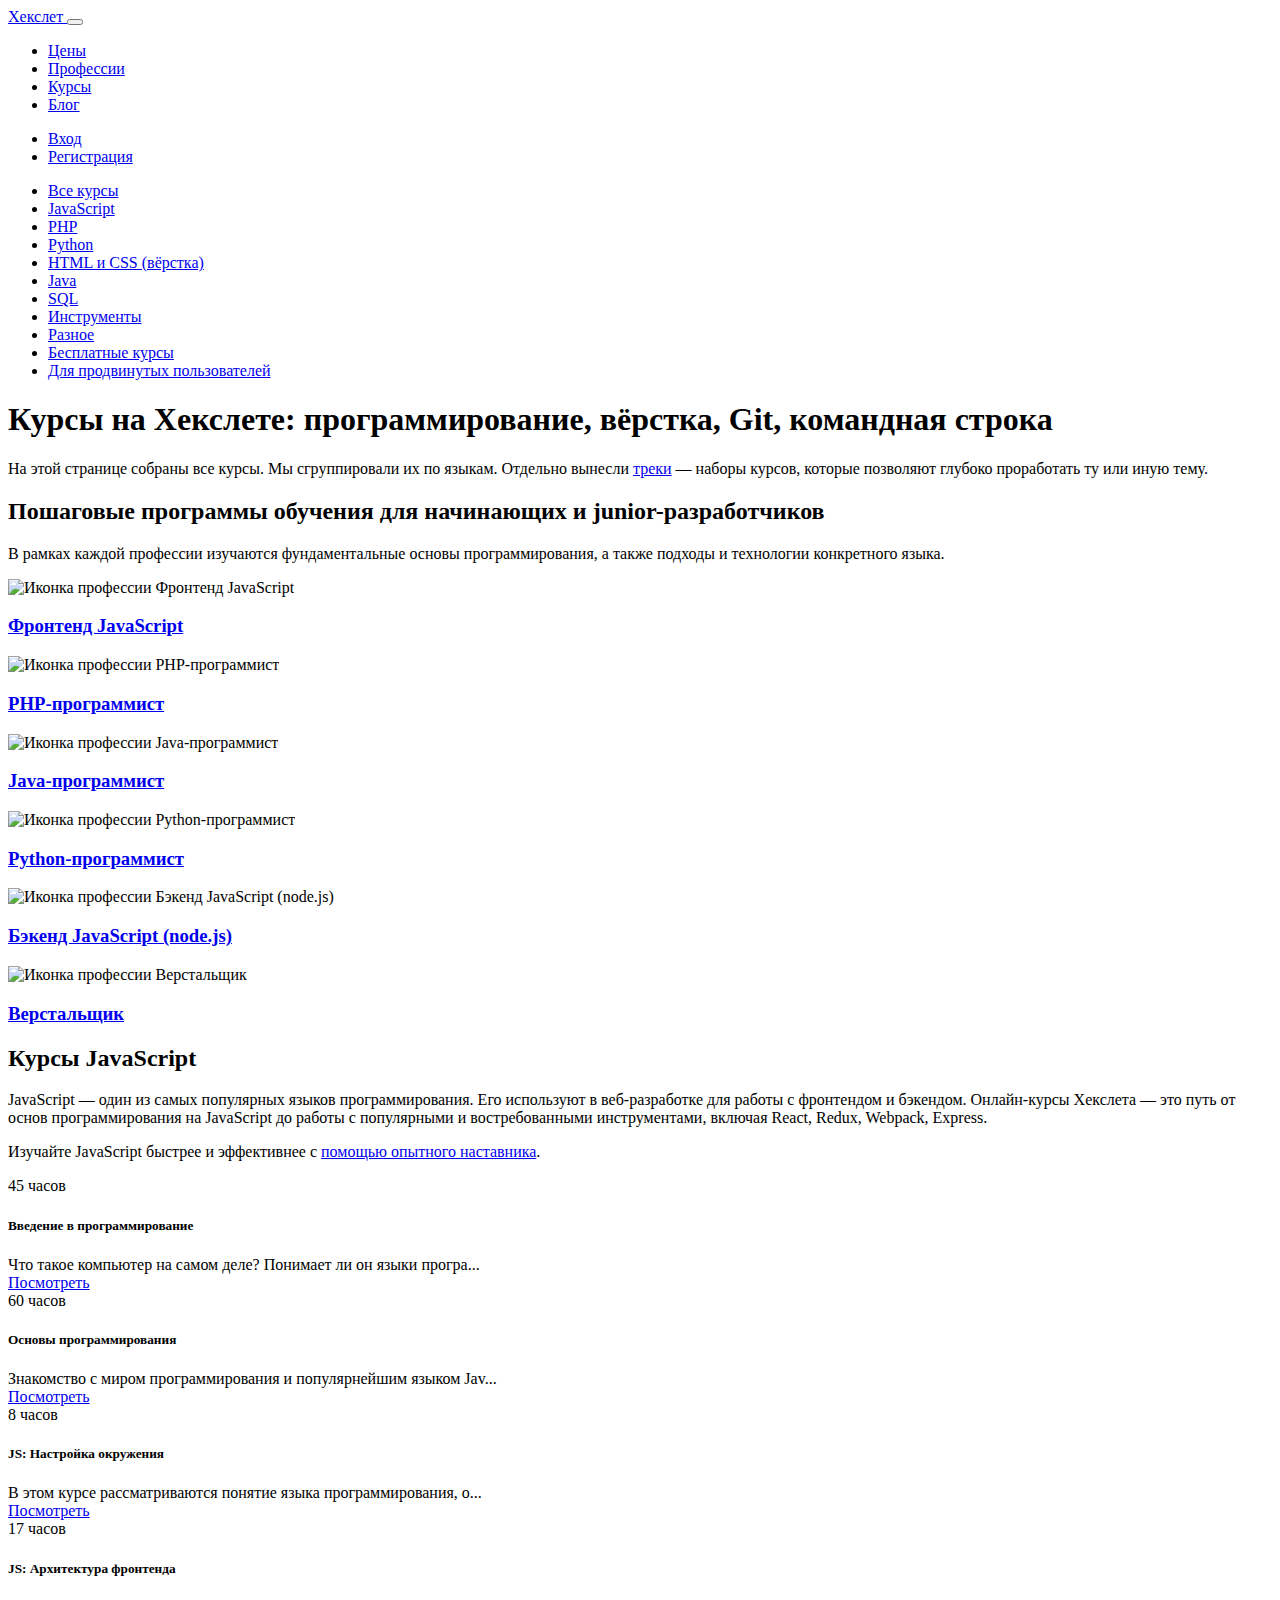
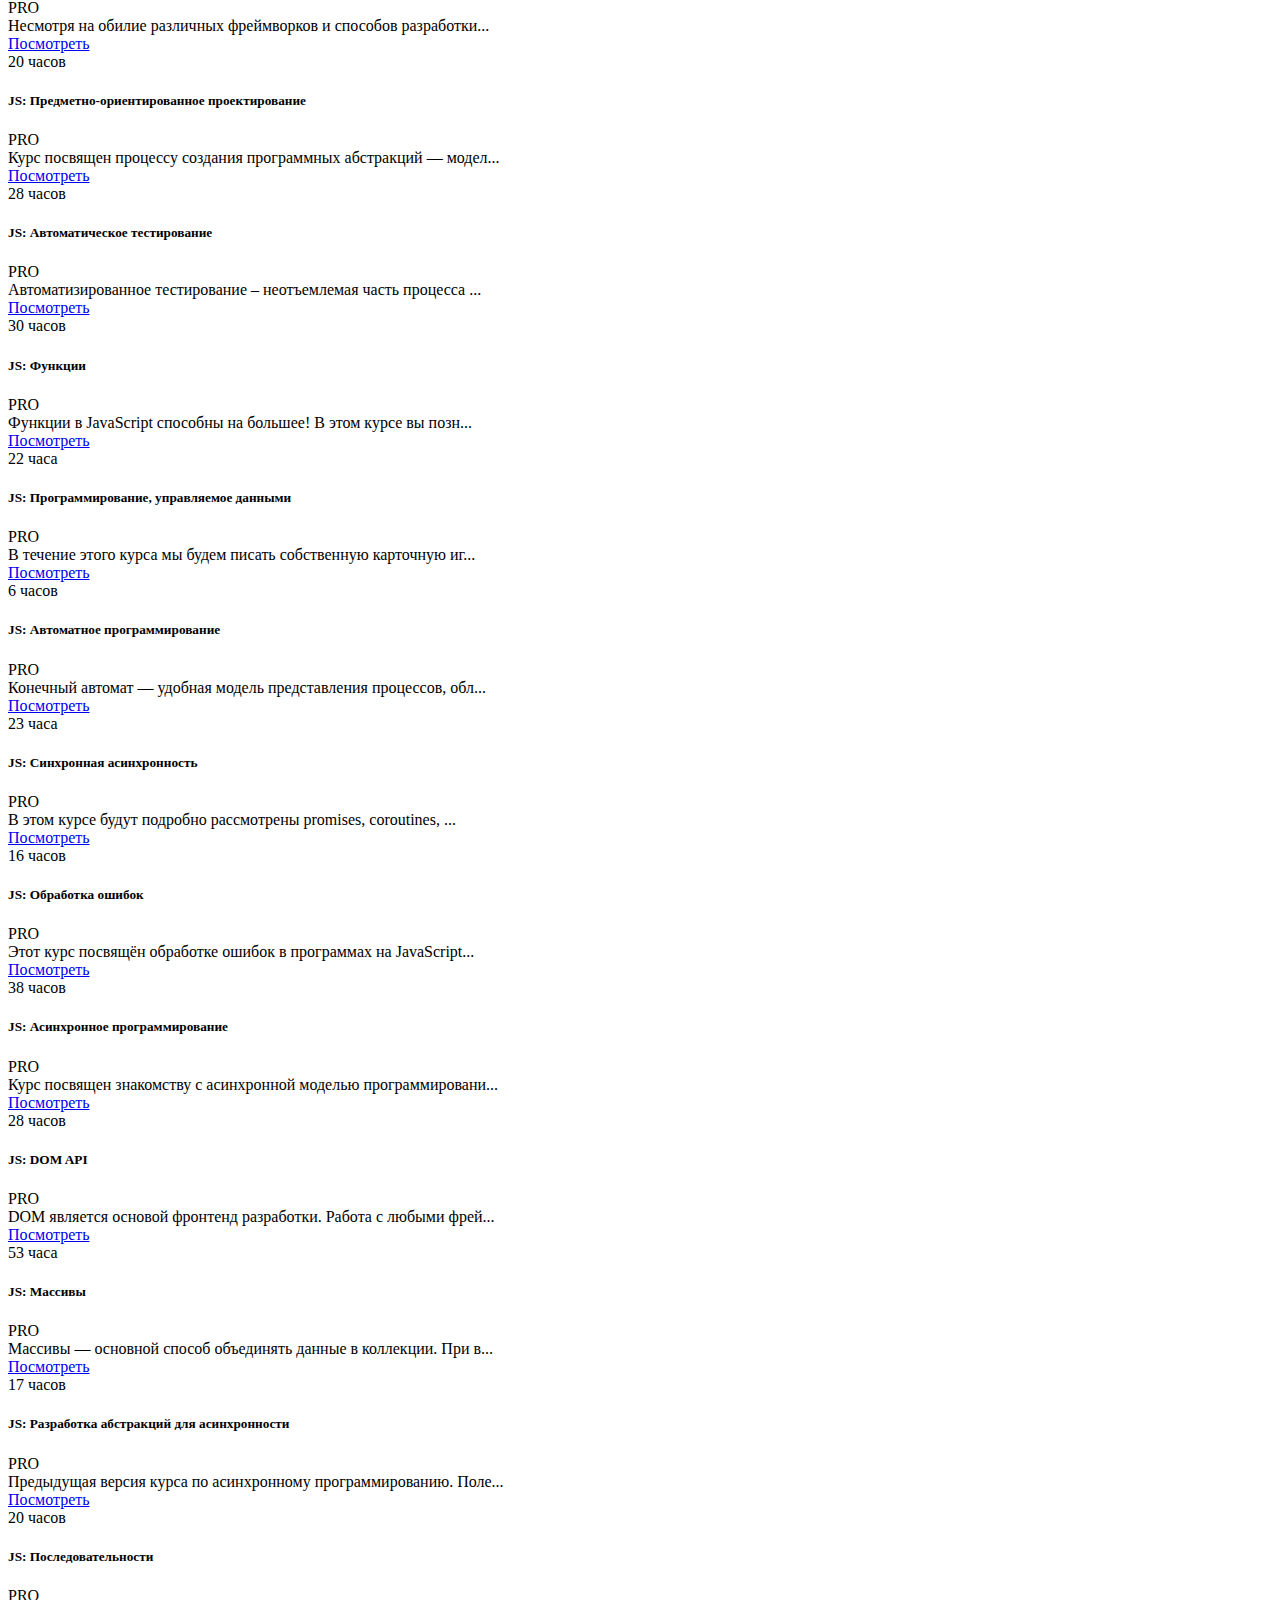
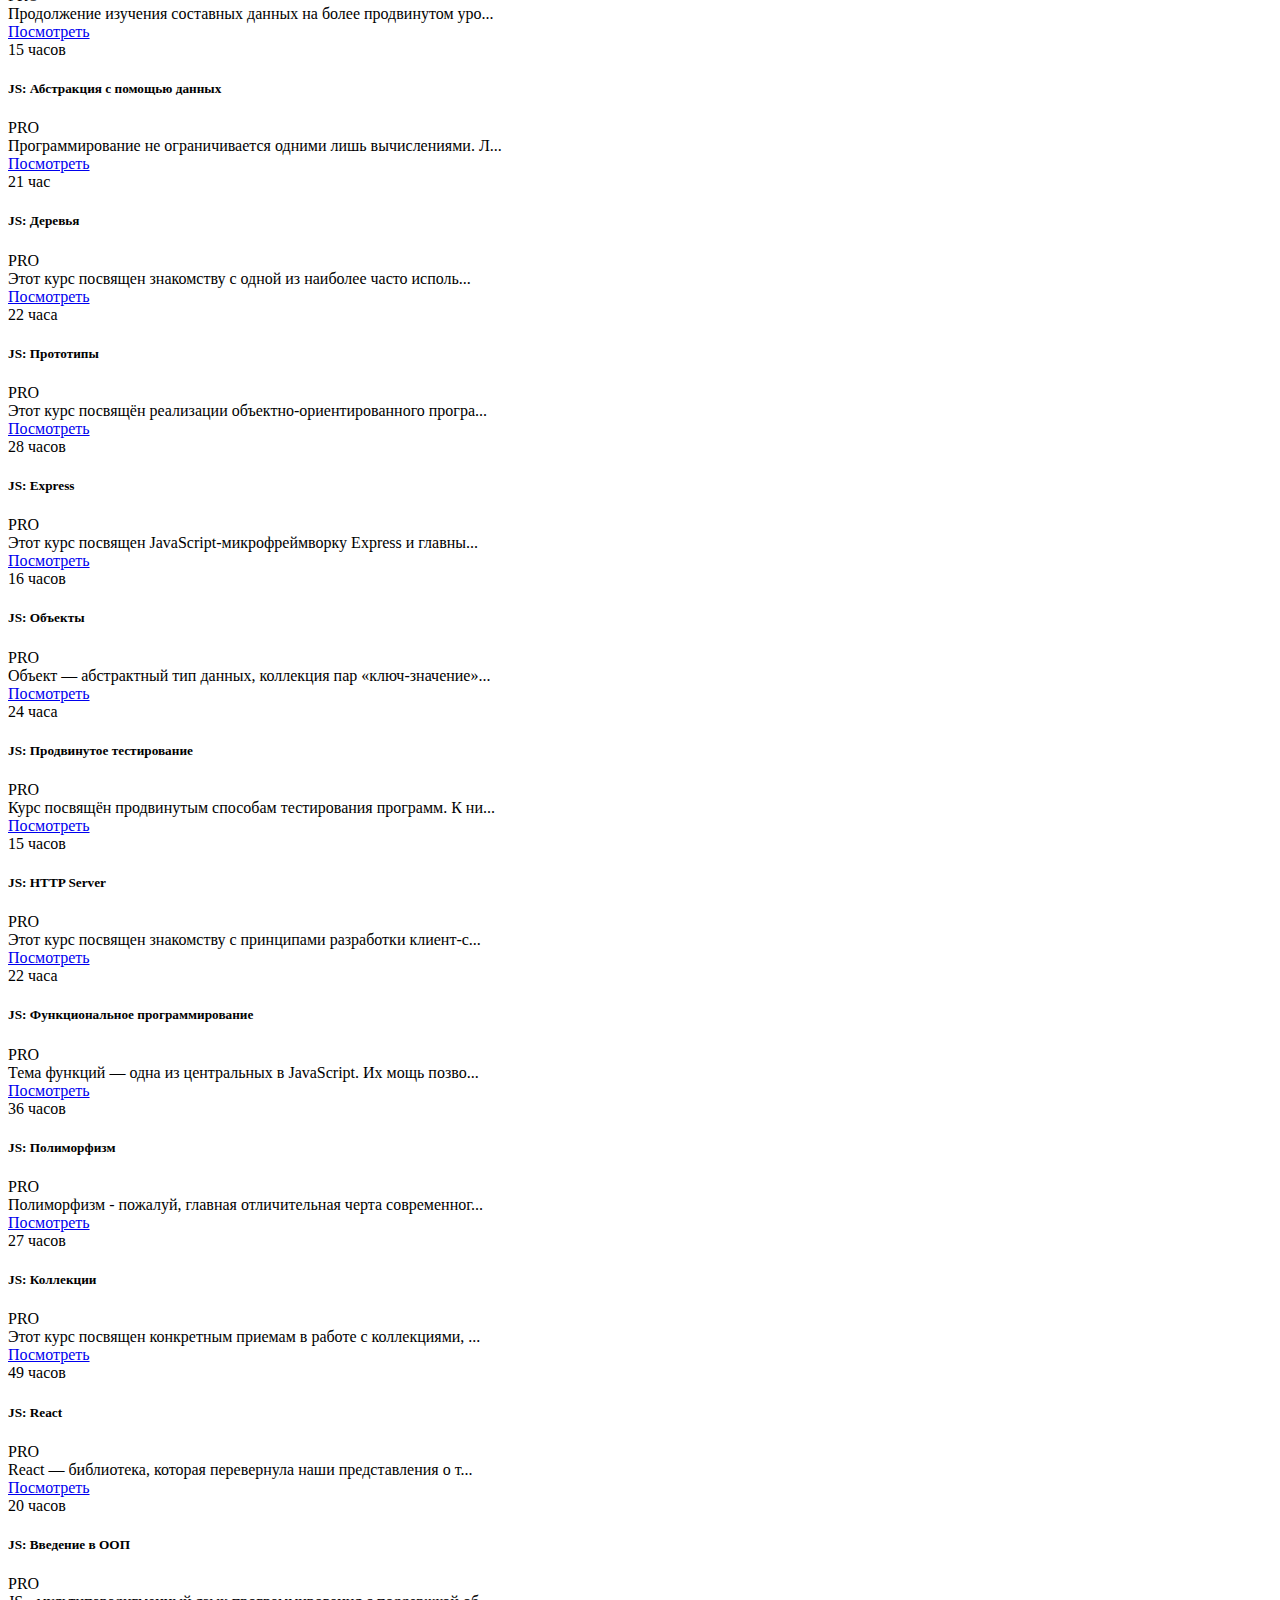
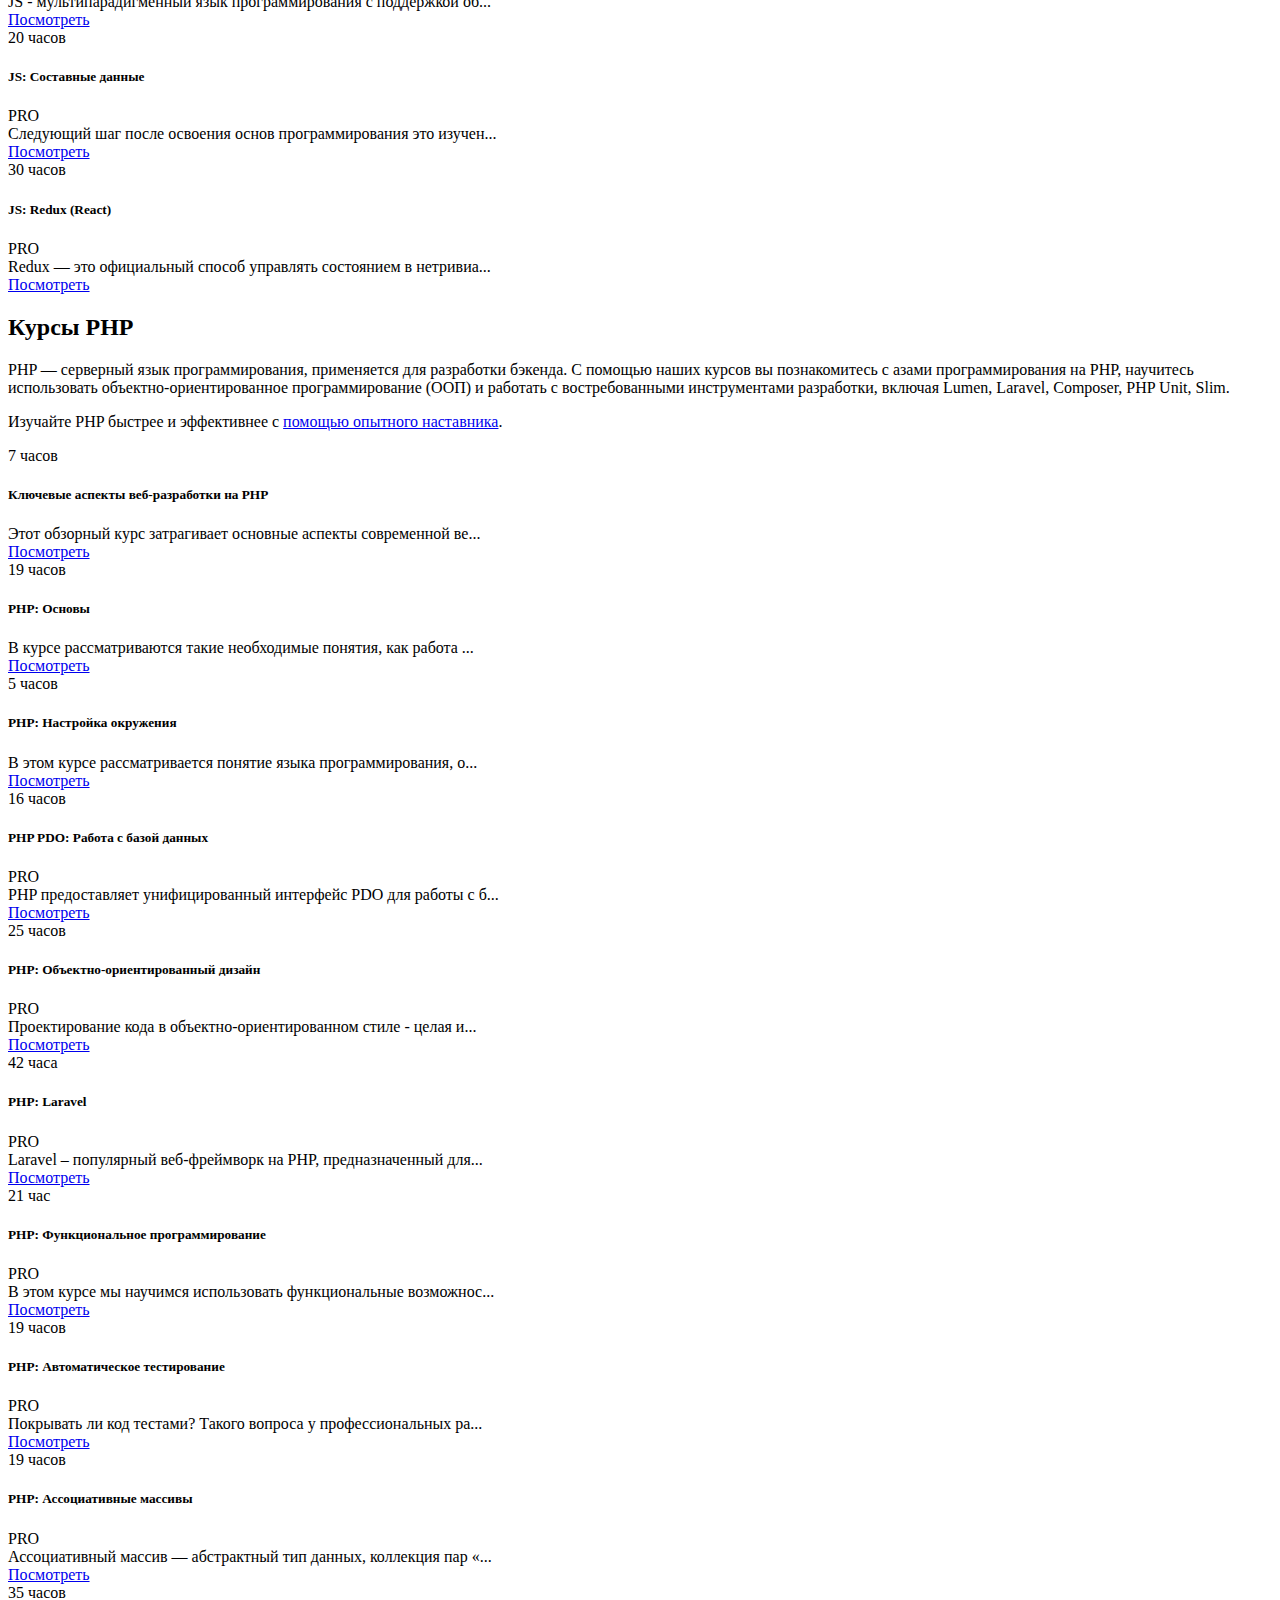
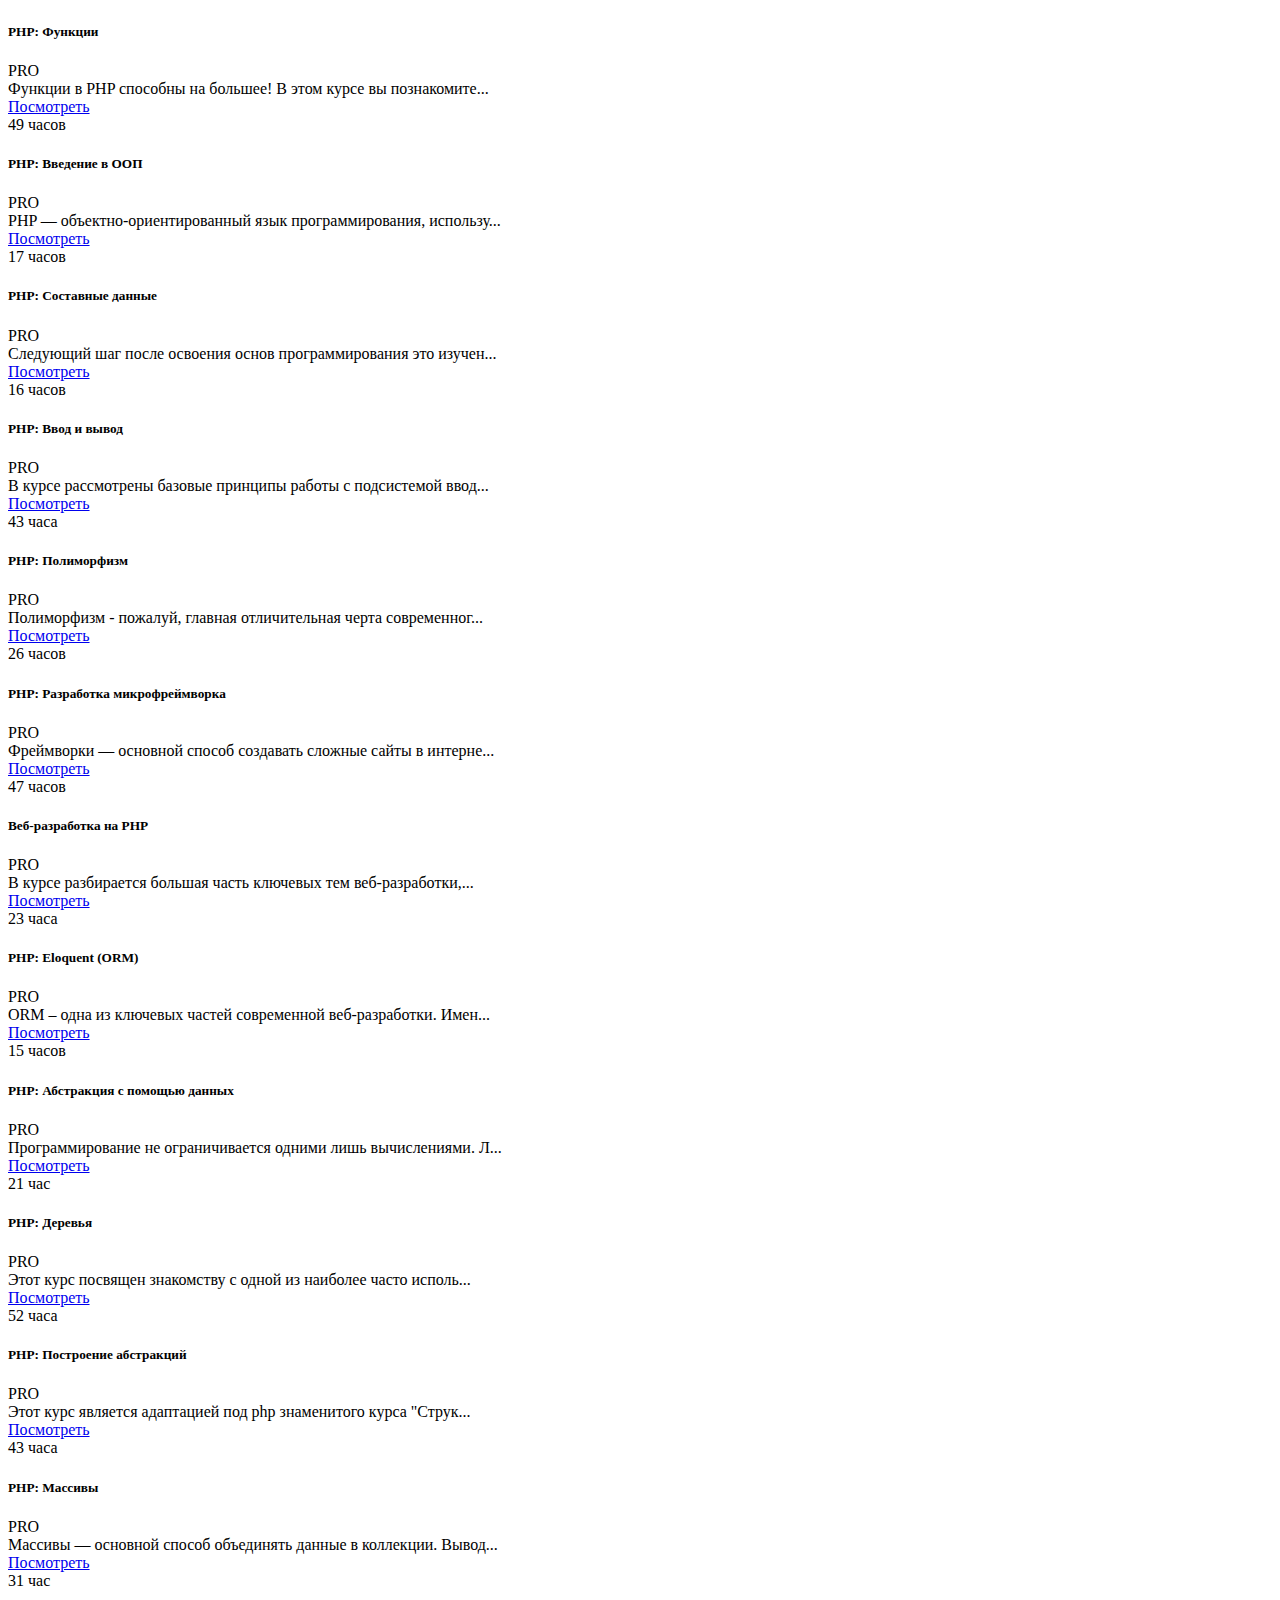
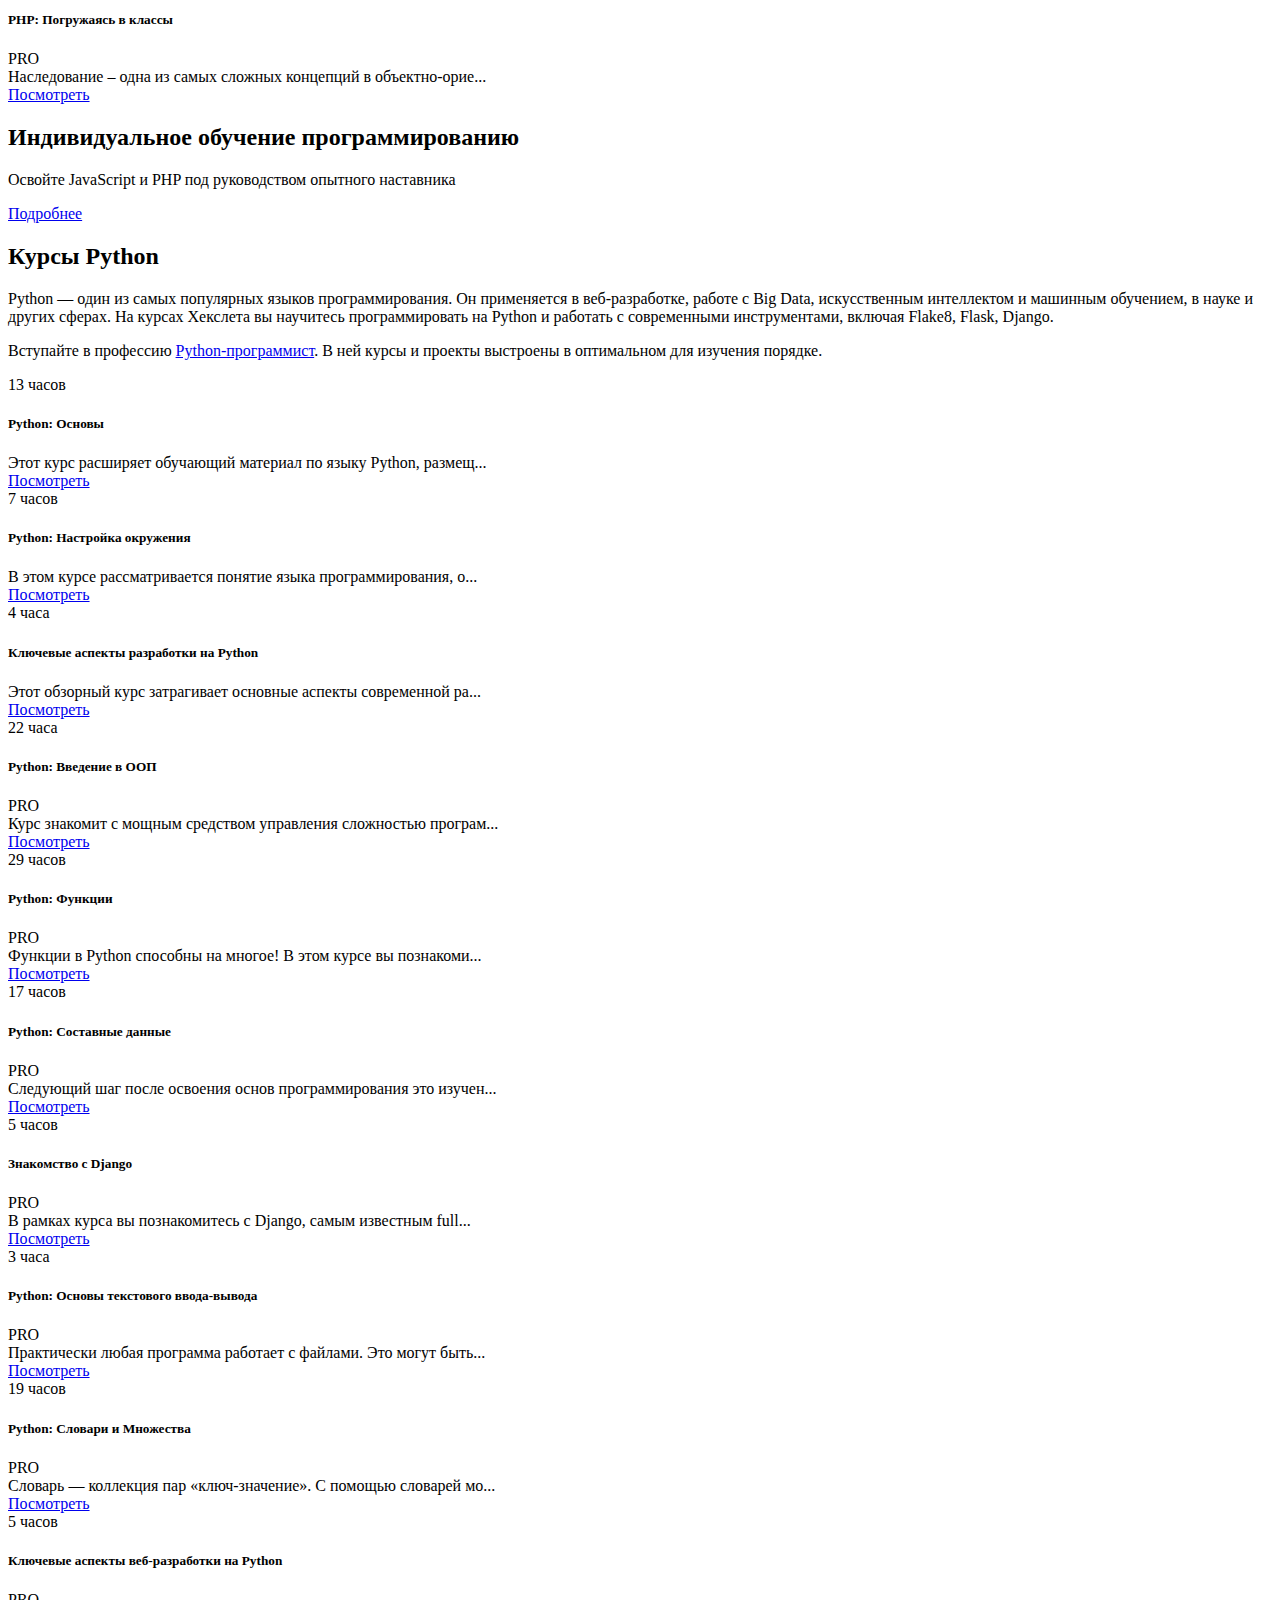
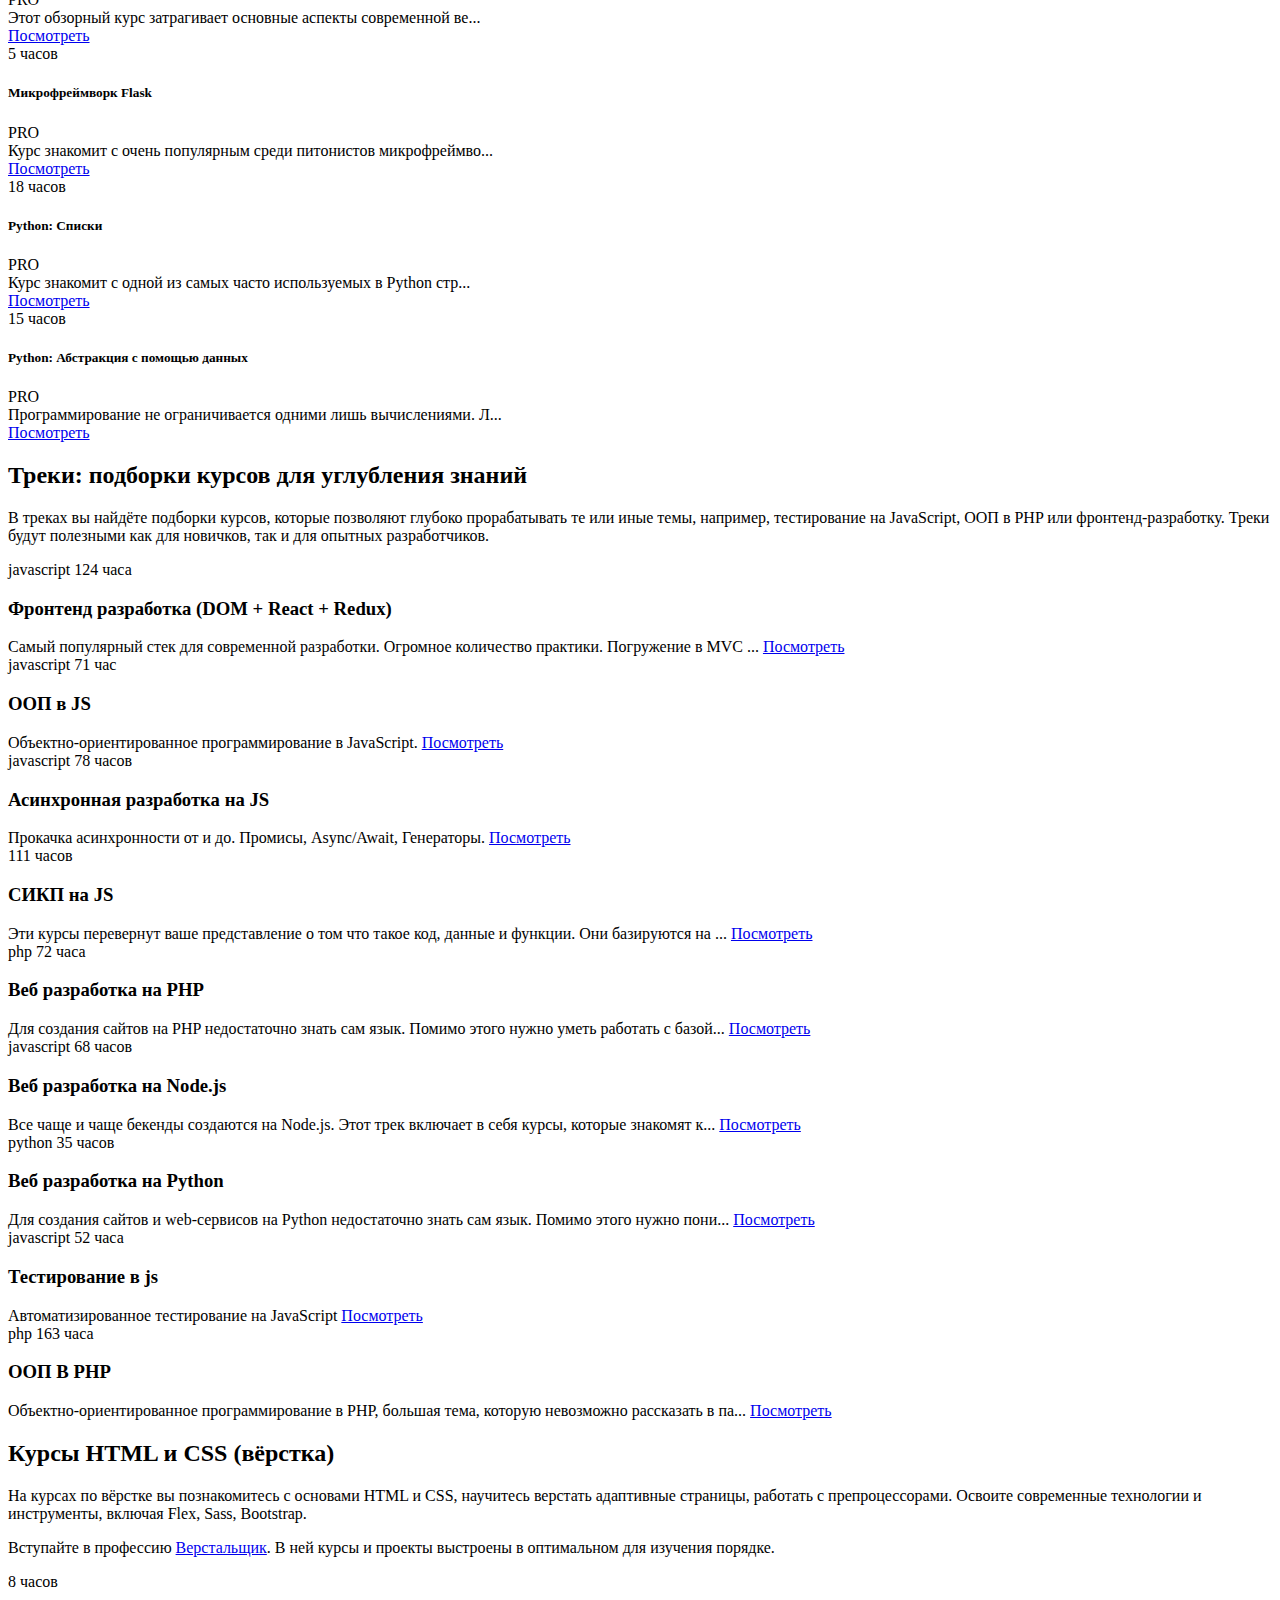
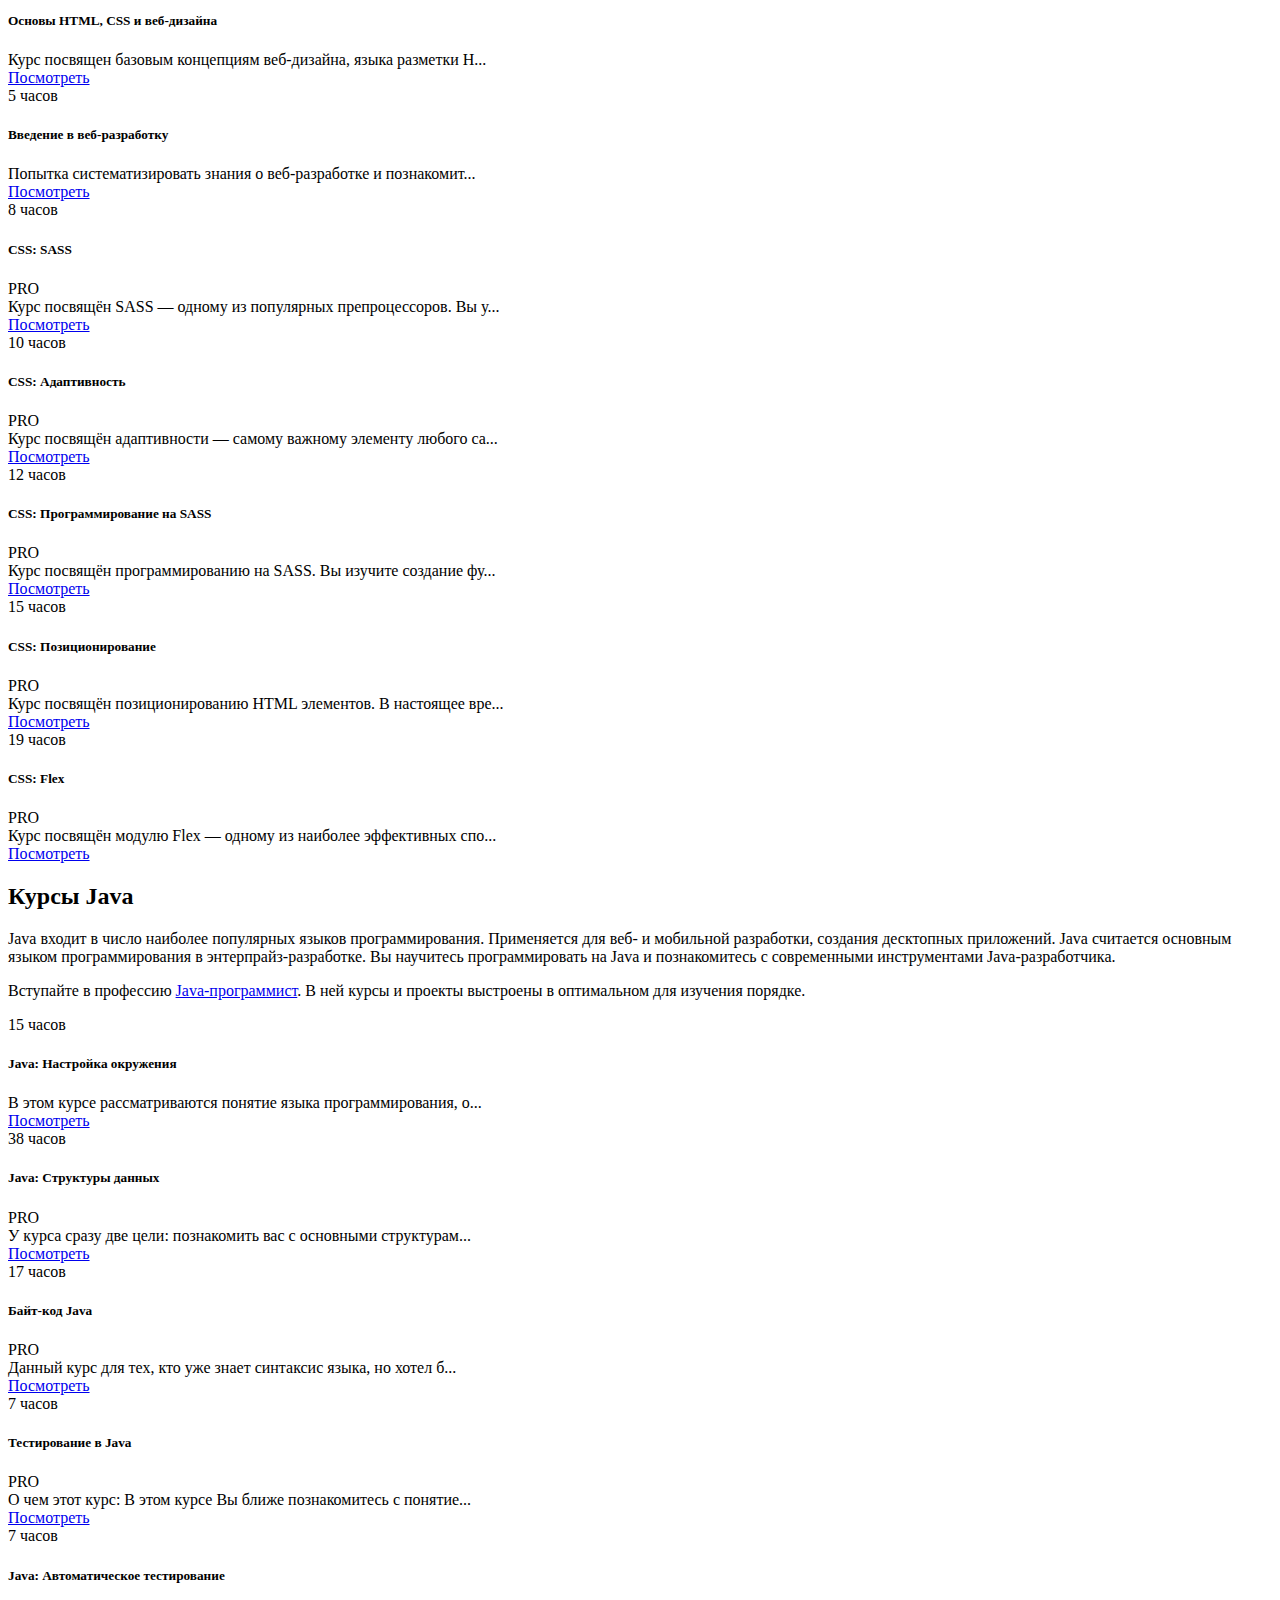
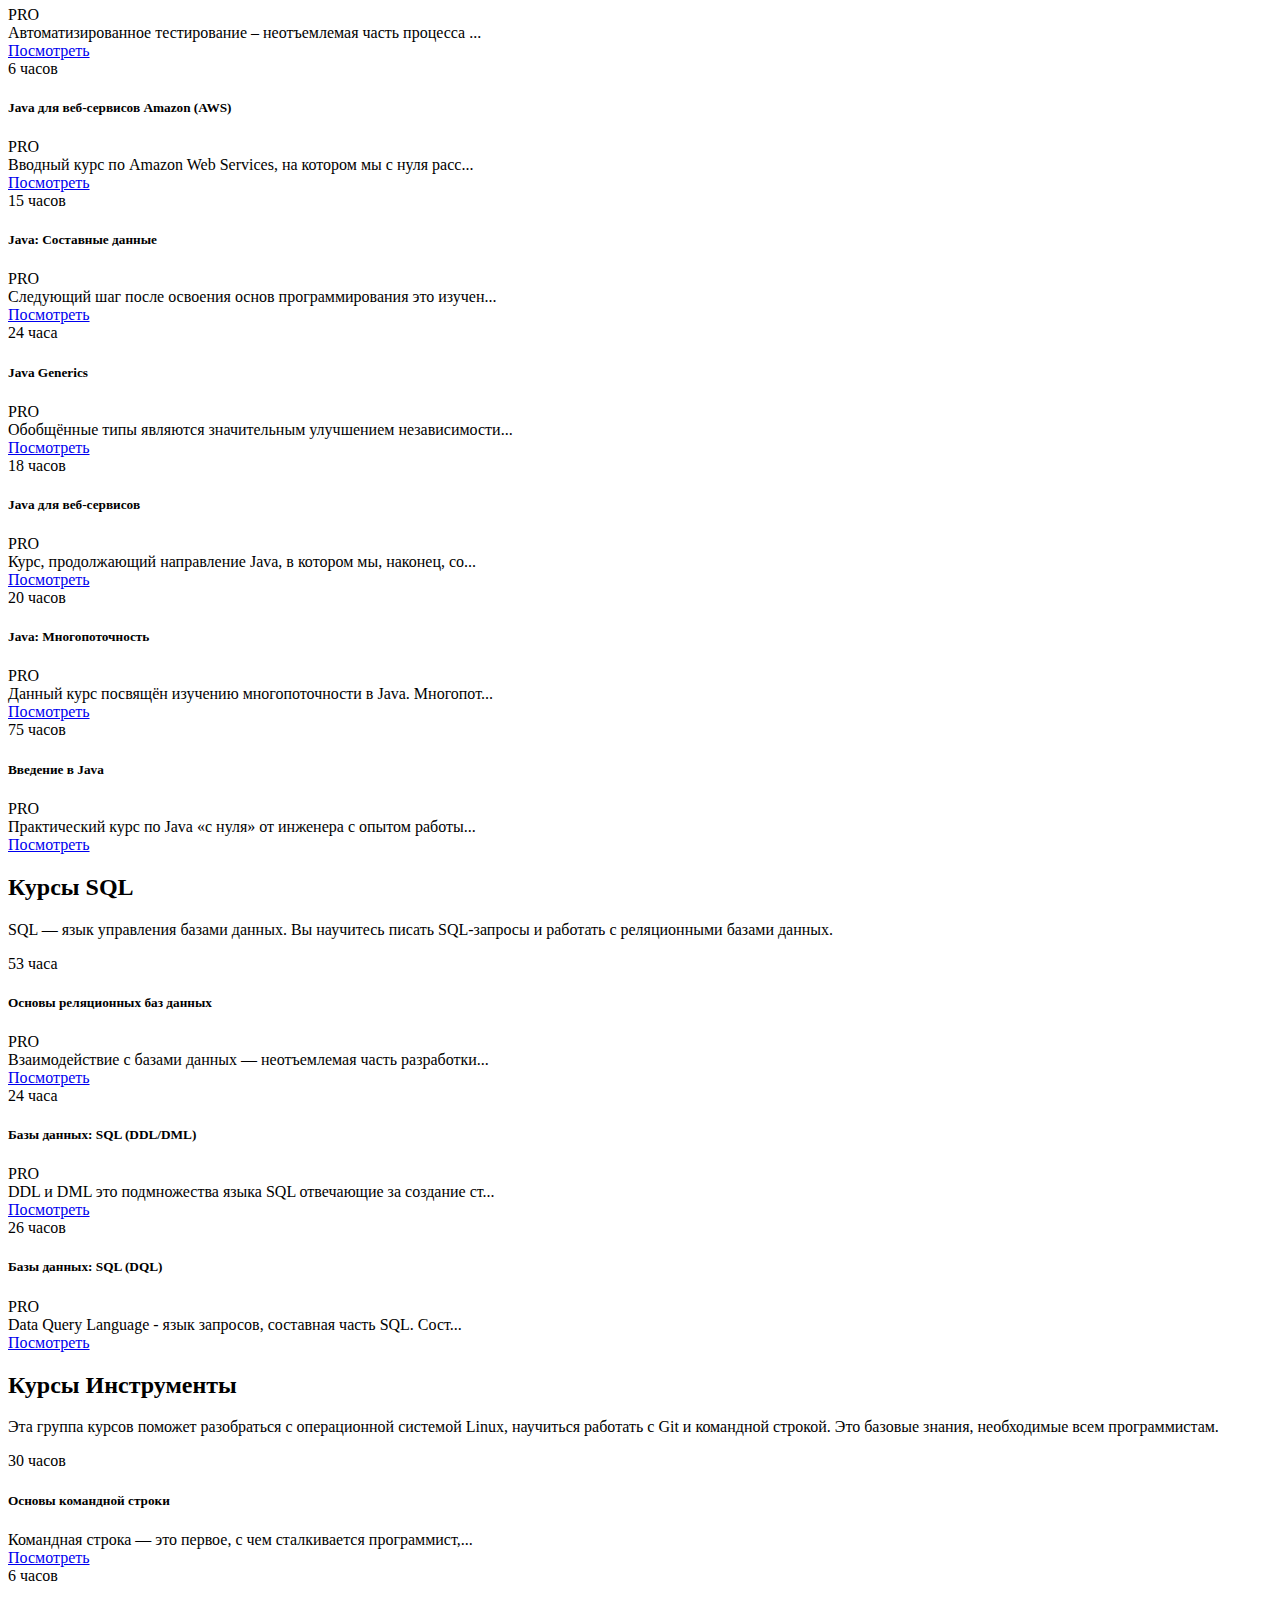
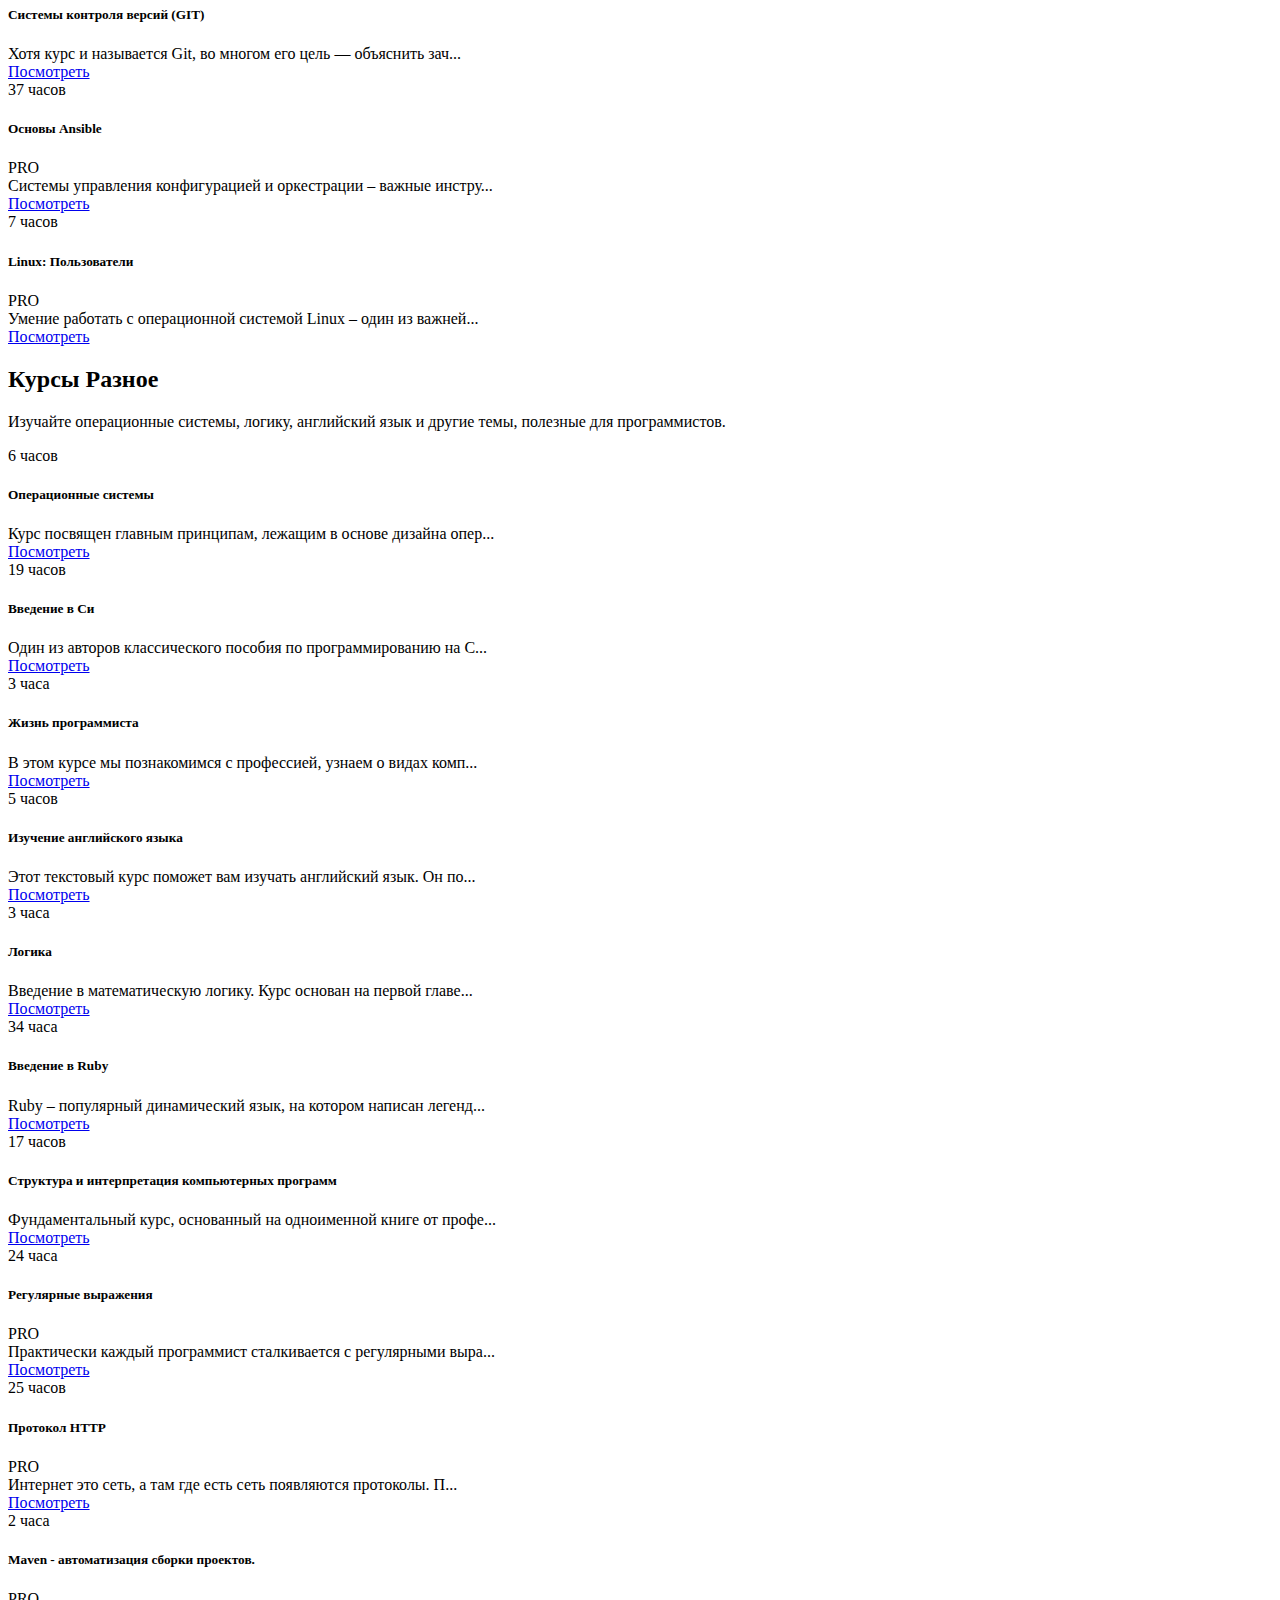
==== tests/fixtures/courses.html @ 8ec20244 "step 2 done: page-loader can load local resources" ====
<!DOCTYPE html>
<html lang='ru' prefix='og: https://ogp.me/ns#'>
<head>
<title>Курсы по программированию</title>
<meta name="csrf-param" content="authenticity_token" />
<meta name="csrf-token" content="KcvB7Uoak0bVRWDfWXspWjwSqAbfjDjwWBOIFOMQdEa9A4B7Vkry9LLe64Wi2vhyZBJsKNRGISn7KnU+q67/LA==" />
<meta name="csp-nonce" />
<link rel="shortcut icon" type="image/x-icon" href="https://cdn2.hexlet.io/assets/favicon-8fa102c058afb01de5016a155d7db433283dc7e08ddc3c4d1aef527c1b8502b6.ico" />
<meta content='width=device-width, initial-scale=1.0, shrink-to-fit=no' name='viewport'>
<meta charset='utf-8'>
<script type="text/javascript">var _rollbarConfig = {"accessToken":"fc27636027d0460bbc1578d97d0d27ad","captureUncaught":true,"captureUnhandledRejections":true,"hostWhiteList":["https://cdn2.hexlet.io"],"ignoredMessages":["Script error"],"payload":{"client":{"source_map_enabled":true,"code_version":"v4255","guess_uncaught_frames":true},"environment":"production","person":{"id":null,"username":null,"email":null}}};</script>
<script type="text/javascript">!function(r){var e={};function o(n){if(e[n])return e[n].exports;var t=e[n]={i:n,l:!1,exports:{}};return r[n].call(t.exports,t,t.exports,o),t.l=!0,t.exports}o.m=r,o.c=e,o.d=function(r,e,n){o.o(r,e)||Object.defineProperty(r,e,{enumerable:!0,get:n})},o.r=function(r){"undefined"!=typeof Symbol&&Symbol.toStringTag&&Object.defineProperty(r,Symbol.toStringTag,{value:"Module"}),Object.defineProperty(r,"__esModule",{value:!0})},o.t=function(r,e){if(1&e&&(r=o(r)),8&e)return r;if(4&e&&"object"==typeof r&&r&&r.__esModule)return r;var n=Object.create(null);if(o.r(n),Object.defineProperty(n,"default",{enumerable:!0,value:r}),2&e&&"string"!=typeof r)for(var t in r)o.d(n,t,function(e){return r[e]}.bind(null,t));return n},o.n=function(r){var e=r&&r.__esModule?function(){return r.default}:function(){return r};return o.d(e,"a",e),e},o.o=function(r,e){return Object.prototype.hasOwnProperty.call(r,e)},o.p="",o(o.s=0)}([function(r,e,o){"use strict";var n=o(1),t=o(4);_rollbarConfig=_rollbarConfig||{},_rollbarConfig.rollbarJsUrl=_rollbarConfig.rollbarJsUrl||"https://cdn.rollbar.com/rollbarjs/refs/tags/v2.15.2/rollbar.min.js",_rollbarConfig.async=void 0===_rollbarConfig.async||_rollbarConfig.async;var a=n.setupShim(window,_rollbarConfig),l=t(_rollbarConfig);window.rollbar=n.Rollbar,a.loadFull(window,document,!_rollbarConfig.async,_rollbarConfig,l)},function(r,e,o){"use strict";var n=o(2);function t(r){return function(){try{return r.apply(this,arguments)}catch(r){try{console.error("[Rollbar]: Internal error",r)}catch(r){}}}}var a=0;function l(r,e){this.options=r,this._rollbarOldOnError=null;var o=a++;this.shimId=function(){return o},"undefined"!=typeof window&&window._rollbarShims&&(window._rollbarShims[o]={handler:e,messages:[]})}var i=o(3),s=function(r,e){return new l(r,e)},d=function(r){return new i(s,r)};function c(r){return t((function(){var e=this,o=Array.prototype.slice.call(arguments,0),n={shim:e,method:r,args:o,ts:new Date};window._rollbarShims[this.shimId()].messages.push(n)}))}l.prototype.loadFull=function(r,e,o,n,a){var l=!1,i=e.createElement("script"),s=e.getElementsByTagName("script")[0],d=s.parentNode;i.crossOrigin="",i.src=n.rollbarJsUrl,o||(i.async=!0),i.onload=i.onreadystatechange=t((function(){if(!(l||this.readyState&&"loaded"!==this.readyState&&"complete"!==this.readyState)){i.onload=i.onreadystatechange=null;try{d.removeChild(i)}catch(r){}l=!0,function(){var e;if(void 0===r._rollbarDidLoad){e=new Error("rollbar.js did not load");for(var o,n,t,l,i=0;o=r._rollbarShims[i++];)for(o=o.messages||[];n=o.shift();)for(t=n.args||[],i=0;i<t.length;++i)if("function"==typeof(l=t[i])){l(e);break}}"function"==typeof a&&a(e)}()}})),d.insertBefore(i,s)},l.prototype.wrap=function(r,e,o){try{var n;if(n="function"==typeof e?e:function(){return e||{}},"function"!=typeof r)return r;if(r._isWrap)return r;if(!r._rollbar_wrapped&&(r._rollbar_wrapped=function(){o&&"function"==typeof o&&o.apply(this,arguments);try{return r.apply(this,arguments)}catch(o){var e=o;throw e&&("string"==typeof e&&(e=new String(e)),e._rollbarContext=n()||{},e._rollbarContext._wrappedSource=r.toString(),window._rollbarWrappedError=e),e}},r._rollbar_wrapped._isWrap=!0,r.hasOwnProperty))for(var t in r)r.hasOwnProperty(t)&&(r._rollbar_wrapped[t]=r[t]);return r._rollbar_wrapped}catch(e){return r}};for(var u="log,debug,info,warn,warning,error,critical,global,configure,handleUncaughtException,handleAnonymousErrors,handleUnhandledRejection,captureEvent,captureDomContentLoaded,captureLoad".split(","),p=0;p<u.length;++p)l.prototype[u[p]]=c(u[p]);r.exports={setupShim:function(r,e){if(r){var o=e.globalAlias||"Rollbar";if("object"==typeof r[o])return r[o];r._rollbarShims={},r._rollbarWrappedError=null;var a=new d(e);return t((function(){e.captureUncaught&&(a._rollbarOldOnError=r.onerror,n.captureUncaughtExceptions(r,a,!0),e.wrapGlobalEventHandlers&&n.wrapGlobals(r,a,!0)),e.captureUnhandledRejections&&n.captureUnhandledRejections(r,a,!0);var t=e.autoInstrument;return!1!==e.enabled&&(void 0===t||!0===t||"object"==typeof t&&t.network)&&r.addEventListener&&(r.addEventListener("load",a.captureLoad.bind(a)),r.addEventListener("DOMContentLoaded",a.captureDomContentLoaded.bind(a))),r[o]=a,a}))()}},Rollbar:d}},function(r,e,o){"use strict";function n(r,e,o,n){r._rollbarWrappedError&&(n[4]||(n[4]=r._rollbarWrappedError),n[5]||(n[5]=r._rollbarWrappedError._rollbarContext),r._rollbarWrappedError=null);var t=e.handleUncaughtException.apply(e,n);o&&o.apply(r,n),"anonymous"===t&&(e.anonymousErrorsPending+=1)}function t(r,e,o){if(e.hasOwnProperty&&e.hasOwnProperty("addEventListener")){for(var n=e.addEventListener;n._rollbarOldAdd&&n.belongsToShim;)n=n._rollbarOldAdd;var t=function(e,o,t){n.call(this,e,r.wrap(o),t)};t._rollbarOldAdd=n,t.belongsToShim=o,e.addEventListener=t;for(var a=e.removeEventListener;a._rollbarOldRemove&&a.belongsToShim;)a=a._rollbarOldRemove;var l=function(r,e,o){a.call(this,r,e&&e._rollbar_wrapped||e,o)};l._rollbarOldRemove=a,l.belongsToShim=o,e.removeEventListener=l}}r.exports={captureUncaughtExceptions:function(r,e,o){if(r){var t;if("function"==typeof e._rollbarOldOnError)t=e._rollbarOldOnError;else if(r.onerror){for(t=r.onerror;t._rollbarOldOnError;)t=t._rollbarOldOnError;e._rollbarOldOnError=t}e.handleAnonymousErrors();var a=function(){var o=Array.prototype.slice.call(arguments,0);n(r,e,t,o)};o&&(a._rollbarOldOnError=t),r.onerror=a}},captureUnhandledRejections:function(r,e,o){if(r){"function"==typeof r._rollbarURH&&r._rollbarURH.belongsToShim&&r.removeEventListener("unhandledrejection",r._rollbarURH);var n=function(r){var o,n,t;try{o=r.reason}catch(r){o=void 0}try{n=r.promise}catch(r){n="[unhandledrejection] error getting `promise` from event"}try{t=r.detail,!o&&t&&(o=t.reason,n=t.promise)}catch(r){}o||(o="[unhandledrejection] error getting `reason` from event"),e&&e.handleUnhandledRejection&&e.handleUnhandledRejection(o,n)};n.belongsToShim=o,r._rollbarURH=n,r.addEventListener("unhandledrejection",n)}},wrapGlobals:function(r,e,o){if(r){var n,a,l="EventTarget,Window,Node,ApplicationCache,AudioTrackList,ChannelMergerNode,CryptoOperation,EventSource,FileReader,HTMLUnknownElement,IDBDatabase,IDBRequest,IDBTransaction,KeyOperation,MediaController,MessagePort,ModalWindow,Notification,SVGElementInstance,Screen,TextTrack,TextTrackCue,TextTrackList,WebSocket,WebSocketWorker,Worker,XMLHttpRequest,XMLHttpRequestEventTarget,XMLHttpRequestUpload".split(",");for(n=0;n<l.length;++n)r[a=l[n]]&&r[a].prototype&&t(e,r[a].prototype,o)}}}},function(r,e,o){"use strict";function n(r,e){this.impl=r(e,this),this.options=e,function(r){for(var e=function(r){return function(){var e=Array.prototype.slice.call(arguments,0);if(this.impl[r])return this.impl[r].apply(this.impl,e)}},o="log,debug,info,warn,warning,error,critical,global,configure,handleUncaughtException,handleAnonymousErrors,handleUnhandledRejection,_createItem,wrap,loadFull,shimId,captureEvent,captureDomContentLoaded,captureLoad".split(","),n=0;n<o.length;n++)r[o[n]]=e(o[n])}(n.prototype)}n.prototype._swapAndProcessMessages=function(r,e){var o,n,t;for(this.impl=r(this.options);o=e.shift();)n=o.method,t=o.args,this[n]&&"function"==typeof this[n]&&("captureDomContentLoaded"===n||"captureLoad"===n?this[n].apply(this,[t[0],o.ts]):this[n].apply(this,t));return this},r.exports=n},function(r,e,o){"use strict";r.exports=function(r){return function(e){if(!e&&!window._rollbarInitialized){for(var o,n,t=(r=r||{}).globalAlias||"Rollbar",a=window.rollbar,l=function(r){return new a(r)},i=0;o=window._rollbarShims[i++];)n||(n=o.handler),o.handler._swapAndProcessMessages(l,o.messages);window[t]=n,window._rollbarInitialized=!0}}}}]);</script>
<meta content='IE=Edge' http-equiv='X-UA-Compatible'>
<link rel="stylesheet" media="all" href="https://cdn2.hexlet.io/assets/application-9202a60558522ccb6182c345fad886d05a221701333855f5dabe632f2a5489c1.css" />
<link rel="stylesheet" media="screen" href="https://cdn2.hexlet.io/packs/css/41-09f8871c.chunk.css" />
<script>
//<![CDATA[
window.gon={};gon.hs={"autoloadBeacon":true};gon.applications={};gon.current_user={"id":null,"guest":true,"isGuest":true,"admin":false};gon.token="ZaVPQYDXRFKLe9XklwI87vOKPXGHucGFegAwm359aDvxbQ7XnIcl4OzgXr5so+3Gq4r5X4xz2FzZOc2xNsPjUQ==";gon.disqus_name="hexletio";gon.locale="ru";gon.rails_env="production";gon.analytics_events="AnalyticsEvents";gon.google={"analytics_key":"UA-1360700-51","optimize_key":"GTM-5QDVFPF"};gon.social_signin=null;gon.subdomains=["en.hexlet.io","ru.hexlet.io"];
//]]>
</script>
<script type='application/ld+json'>
{"@context":"https://schema.org","@type":"Organization","name":"Hexlet","url":"https://hexlet.io","sameAs":["https://www.facebook.com/Hexlet","https://www.youtube.com/user/HexletUniversity","https://twitter.com/HexletHQ","https://soundcloud.com/hexlet"],"legalName":"Hexlet Ltd.","address":"Puolikkotie 8, 02230 Espoo, Finland","vatID":"VAT ID: FI26641607","telephone":"+44 20 3514 2938","logo":{"@type":"ImageObject","url":"https://cdn2.hexlet.io/assets/hexlet_logo-e99fc2b3b7c1eec88899f3af1435a39aaac6fd29d011dfe2342499c0884b7a96.png"}}

</script>

<script src="https://www.googletagmanager.com/gtag/js?id=UA-1360700-51" async="async"></script>
<script>
  window.dataLayer = window.dataLayer || [];
  function gtag(){dataLayer.push(arguments)};
  gtag('js', new Date());
  
  var config = {
    'optimize_id': gon.google.optimize_key
  };
  
  if (!gon.current_user.isGuest) {
    config['user_id'] = gon.current_user.id;
  }
  
  if (gon.social_signin) {
    config['page_referrer'] = window.location.origin;
  }
  
  gtag('config', gon.google.analytics_key, config);
</script>

<script>
  (function(w,d,s,l,i){w[l]=w[l]||[];w[l].push({'gtm.start':
  new Date().getTime(),event:'gtm.js'});var f=d.getElementsByTagName(s)[0],
  j=d.createElement(s),dl=l!='dataLayer'?'&l='+l:'';j.async=true;j.src=
  'https://www.googletagmanager.com/gtm.js?id='+i+dl;f.parentNode.insertBefore(j,f);
  })(window,document,'script','dataLayer','GTM-WK88TH');
</script>

<script>
  // in development mode
  if (!window.Rollbar) {
    Rollbar = {
      error: function() {
      },
      configure: function() {
      }
    }
  }
  
  Rollbar.configure({
    payload: {
      person: gon.current_user
    }
  });
</script>

<meta content='b9d3902d34' name='verify-admitad'>


<link rel="alternate" type="application/rss+xml" title="RSS" href="https://ru.hexlet.io/lessons.rss" />
<link href='/courses' rel='canonical'>
<meta content='website' property='og:type'>
<meta content='Курсы по программированию' property='og:title'>
<meta content='https://ru.hexlet.io/courses' property='og:url'>
<meta content='Практические курсы по программированию и разработке, видео-лекции, тесты и упражнения' name='description'>
<meta content='Практические курсы по программированию и разработке, видео-лекции, тесты и упражнения' property='og:description'>

</head>
<body class='min-vh-100'>
<!-- Google Tag Manager (noscript) -->
<noscript><iframe src="https://www.googletagmanager.com/ns.html?id=GTM-WK88TH"
height="0" width="0" style="display:none;visibility:hidden"></iframe></noscript>
<!-- End Google Tag Manager (noscript) -->


<nav class='navbar navbar-expand-lg navbar-light bg-white hexlet-navbar border-bottom'>
<a aria-hidden='true' class='navbar-brand mr-4' href='/'>
Хекслет
</a>
<button aria-controls='navbarResponsive' aria-expanded='false' aria-label='Toggle navigation' class='navbar-toggler' data-target='#navbarResponsive' data-toggle='collapse' type='button'>
<span class='navbar-toggler-icon'></span>
</button>
<div class='collapse navbar-collapse' id='navbarResponsive'>
<ul class='navbar-nav mr-auto'>
<li class="nav-item"><a class="nav-link hexlet-navbar-link px-3 " href="/pricing"><div class="my-2">Цены</div></a></li>
<li class="nav-item"><a class="nav-link hexlet-navbar-link px-3 " href="/professions"><div class="my-2">Профессии</div></a></li>
<li class="nav-item"><a class="nav-link hexlet-navbar-link px-3 active" href="/courses"><div class="my-2">Курсы</div></a></li>
<li class="nav-item"><a class="nav-link hexlet-navbar-link px-3 " href="/blog"><div class="my-2">Блог</div></a></li>
</ul>
<ul class='navbar-nav'>
<li class="nav-item"><a class="nav-link hexlet-navbar-link px-3 " href="https://ru.hexlet.io/session/new"><div class="my-2">Вход</div></a></li>
<li class="nav-item"><a class="nav-link hexlet-navbar-link px-3 " href="/u/new"><div class="my-2">Регистрация</div></a></li>
</ul>
</div>
</nav>


<main class='mb-5'>
<div class='row mx-0 mb-n5'>
<div class='col-12 col-md x-border-md-right hexlet-courses-sidebar bg-light'>
<ul class='nav flex-md-column sticky-top mt-md-3 pt-3 pb-md-3'>
<li class='nav-item mb-2'>
<a class="nav-link bg-white rounded shadow-sm" href="/courses">Все курсы</a>
</li>
<li class='nav-item mb-2'>
<a class="nav-link " href="/categories/javascript/courses">JavaScript</a>
</li>
<li class='nav-item mb-2'>
<a class="nav-link " href="/categories/php/courses">PHP</a>
</li>
<li class='nav-item mb-2'>
<a class="nav-link " href="/categories/python/courses">Python</a>
</li>
<li class='nav-item mb-2'>
<a class="nav-link " href="/categories/layout-design/courses">HTML и CSS (вёрстка)</a>
</li>
<li class='nav-item mb-2'>
<a class="nav-link " href="/categories/java/courses">Java</a>
</li>
<li class='nav-item mb-2'>
<a class="nav-link " href="/categories/sql/courses">SQL</a>
</li>
<li class='nav-item mb-2'>
<a class="nav-link " href="/categories/shell/courses">Инструменты</a>
</li>
<li class='nav-item mb-2'>
<a class="nav-link " href="/categories/other/courses">Разное</a>
</li>
<li class='nav-item mb-2'>
<a class="nav-link " href="/courses/free">Бесплатные курсы</a>
</li>
<li class='nav-item mb-2'>
<a class="nav-link" href="/tracks">Для продвинутых пользователей</a>
</li>
</ul>

</div>
<div class='col-12 col-md pt-3 py-md-5 px-0 px-md-3'>
<div class='container-xl'>
<section>
<h1 class='display-4 font-weight-medium mb-3'>Курсы на Хекслете: программирование, вёрстка, Git, командная строка</h1>
<p class='h4 font-weight-normal x-line-height-15'>На этой странице собраны все курсы. Мы сгруппировали их по языкам. Отдельно вынесли <a href="/tracks">треки</a> — наборы курсов, которые позволяют глубоко проработать ту или иную тему.</p>
</section>
<section class='mt-4 mt-md-5 py-3 py-md-5'>
<h2 class='font-weight-normal mb-3'>Пошаговые программы обучения для начинающих и junior-разработчиков</h2>
<p class='lead font-weight-normal'>В рамках каждой профессии изучаются фундаментальные основы программирования, а также подходы и технологии конкретного языка.</p>
<div class='row row-cols-1 row-cols-sm-2 row-cols-lg-3'>
<div class='col mb-4'>
<div class='card h-100 shadow-sm x-shadow-fade-in'>
<div class='card-body d-flex flex-column justify-content-between'>
<img class="mb-4" width="50" height="50" alt="Иконка профессии Фронтенд JavaScript" src="https://cdn2.hexlet.io/assets/prof_page/frontend-520efd145a9acda750020cf5ed957aa230b2bca6184bea822fdd467e17581443.svg" />
<h3 class='h5 font-weight-medium mb-0'>
<a class="x-link-without-decoration stretched-link" href="/professions/frontend">Фронтенд JavaScript</a>
</h3>
</div>
</div>
</div>
<div class='col mb-4'>
<div class='card h-100 shadow-sm x-shadow-fade-in'>
<div class='card-body d-flex flex-column justify-content-between'>
<img class="mb-4" width="50" height="50" alt="Иконка профессии PHP-программист" src="https://cdn2.hexlet.io/assets/prof_page/php-62c152b20d3ec890416bb2d0fed18e69bc4f6dc0299a1df53184143a19624f3b.svg" />
<h3 class='h5 font-weight-medium mb-0'>
<a class="x-link-without-decoration stretched-link" href="/professions/php">PHP-программист</a>
</h3>
</div>
</div>
</div>
<div class='col mb-4'>
<div class='card h-100 shadow-sm x-shadow-fade-in'>
<div class='card-body d-flex flex-column justify-content-between'>
<img class="mb-4" width="50" height="50" alt="Иконка профессии Java-программист" src="https://cdn2.hexlet.io/assets/prof_page/java-b0adcc13c9113edb799443891850b7d6d541ca58b5991d30c8d2462b4b607899.svg" />
<h3 class='h5 font-weight-medium mb-0'>
<a class="x-link-without-decoration stretched-link" href="/professions/java">Java-программист</a>
</h3>
</div>
</div>
</div>
<div class='col mb-4'>
<div class='card h-100 shadow-sm x-shadow-fade-in'>
<div class='card-body d-flex flex-column justify-content-between'>
<img class="mb-4" width="50" height="50" alt="Иконка профессии Python-программист" src="https://cdn2.hexlet.io/assets/prof_page/python-fbc3b698dc119b255d16fa5c26c5cb94e3dc9f9d126effea1477add4817d4fa0.svg" />
<h3 class='h5 font-weight-medium mb-0'>
<a class="x-link-without-decoration stretched-link" href="/professions/python">Python-программист</a>
</h3>
</div>
</div>
</div>
<div class='col mb-4'>
<div class='card h-100 shadow-sm x-shadow-fade-in'>
<div class='card-body d-flex flex-column justify-content-between'>
<img class="mb-4" width="50" height="50" alt="Иконка профессии Бэкенд JavaScript (node.js)" src="https://cdn2.hexlet.io/assets/prof_page/backend-d560351e49f0ab0aa68d6535f70b8cbfc0857f6c086ad13e13fea8ff2813f297.svg" />
<h3 class='h5 font-weight-medium mb-0'>
<a class="x-link-without-decoration stretched-link" href="/professions/backend">Бэкенд JavaScript (node.js)</a>
</h3>
</div>
</div>
</div>
<div class='col mb-4'>
<div class='card h-100 shadow-sm x-shadow-fade-in'>
<div class='card-body d-flex flex-column justify-content-between'>
<img class="mb-4" width="50" height="50" alt="Иконка профессии Верстальщик" src="https://cdn2.hexlet.io/assets/prof_page/layout-designer-eb93b393db7583bccda4f61d4925cd27703c67d221cb1e8ecd55017d5444111d.svg" />
<h3 class='h5 font-weight-medium mb-0'>
<a class="x-link-without-decoration stretched-link" href="/professions/layout-designer">Верстальщик</a>
</h3>
</div>
</div>
</div>
</div>
</section>
<section class='pt-3 pt-lg-5'>
<h2 class='font-weight-normal mb-3'>Курсы JavaScript</h2>
<div class='row'>
<div class='col-lg mb-3 mb-lg-0'>
<p class='lead font-weight-normal mr-lg-4'>JavaScript — один из самых популярных языков программирования. Его используют в веб-разработке для работы с фронтендом и бэкендом. Онлайн-курсы Хекслета — это путь от основ программирования на JavaScript до работы с популярными и востребованными инструментами, включая React, Redux, Webpack, Express.</p>
</div>
<div class='col-lg-4'>
<div class='row no-gutters mb-3'>
<div class='col-2 col-sm-1 col-lg-2 d-flex justify-content-center mr-3'>
<div class='fad fa-crown fa-2x text-warning'></div>
</div>
<div class='col'>
<p class='mb-0'>Изучайте JavaScript быстрее и эффективнее с <a href="https://premium.hexlet.io?utm_campaign=all_courses_newpage&amp;utm_medium=javascript_link&amp;utm_source=hexlet" target="_blank">помощью опытного наставника</a>.</p>
</div>
</div>
</div>
</div>
<div class='row row-cols-1 row-cols-sm-2 row-cols-lg-3 pt-3'>
<div class='col mb-4 mb-md-5'>
<div class='card shadow-sm x-shadow-fade-in h-100'>
<div class='bg-primary card-header d-flex flex-column py-1 text-white'>
<div class='d-flex'>
<i class='fa-2x fa-js fab'></i>
<div class='ml-auto my-auto'>
45 часов
</div>
</div>
</div>
<div class='card-body d-flex flex-column'>
<div class='row flex-wrap-reverse px-3'>
<h5 class='col-auto col-sm-10 mr-auto p-0'>Введение в программирование</h5>
</div>
<div class='text-muted mb-2'>Что такое компьютер на самом деле? Понимает ли он языки програ...</div>
<div class='mt-auto d-flex'>
<div class='ml-auto'>
<a class="x-link-without-decoration stretched-link" href="/courses/introduction_to_programming">Посмотреть
</a></div>
</div>
</div>
</div>

</div>
<div class='col mb-4 mb-md-5'>
<div class='card shadow-sm x-shadow-fade-in h-100'>
<div class='bg-primary card-header d-flex flex-column py-1 text-white'>
<div class='d-flex'>
<i class='fa-2x fa-js fab'></i>
<div class='ml-auto my-auto'>
60 часов
</div>
</div>
</div>
<div class='card-body d-flex flex-column'>
<div class='row flex-wrap-reverse px-3'>
<h5 class='col-auto col-sm-10 mr-auto p-0'>Основы программирования</h5>
</div>
<div class='text-muted mb-2'>Знакомство с миром программирования и популярнейшим языком Jav...</div>
<div class='mt-auto d-flex'>
<div class='ml-auto'>
<a class="x-link-without-decoration stretched-link" href="/courses/programming-basics">Посмотреть
</a></div>
</div>
</div>
</div>

</div>
<div class='col mb-4 mb-md-5'>
<div class='card shadow-sm x-shadow-fade-in h-100'>
<div class='bg-primary card-header d-flex flex-column py-1 text-white'>
<div class='d-flex'>
<i class='fa-2x fa-js fab'></i>
<div class='ml-auto my-auto'>
8 часов
</div>
</div>
</div>
<div class='card-body d-flex flex-column'>
<div class='row flex-wrap-reverse px-3'>
<h5 class='col-auto col-sm-10 mr-auto p-0'>JS: Настройка окружения</h5>
</div>
<div class='text-muted mb-2'>В этом курсе рассматриваются понятие языка программирования, о...</div>
<div class='mt-auto d-flex'>
<div class='ml-auto'>
<a class="x-link-without-decoration stretched-link" href="/courses/js-setup-environment">Посмотреть
</a></div>
</div>
</div>
</div>

</div>
<div class='col mb-4 mb-md-5'>
<div class='card shadow-sm x-shadow-fade-in h-100'>
<div class='bg-primary card-header d-flex flex-column py-1 text-white'>
<div class='d-flex'>
<i class='fa-2x fa-js fab'></i>
<div class='ml-auto my-auto'>
17 часов
</div>
</div>
</div>
<div class='card-body d-flex flex-column'>
<div class='row flex-wrap-reverse px-3'>
<h5 class='col-auto col-sm-10 mr-auto p-0'>JS: Архитектура фронтенда</h5>
<div>
<span class='badge badge-light p-0'>PRO</span>
</div>
</div>
<div class='text-muted mb-2'>Несмотря на обилие различных фреймворков и способов разработки...</div>
<div class='mt-auto d-flex'>
<div class='ml-auto'>
<a class="x-link-without-decoration stretched-link" href="/courses/js-frontend-architecture">Посмотреть
</a></div>
</div>
</div>
</div>

</div>
<div class='col mb-4 mb-md-5'>
<div class='card shadow-sm x-shadow-fade-in h-100'>
<div class='bg-primary card-header d-flex flex-column py-1 text-white'>
<div class='d-flex'>
<i class='fa-2x fa-js fab'></i>
<div class='ml-auto my-auto'>
20 часов
</div>
</div>
</div>
<div class='card-body d-flex flex-column'>
<div class='row flex-wrap-reverse px-3'>
<h5 class='col-auto col-sm-10 mr-auto p-0'>JS: Предметно-ориентированное проектирование</h5>
<div>
<span class='badge badge-light p-0'>PRO</span>
</div>
</div>
<div class='text-muted mb-2'>Курс посвящен процессу создания программных абстракций — модел...</div>
<div class='mt-auto d-flex'>
<div class='ml-auto'>
<a class="x-link-without-decoration stretched-link" href="/courses/js-ddd">Посмотреть
</a></div>
</div>
</div>
</div>

</div>
<div class='col mb-4 mb-md-5'>
<div class='card shadow-sm x-shadow-fade-in h-100'>
<div class='bg-primary card-header d-flex flex-column py-1 text-white'>
<div class='d-flex'>
<i class='fa-2x fa-js fab'></i>
<div class='ml-auto my-auto'>
28 часов
</div>
</div>
</div>
<div class='card-body d-flex flex-column'>
<div class='row flex-wrap-reverse px-3'>
<h5 class='col-auto col-sm-10 mr-auto p-0'>JS: Автоматическое тестирование</h5>
<div>
<span class='badge badge-light p-0'>PRO</span>
</div>
</div>
<div class='text-muted mb-2'>Автоматизированное тестирование – неотъемлемая часть процесса ...</div>
<div class='mt-auto d-flex'>
<div class='ml-auto'>
<a class="x-link-without-decoration stretched-link" href="/courses/js-testing">Посмотреть
</a></div>
</div>
</div>
</div>

</div>
<div class='col mb-4 mb-md-5'>
<div class='card shadow-sm x-shadow-fade-in h-100'>
<div class='bg-primary card-header d-flex flex-column py-1 text-white'>
<div class='d-flex'>
<i class='fa-2x fa-js fab'></i>
<div class='ml-auto my-auto'>
30 часов
</div>
</div>
</div>
<div class='card-body d-flex flex-column'>
<div class='row flex-wrap-reverse px-3'>
<h5 class='col-auto col-sm-10 mr-auto p-0'>JS: Функции</h5>
<div>
<span class='badge badge-light p-0'>PRO</span>
</div>
</div>
<div class='text-muted mb-2'>Функции в JavaScript способны на большее! В этом курсе вы позн...</div>
<div class='mt-auto d-flex'>
<div class='ml-auto'>
<a class="x-link-without-decoration stretched-link" href="/courses/js-functions">Посмотреть
</a></div>
</div>
</div>
</div>

</div>
<div class='col mb-4 mb-md-5'>
<div class='card shadow-sm x-shadow-fade-in h-100'>
<div class='bg-primary card-header d-flex flex-column py-1 text-white'>
<div class='d-flex'>
<i class='fa-2x fa-js fab'></i>
<div class='ml-auto my-auto'>
22 часа
</div>
</div>
</div>
<div class='card-body d-flex flex-column'>
<div class='row flex-wrap-reverse px-3'>
<h5 class='col-auto col-sm-10 mr-auto p-0'>JS: Программирование, управляемое данными</h5>
<div>
<span class='badge badge-light p-0'>PRO</span>
</div>
</div>
<div class='text-muted mb-2'>В течение этого курса мы будем писать собственную карточную иг...</div>
<div class='mt-auto d-flex'>
<div class='ml-auto'>
<a class="x-link-without-decoration stretched-link" href="/courses/ddp">Посмотреть
</a></div>
</div>
</div>
</div>

</div>
<div class='col mb-4 mb-md-5'>
<div class='card shadow-sm x-shadow-fade-in h-100'>
<div class='bg-primary card-header d-flex flex-column py-1 text-white'>
<div class='d-flex'>
<i class='fa-2x fa-js fab'></i>
<div class='ml-auto my-auto'>
6 часов
</div>
</div>
</div>
<div class='card-body d-flex flex-column'>
<div class='row flex-wrap-reverse px-3'>
<h5 class='col-auto col-sm-10 mr-auto p-0'>JS: Автоматное программирование</h5>
<div>
<span class='badge badge-light p-0'>PRO</span>
</div>
</div>
<div class='text-muted mb-2'>Конечный автомат — удобная модель представления процессов, обл...</div>
<div class='mt-auto d-flex'>
<div class='ml-auto'>
<a class="x-link-without-decoration stretched-link" href="/courses/js-abp">Посмотреть
</a></div>
</div>
</div>
</div>

</div>
<div class='col mb-4 mb-md-5'>
<div class='card shadow-sm x-shadow-fade-in h-100'>
<div class='bg-primary card-header d-flex flex-column py-1 text-white'>
<div class='d-flex'>
<i class='fa-2x fa-js fab'></i>
<div class='ml-auto my-auto'>
23 часа
</div>
</div>
</div>
<div class='card-body d-flex flex-column'>
<div class='row flex-wrap-reverse px-3'>
<h5 class='col-auto col-sm-10 mr-auto p-0'>JS: Синхронная асинхронность</h5>
<div>
<span class='badge badge-light p-0'>PRO</span>
</div>
</div>
<div class='text-muted mb-2'>В этом курсе будут подробно рассмотрены promises, coroutines, ...</div>
<div class='mt-auto d-flex'>
<div class='ml-auto'>
<a class="x-link-without-decoration stretched-link" href="/courses/js-sync">Посмотреть
</a></div>
</div>
</div>
</div>

</div>
<div class='col mb-4 mb-md-5'>
<div class='card shadow-sm x-shadow-fade-in h-100'>
<div class='bg-primary card-header d-flex flex-column py-1 text-white'>
<div class='d-flex'>
<i class='fa-2x fa-js fab'></i>
<div class='ml-auto my-auto'>
16 часов
</div>
</div>
</div>
<div class='card-body d-flex flex-column'>
<div class='row flex-wrap-reverse px-3'>
<h5 class='col-auto col-sm-10 mr-auto p-0'>JS: Обработка ошибок</h5>
<div>
<span class='badge badge-light p-0'>PRO</span>
</div>
</div>
<div class='text-muted mb-2'>Этот курс посвящён обработке ошибок в программах на JavaScript...</div>
<div class='mt-auto d-flex'>
<div class='ml-auto'>
<a class="x-link-without-decoration stretched-link" href="/courses/js_errors">Посмотреть
</a></div>
</div>
</div>
</div>

</div>
<div class='col mb-4 mb-md-5'>
<div class='card shadow-sm x-shadow-fade-in h-100'>
<div class='bg-primary card-header d-flex flex-column py-1 text-white'>
<div class='d-flex'>
<i class='fa-2x fa-js fab'></i>
<div class='ml-auto my-auto'>
38 часов
</div>
</div>
</div>
<div class='card-body d-flex flex-column'>
<div class='row flex-wrap-reverse px-3'>
<h5 class='col-auto col-sm-10 mr-auto p-0'>JS: Асинхронное программирование</h5>
<div>
<span class='badge badge-light p-0'>PRO</span>
</div>
</div>
<div class='text-muted mb-2'>Курс посвящен знакомству с асинхронной моделью программировани...</div>
<div class='mt-auto d-flex'>
<div class='ml-auto'>
<a class="x-link-without-decoration stretched-link" href="/courses/js-asynchronous-programming">Посмотреть
</a></div>
</div>
</div>
</div>

</div>
<div class='col mb-4 mb-md-5'>
<div class='card shadow-sm x-shadow-fade-in h-100'>
<div class='bg-primary card-header d-flex flex-column py-1 text-white'>
<div class='d-flex'>
<i class='fa-2x fa-js fab'></i>
<div class='ml-auto my-auto'>
28 часов
</div>
</div>
</div>
<div class='card-body d-flex flex-column'>
<div class='row flex-wrap-reverse px-3'>
<h5 class='col-auto col-sm-10 mr-auto p-0'>JS: DOM API</h5>
<div>
<span class='badge badge-light p-0'>PRO</span>
</div>
</div>
<div class='text-muted mb-2'>DOM является основой фронтенд разработки. Работа с любыми фрей...</div>
<div class='mt-auto d-flex'>
<div class='ml-auto'>
<a class="x-link-without-decoration stretched-link" href="/courses/js-dom">Посмотреть
</a></div>
</div>
</div>
</div>

</div>
<div class='col mb-4 mb-md-5'>
<div class='card shadow-sm x-shadow-fade-in h-100'>
<div class='bg-primary card-header d-flex flex-column py-1 text-white'>
<div class='d-flex'>
<i class='fa-2x fa-js fab'></i>
<div class='ml-auto my-auto'>
53 часа
</div>
</div>
</div>
<div class='card-body d-flex flex-column'>
<div class='row flex-wrap-reverse px-3'>
<h5 class='col-auto col-sm-10 mr-auto p-0'>JS: Массивы</h5>
<div>
<span class='badge badge-light p-0'>PRO</span>
</div>
</div>
<div class='text-muted mb-2'>Массивы — основной способ объединять данные в коллекции. При в...</div>
<div class='mt-auto d-flex'>
<div class='ml-auto'>
<a class="x-link-without-decoration stretched-link" href="/courses/js-arrays">Посмотреть
</a></div>
</div>
</div>
</div>

</div>
<div class='col mb-4 mb-md-5'>
<div class='card shadow-sm x-shadow-fade-in h-100'>
<div class='bg-primary card-header d-flex flex-column py-1 text-white'>
<div class='d-flex'>
<i class='fa-2x fa-js fab'></i>
<div class='ml-auto my-auto'>
17 часов
</div>
</div>
</div>
<div class='card-body d-flex flex-column'>
<div class='row flex-wrap-reverse px-3'>
<h5 class='col-auto col-sm-10 mr-auto p-0'>JS: Разработка абстракций для асинхронности</h5>
<div>
<span class='badge badge-light p-0'>PRO</span>
</div>
</div>
<div class='text-muted mb-2'>Предыдущая версия курса по асинхронному программированию. Поле...</div>
<div class='mt-auto d-flex'>
<div class='ml-auto'>
<a class="x-link-without-decoration stretched-link" href="/courses/js_async">Посмотреть
</a></div>
</div>
</div>
</div>

</div>
<div class='col mb-4 mb-md-5'>
<div class='card shadow-sm x-shadow-fade-in h-100'>
<div class='bg-primary card-header d-flex flex-column py-1 text-white'>
<div class='d-flex'>
<i class='fa-2x fa-js fab'></i>
<div class='ml-auto my-auto'>
20 часов
</div>
</div>
</div>
<div class='card-body d-flex flex-column'>
<div class='row flex-wrap-reverse px-3'>
<h5 class='col-auto col-sm-10 mr-auto p-0'>JS: Последовательности</h5>
<div>
<span class='badge badge-light p-0'>PRO</span>
</div>
</div>
<div class='text-muted mb-2'>Продолжение изучения составных данных на более продвинутом уро...</div>
<div class='mt-auto d-flex'>
<div class='ml-auto'>
<a class="x-link-without-decoration stretched-link" href="/courses/sequences">Посмотреть
</a></div>
</div>
</div>
</div>

</div>
<div class='col mb-4 mb-md-5'>
<div class='card shadow-sm x-shadow-fade-in h-100'>
<div class='bg-primary card-header d-flex flex-column py-1 text-white'>
<div class='d-flex'>
<i class='fa-2x fa-js fab'></i>
<div class='ml-auto my-auto'>
15 часов
</div>
</div>
</div>
<div class='card-body d-flex flex-column'>
<div class='row flex-wrap-reverse px-3'>
<h5 class='col-auto col-sm-10 mr-auto p-0'>JS: Абстракция с помощью данных</h5>
<div>
<span class='badge badge-light p-0'>PRO</span>
</div>
</div>
<div class='text-muted mb-2'>Программирование не ограничивается одними лишь вычислениями. Л...</div>
<div class='mt-auto d-flex'>
<div class='ml-auto'>
<a class="x-link-without-decoration stretched-link" href="/courses/js-data-abstraction">Посмотреть
</a></div>
</div>
</div>
</div>

</div>
<div class='col mb-4 mb-md-5'>
<div class='card shadow-sm x-shadow-fade-in h-100'>
<div class='bg-primary card-header d-flex flex-column py-1 text-white'>
<div class='d-flex'>
<i class='fa-2x fa-js fab'></i>
<div class='ml-auto my-auto'>
21 час
</div>
</div>
</div>
<div class='card-body d-flex flex-column'>
<div class='row flex-wrap-reverse px-3'>
<h5 class='col-auto col-sm-10 mr-auto p-0'>JS: Деревья</h5>
<div>
<span class='badge badge-light p-0'>PRO</span>
</div>
</div>
<div class='text-muted mb-2'>Этот курс посвящен знакомству с одной из наиболее часто исполь...</div>
<div class='mt-auto d-flex'>
<div class='ml-auto'>
<a class="x-link-without-decoration stretched-link" href="/courses/js-trees">Посмотреть
</a></div>
</div>
</div>
</div>

</div>
<div class='col mb-4 mb-md-5'>
<div class='card shadow-sm x-shadow-fade-in h-100'>
<div class='bg-primary card-header d-flex flex-column py-1 text-white'>
<div class='d-flex'>
<i class='fa-2x fa-js fab'></i>
<div class='ml-auto my-auto'>
22 часа
</div>
</div>
</div>
<div class='card-body d-flex flex-column'>
<div class='row flex-wrap-reverse px-3'>
<h5 class='col-auto col-sm-10 mr-auto p-0'>JS: Прототипы</h5>
<div>
<span class='badge badge-light p-0'>PRO</span>
</div>
</div>
<div class='text-muted mb-2'>Этот курс посвящён реализации объектно-ориентированного програ...</div>
<div class='mt-auto d-flex'>
<div class='ml-auto'>
<a class="x-link-without-decoration stretched-link" href="/courses/js_prototypes">Посмотреть
</a></div>
</div>
</div>
</div>

</div>
<div class='col mb-4 mb-md-5'>
<div class='card shadow-sm x-shadow-fade-in h-100'>
<div class='bg-primary card-header d-flex flex-column py-1 text-white'>
<div class='d-flex'>
<i class='fa-2x fa-js fab'></i>
<div class='ml-auto my-auto'>
28 часов
</div>
</div>
</div>
<div class='card-body d-flex flex-column'>
<div class='row flex-wrap-reverse px-3'>
<h5 class='col-auto col-sm-10 mr-auto p-0'>JS: Express</h5>
<div>
<span class='badge badge-light p-0'>PRO</span>
</div>
</div>
<div class='text-muted mb-2'>Этот курс посвящен JavaScript-микрофреймворку Express и главны...</div>
<div class='mt-auto d-flex'>
<div class='ml-auto'>
<a class="x-link-without-decoration stretched-link" href="/courses/js-express">Посмотреть
</a></div>
</div>
</div>
</div>

</div>
<div class='col mb-4 mb-md-5'>
<div class='card shadow-sm x-shadow-fade-in h-100'>
<div class='bg-primary card-header d-flex flex-column py-1 text-white'>
<div class='d-flex'>
<i class='fa-2x fa-js fab'></i>
<div class='ml-auto my-auto'>
16 часов
</div>
</div>
</div>
<div class='card-body d-flex flex-column'>
<div class='row flex-wrap-reverse px-3'>
<h5 class='col-auto col-sm-10 mr-auto p-0'>JS: Объекты</h5>
<div>
<span class='badge badge-light p-0'>PRO</span>
</div>
</div>
<div class='text-muted mb-2'>Объект — абстрактный тип данных, коллекция пар «ключ-значение»...</div>
<div class='mt-auto d-flex'>
<div class='ml-auto'>
<a class="x-link-without-decoration stretched-link" href="/courses/js-objects">Посмотреть
</a></div>
</div>
</div>
</div>

</div>
<div class='col mb-4 mb-md-5'>
<div class='card shadow-sm x-shadow-fade-in h-100'>
<div class='bg-primary card-header d-flex flex-column py-1 text-white'>
<div class='d-flex'>
<i class='fa-2x fa-js fab'></i>
<div class='ml-auto my-auto'>
24 часа
</div>
</div>
</div>
<div class='card-body d-flex flex-column'>
<div class='row flex-wrap-reverse px-3'>
<h5 class='col-auto col-sm-10 mr-auto p-0'>JS: Продвинутое тестирование</h5>
<div>
<span class='badge badge-light p-0'>PRO</span>
</div>
</div>
<div class='text-muted mb-2'>Курс посвящён продвинутым способам тестирования программ. К ни...</div>
<div class='mt-auto d-flex'>
<div class='ml-auto'>
<a class="x-link-without-decoration stretched-link" href="/courses/js-advanced-testing">Посмотреть
</a></div>
</div>
</div>
</div>

</div>
<div class='col mb-4 mb-md-5'>
<div class='card shadow-sm x-shadow-fade-in h-100'>
<div class='bg-primary card-header d-flex flex-column py-1 text-white'>
<div class='d-flex'>
<i class='fa-2x fa-js fab'></i>
<div class='ml-auto my-auto'>
15 часов
</div>
</div>
</div>
<div class='card-body d-flex flex-column'>
<div class='row flex-wrap-reverse px-3'>
<h5 class='col-auto col-sm-10 mr-auto p-0'>JS: HTTP Server</h5>
<div>
<span class='badge badge-light p-0'>PRO</span>
</div>
</div>
<div class='text-muted mb-2'>Этот курс посвящен знакомству с принципами разработки клиент-с...</div>
<div class='mt-auto d-flex'>
<div class='ml-auto'>
<a class="x-link-without-decoration stretched-link" href="/courses/js-http-server">Посмотреть
</a></div>
</div>
</div>
</div>

</div>
<div class='col mb-4 mb-md-5'>
<div class='card shadow-sm x-shadow-fade-in h-100'>
<div class='bg-primary card-header d-flex flex-column py-1 text-white'>
<div class='d-flex'>
<i class='fa-2x fa-js fab'></i>
<div class='ml-auto my-auto'>
22 часа
</div>
</div>
</div>
<div class='card-body d-flex flex-column'>
<div class='row flex-wrap-reverse px-3'>
<h5 class='col-auto col-sm-10 mr-auto p-0'>JS: Функциональное программирование</h5>
<div>
<span class='badge badge-light p-0'>PRO</span>
</div>
</div>
<div class='text-muted mb-2'>Тема функций — одна из центральных в JavaScript. Их мощь позво...</div>
<div class='mt-auto d-flex'>
<div class='ml-auto'>
<a class="x-link-without-decoration stretched-link" href="/courses/js-functions-hard-way">Посмотреть
</a></div>
</div>
</div>
</div>

</div>
<div class='col mb-4 mb-md-5'>
<div class='card shadow-sm x-shadow-fade-in h-100'>
<div class='bg-primary card-header d-flex flex-column py-1 text-white'>
<div class='d-flex'>
<i class='fa-2x fa-js fab'></i>
<div class='ml-auto my-auto'>
36 часов
</div>
</div>
</div>
<div class='card-body d-flex flex-column'>
<div class='row flex-wrap-reverse px-3'>
<h5 class='col-auto col-sm-10 mr-auto p-0'>JS: Полиморфизм</h5>
<div>
<span class='badge badge-light p-0'>PRO</span>
</div>
</div>
<div class='text-muted mb-2'>Полиморфизм - пожалуй, главная отличительная черта современног...</div>
<div class='mt-auto d-flex'>
<div class='ml-auto'>
<a class="x-link-without-decoration stretched-link" href="/courses/js-polymorphism">Посмотреть
</a></div>
</div>
</div>
</div>

</div>
<div class='col mb-4 mb-md-5'>
<div class='card shadow-sm x-shadow-fade-in h-100'>
<div class='bg-primary card-header d-flex flex-column py-1 text-white'>
<div class='d-flex'>
<i class='fa-2x fa-js fab'></i>
<div class='ml-auto my-auto'>
27 часов
</div>
</div>
</div>
<div class='card-body d-flex flex-column'>
<div class='row flex-wrap-reverse px-3'>
<h5 class='col-auto col-sm-10 mr-auto p-0'>JS: Коллекции</h5>
<div>
<span class='badge badge-light p-0'>PRO</span>
</div>
</div>
<div class='text-muted mb-2'>Этот курс посвящен конкретным приемам в работе с коллекциями, ...</div>
<div class='mt-auto d-flex'>
<div class='ml-auto'>
<a class="x-link-without-decoration stretched-link" href="/courses/js_collections">Посмотреть
</a></div>
</div>
</div>
</div>

</div>
<div class='col mb-4 mb-md-5'>
<div class='card shadow-sm x-shadow-fade-in h-100'>
<div class='bg-primary card-header d-flex flex-column py-1 text-white'>
<div class='d-flex'>
<i class='fa-2x fa-js fab'></i>
<div class='ml-auto my-auto'>
49 часов
</div>
</div>
</div>
<div class='card-body d-flex flex-column'>
<div class='row flex-wrap-reverse px-3'>
<h5 class='col-auto col-sm-10 mr-auto p-0'>JS: React</h5>
<div>
<span class='badge badge-light p-0'>PRO</span>
</div>
</div>
<div class='text-muted mb-2'>React — библиотека, которая перевернула наши представления о т...</div>
<div class='mt-auto d-flex'>
<div class='ml-auto'>
<a class="x-link-without-decoration stretched-link" href="/courses/js-react">Посмотреть
</a></div>
</div>
</div>
</div>

</div>
<div class='col mb-4 mb-md-5'>
<div class='card shadow-sm x-shadow-fade-in h-100'>
<div class='bg-primary card-header d-flex flex-column py-1 text-white'>
<div class='d-flex'>
<i class='fa-2x fa-js fab'></i>
<div class='ml-auto my-auto'>
20 часов
</div>
</div>
</div>
<div class='card-body d-flex flex-column'>
<div class='row flex-wrap-reverse px-3'>
<h5 class='col-auto col-sm-10 mr-auto p-0'>JS: Введение в ООП</h5>
<div>
<span class='badge badge-light p-0'>PRO</span>
</div>
</div>
<div class='text-muted mb-2'>JS - мультипарадигменный язык программирования с поддержкой об...</div>
<div class='mt-auto d-flex'>
<div class='ml-auto'>
<a class="x-link-without-decoration stretched-link" href="/courses/js-introduction-to-oop">Посмотреть
</a></div>
</div>
</div>
</div>

</div>
<div class='col mb-4 mb-md-5'>
<div class='card shadow-sm x-shadow-fade-in h-100'>
<div class='bg-primary card-header d-flex flex-column py-1 text-white'>
<div class='d-flex'>
<i class='fa-2x fa-js fab'></i>
<div class='ml-auto my-auto'>
20 часов
</div>
</div>
</div>
<div class='card-body d-flex flex-column'>
<div class='row flex-wrap-reverse px-3'>
<h5 class='col-auto col-sm-10 mr-auto p-0'>JS: Составные данные</h5>
<div>
<span class='badge badge-light p-0'>PRO</span>
</div>
</div>
<div class='text-muted mb-2'>Следующий шаг после освоения основ программирования это изучен...</div>
<div class='mt-auto d-flex'>
<div class='ml-auto'>
<a class="x-link-without-decoration stretched-link" href="/courses/compound_data">Посмотреть
</a></div>
</div>
</div>
</div>

</div>
<div class='col mb-4 mb-md-5'>
<div class='card shadow-sm x-shadow-fade-in h-100'>
<div class='bg-primary card-header d-flex flex-column py-1 text-white'>
<div class='d-flex'>
<i class='fa-2x fa-js fab'></i>
<div class='ml-auto my-auto'>
30 часов
</div>
</div>
</div>
<div class='card-body d-flex flex-column'>
<div class='row flex-wrap-reverse px-3'>
<h5 class='col-auto col-sm-10 mr-auto p-0'>JS: Redux (React)</h5>
<div>
<span class='badge badge-light p-0'>PRO</span>
</div>
</div>
<div class='text-muted mb-2'>Redux — это официальный способ управлять состоянием в нетривиа...</div>
<div class='mt-auto d-flex'>
<div class='ml-auto'>
<a class="x-link-without-decoration stretched-link" href="/courses/js-redux">Посмотреть
</a></div>
</div>
</div>
</div>

</div>
</div>
</section>

<section class='pt-3 pt-lg-5'>
<h2 class='font-weight-normal mb-3'>Курсы PHP</h2>
<div class='row'>
<div class='col-lg mb-3 mb-lg-0'>
<p class='lead font-weight-normal mr-lg-4'>PHP — серверный язык программирования, применяется для разработки бэкенда. С помощью наших курсов вы познакомитесь с азами программирования на PHP, научитесь использовать объектно-ориентированное программирование (ООП) и работать с востребованными инструментами разработки, включая Lumen, Laravel, Composer, PHP Unit, Slim.</p>
</div>
<div class='col-lg-4'>
<div class='row no-gutters mb-3'>
<div class='col-2 col-sm-1 col-lg-2 d-flex justify-content-center mr-3'>
<div class='fad fa-crown fa-2x text-warning'></div>
</div>
<div class='col'>
<p class='mb-0'>Изучайте PHP быстрее и эффективнее с <a href="https://premium.hexlet.io?utm_campaign=all_courses_newpage&amp;utm_medium=php_link&amp;utm_source=hexlet" target="_blank">помощью опытного наставника</a>.</p>
</div>
</div>
</div>
</div>
<div class='row row-cols-1 row-cols-sm-2 row-cols-lg-3 pt-3'>
<div class='col mb-4 mb-md-5'>
<div class='card shadow-sm x-shadow-fade-in h-100'>
<div class='bg-primary card-header d-flex flex-column py-1 text-white'>
<div class='d-flex'>
<i class='fa-2x fa-php fab'></i>
<div class='ml-auto my-auto'>
7 часов
</div>
</div>
</div>
<div class='card-body d-flex flex-column'>
<div class='row flex-wrap-reverse px-3'>
<h5 class='col-auto col-sm-10 mr-auto p-0'>Ключевые аспекты веб-разработки на PHP</h5>
</div>
<div class='text-muted mb-2'>Этот обзорный курс затрагивает основные аспекты современной ве...</div>
<div class='mt-auto d-flex'>
<div class='ml-auto'>
<a class="x-link-without-decoration stretched-link" href="/courses/php-overview-of-web-development">Посмотреть
</a></div>
</div>
</div>
</div>

</div>
<div class='col mb-4 mb-md-5'>
<div class='card shadow-sm x-shadow-fade-in h-100'>
<div class='bg-primary card-header d-flex flex-column py-1 text-white'>
<div class='d-flex'>
<i class='fa-2x fa-php fab'></i>
<div class='ml-auto my-auto'>
19 часов
</div>
</div>
</div>
<div class='card-body d-flex flex-column'>
<div class='row flex-wrap-reverse px-3'>
<h5 class='col-auto col-sm-10 mr-auto p-0'>PHP: Основы</h5>
</div>
<div class='text-muted mb-2'>В курсе рассматриваются такие необходимые понятия, как работа ...</div>
<div class='mt-auto d-flex'>
<div class='ml-auto'>
<a class="x-link-without-decoration stretched-link" href="/courses/php-basics">Посмотреть
</a></div>
</div>
</div>
</div>

</div>
<div class='col mb-4 mb-md-5'>
<div class='card shadow-sm x-shadow-fade-in h-100'>
<div class='bg-primary card-header d-flex flex-column py-1 text-white'>
<div class='d-flex'>
<i class='fa-2x fa-php fab'></i>
<div class='ml-auto my-auto'>
5 часов
</div>
</div>
</div>
<div class='card-body d-flex flex-column'>
<div class='row flex-wrap-reverse px-3'>
<h5 class='col-auto col-sm-10 mr-auto p-0'>PHP: Настройка окружения</h5>
</div>
<div class='text-muted mb-2'>В этом курсе рассматривается понятие языка программирования, о...</div>
<div class='mt-auto d-flex'>
<div class='ml-auto'>
<a class="x-link-without-decoration stretched-link" href="/courses/php-setup-environment">Посмотреть
</a></div>
</div>
</div>
</div>

</div>
<div class='col mb-4 mb-md-5'>
<div class='card shadow-sm x-shadow-fade-in h-100'>
<div class='bg-primary card-header d-flex flex-column py-1 text-white'>
<div class='d-flex'>
<i class='fa-2x fa-php fab'></i>
<div class='ml-auto my-auto'>
16 часов
</div>
</div>
</div>
<div class='card-body d-flex flex-column'>
<div class='row flex-wrap-reverse px-3'>
<h5 class='col-auto col-sm-10 mr-auto p-0'>PHP PDO: Работа с базой данных</h5>
<div>
<span class='badge badge-light p-0'>PRO</span>
</div>
</div>
<div class='text-muted mb-2'>PHP предоставляет унифицированный интерфейс PDO для работы с б...</div>
<div class='mt-auto d-flex'>
<div class='ml-auto'>
<a class="x-link-without-decoration stretched-link" href="/courses/php-pdo">Посмотреть
</a></div>
</div>
</div>
</div>

</div>
<div class='col mb-4 mb-md-5'>
<div class='card shadow-sm x-shadow-fade-in h-100'>
<div class='bg-primary card-header d-flex flex-column py-1 text-white'>
<div class='d-flex'>
<i class='fa-2x fa-php fab'></i>
<div class='ml-auto my-auto'>
25 часов
</div>
</div>
</div>
<div class='card-body d-flex flex-column'>
<div class='row flex-wrap-reverse px-3'>
<h5 class='col-auto col-sm-10 mr-auto p-0'>PHP: Объектно-ориентированный дизайн</h5>
<div>
<span class='badge badge-light p-0'>PRO</span>
</div>
</div>
<div class='text-muted mb-2'>Проектирование кода в объектно-ориентированном стиле - целая и...</div>
<div class='mt-auto d-flex'>
<div class='ml-auto'>
<a class="x-link-without-decoration stretched-link" href="/courses/php-object-oriented-design">Посмотреть
</a></div>
</div>
</div>
</div>

</div>
<div class='col mb-4 mb-md-5'>
<div class='card shadow-sm x-shadow-fade-in h-100'>
<div class='bg-primary card-header d-flex flex-column py-1 text-white'>
<div class='d-flex'>
<i class='fa-2x fa-php fab'></i>
<div class='ml-auto my-auto'>
42 часа
</div>
</div>
</div>
<div class='card-body d-flex flex-column'>
<div class='row flex-wrap-reverse px-3'>
<h5 class='col-auto col-sm-10 mr-auto p-0'>PHP: Laravel</h5>
<div>
<span class='badge badge-light p-0'>PRO</span>
</div>
</div>
<div class='text-muted mb-2'>Laravel – популярный веб-фреймворк на PHP, предназначенный для...</div>
<div class='mt-auto d-flex'>
<div class='ml-auto'>
<a class="x-link-without-decoration stretched-link" href="/courses/php-laravel">Посмотреть
</a></div>
</div>
</div>
</div>

</div>
<div class='col mb-4 mb-md-5'>
<div class='card shadow-sm x-shadow-fade-in h-100'>
<div class='bg-primary card-header d-flex flex-column py-1 text-white'>
<div class='d-flex'>
<i class='fa-2x fa-php fab'></i>
<div class='ml-auto my-auto'>
21 час
</div>
</div>
</div>
<div class='card-body d-flex flex-column'>
<div class='row flex-wrap-reverse px-3'>
<h5 class='col-auto col-sm-10 mr-auto p-0'>PHP: Функциональное программирование</h5>
<div>
<span class='badge badge-light p-0'>PRO</span>
</div>
</div>
<div class='text-muted mb-2'>В этом курсе мы научимся использовать функциональные возможнос...</div>
<div class='mt-auto d-flex'>
<div class='ml-auto'>
<a class="x-link-without-decoration stretched-link" href="/courses/php-functional">Посмотреть
</a></div>
</div>
</div>
</div>

</div>
<div class='col mb-4 mb-md-5'>
<div class='card shadow-sm x-shadow-fade-in h-100'>
<div class='bg-primary card-header d-flex flex-column py-1 text-white'>
<div class='d-flex'>
<i class='fa-2x fa-php fab'></i>
<div class='ml-auto my-auto'>
19 часов
</div>
</div>
</div>
<div class='card-body d-flex flex-column'>
<div class='row flex-wrap-reverse px-3'>
<h5 class='col-auto col-sm-10 mr-auto p-0'>PHP: Автоматическое тестирование</h5>
<div>
<span class='badge badge-light p-0'>PRO</span>
</div>
</div>
<div class='text-muted mb-2'>Покрывать ли код тестами? Такого вопроса у профессиональных ра...</div>
<div class='mt-auto d-flex'>
<div class='ml-auto'>
<a class="x-link-without-decoration stretched-link" href="/courses/php-testing">Посмотреть
</a></div>
</div>
</div>
</div>

</div>
<div class='col mb-4 mb-md-5'>
<div class='card shadow-sm x-shadow-fade-in h-100'>
<div class='bg-primary card-header d-flex flex-column py-1 text-white'>
<div class='d-flex'>
<i class='fa-2x fa-php fab'></i>
<div class='ml-auto my-auto'>
19 часов
</div>
</div>
</div>
<div class='card-body d-flex flex-column'>
<div class='row flex-wrap-reverse px-3'>
<h5 class='col-auto col-sm-10 mr-auto p-0'>PHP: Ассоциативные массивы</h5>
<div>
<span class='badge badge-light p-0'>PRO</span>
</div>
</div>
<div class='text-muted mb-2'>Ассоциативный массив — абстрактный тип данных, коллекция пар «...</div>
<div class='mt-auto d-flex'>
<div class='ml-auto'>
<a class="x-link-without-decoration stretched-link" href="/courses/php-associative-arrays">Посмотреть
</a></div>
</div>
</div>
</div>

</div>
<div class='col mb-4 mb-md-5'>
<div class='card shadow-sm x-shadow-fade-in h-100'>
<div class='bg-primary card-header d-flex flex-column py-1 text-white'>
<div class='d-flex'>
<i class='fa-2x fa-php fab'></i>
<div class='ml-auto my-auto'>
35 часов
</div>
</div>
</div>
<div class='card-body d-flex flex-column'>
<div class='row flex-wrap-reverse px-3'>
<h5 class='col-auto col-sm-10 mr-auto p-0'>PHP: Функции</h5>
<div>
<span class='badge badge-light p-0'>PRO</span>
</div>
</div>
<div class='text-muted mb-2'>Функции в PHP способны на большее! В этом курсе вы познакомите...</div>
<div class='mt-auto d-flex'>
<div class='ml-auto'>
<a class="x-link-without-decoration stretched-link" href="/courses/php-functions">Посмотреть
</a></div>
</div>
</div>
</div>

</div>
<div class='col mb-4 mb-md-5'>
<div class='card shadow-sm x-shadow-fade-in h-100'>
<div class='bg-primary card-header d-flex flex-column py-1 text-white'>
<div class='d-flex'>
<i class='fa-2x fa-php fab'></i>
<div class='ml-auto my-auto'>
49 часов
</div>
</div>
</div>
<div class='card-body d-flex flex-column'>
<div class='row flex-wrap-reverse px-3'>
<h5 class='col-auto col-sm-10 mr-auto p-0'>PHP: Введение в ООП</h5>
<div>
<span class='badge badge-light p-0'>PRO</span>
</div>
</div>
<div class='text-muted mb-2'>PHP — объектно-ориентированный язык программирования, использу...</div>
<div class='mt-auto d-flex'>
<div class='ml-auto'>
<a class="x-link-without-decoration stretched-link" href="/courses/php-introduction-to-oop">Посмотреть
</a></div>
</div>
</div>
</div>

</div>
<div class='col mb-4 mb-md-5'>
<div class='card shadow-sm x-shadow-fade-in h-100'>
<div class='bg-primary card-header d-flex flex-column py-1 text-white'>
<div class='d-flex'>
<i class='fa-2x fa-php fab'></i>
<div class='ml-auto my-auto'>
17 часов
</div>
</div>
</div>
<div class='card-body d-flex flex-column'>
<div class='row flex-wrap-reverse px-3'>
<h5 class='col-auto col-sm-10 mr-auto p-0'>PHP: Составные данные</h5>
<div>
<span class='badge badge-light p-0'>PRO</span>
</div>
</div>
<div class='text-muted mb-2'>Следующий шаг после освоения основ программирования это изучен...</div>
<div class='mt-auto d-flex'>
<div class='ml-auto'>
<a class="x-link-without-decoration stretched-link" href="/courses/php-compound-data">Посмотреть
</a></div>
</div>
</div>
</div>

</div>
<div class='col mb-4 mb-md-5'>
<div class='card shadow-sm x-shadow-fade-in h-100'>
<div class='bg-primary card-header d-flex flex-column py-1 text-white'>
<div class='d-flex'>
<i class='fa-2x fa-php fab'></i>
<div class='ml-auto my-auto'>
16 часов
</div>
</div>
</div>
<div class='card-body d-flex flex-column'>
<div class='row flex-wrap-reverse px-3'>
<h5 class='col-auto col-sm-10 mr-auto p-0'>PHP: Ввод и вывод</h5>
<div>
<span class='badge badge-light p-0'>PRO</span>
</div>
</div>
<div class='text-muted mb-2'>В курсе рассмотрены базовые принципы работы с подсистемой ввод...</div>
<div class='mt-auto d-flex'>
<div class='ml-auto'>
<a class="x-link-without-decoration stretched-link" href="/courses/php-io">Посмотреть
</a></div>
</div>
</div>
</div>

</div>
<div class='col mb-4 mb-md-5'>
<div class='card shadow-sm x-shadow-fade-in h-100'>
<div class='bg-primary card-header d-flex flex-column py-1 text-white'>
<div class='d-flex'>
<i class='fa-2x fa-php fab'></i>
<div class='ml-auto my-auto'>
43 часа
</div>
</div>
</div>
<div class='card-body d-flex flex-column'>
<div class='row flex-wrap-reverse px-3'>
<h5 class='col-auto col-sm-10 mr-auto p-0'>PHP: Полиморфизм</h5>
<div>
<span class='badge badge-light p-0'>PRO</span>
</div>
</div>
<div class='text-muted mb-2'>Полиморфизм - пожалуй, главная отличительная черта современног...</div>
<div class='mt-auto d-flex'>
<div class='ml-auto'>
<a class="x-link-without-decoration stretched-link" href="/courses/php-polymorphism">Посмотреть
</a></div>
</div>
</div>
</div>

</div>
<div class='col mb-4 mb-md-5'>
<div class='card shadow-sm x-shadow-fade-in h-100'>
<div class='bg-primary card-header d-flex flex-column py-1 text-white'>
<div class='d-flex'>
<i class='fa-2x fa-php fab'></i>
<div class='ml-auto my-auto'>
26 часов
</div>
</div>
</div>
<div class='card-body d-flex flex-column'>
<div class='row flex-wrap-reverse px-3'>
<h5 class='col-auto col-sm-10 mr-auto p-0'>PHP: Разработка микрофреймворка</h5>
<div>
<span class='badge badge-light p-0'>PRO</span>
</div>
</div>
<div class='text-muted mb-2'>Фреймворки — основной способ создавать сложные сайты в интерне...</div>
<div class='mt-auto d-flex'>
<div class='ml-auto'>
<a class="x-link-without-decoration stretched-link" href="/courses/php-web">Посмотреть
</a></div>
</div>
</div>
</div>

</div>
<div class='col mb-4 mb-md-5'>
<div class='card shadow-sm x-shadow-fade-in h-100'>
<div class='bg-primary card-header d-flex flex-column py-1 text-white'>
<div class='d-flex'>
<i class='fa-2x fa-php fab'></i>
<div class='ml-auto my-auto'>
47 часов
</div>
</div>
</div>
<div class='card-body d-flex flex-column'>
<div class='row flex-wrap-reverse px-3'>
<h5 class='col-auto col-sm-10 mr-auto p-0'>Веб-разработка на PHP</h5>
<div>
<span class='badge badge-light p-0'>PRO</span>
</div>
</div>
<div class='text-muted mb-2'>В курсе разбирается большая часть ключевых тем веб-разработки,...</div>
<div class='mt-auto d-flex'>
<div class='ml-auto'>
<a class="x-link-without-decoration stretched-link" href="/courses/php-mvc">Посмотреть
</a></div>
</div>
</div>
</div>

</div>
<div class='col mb-4 mb-md-5'>
<div class='card shadow-sm x-shadow-fade-in h-100'>
<div class='bg-primary card-header d-flex flex-column py-1 text-white'>
<div class='d-flex'>
<i class='fa-2x fa-php fab'></i>
<div class='ml-auto my-auto'>
23 часа
</div>
</div>
</div>
<div class='card-body d-flex flex-column'>
<div class='row flex-wrap-reverse px-3'>
<h5 class='col-auto col-sm-10 mr-auto p-0'>PHP: Eloquent (ORM)</h5>
<div>
<span class='badge badge-light p-0'>PRO</span>
</div>
</div>
<div class='text-muted mb-2'>ORM – одна из ключевых частей современной веб-разработки. Имен...</div>
<div class='mt-auto d-flex'>
<div class='ml-auto'>
<a class="x-link-without-decoration stretched-link" href="/courses/php-orm-eloquent">Посмотреть
</a></div>
</div>
</div>
</div>

</div>
<div class='col mb-4 mb-md-5'>
<div class='card shadow-sm x-shadow-fade-in h-100'>
<div class='bg-primary card-header d-flex flex-column py-1 text-white'>
<div class='d-flex'>
<i class='fa-2x fa-php fab'></i>
<div class='ml-auto my-auto'>
15 часов
</div>
</div>
</div>
<div class='card-body d-flex flex-column'>
<div class='row flex-wrap-reverse px-3'>
<h5 class='col-auto col-sm-10 mr-auto p-0'>PHP: Абстракция с помощью данных</h5>
<div>
<span class='badge badge-light p-0'>PRO</span>
</div>
</div>
<div class='text-muted mb-2'>Программирование не ограничивается одними лишь вычислениями. Л...</div>
<div class='mt-auto d-flex'>
<div class='ml-auto'>
<a class="x-link-without-decoration stretched-link" href="/courses/php-data-abstraction">Посмотреть
</a></div>
</div>
</div>
</div>

</div>
<div class='col mb-4 mb-md-5'>
<div class='card shadow-sm x-shadow-fade-in h-100'>
<div class='bg-primary card-header d-flex flex-column py-1 text-white'>
<div class='d-flex'>
<i class='fa-2x fa-php fab'></i>
<div class='ml-auto my-auto'>
21 час
</div>
</div>
</div>
<div class='card-body d-flex flex-column'>
<div class='row flex-wrap-reverse px-3'>
<h5 class='col-auto col-sm-10 mr-auto p-0'>PHP: Деревья</h5>
<div>
<span class='badge badge-light p-0'>PRO</span>
</div>
</div>
<div class='text-muted mb-2'>Этот курс посвящен знакомству с одной из наиболее часто исполь...</div>
<div class='mt-auto d-flex'>
<div class='ml-auto'>
<a class="x-link-without-decoration stretched-link" href="/courses/php-trees">Посмотреть
</a></div>
</div>
</div>
</div>

</div>
<div class='col mb-4 mb-md-5'>
<div class='card shadow-sm x-shadow-fade-in h-100'>
<div class='bg-primary card-header d-flex flex-column py-1 text-white'>
<div class='d-flex'>
<i class='fa-2x fa-php fab'></i>
<div class='ml-auto my-auto'>
52 часа
</div>
</div>
</div>
<div class='card-body d-flex flex-column'>
<div class='row flex-wrap-reverse px-3'>
<h5 class='col-auto col-sm-10 mr-auto p-0'>PHP: Построение абстракций</h5>
<div>
<span class='badge badge-light p-0'>PRO</span>
</div>
</div>
<div class='text-muted mb-2'>Этот курс является адаптацией под php знаменитого курса &quot;Струк...</div>
<div class='mt-auto d-flex'>
<div class='ml-auto'>
<a class="x-link-without-decoration stretched-link" href="/courses/php-sicp">Посмотреть
</a></div>
</div>
</div>
</div>

</div>
<div class='col mb-4 mb-md-5'>
<div class='card shadow-sm x-shadow-fade-in h-100'>
<div class='bg-primary card-header d-flex flex-column py-1 text-white'>
<div class='d-flex'>
<i class='fa-2x fa-php fab'></i>
<div class='ml-auto my-auto'>
43 часа
</div>
</div>
</div>
<div class='card-body d-flex flex-column'>
<div class='row flex-wrap-reverse px-3'>
<h5 class='col-auto col-sm-10 mr-auto p-0'>PHP: Массивы</h5>
<div>
<span class='badge badge-light p-0'>PRO</span>
</div>
</div>
<div class='text-muted mb-2'>Массивы — основной способ объединять данные в коллекции. Вывод...</div>
<div class='mt-auto d-flex'>
<div class='ml-auto'>
<a class="x-link-without-decoration stretched-link" href="/courses/php-arrays">Посмотреть
</a></div>
</div>
</div>
</div>

</div>
<div class='col mb-4 mb-md-5'>
<div class='card shadow-sm x-shadow-fade-in h-100'>
<div class='bg-primary card-header d-flex flex-column py-1 text-white'>
<div class='d-flex'>
<i class='fa-2x fa-php fab'></i>
<div class='ml-auto my-auto'>
31 час
</div>
</div>
</div>
<div class='card-body d-flex flex-column'>
<div class='row flex-wrap-reverse px-3'>
<h5 class='col-auto col-sm-10 mr-auto p-0'>PHP: Погружаясь в классы</h5>
<div>
<span class='badge badge-light p-0'>PRO</span>
</div>
</div>
<div class='text-muted mb-2'>Наследование – одна из самых сложных концепций в объектно-орие...</div>
<div class='mt-auto d-flex'>
<div class='ml-auto'>
<a class="x-link-without-decoration stretched-link" href="/courses/php-classes">Посмотреть
</a></div>
</div>
</div>
</div>

</div>
</div>
</section>

<section class='py-md-5'>
<div class='bg-dark text-light p-3 p-md-4'>
<div class='row'>
<div class='col-12 col-md'>
<h2 class='font-weight-normal'>Индивидуальное обучение программированию</h2>
<p class='lead mb-0 font-weight-normal'>Освойте JavaScript и PHP под руководством опытного наставника</p>
</div>
<div class='mt-3 mt-md-0 col-md-auto text-right'>
<a class="btn btn-lg btn-warning text-dark text-nowrap" target="_blank" href="https://premium.hexlet.io?utm_campaign=all_courses_newpage&amp;utm_medium=middle_banner&amp;utm_source=hexlet">Подробнее
<span class='fad fa-arrow-right ml-3'></span>
</a></div>
</div>
</div>
</section>
<section class='pt-3 pt-lg-5'>
<h2 class='font-weight-normal mb-3'>Курсы Python</h2>
<div class='row'>
<div class='col-lg mb-3 mb-lg-0'>
<p class='lead font-weight-normal mr-lg-4'>Python — один из самых популярных языков программирования. Он применяется в веб-разработке, работе с Big Data, искусственным интеллектом и машинным обучением, в науке и других сферах. На курсах Хекслета вы научитесь программировать на Python и работать с современными инструментами, включая Flake8, Flask, Django.</p>
</div>
<div class='col-lg-4'>
<div class='row no-gutters mb-3'>
<div class='col-2 col-sm-1 col-lg-2 d-flex justify-content-center mr-3'>
<div class='fad fa-book-reader fa-2x text-info'></div>
</div>
<div class='col'>
<p class='mb-0'>Вступайте в профессию <a href="/professions/python">Python-программист</a>. В ней курсы и проекты выстроены в оптимальном для изучения порядке.</p>
</div>
</div>
</div>
</div>
<div class='row row-cols-1 row-cols-sm-2 row-cols-lg-3 pt-3'>
<div class='col mb-4 mb-md-5'>
<div class='card shadow-sm x-shadow-fade-in h-100'>
<div class='bg-primary card-header d-flex flex-column py-1 text-white'>
<div class='d-flex'>
<i class='fa-2x fa-python fab'></i>
<div class='ml-auto my-auto'>
13 часов
</div>
</div>
</div>
<div class='card-body d-flex flex-column'>
<div class='row flex-wrap-reverse px-3'>
<h5 class='col-auto col-sm-10 mr-auto p-0'>Python: Основы</h5>
</div>
<div class='text-muted mb-2'>Этот курс расширяет обучающий материал по языку Python, размещ...</div>
<div class='mt-auto d-flex'>
<div class='ml-auto'>
<a class="x-link-without-decoration stretched-link" href="/courses/python-basics">Посмотреть
</a></div>
</div>
</div>
</div>

</div>
<div class='col mb-4 mb-md-5'>
<div class='card shadow-sm x-shadow-fade-in h-100'>
<div class='bg-primary card-header d-flex flex-column py-1 text-white'>
<div class='d-flex'>
<i class='fa-2x fa-python fab'></i>
<div class='ml-auto my-auto'>
7 часов
</div>
</div>
</div>
<div class='card-body d-flex flex-column'>
<div class='row flex-wrap-reverse px-3'>
<h5 class='col-auto col-sm-10 mr-auto p-0'>Python: Настройка окружения</h5>
</div>
<div class='text-muted mb-2'>В этом курсе рассматривается понятие языка программирования, о...</div>
<div class='mt-auto d-flex'>
<div class='ml-auto'>
<a class="x-link-without-decoration stretched-link" href="/courses/python-setup-environment">Посмотреть
</a></div>
</div>
</div>
</div>

</div>
<div class='col mb-4 mb-md-5'>
<div class='card shadow-sm x-shadow-fade-in h-100'>
<div class='bg-primary card-header d-flex flex-column py-1 text-white'>
<div class='d-flex'>
<i class='fa-2x fa-python fab'></i>
<div class='ml-auto my-auto'>
4 часа
</div>
</div>
</div>
<div class='card-body d-flex flex-column'>
<div class='row flex-wrap-reverse px-3'>
<h5 class='col-auto col-sm-10 mr-auto p-0'>Ключевые аспекты разработки на Python</h5>
</div>
<div class='text-muted mb-2'>Этот обзорный курс затрагивает основные аспекты современной ра...</div>
<div class='mt-auto d-flex'>
<div class='ml-auto'>
<a class="x-link-without-decoration stretched-link" href="/courses/python-development-course">Посмотреть
</a></div>
</div>
</div>
</div>

</div>
<div class='col mb-4 mb-md-5'>
<div class='card shadow-sm x-shadow-fade-in h-100'>
<div class='bg-primary card-header d-flex flex-column py-1 text-white'>
<div class='d-flex'>
<i class='fa-2x fa-python fab'></i>
<div class='ml-auto my-auto'>
22 часа
</div>
</div>
</div>
<div class='card-body d-flex flex-column'>
<div class='row flex-wrap-reverse px-3'>
<h5 class='col-auto col-sm-10 mr-auto p-0'>Python: Введение в ООП</h5>
<div>
<span class='badge badge-light p-0'>PRO</span>
</div>
</div>
<div class='text-muted mb-2'>Курс знакомит с мощным средством управления сложностью програм...</div>
<div class='mt-auto d-flex'>
<div class='ml-auto'>
<a class="x-link-without-decoration stretched-link" href="/courses/python-oop-basics">Посмотреть
</a></div>
</div>
</div>
</div>

</div>
<div class='col mb-4 mb-md-5'>
<div class='card shadow-sm x-shadow-fade-in h-100'>
<div class='bg-primary card-header d-flex flex-column py-1 text-white'>
<div class='d-flex'>
<i class='fa-2x fa-python fab'></i>
<div class='ml-auto my-auto'>
29 часов
</div>
</div>
</div>
<div class='card-body d-flex flex-column'>
<div class='row flex-wrap-reverse px-3'>
<h5 class='col-auto col-sm-10 mr-auto p-0'>Python: Функции</h5>
<div>
<span class='badge badge-light p-0'>PRO</span>
</div>
</div>
<div class='text-muted mb-2'>Функции в Python способны на многое! В этом курсе вы познакоми...</div>
<div class='mt-auto d-flex'>
<div class='ml-auto'>
<a class="x-link-without-decoration stretched-link" href="/courses/python-functions">Посмотреть
</a></div>
</div>
</div>
</div>

</div>
<div class='col mb-4 mb-md-5'>
<div class='card shadow-sm x-shadow-fade-in h-100'>
<div class='bg-primary card-header d-flex flex-column py-1 text-white'>
<div class='d-flex'>
<i class='fa-2x fa-python fab'></i>
<div class='ml-auto my-auto'>
17 часов
</div>
</div>
</div>
<div class='card-body d-flex flex-column'>
<div class='row flex-wrap-reverse px-3'>
<h5 class='col-auto col-sm-10 mr-auto p-0'>Python: Составные данные</h5>
<div>
<span class='badge badge-light p-0'>PRO</span>
</div>
</div>
<div class='text-muted mb-2'>Следующий шаг после освоения основ программирования это изучен...</div>
<div class='mt-auto d-flex'>
<div class='ml-auto'>
<a class="x-link-without-decoration stretched-link" href="/courses/python-compound-data">Посмотреть
</a></div>
</div>
</div>
</div>

</div>
<div class='col mb-4 mb-md-5'>
<div class='card shadow-sm x-shadow-fade-in h-100'>
<div class='bg-primary card-header d-flex flex-column py-1 text-white'>
<div class='d-flex'>
<i class='fa-2x fa-python fab'></i>
<div class='ml-auto my-auto'>
5 часов
</div>
</div>
</div>
<div class='card-body d-flex flex-column'>
<div class='row flex-wrap-reverse px-3'>
<h5 class='col-auto col-sm-10 mr-auto p-0'>Знакомство с Django</h5>
<div>
<span class='badge badge-light p-0'>PRO</span>
</div>
</div>
<div class='text-muted mb-2'>В рамках курса вы познакомитесь с Django, самым известным full...</div>
<div class='mt-auto d-flex'>
<div class='ml-auto'>
<a class="x-link-without-decoration stretched-link" href="/courses/python-django-basics">Посмотреть
</a></div>
</div>
</div>
</div>

</div>
<div class='col mb-4 mb-md-5'>
<div class='card shadow-sm x-shadow-fade-in h-100'>
<div class='bg-primary card-header d-flex flex-column py-1 text-white'>
<div class='d-flex'>
<i class='fa-2x fa-python fab'></i>
<div class='ml-auto my-auto'>
3 часа
</div>
</div>
</div>
<div class='card-body d-flex flex-column'>
<div class='row flex-wrap-reverse px-3'>
<h5 class='col-auto col-sm-10 mr-auto p-0'>Python: Основы текстового ввода-вывода</h5>
<div>
<span class='badge badge-light p-0'>PRO</span>
</div>
</div>
<div class='text-muted mb-2'>Практически любая программа работает с файлами. Это могут быть...</div>
<div class='mt-auto d-flex'>
<div class='ml-auto'>
<a class="x-link-without-decoration stretched-link" href="/courses/python-io">Посмотреть
</a></div>
</div>
</div>
</div>

</div>
<div class='col mb-4 mb-md-5'>
<div class='card shadow-sm x-shadow-fade-in h-100'>
<div class='bg-primary card-header d-flex flex-column py-1 text-white'>
<div class='d-flex'>
<i class='fa-2x fa-python fab'></i>
<div class='ml-auto my-auto'>
19 часов
</div>
</div>
</div>
<div class='card-body d-flex flex-column'>
<div class='row flex-wrap-reverse px-3'>
<h5 class='col-auto col-sm-10 mr-auto p-0'>Python: Словари и Множества</h5>
<div>
<span class='badge badge-light p-0'>PRO</span>
</div>
</div>
<div class='text-muted mb-2'>Словарь — коллекция пар «ключ-значение». С помощью словарей мо...</div>
<div class='mt-auto d-flex'>
<div class='ml-auto'>
<a class="x-link-without-decoration stretched-link" href="/courses/python-dicts">Посмотреть
</a></div>
</div>
</div>
</div>

</div>
<div class='col mb-4 mb-md-5'>
<div class='card shadow-sm x-shadow-fade-in h-100'>
<div class='bg-primary card-header d-flex flex-column py-1 text-white'>
<div class='d-flex'>
<i class='fa-2x fa-python fab'></i>
<div class='ml-auto my-auto'>
5 часов
</div>
</div>
</div>
<div class='card-body d-flex flex-column'>
<div class='row flex-wrap-reverse px-3'>
<h5 class='col-auto col-sm-10 mr-auto p-0'>Ключевые аспекты веб-разработки на Python</h5>
<div>
<span class='badge badge-light p-0'>PRO</span>
</div>
</div>
<div class='text-muted mb-2'>Этот обзорный курс затрагивает основные аспекты современной ве...</div>
<div class='mt-auto d-flex'>
<div class='ml-auto'>
<a class="x-link-without-decoration stretched-link" href="/courses/python-web-development">Посмотреть
</a></div>
</div>
</div>
</div>

</div>
<div class='col mb-4 mb-md-5'>
<div class='card shadow-sm x-shadow-fade-in h-100'>
<div class='bg-primary card-header d-flex flex-column py-1 text-white'>
<div class='d-flex'>
<i class='fa-2x fa-python fab'></i>
<div class='ml-auto my-auto'>
5 часов
</div>
</div>
</div>
<div class='card-body d-flex flex-column'>
<div class='row flex-wrap-reverse px-3'>
<h5 class='col-auto col-sm-10 mr-auto p-0'>Микрофреймворк Flask</h5>
<div>
<span class='badge badge-light p-0'>PRO</span>
</div>
</div>
<div class='text-muted mb-2'>Курс знакомит с очень популярным среди питонистов микрофреймво...</div>
<div class='mt-auto d-flex'>
<div class='ml-auto'>
<a class="x-link-without-decoration stretched-link" href="/courses/python-flask">Посмотреть
</a></div>
</div>
</div>
</div>

</div>
<div class='col mb-4 mb-md-5'>
<div class='card shadow-sm x-shadow-fade-in h-100'>
<div class='bg-primary card-header d-flex flex-column py-1 text-white'>
<div class='d-flex'>
<i class='fa-2x fa-python fab'></i>
<div class='ml-auto my-auto'>
18 часов
</div>
</div>
</div>
<div class='card-body d-flex flex-column'>
<div class='row flex-wrap-reverse px-3'>
<h5 class='col-auto col-sm-10 mr-auto p-0'>Python: Списки</h5>
<div>
<span class='badge badge-light p-0'>PRO</span>
</div>
</div>
<div class='text-muted mb-2'>Курс знакомит с одной из самых часто используемых в Python стр...</div>
<div class='mt-auto d-flex'>
<div class='ml-auto'>
<a class="x-link-without-decoration stretched-link" href="/courses/python-lists">Посмотреть
</a></div>
</div>
</div>
</div>

</div>
<div class='col mb-4 mb-md-5'>
<div class='card shadow-sm x-shadow-fade-in h-100'>
<div class='bg-primary card-header d-flex flex-column py-1 text-white'>
<div class='d-flex'>
<i class='fa-2x fa-python fab'></i>
<div class='ml-auto my-auto'>
15 часов
</div>
</div>
</div>
<div class='card-body d-flex flex-column'>
<div class='row flex-wrap-reverse px-3'>
<h5 class='col-auto col-sm-10 mr-auto p-0'>Python: Абстракция с помощью данных</h5>
<div>
<span class='badge badge-light p-0'>PRO</span>
</div>
</div>
<div class='text-muted mb-2'>Программирование не ограничивается одними лишь вычислениями. Л...</div>
<div class='mt-auto d-flex'>
<div class='ml-auto'>
<a class="x-link-without-decoration stretched-link" href="/courses/python-data-abstraction">Посмотреть
</a></div>
</div>
</div>
</div>

</div>
</div>
</section>

<section class='pt-3 pt-lg-5'>
<h2 class='font-weight-normal mb-3'>Треки: подборки курсов для углубления знаний</h2>
<p class='lead font-weight-normal'>В треках вы найдёте подборки курсов, которые позволяют глубоко прорабатывать те или иные темы, например, тестирование на JavaScript, ООП в PHP или фронтенд-разработку. Треки будут полезными как для новичков, так и для опытных разработчиков.</p>
<div class='row row-cols-1 row-cols-sm-2 row-cols-lg-3 py-4'>
<div class='col mb-4 mb-md-5'>
<div class='card h-100 shadow-sm x-shadow-fade-in'>
<div class='card-header d-flex flex-column justify-content-between px-3 py-2 bg-info text-light hexlet-track-header'>
<div class='d-flex justify-content-between align-items-center'>
<span>javascript</span>
<span>124 часа</span>
</div>
<h3 class='h5 font-weight-medium text-white'>Фронтенд разработка (DOM + React + Redux)</h3>
</div>
<div class='card-body d-flex flex-column justify-content-between align-items-start p-3'>
Самый популярный стек для современной разработки. Огромное количество практики. Погружение в MVC ...
<a class="x-link-without-decoration stretched-link mt-3" href="/tracks/dom-react-redux">Посмотреть</a>
</div>
</div>

</div>
<div class='col mb-4 mb-md-5'>
<div class='card h-100 shadow-sm x-shadow-fade-in'>
<div class='card-header d-flex flex-column justify-content-between px-3 py-2 bg-info text-light hexlet-track-header'>
<div class='d-flex justify-content-between align-items-center'>
<span>javascript</span>
<span>71 час</span>
</div>
<h3 class='h5 font-weight-medium text-white'>ООП в JS</h3>
</div>
<div class='card-body d-flex flex-column justify-content-between align-items-start p-3'>
Объектно-ориентированное программирование в JavaScript.
<a class="x-link-without-decoration stretched-link mt-3" href="/tracks/oop-in-js">Посмотреть</a>
</div>
</div>

</div>
<div class='col mb-4 mb-md-5'>
<div class='card h-100 shadow-sm x-shadow-fade-in'>
<div class='card-header d-flex flex-column justify-content-between px-3 py-2 bg-info text-light hexlet-track-header'>
<div class='d-flex justify-content-between align-items-center'>
<span>javascript</span>
<span>78 часов</span>
</div>
<h3 class='h5 font-weight-medium text-white'>Асинхронная разработка на JS</h3>
</div>
<div class='card-body d-flex flex-column justify-content-between align-items-start p-3'>
Прокачка асинхронности от и до. Промисы, Async/Await, Генераторы.
<a class="x-link-without-decoration stretched-link mt-3" href="/tracks/js-asynchronous-programming">Посмотреть</a>
</div>
</div>

</div>
<div class='col mb-4 mb-md-5'>
<div class='card h-100 shadow-sm x-shadow-fade-in'>
<div class='card-header d-flex flex-column justify-content-between px-3 py-2 bg-info text-light hexlet-track-header'>
<div class='d-flex justify-content-between align-items-center'>
<span></span>
<span>111 часов</span>
</div>
<h3 class='h5 font-weight-medium text-white'>СИКП на JS</h3>
</div>
<div class='card-body d-flex flex-column justify-content-between align-items-start p-3'>
Эти курсы перевернут ваше представление о том что такое код, данные и функции. Они базируются на ...
<a class="x-link-without-decoration stretched-link mt-3" href="/tracks/sicp-on-js">Посмотреть</a>
</div>
</div>

</div>
<div class='col mb-4 mb-md-5'>
<div class='card h-100 shadow-sm x-shadow-fade-in'>
<div class='card-header d-flex flex-column justify-content-between px-3 py-2 bg-info text-light hexlet-track-header'>
<div class='d-flex justify-content-between align-items-center'>
<span>php</span>
<span>72 часа</span>
</div>
<h3 class='h5 font-weight-medium text-white'>Веб разработка на PHP</h3>
</div>
<div class='card-body d-flex flex-column justify-content-between align-items-start p-3'>
Для создания сайтов на PHP недостаточно знать сам язык. Помимо этого нужно уметь работать с базой...
<a class="x-link-without-decoration stretched-link mt-3" href="/tracks/web-in-php">Посмотреть</a>
</div>
</div>

</div>
<div class='col mb-4 mb-md-5'>
<div class='card h-100 shadow-sm x-shadow-fade-in'>
<div class='card-header d-flex flex-column justify-content-between px-3 py-2 bg-info text-light hexlet-track-header'>
<div class='d-flex justify-content-between align-items-center'>
<span>javascript</span>
<span>68 часов</span>
</div>
<h3 class='h5 font-weight-medium text-white'>Веб разработка на Node.js</h3>
</div>
<div class='card-body d-flex flex-column justify-content-between align-items-start p-3'>
Все чаще и чаще бекенды создаются на Node.js. Этот трек включает в себя курсы, которые знакомят к...
<a class="x-link-without-decoration stretched-link mt-3" href="/tracks/web-in-js">Посмотреть</a>
</div>
</div>

</div>
<div class='col mb-4 mb-md-5'>
<div class='card h-100 shadow-sm x-shadow-fade-in'>
<div class='card-header d-flex flex-column justify-content-between px-3 py-2 bg-info text-light hexlet-track-header'>
<div class='d-flex justify-content-between align-items-center'>
<span>python</span>
<span>35 часов</span>
</div>
<h3 class='h5 font-weight-medium text-white'>Веб разработка на Python</h3>
</div>
<div class='card-body d-flex flex-column justify-content-between align-items-start p-3'>
Для создания сайтов и web-сервисов на Python недостаточно знать сам язык. Помимо этого нужно пони...
<a class="x-link-without-decoration stretched-link mt-3" href="/tracks/web-in-python">Посмотреть</a>
</div>
</div>

</div>
<div class='col mb-4 mb-md-5'>
<div class='card h-100 shadow-sm x-shadow-fade-in'>
<div class='card-header d-flex flex-column justify-content-between px-3 py-2 bg-info text-light hexlet-track-header'>
<div class='d-flex justify-content-between align-items-center'>
<span>javascript</span>
<span>52 часа</span>
</div>
<h3 class='h5 font-weight-medium text-white'>Тестирование в js</h3>
</div>
<div class='card-body d-flex flex-column justify-content-between align-items-start p-3'>
Автоматизированное тестирование на JavaScript
<a class="x-link-without-decoration stretched-link mt-3" href="/tracks/js-testing">Посмотреть</a>
</div>
</div>

</div>
<div class='col mb-4 mb-md-5'>
<div class='card h-100 shadow-sm x-shadow-fade-in'>
<div class='card-header d-flex flex-column justify-content-between px-3 py-2 bg-info text-light hexlet-track-header'>
<div class='d-flex justify-content-between align-items-center'>
<span>php</span>
<span>163 часа</span>
</div>
<h3 class='h5 font-weight-medium text-white'>ООП В PHP</h3>
</div>
<div class='card-body d-flex flex-column justify-content-between align-items-start p-3'>
Объектно-ориентированное программирование в PHP, большая тема, которую невозможно рассказать в па...
<a class="x-link-without-decoration stretched-link mt-3" href="/tracks/oop-in-php">Посмотреть</a>
</div>
</div>

</div>
</div>
</section>
<section class='pt-3 pt-lg-5'>
<h2 class='font-weight-normal mb-3'>Курсы HTML и CSS (вёрстка)</h2>
<div class='row'>
<div class='col-lg mb-3 mb-lg-0'>
<p class='lead font-weight-normal mr-lg-4'>На курсах по вёрстке вы познакомитесь с основами HTML и CSS, научитесь верстать адаптивные страницы, работать с препроцессорами. Освоите современные технологии и инструменты, включая Flex, Sass, Bootstrap.</p>
</div>
<div class='col-lg-4'>
<div class='row no-gutters mb-3'>
<div class='col-2 col-sm-1 col-lg-2 d-flex justify-content-center mr-3'>
<div class='fad fa-book-reader fa-2x text-info'></div>
</div>
<div class='col'>
<p class='mb-0'>Вступайте в профессию <a href="/professions/layout-designer">Верстальщик</a>. В ней курсы и проекты выстроены в оптимальном для изучения порядке.</p>
</div>
</div>
</div>
</div>
<div class='row row-cols-1 row-cols-sm-2 row-cols-lg-3 pt-3'>
<div class='col mb-4 mb-md-5'>
<div class='card shadow-sm x-shadow-fade-in h-100'>
<div class='bg-primary card-header d-flex flex-column py-1 text-white'>
<div class='d-flex'>
<i class='fa-2x fa-html5 fab'></i>
<div class='ml-auto my-auto'>
8 часов
</div>
</div>
</div>
<div class='card-body d-flex flex-column'>
<div class='row flex-wrap-reverse px-3'>
<h5 class='col-auto col-sm-10 mr-auto p-0'>Основы HTML, CSS и веб-дизайна</h5>
</div>
<div class='text-muted mb-2'>Курс посвящен базовым концепциям веб-дизайна, языка разметки H...</div>
<div class='mt-auto d-flex'>
<div class='ml-auto'>
<a class="x-link-without-decoration stretched-link" href="/courses/html">Посмотреть
</a></div>
</div>
</div>
</div>

</div>
<div class='col mb-4 mb-md-5'>
<div class='card shadow-sm x-shadow-fade-in h-100'>
<div class='bg-primary card-header d-flex flex-column py-1 text-white'>
<div class='d-flex'>
<i class='fa-2x fa-html5 fab'></i>
<div class='ml-auto my-auto'>
5 часов
</div>
</div>
</div>
<div class='card-body d-flex flex-column'>
<div class='row flex-wrap-reverse px-3'>
<h5 class='col-auto col-sm-10 mr-auto p-0'>Введение в веб-разработку</h5>
</div>
<div class='text-muted mb-2'>Попытка систематизировать знания о веб-разработке и познакомит...</div>
<div class='mt-auto d-flex'>
<div class='ml-auto'>
<a class="x-link-without-decoration stretched-link" href="/courses/intro_to_web_development">Посмотреть
</a></div>
</div>
</div>
</div>

</div>
<div class='col mb-4 mb-md-5'>
<div class='card shadow-sm x-shadow-fade-in h-100'>
<div class='bg-primary card-header d-flex flex-column py-1 text-white'>
<div class='d-flex'>
<i class='fa-2x fa-html5 fab'></i>
<div class='ml-auto my-auto'>
8 часов
</div>
</div>
</div>
<div class='card-body d-flex flex-column'>
<div class='row flex-wrap-reverse px-3'>
<h5 class='col-auto col-sm-10 mr-auto p-0'>CSS: SASS</h5>
<div>
<span class='badge badge-light p-0'>PRO</span>
</div>
</div>
<div class='text-muted mb-2'>Курс посвящён SASS — одному из популярных препроцессоров. Вы у...</div>
<div class='mt-auto d-flex'>
<div class='ml-auto'>
<a class="x-link-without-decoration stretched-link" href="/courses/css-sass">Посмотреть
</a></div>
</div>
</div>
</div>

</div>
<div class='col mb-4 mb-md-5'>
<div class='card shadow-sm x-shadow-fade-in h-100'>
<div class='bg-primary card-header d-flex flex-column py-1 text-white'>
<div class='d-flex'>
<i class='fa-2x fa-html5 fab'></i>
<div class='ml-auto my-auto'>
10 часов
</div>
</div>
</div>
<div class='card-body d-flex flex-column'>
<div class='row flex-wrap-reverse px-3'>
<h5 class='col-auto col-sm-10 mr-auto p-0'>CSS: Адаптивность</h5>
<div>
<span class='badge badge-light p-0'>PRO</span>
</div>
</div>
<div class='text-muted mb-2'>Курс посвящён адаптивности — самому важному элементу любого са...</div>
<div class='mt-auto d-flex'>
<div class='ml-auto'>
<a class="x-link-without-decoration stretched-link" href="/courses/css-adaptive">Посмотреть
</a></div>
</div>
</div>
</div>

</div>
<div class='col mb-4 mb-md-5'>
<div class='card shadow-sm x-shadow-fade-in h-100'>
<div class='bg-primary card-header d-flex flex-column py-1 text-white'>
<div class='d-flex'>
<i class='fa-2x fa-html5 fab'></i>
<div class='ml-auto my-auto'>
12 часов
</div>
</div>
</div>
<div class='card-body d-flex flex-column'>
<div class='row flex-wrap-reverse px-3'>
<h5 class='col-auto col-sm-10 mr-auto p-0'>CSS: Программирование на SASS</h5>
<div>
<span class='badge badge-light p-0'>PRO</span>
</div>
</div>
<div class='text-muted mb-2'>Курс посвящён программированию на SASS. Вы изучите создание фу...</div>
<div class='mt-auto d-flex'>
<div class='ml-auto'>
<a class="x-link-without-decoration stretched-link" href="/courses/sass-programming">Посмотреть
</a></div>
</div>
</div>
</div>

</div>
<div class='col mb-4 mb-md-5'>
<div class='card shadow-sm x-shadow-fade-in h-100'>
<div class='bg-primary card-header d-flex flex-column py-1 text-white'>
<div class='d-flex'>
<i class='fa-2x fa-html5 fab'></i>
<div class='ml-auto my-auto'>
15 часов
</div>
</div>
</div>
<div class='card-body d-flex flex-column'>
<div class='row flex-wrap-reverse px-3'>
<h5 class='col-auto col-sm-10 mr-auto p-0'>CSS: Позиционирование</h5>
<div>
<span class='badge badge-light p-0'>PRO</span>
</div>
</div>
<div class='text-muted mb-2'>Курс посвящён позиционированию HTML элементов. В настоящее вре...</div>
<div class='mt-auto d-flex'>
<div class='ml-auto'>
<a class="x-link-without-decoration stretched-link" href="/courses/css-positioning">Посмотреть
</a></div>
</div>
</div>
</div>

</div>
<div class='col mb-4 mb-md-5'>
<div class='card shadow-sm x-shadow-fade-in h-100'>
<div class='bg-primary card-header d-flex flex-column py-1 text-white'>
<div class='d-flex'>
<i class='fa-2x fa-html5 fab'></i>
<div class='ml-auto my-auto'>
19 часов
</div>
</div>
</div>
<div class='card-body d-flex flex-column'>
<div class='row flex-wrap-reverse px-3'>
<h5 class='col-auto col-sm-10 mr-auto p-0'>CSS: Flex</h5>
<div>
<span class='badge badge-light p-0'>PRO</span>
</div>
</div>
<div class='text-muted mb-2'>Курс посвящён модулю Flex — одному из наиболее эффективных спо...</div>
<div class='mt-auto d-flex'>
<div class='ml-auto'>
<a class="x-link-without-decoration stretched-link" href="/courses/css-flex">Посмотреть
</a></div>
</div>
</div>
</div>

</div>
</div>
</section>

<section class='pt-3 pt-lg-5'>
<h2 class='font-weight-normal mb-3'>Курсы Java</h2>
<div class='row'>
<div class='col-lg mb-3 mb-lg-0'>
<p class='lead font-weight-normal mr-lg-4'>Java входит в число наиболее популярных языков программирования. Применяется для веб- и мобильной разработки, создания десктопных приложений. Java считается основным языком программирования в энтерпрайз-разработке. Вы научитесь программировать на Java и познакомитесь с современными инструментами Java-разработчика.</p>
</div>
<div class='col-lg-4'>
<div class='row no-gutters mb-3'>
<div class='col-2 col-sm-1 col-lg-2 d-flex justify-content-center mr-3'>
<div class='fad fa-book-reader fa-2x text-info'></div>
</div>
<div class='col'>
<p class='mb-0'>Вступайте в профессию <a href="/professions/java">Java-программист</a>. В ней курсы и проекты выстроены в оптимальном для изучения порядке.</p>
</div>
</div>
</div>
</div>
<div class='row row-cols-1 row-cols-sm-2 row-cols-lg-3 pt-3'>
<div class='col mb-4 mb-md-5'>
<div class='card shadow-sm x-shadow-fade-in h-100'>
<div class='bg-primary card-header d-flex flex-column py-1 text-white'>
<div class='d-flex'>
<i class='fa-2x fa-code fal'></i>
<div class='ml-auto my-auto'>
15 часов
</div>
</div>
</div>
<div class='card-body d-flex flex-column'>
<div class='row flex-wrap-reverse px-3'>
<h5 class='col-auto col-sm-10 mr-auto p-0'>Java: Настройка окружения</h5>
</div>
<div class='text-muted mb-2'>В этом курсе рассматриваются понятие языка программирования, о...</div>
<div class='mt-auto d-flex'>
<div class='ml-auto'>
<a class="x-link-without-decoration stretched-link" href="/courses/java-env">Посмотреть
</a></div>
</div>
</div>
</div>

</div>
<div class='col mb-4 mb-md-5'>
<div class='card shadow-sm x-shadow-fade-in h-100'>
<div class='bg-primary card-header d-flex flex-column py-1 text-white'>
<div class='d-flex'>
<i class='fa-2x fa-code fal'></i>
<div class='ml-auto my-auto'>
38 часов
</div>
</div>
</div>
<div class='card-body d-flex flex-column'>
<div class='row flex-wrap-reverse px-3'>
<h5 class='col-auto col-sm-10 mr-auto p-0'>Java: Структуры данных</h5>
<div>
<span class='badge badge-light p-0'>PRO</span>
</div>
</div>
<div class='text-muted mb-2'>У курса сразу две цели: познакомить вас с основными структурам...</div>
<div class='mt-auto d-flex'>
<div class='ml-auto'>
<a class="x-link-without-decoration stretched-link" href="/courses/collections">Посмотреть
</a></div>
</div>
</div>
</div>

</div>
<div class='col mb-4 mb-md-5'>
<div class='card shadow-sm x-shadow-fade-in h-100'>
<div class='bg-primary card-header d-flex flex-column py-1 text-white'>
<div class='d-flex'>
<i class='fa-2x fa-code fal'></i>
<div class='ml-auto my-auto'>
17 часов
</div>
</div>
</div>
<div class='card-body d-flex flex-column'>
<div class='row flex-wrap-reverse px-3'>
<h5 class='col-auto col-sm-10 mr-auto p-0'>Байт-код Java</h5>
<div>
<span class='badge badge-light p-0'>PRO</span>
</div>
</div>
<div class='text-muted mb-2'>Данный курс для тех, кто уже знает синтаксис языка, но хотел б...</div>
<div class='mt-auto d-flex'>
<div class='ml-auto'>
<a class="x-link-without-decoration stretched-link" href="/courses/bytecode">Посмотреть
</a></div>
</div>
</div>
</div>

</div>
<div class='col mb-4 mb-md-5'>
<div class='card shadow-sm x-shadow-fade-in h-100'>
<div class='bg-primary card-header d-flex flex-column py-1 text-white'>
<div class='d-flex'>
<i class='fa-2x fa-code fal'></i>
<div class='ml-auto my-auto'>
7 часов
</div>
</div>
</div>
<div class='card-body d-flex flex-column'>
<div class='row flex-wrap-reverse px-3'>
<h5 class='col-auto col-sm-10 mr-auto p-0'>Тестирование в Java</h5>
<div>
<span class='badge badge-light p-0'>PRO</span>
</div>
</div>
<div class='text-muted mb-2'>О чем этот курс: В этом курсе Вы ближе познакомитесь с понятие...</div>
<div class='mt-auto d-flex'>
<div class='ml-auto'>
<a class="x-link-without-decoration stretched-link" href="/courses/javaTesting">Посмотреть
</a></div>
</div>
</div>
</div>

</div>
<div class='col mb-4 mb-md-5'>
<div class='card shadow-sm x-shadow-fade-in h-100'>
<div class='bg-primary card-header d-flex flex-column py-1 text-white'>
<div class='d-flex'>
<i class='fa-2x fa-code fal'></i>
<div class='ml-auto my-auto'>
7 часов
</div>
</div>
</div>
<div class='card-body d-flex flex-column'>
<div class='row flex-wrap-reverse px-3'>
<h5 class='col-auto col-sm-10 mr-auto p-0'>Java: Автоматическое тестирование</h5>
<div>
<span class='badge badge-light p-0'>PRO</span>
</div>
</div>
<div class='text-muted mb-2'>Автоматизированное тестирование – неотъемлемая часть процесса ...</div>
<div class='mt-auto d-flex'>
<div class='ml-auto'>
<a class="x-link-without-decoration stretched-link" href="/courses/java-testing">Посмотреть
</a></div>
</div>
</div>
</div>

</div>
<div class='col mb-4 mb-md-5'>
<div class='card shadow-sm x-shadow-fade-in h-100'>
<div class='bg-primary card-header d-flex flex-column py-1 text-white'>
<div class='d-flex'>
<i class='fa-2x fa-code fal'></i>
<div class='ml-auto my-auto'>
6 часов
</div>
</div>
</div>
<div class='card-body d-flex flex-column'>
<div class='row flex-wrap-reverse px-3'>
<h5 class='col-auto col-sm-10 mr-auto p-0'>Java для веб-сервисов Amazon (AWS)</h5>
<div>
<span class='badge badge-light p-0'>PRO</span>
</div>
</div>
<div class='text-muted mb-2'>Вводный курс по Amazon Web Services, на котором мы с нуля расс...</div>
<div class='mt-auto d-flex'>
<div class='ml-auto'>
<a class="x-link-without-decoration stretched-link" href="/courses/aws">Посмотреть
</a></div>
</div>
</div>
</div>

</div>
<div class='col mb-4 mb-md-5'>
<div class='card shadow-sm x-shadow-fade-in h-100'>
<div class='bg-primary card-header d-flex flex-column py-1 text-white'>
<div class='d-flex'>
<i class='fa-2x fa-code fal'></i>
<div class='ml-auto my-auto'>
15 часов
</div>
</div>
</div>
<div class='card-body d-flex flex-column'>
<div class='row flex-wrap-reverse px-3'>
<h5 class='col-auto col-sm-10 mr-auto p-0'>Java: Составные данные</h5>
<div>
<span class='badge badge-light p-0'>PRO</span>
</div>
</div>
<div class='text-muted mb-2'>Следующий шаг после освоения основ программирования это изучен...</div>
<div class='mt-auto d-flex'>
<div class='ml-auto'>
<a class="x-link-without-decoration stretched-link" href="/courses/java-compound-data">Посмотреть
</a></div>
</div>
</div>
</div>

</div>
<div class='col mb-4 mb-md-5'>
<div class='card shadow-sm x-shadow-fade-in h-100'>
<div class='bg-primary card-header d-flex flex-column py-1 text-white'>
<div class='d-flex'>
<i class='fa-2x fa-code fal'></i>
<div class='ml-auto my-auto'>
24 часа
</div>
</div>
</div>
<div class='card-body d-flex flex-column'>
<div class='row flex-wrap-reverse px-3'>
<h5 class='col-auto col-sm-10 mr-auto p-0'>Java Generics</h5>
<div>
<span class='badge badge-light p-0'>PRO</span>
</div>
</div>
<div class='text-muted mb-2'>Обобщённые типы являются значительным улучшением независимости...</div>
<div class='mt-auto d-flex'>
<div class='ml-auto'>
<a class="x-link-without-decoration stretched-link" href="/courses/java_generics">Посмотреть
</a></div>
</div>
</div>
</div>

</div>
<div class='col mb-4 mb-md-5'>
<div class='card shadow-sm x-shadow-fade-in h-100'>
<div class='bg-primary card-header d-flex flex-column py-1 text-white'>
<div class='d-flex'>
<i class='fa-2x fa-code fal'></i>
<div class='ml-auto my-auto'>
18 часов
</div>
</div>
</div>
<div class='card-body d-flex flex-column'>
<div class='row flex-wrap-reverse px-3'>
<h5 class='col-auto col-sm-10 mr-auto p-0'>Java для веб-сервисов</h5>
<div>
<span class='badge badge-light p-0'>PRO</span>
</div>
</div>
<div class='text-muted mb-2'>Курс, продолжающий направление Java, в котором мы, наконец, со...</div>
<div class='mt-auto d-flex'>
<div class='ml-auto'>
<a class="x-link-without-decoration stretched-link" href="/courses/java-webservices">Посмотреть
</a></div>
</div>
</div>
</div>

</div>
<div class='col mb-4 mb-md-5'>
<div class='card shadow-sm x-shadow-fade-in h-100'>
<div class='bg-primary card-header d-flex flex-column py-1 text-white'>
<div class='d-flex'>
<i class='fa-2x fa-code fal'></i>
<div class='ml-auto my-auto'>
20 часов
</div>
</div>
</div>
<div class='card-body d-flex flex-column'>
<div class='row flex-wrap-reverse px-3'>
<h5 class='col-auto col-sm-10 mr-auto p-0'>Java: Многопоточность</h5>
<div>
<span class='badge badge-light p-0'>PRO</span>
</div>
</div>
<div class='text-muted mb-2'>Данный курс посвящён изучению многопоточности в Java. Многопот...</div>
<div class='mt-auto d-flex'>
<div class='ml-auto'>
<a class="x-link-without-decoration stretched-link" href="/courses/concurrency">Посмотреть
</a></div>
</div>
</div>
</div>

</div>
<div class='col mb-4 mb-md-5'>
<div class='card shadow-sm x-shadow-fade-in h-100'>
<div class='bg-primary card-header d-flex flex-column py-1 text-white'>
<div class='d-flex'>
<i class='fa-2x fa-code fal'></i>
<div class='ml-auto my-auto'>
75 часов
</div>
</div>
</div>
<div class='card-body d-flex flex-column'>
<div class='row flex-wrap-reverse px-3'>
<h5 class='col-auto col-sm-10 mr-auto p-0'>Введение в Java</h5>
<div>
<span class='badge badge-light p-0'>PRO</span>
</div>
</div>
<div class='text-muted mb-2'>Практический курс по Java «с нуля» от инженера с опытом работы...</div>
<div class='mt-auto d-flex'>
<div class='ml-auto'>
<a class="x-link-without-decoration stretched-link" href="/courses/java_101">Посмотреть
</a></div>
</div>
</div>
</div>

</div>
</div>
</section>

<section class='pt-3 pt-lg-5'>
<h2 class='font-weight-normal mb-3'>Курсы SQL</h2>
<div class='row'>
<div class='col-lg mb-3 mb-lg-0'>
<p class='lead font-weight-normal mr-lg-4'>SQL — язык управления базами данных. Вы научитесь писать SQL-запросы и работать с реляционными базами данных.</p>
</div>
</div>
<div class='row row-cols-1 row-cols-sm-2 row-cols-lg-3 pt-3'>
<div class='col mb-4 mb-md-5'>
<div class='card shadow-sm x-shadow-fade-in h-100'>
<div class='bg-primary card-header d-flex flex-column py-1 text-white'>
<div class='d-flex'>
<i class='fa-2x fa-terminal fal'></i>
<div class='ml-auto my-auto'>
53 часа
</div>
</div>
</div>
<div class='card-body d-flex flex-column'>
<div class='row flex-wrap-reverse px-3'>
<h5 class='col-auto col-sm-10 mr-auto p-0'>Основы реляционных баз данных</h5>
<div>
<span class='badge badge-light p-0'>PRO</span>
</div>
</div>
<div class='text-muted mb-2'>Взаимодействие с базами данных — неотъемлемая часть разработки...</div>
<div class='mt-auto d-flex'>
<div class='ml-auto'>
<a class="x-link-without-decoration stretched-link" href="/courses/rdb-basics">Посмотреть
</a></div>
</div>
</div>
</div>

</div>
<div class='col mb-4 mb-md-5'>
<div class='card shadow-sm x-shadow-fade-in h-100'>
<div class='bg-primary card-header d-flex flex-column py-1 text-white'>
<div class='d-flex'>
<i class='fa-2x fa-terminal fal'></i>
<div class='ml-auto my-auto'>
24 часа
</div>
</div>
</div>
<div class='card-body d-flex flex-column'>
<div class='row flex-wrap-reverse px-3'>
<h5 class='col-auto col-sm-10 mr-auto p-0'>Базы данных: SQL (DDL/DML)</h5>
<div>
<span class='badge badge-light p-0'>PRO</span>
</div>
</div>
<div class='text-muted mb-2'>DDL и DML это подмножества языка SQL отвечающие за создание ст...</div>
<div class='mt-auto d-flex'>
<div class='ml-auto'>
<a class="x-link-without-decoration stretched-link" href="/courses/postgresql-ddl">Посмотреть
</a></div>
</div>
</div>
</div>

</div>
<div class='col mb-4 mb-md-5'>
<div class='card shadow-sm x-shadow-fade-in h-100'>
<div class='bg-primary card-header d-flex flex-column py-1 text-white'>
<div class='d-flex'>
<i class='fa-2x fa-terminal fal'></i>
<div class='ml-auto my-auto'>
26 часов
</div>
</div>
</div>
<div class='card-body d-flex flex-column'>
<div class='row flex-wrap-reverse px-3'>
<h5 class='col-auto col-sm-10 mr-auto p-0'>Базы данных: SQL (DQL)</h5>
<div>
<span class='badge badge-light p-0'>PRO</span>
</div>
</div>
<div class='text-muted mb-2'>Data Query Language - язык запросов, составная часть SQL. Сост...</div>
<div class='mt-auto d-flex'>
<div class='ml-auto'>
<a class="x-link-without-decoration stretched-link" href="/courses/sql-dql">Посмотреть
</a></div>
</div>
</div>
</div>

</div>
</div>
</section>

<section class='pt-3 pt-lg-5'>
<h2 class='font-weight-normal mb-3'>Курсы Инструменты</h2>
<div class='row'>
<div class='col-lg mb-3 mb-lg-0'>
<p class='lead font-weight-normal mr-lg-4'>Эта группа курсов поможет разобраться с операционной системой Linux, научиться работать с Git и командной строкой. Это базовые знания, необходимые всем программистам.</p>
</div>
</div>
<div class='row row-cols-1 row-cols-sm-2 row-cols-lg-3 pt-3'>
<div class='col mb-4 mb-md-5'>
<div class='card shadow-sm x-shadow-fade-in h-100'>
<div class='bg-primary card-header d-flex flex-column py-1 text-white'>
<div class='d-flex'>
<i class='fa-2x fa-terminal fal'></i>
<div class='ml-auto my-auto'>
30 часов
</div>
</div>
</div>
<div class='card-body d-flex flex-column'>
<div class='row flex-wrap-reverse px-3'>
<h5 class='col-auto col-sm-10 mr-auto p-0'>Основы командной строки</h5>
</div>
<div class='text-muted mb-2'>Командная строка — это первое, с чем сталкивается программист,...</div>
<div class='mt-auto d-flex'>
<div class='ml-auto'>
<a class="x-link-without-decoration stretched-link" href="/courses/cli-basics">Посмотреть
</a></div>
</div>
</div>
</div>

</div>
<div class='col mb-4 mb-md-5'>
<div class='card shadow-sm x-shadow-fade-in h-100'>
<div class='bg-primary card-header d-flex flex-column py-1 text-white'>
<div class='d-flex'>
<i class='fa-2x fa-terminal fal'></i>
<div class='ml-auto my-auto'>
6 часов
</div>
</div>
</div>
<div class='card-body d-flex flex-column'>
<div class='row flex-wrap-reverse px-3'>
<h5 class='col-auto col-sm-10 mr-auto p-0'>Системы контроля версий (GIT)</h5>
</div>
<div class='text-muted mb-2'>Хотя курс и называется Git, во многом его цель — объяснить зач...</div>
<div class='mt-auto d-flex'>
<div class='ml-auto'>
<a class="x-link-without-decoration stretched-link" href="/courses/intro_to_git">Посмотреть
</a></div>
</div>
</div>
</div>

</div>
<div class='col mb-4 mb-md-5'>
<div class='card shadow-sm x-shadow-fade-in h-100'>
<div class='bg-primary card-header d-flex flex-column py-1 text-white'>
<div class='d-flex'>
<i class='fa-2x fa-terminal fal'></i>
<div class='ml-auto my-auto'>
37 часов
</div>
</div>
</div>
<div class='card-body d-flex flex-column'>
<div class='row flex-wrap-reverse px-3'>
<h5 class='col-auto col-sm-10 mr-auto p-0'>Основы Ansible</h5>
<div>
<span class='badge badge-light p-0'>PRO</span>
</div>
</div>
<div class='text-muted mb-2'>Системы управления конфигурацией и оркестрации – важные инстру...</div>
<div class='mt-auto d-flex'>
<div class='ml-auto'>
<a class="x-link-without-decoration stretched-link" href="/courses/ansible">Посмотреть
</a></div>
</div>
</div>
</div>

</div>
<div class='col mb-4 mb-md-5'>
<div class='card shadow-sm x-shadow-fade-in h-100'>
<div class='bg-primary card-header d-flex flex-column py-1 text-white'>
<div class='d-flex'>
<i class='fa-2x fa-terminal fal'></i>
<div class='ml-auto my-auto'>
7 часов
</div>
</div>
</div>
<div class='card-body d-flex flex-column'>
<div class='row flex-wrap-reverse px-3'>
<h5 class='col-auto col-sm-10 mr-auto p-0'>Linux: Пользователи</h5>
<div>
<span class='badge badge-light p-0'>PRO</span>
</div>
</div>
<div class='text-muted mb-2'>Умение работать с операционной системой Linux – один из важней...</div>
<div class='mt-auto d-flex'>
<div class='ml-auto'>
<a class="x-link-without-decoration stretched-link" href="/courses/linux-users">Посмотреть
</a></div>
</div>
</div>
</div>

</div>
</div>
</section>

<section class='pt-3 pt-lg-5'>
<h2 class='font-weight-normal mb-3'>Курсы Разное</h2>
<div class='row'>
<div class='col-lg mb-3 mb-lg-0'>
<p class='lead font-weight-normal mr-lg-4'>Изучайте операционные системы, логику, английский язык и другие темы, полезные для программистов.</p>
</div>
</div>
<div class='row row-cols-1 row-cols-sm-2 row-cols-lg-3 pt-3'>
<div class='col mb-4 mb-md-5'>
<div class='card shadow-sm x-shadow-fade-in h-100'>
<div class='bg-primary card-header d-flex flex-column py-1 text-white'>
<div class='d-flex'>
<i class='fa-2x fa-code fal'></i>
<div class='ml-auto my-auto'>
6 часов
</div>
</div>
</div>
<div class='card-body d-flex flex-column'>
<div class='row flex-wrap-reverse px-3'>
<h5 class='col-auto col-sm-10 mr-auto p-0'>Операционные системы</h5>
</div>
<div class='text-muted mb-2'>Курс посвящен главным принципам, лежащим в основе дизайна опер...</div>
<div class='mt-auto d-flex'>
<div class='ml-auto'>
<a class="x-link-without-decoration stretched-link" href="/courses/operating_systems">Посмотреть
</a></div>
</div>
</div>
</div>

</div>
<div class='col mb-4 mb-md-5'>
<div class='card shadow-sm x-shadow-fade-in h-100'>
<div class='bg-primary card-header d-flex flex-column py-1 text-white'>
<div class='d-flex'>
<i class='fa-2x fa-code fal'></i>
<div class='ml-auto my-auto'>
19 часов
</div>
</div>
</div>
<div class='card-body d-flex flex-column'>
<div class='row flex-wrap-reverse px-3'>
<h5 class='col-auto col-sm-10 mr-auto p-0'>Введение в Си</h5>
</div>
<div class='text-muted mb-2'>Один из авторов классического пособия по программированию на С...</div>
<div class='mt-auto d-flex'>
<div class='ml-auto'>
<a class="x-link-without-decoration stretched-link" href="/courses/introduction_to_c">Посмотреть
</a></div>
</div>
</div>
</div>

</div>
<div class='col mb-4 mb-md-5'>
<div class='card shadow-sm x-shadow-fade-in h-100'>
<div class='bg-primary card-header d-flex flex-column py-1 text-white'>
<div class='d-flex'>
<i class='fa-2x fa-code fal'></i>
<div class='ml-auto my-auto'>
3 часа
</div>
</div>
</div>
<div class='card-body d-flex flex-column'>
<div class='row flex-wrap-reverse px-3'>
<h5 class='col-auto col-sm-10 mr-auto p-0'>Жизнь программиста</h5>
</div>
<div class='text-muted mb-2'>В этом курсе мы познакомимся с профессией, узнаем о видах комп...</div>
<div class='mt-auto d-flex'>
<div class='ml-auto'>
<a class="x-link-without-decoration stretched-link" href="/courses/prog-life">Посмотреть
</a></div>
</div>
</div>
</div>

</div>
<div class='col mb-4 mb-md-5'>
<div class='card shadow-sm x-shadow-fade-in h-100'>
<div class='bg-primary card-header d-flex flex-column py-1 text-white'>
<div class='d-flex'>
<i class='fa-2x fa-code fal'></i>
<div class='ml-auto my-auto'>
5 часов
</div>
</div>
</div>
<div class='card-body d-flex flex-column'>
<div class='row flex-wrap-reverse px-3'>
<h5 class='col-auto col-sm-10 mr-auto p-0'>Изучение английского языка</h5>
</div>
<div class='text-muted mb-2'>Этот текстовый курс поможет вам изучать английский язык. Он по...</div>
<div class='mt-auto d-flex'>
<div class='ml-auto'>
<a class="x-link-without-decoration stretched-link" href="/courses/learning_english">Посмотреть
</a></div>
</div>
</div>
</div>

</div>
<div class='col mb-4 mb-md-5'>
<div class='card shadow-sm x-shadow-fade-in h-100'>
<div class='bg-primary card-header d-flex flex-column py-1 text-white'>
<div class='d-flex'>
<i class='fa-2x fa-code fal'></i>
<div class='ml-auto my-auto'>
3 часа
</div>
</div>
</div>
<div class='card-body d-flex flex-column'>
<div class='row flex-wrap-reverse px-3'>
<h5 class='col-auto col-sm-10 mr-auto p-0'>Логика</h5>
</div>
<div class='text-muted mb-2'>Введение в математическую логику. Курс основан на первой главе...</div>
<div class='mt-auto d-flex'>
<div class='ml-auto'>
<a class="x-link-without-decoration stretched-link" href="/courses/logic">Посмотреть
</a></div>
</div>
</div>
</div>

</div>
<div class='col mb-4 mb-md-5'>
<div class='card shadow-sm x-shadow-fade-in h-100'>
<div class='bg-primary card-header d-flex flex-column py-1 text-white'>
<div class='d-flex'>
<i class='fa-2x fa-code fal'></i>
<div class='ml-auto my-auto'>
34 часа
</div>
</div>
</div>
<div class='card-body d-flex flex-column'>
<div class='row flex-wrap-reverse px-3'>
<h5 class='col-auto col-sm-10 mr-auto p-0'>Введение в Ruby</h5>
</div>
<div class='text-muted mb-2'>Ruby – популярный динамический язык, на котором написан легенд...</div>
<div class='mt-auto d-flex'>
<div class='ml-auto'>
<a class="x-link-without-decoration stretched-link" href="/courses/ruby">Посмотреть
</a></div>
</div>
</div>
</div>

</div>
<div class='col mb-4 mb-md-5'>
<div class='card shadow-sm x-shadow-fade-in h-100'>
<div class='bg-primary card-header d-flex flex-column py-1 text-white'>
<div class='d-flex'>
<i class='fa-2x fa-code fal'></i>
<div class='ml-auto my-auto'>
17 часов
</div>
</div>
</div>
<div class='card-body d-flex flex-column'>
<div class='row flex-wrap-reverse px-3'>
<h5 class='col-auto col-sm-10 mr-auto p-0'>Структура и интерпретация компьютерных программ</h5>
</div>
<div class='text-muted mb-2'>Фундаментальный курс, основанный на одноименной книге от профе...</div>
<div class='mt-auto d-flex'>
<div class='ml-auto'>
<a class="x-link-without-decoration stretched-link" href="/courses/sicp">Посмотреть
</a></div>
</div>
</div>
</div>

</div>
<div class='col mb-4 mb-md-5'>
<div class='card shadow-sm x-shadow-fade-in h-100'>
<div class='bg-primary card-header d-flex flex-column py-1 text-white'>
<div class='d-flex'>
<i class='fa-2x fa-code fal'></i>
<div class='ml-auto my-auto'>
24 часа
</div>
</div>
</div>
<div class='card-body d-flex flex-column'>
<div class='row flex-wrap-reverse px-3'>
<h5 class='col-auto col-sm-10 mr-auto p-0'>Регулярные выражения</h5>
<div>
<span class='badge badge-light p-0'>PRO</span>
</div>
</div>
<div class='text-muted mb-2'>Практически каждый программист сталкивается с регулярными выра...</div>
<div class='mt-auto d-flex'>
<div class='ml-auto'>
<a class="x-link-without-decoration stretched-link" href="/courses/regexp">Посмотреть
</a></div>
</div>
</div>
</div>

</div>
<div class='col mb-4 mb-md-5'>
<div class='card shadow-sm x-shadow-fade-in h-100'>
<div class='bg-primary card-header d-flex flex-column py-1 text-white'>
<div class='d-flex'>
<i class='fa-2x fa-code fal'></i>
<div class='ml-auto my-auto'>
25 часов
</div>
</div>
</div>
<div class='card-body d-flex flex-column'>
<div class='row flex-wrap-reverse px-3'>
<h5 class='col-auto col-sm-10 mr-auto p-0'>Протокол HTTP</h5>
<div>
<span class='badge badge-light p-0'>PRO</span>
</div>
</div>
<div class='text-muted mb-2'>Интернет это сеть, а там где есть сеть появляются протоколы. П...</div>
<div class='mt-auto d-flex'>
<div class='ml-auto'>
<a class="x-link-without-decoration stretched-link" href="/courses/http_protocol">Посмотреть
</a></div>
</div>
</div>
</div>

</div>
<div class='col mb-4 mb-md-5'>
<div class='card shadow-sm x-shadow-fade-in h-100'>
<div class='bg-primary card-header d-flex flex-column py-1 text-white'>
<div class='d-flex'>
<i class='fa-2x fa-code fal'></i>
<div class='ml-auto my-auto'>
2 часа
</div>
</div>
</div>
<div class='card-body d-flex flex-column'>
<div class='row flex-wrap-reverse px-3'>
<h5 class='col-auto col-sm-10 mr-auto p-0'>Maven - автоматизация сборки проектов.</h5>
<div>
<span class='badge badge-light p-0'>PRO</span>
</div>
</div>
<div class='text-muted mb-2'>Этот курс необходим для тех, кто хочет изучить инструмент авто...</div>
<div class='mt-auto d-flex'>
<div class='ml-auto'>
<a class="x-link-without-decoration stretched-link" href="/courses/maven">Посмотреть
</a></div>
</div>
</div>
</div>

</div>
</div>
</section>

<section class='py-3 py-lg-5'>
<div class='row row-cols-1 row-cols-lg-3'>
<div class='col mb-4'>
<div class='card h-100 shadow-sm bg-primary'>
<div class='card-body d-flex flex-column'>
<h2 class='h5 mb-3 text-light font-weight-bold'>Индивидуальное обучение программированию</h2>
<p class='mb-4 text-white'>Освойте JavaScript и PHP под руководством опытного наставника</p>
<a class="btn btn-light btn-block stretched-link mt-auto" href="https://premium.hexlet.io?utm_campaign=all_courses_newpage&amp;utm_medium=bottom_banner&amp;utm_source=hexlet"><span class='fad fa-award mr-2 text-primary'></span>
Подробнее
</a></div>
</div>
</div>

<div class='col mb-4'>
<div class='card h-100 shadow-sm bg-secondary'>
<div class='card-body d-flex flex-column'>
<h2 class='h5 mb-3 text-light font-weight-bold'>Хотите освоить новую профессию?</h2>
<p class='mb-4 text-white'>Самые актуальные профессии в разработке веб-приложений</p>
<a class="btn btn-light btn-block stretched-link mt-auto" href="/professions"><span class='fad fa-graduation-cap mr-2 text-secondary'></span>
Все профессии
</a></div>
</div>
</div>

<div class='col mb-4'>
<div class='card h-100 shadow-sm bg-info'>
<div class='card-body d-flex flex-column'>
<h2 class='h5 mb-3 text-light font-weight-bold'>Хотите углубить знания?</h2>
<p class='mb-4 text-white'>Треки — ваш выбор. Это готовые наборы курсов для прокачивания знаний и умений</p>
<a class="btn btn-light btn-block stretched-link mt-auto" href="/tracks"><span class='fad fa-code mr-2 text-info'></span>
Все треки
</a></div>
</div>
</div>

</div>
</section>
</div>
</div>
</div>


</main>
<footer class='bg-light border-top py-4'>
<div class='container-xl'>
<div class='row row-cols-1 row-cols-sm-2 row-cols-lg-4 pt-3'>
<div class='col'>
<ul class='list-unstyled h3 text-left d-flex flex-wrap'>
<li class='mr-4 mb-2'>
<a target="_blank" class="x-link-without-decoration" rel="noopener noreferrer" href="https://slack-ru.hexlet.io/"><span class='fab fa-slack fa-1x'></span>
</a></li>
<li class='mr-4 mb-2'>
<a target="_blank" class="x-link-without-decoration" rel="noopener noreferrer" href="https://www.youtube.com/user/HexletUniversity"><span class='fab fa-youtube fa-1x'></span>
</a></li>
<li class='mr-4 mb-2'>
<a target="_blank" class="x-link-without-decoration" rel="noopener noreferrer" href="https://twitter.com/HexletHQ"><span class='fab fa-twitter fa-1x'></span>
</a></li>
<li class='mr-4 mb-2'>
<a target="_blank" class="x-link-without-decoration" rel="noopener noreferrer" href="https://t.me/hexlet_ru"><span class='fab fa-telegram fa-1x'></span>
</a></li>
<li class='mr-4 mb-2'>
<a target="_blank" class="x-link-without-decoration" rel="noopener noreferrer" href="https://www.facebook.com/Hexlet"><span class='fab fa-facebook fa-1x'></span>
</a></li>
<li class='mr-4 mb-2'>
<a id="VK95731912" target="_blank" class="x-link-without-decoration" rel="noopener noreferrer" href="https://vk.com/hexlet"><span class='fab fa-vk fa-1x'></span>
</a></li>
<li class='mr-4 mb-2'>
<a target="_blank" class="x-link-without-decoration" rel="noopener noreferrer" href="https://www.instagram.com/hexlethq"><span class='fab fa-instagram fa-1x'></span>
</a></li>
</ul>
<ul class='list-unstyled'>
<li class='mb-1'>
<a class="x-link-only-hover" href="/pages/about">О проекте</a>
</li>
<li class='mb-1'>
<a class="x-link-only-hover" href="/pages/careers">Карьера в Хекслете</a>
</li>
<li class='mb-1'>
<a class="x-link-only-hover" href="/testimonials">Отзывы студентов</a>
</li>
<li class='mb-1'>
<a class="x-link-only-hover" href="/blog/categories/success">Истории успеха</a>
</li>
<li class='mb-1'>
<a class="x-link-only-hover" href="https://hexlet.printdirect.ru/?partner_id=615497">Магазин мерча</a>
</li>
</ul>
<p class='mt-3 text-muted'>
<span class='d-block'>Hexlet Ltd.</span>
<span class='d-block'>Puolikkotie 8, 02230 Espoo, Finland</span>
<span class='d-block'>VAT ID: FI26641607</span>
<span class='d-block'><a href="tel:+7(499)609-12-31">+7 (499) 609-12-31</a></span>
</p>
<ul class='list-unstyled'>
<li class='mb-1'>
<a class="x-link-only-hover" href="/pages/tos">Условия использования</a>
</li>
<li class='mb-1'>
<a class="x-link-only-hover" href="/pages/privacy">Политика конфиденциальности</a>
</li>
</ul>
</div>
<div class='col'>
<ul class='list-unstyled'>
<li class='mb-1'>
<a class="x-link-only-hover" href="/pages/projects">Проекты по JavaScript, PHP, Node.js, Python, HTML/CSS</a>
</li>
<li class='mb-1'>
<a class="x-link-only-hover" href="/courses">Курсы</a>
</li>
<li class='mb-1'>
<a class="x-link-only-hover" href="/tracks">Треки</a>
</li>
<li class='mb-1'>
<a class="x-link-only-hover" href="/pricing">Цены</a>
</li>
</ul>
<div class='font-weight-bold mb-2'>Компаниям</div>
<ul class='list-unstyled'>
<li class='mb-1'>
<a class="x-link-only-hover" href="/teams">Хекслет для компаний</a>
</li>
<li class='mb-1'>
<a class="x-link-only-hover" href="/hr">База выпускников</a>
</li>
</ul>
</div>
<div class='col'>
<div class='font-weight-bold mb-2'>Профессии</div>
<ul class='list-unstyled'>
<li class='mb-1 mb-sm-2 mb-lg-3'>
<a class="x-link-only-hover text-primary" target="_blank" href="https://premium.hexlet.io?utm_campaign=link&amp;utm_medium=footer_menu&amp;utm_source=hexlet">Индивидуальное обучение программированию</a>
</li>
<li class='mb-1'>
<a class="x-link-only-hover" href="/professions/frontend">Фронтенд JavaScript</a>
</li>
<li class='mb-1'>
<a class="x-link-only-hover" href="/professions/php">PHP-программист</a>
</li>
<li class='mb-1'>
<a class="x-link-only-hover" href="/professions/python">Python-программист</a>
</li>
<li class='mb-1'>
<a class="x-link-only-hover" href="/professions/backend">Бэкенд JavaScript (Node.js)</a>
</li>
<li class='mb-1'>
<a class="x-link-only-hover" href="/professions/layout-designer">Верстальщик HTML/CSS</a>
</li>
<li class='mb-1'>
<a class="x-link-only-hover" href="/professions/java">Java-программист</a>
</li>
</ul>
</div>
<div class='col'>
<div class='font-weight-bold mb-2'>Полезно</div>
<ul class='list-unstyled'>
<li class='mb-1'>
<a class="x-link-only-hover" target="_blank" rel="noopener noreferrer" href="https://ru.code-basics.com/">Code Basics</a>
</li>
<li class='mb-1'>
<a class="x-link-only-hover" target="_blank" rel="noopener noreferrer" href="https://codebattle.hexlet.io">Code Battle</a>
</li>
<li class='mb-1'>
<a class="x-link-only-hover" target="_blank" rel="noopener noreferrer" href="https://guides.hexlet.io/">Hexlet Guides</a>
</li>
<li class='mb-1'>
<a class="x-link-only-hover" href="/categories/sandbox/courses">Песочница</a>
</li>
<li class='mb-1'>
<a class="x-link-only-hover" target="_blank" rel="noopener noreferrer" href="https://cv.hexlet.io/">Хекслет-резюме</a>
</li>
</ul>
<div class='font-weight-bold mb-2'>Помощь</div>
<ul class='list-unstyled'>
<li class='mb-1'>
<a class="x-link-only-hover" href="/knowledge">База знаний</a>
</li>
<li class='mb-1'>
<a class="x-link-only-hover" target="_blank" rel="noopener noreferrer" href="https://help.hexlet.io">Справка</a>
</li>
<li class='mb-1'>
<a class="x-link-only-hover" href="/community">Вопросы по урокам</a>
</li>
<li class='mb-1'>
<a rel="nofollow" class="x-link-only-hover" href="/cdn-cgi/l/email-protection#d1a2a4a1a1bea3a591b9b4a9bdb4a5ffb8be">Поддержка</a>
</li>
</ul>
</div>
</div>
</div>
</footer>

<script data-cfasync="false" src="/cdn-cgi/scripts/5c5dd728/cloudflare-static/email-decode.min.js"></script><script src="https://cdn2.hexlet.io/assets/application-2dadeb644a458a449aa119deab79fa11c3f63e121e284fa145f630bdf6e62cf8.js"></script>
<script src="https://cdn2.hexlet.io/packs/js/runtime~application-8d2b76ae2d935f174ec1.js"></script>
<script src="https://cdn2.hexlet.io/packs/js/2-fbd6f457f189de4cd4b2.chunk.js"></script>
<script src="https://cdn2.hexlet.io/packs/js/41-a08c3262d29a3576c367.chunk.js"></script>
<script src="https://cdn2.hexlet.io/packs/js/application-ae190b2a982ea00c62bd.chunk.js"></script>


</body>
</html>
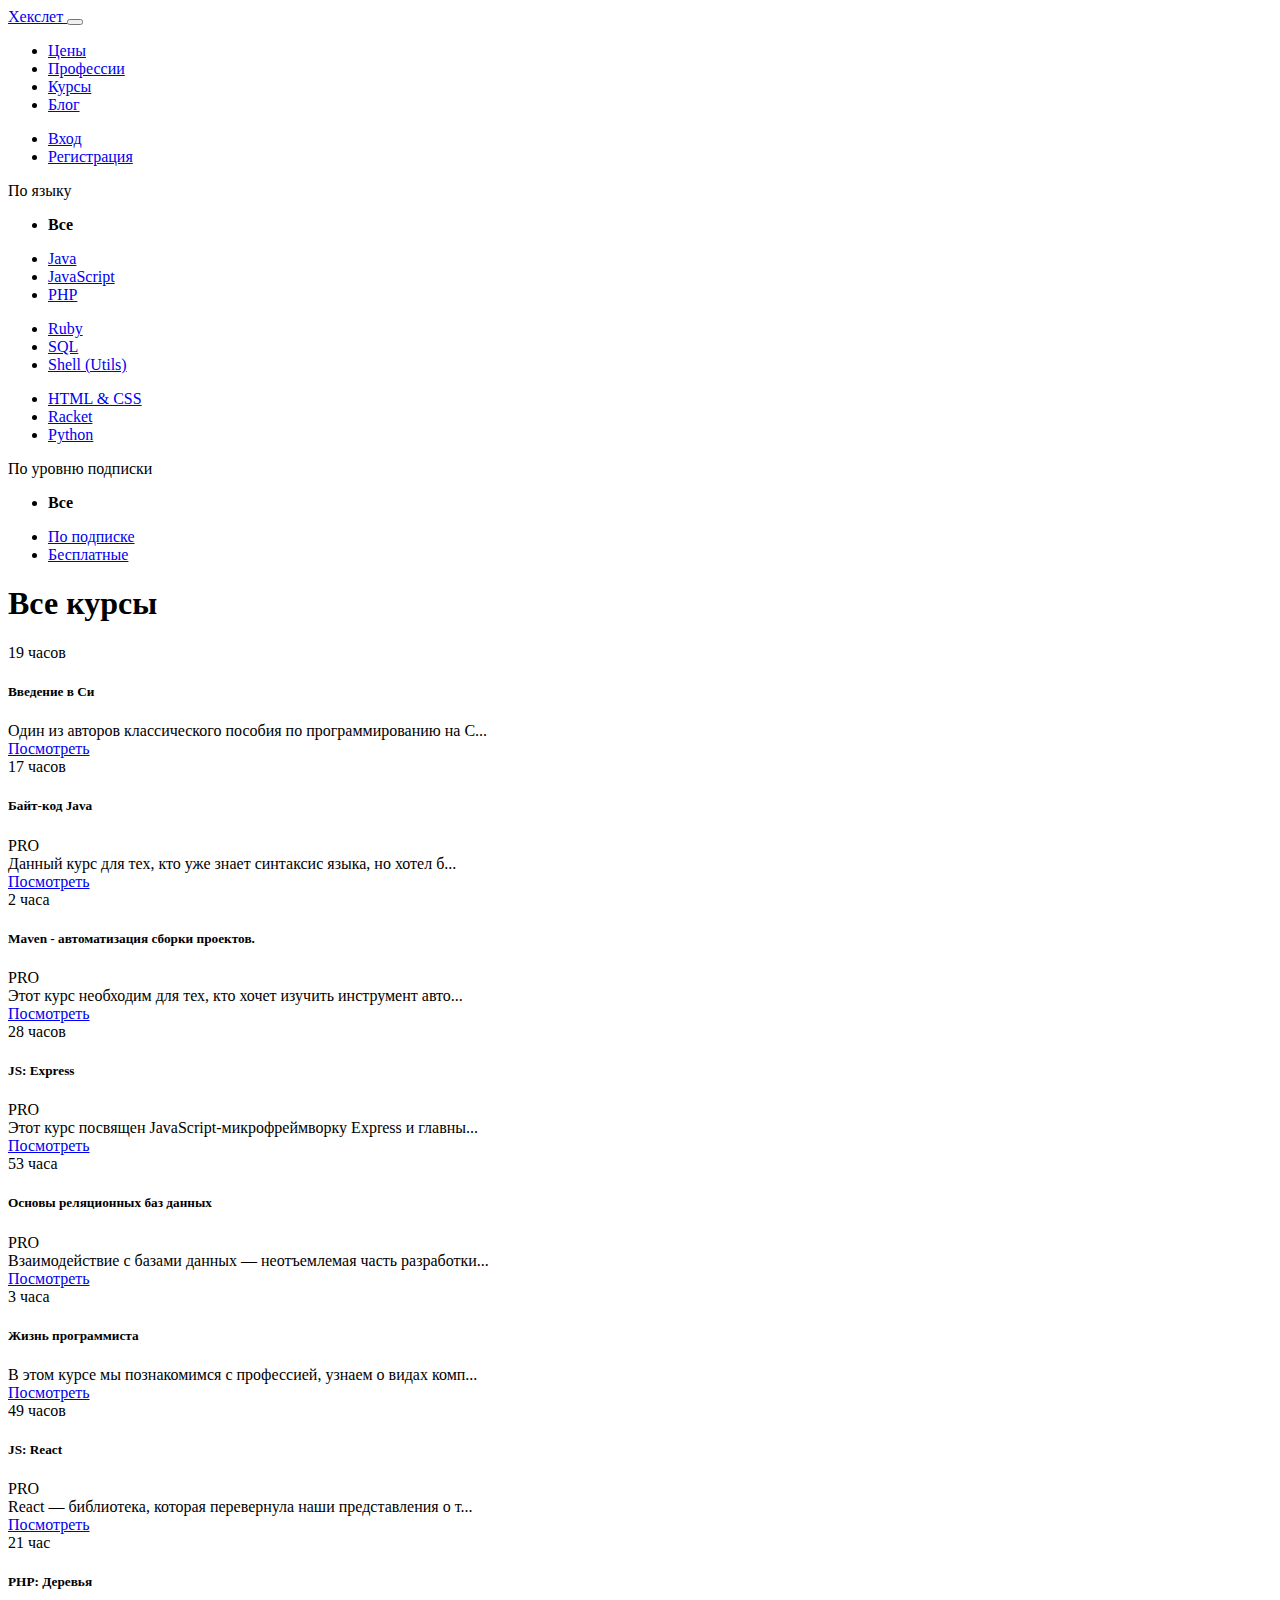
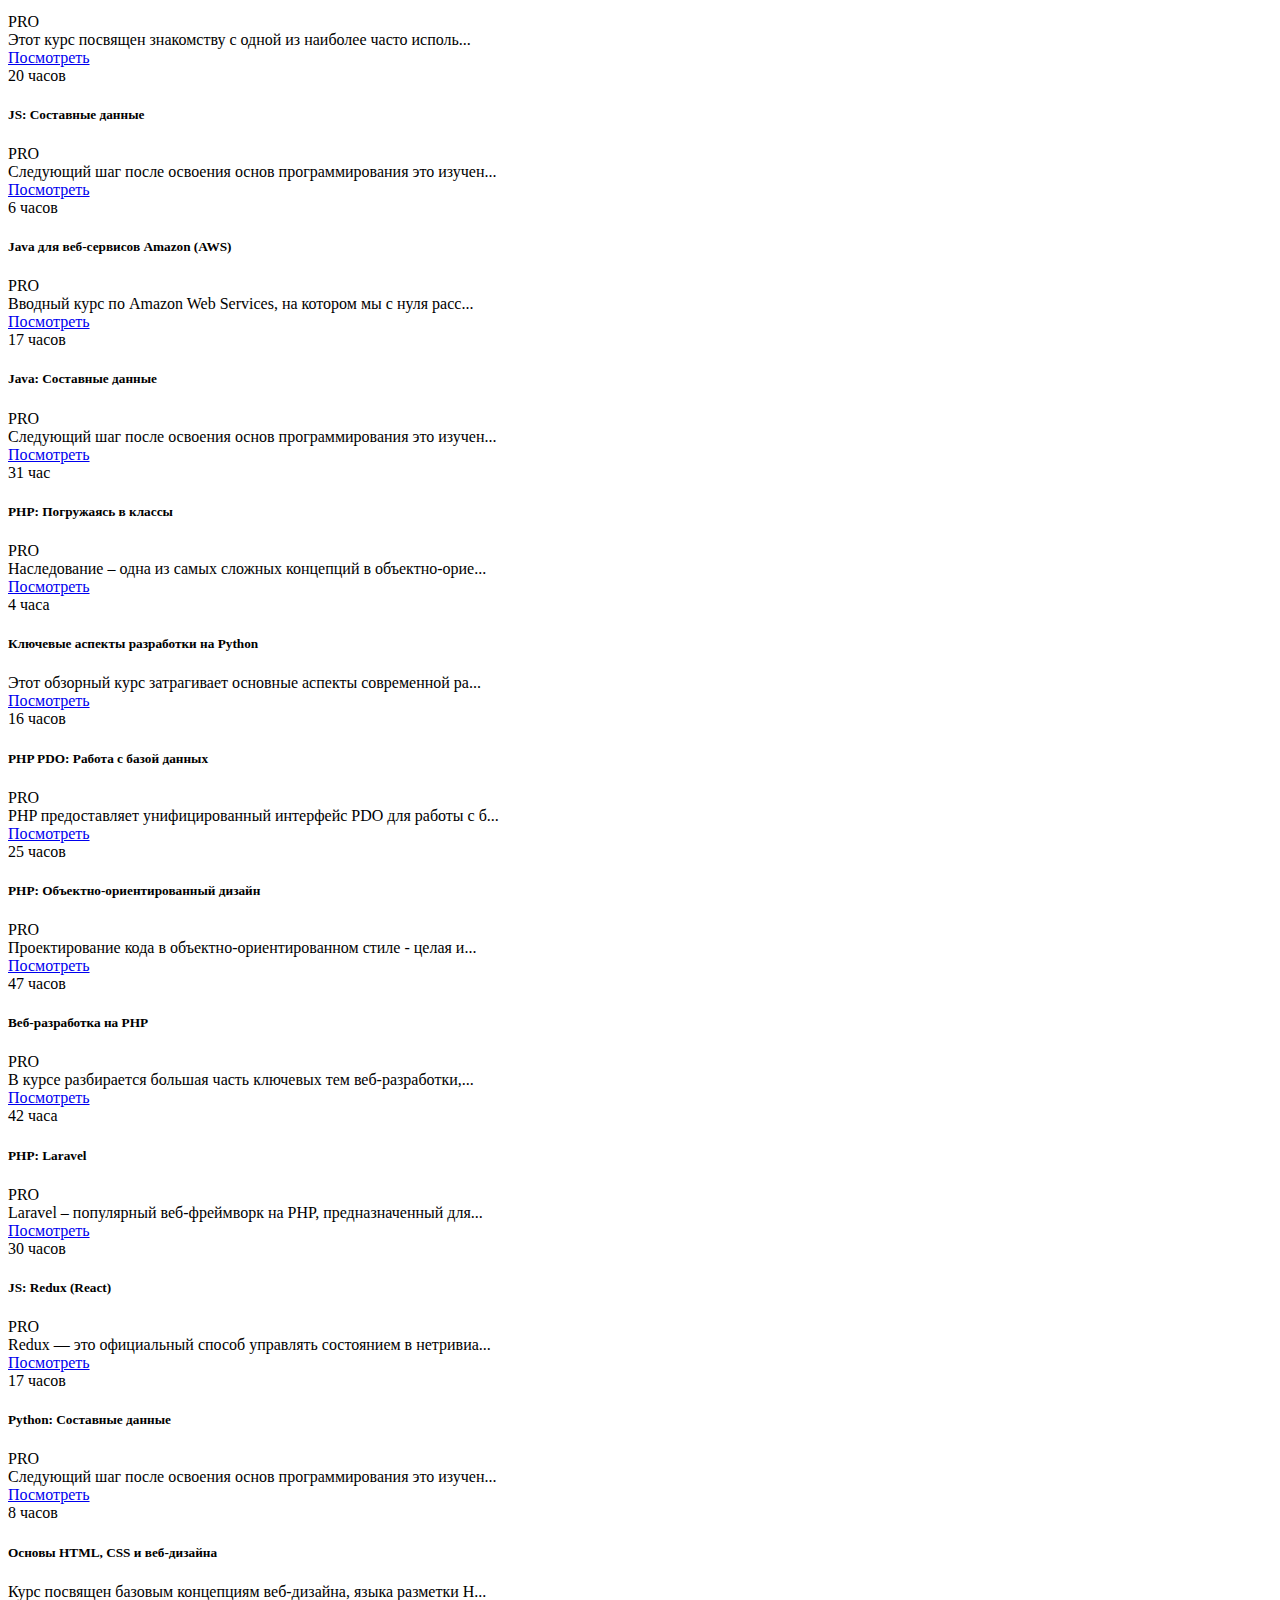
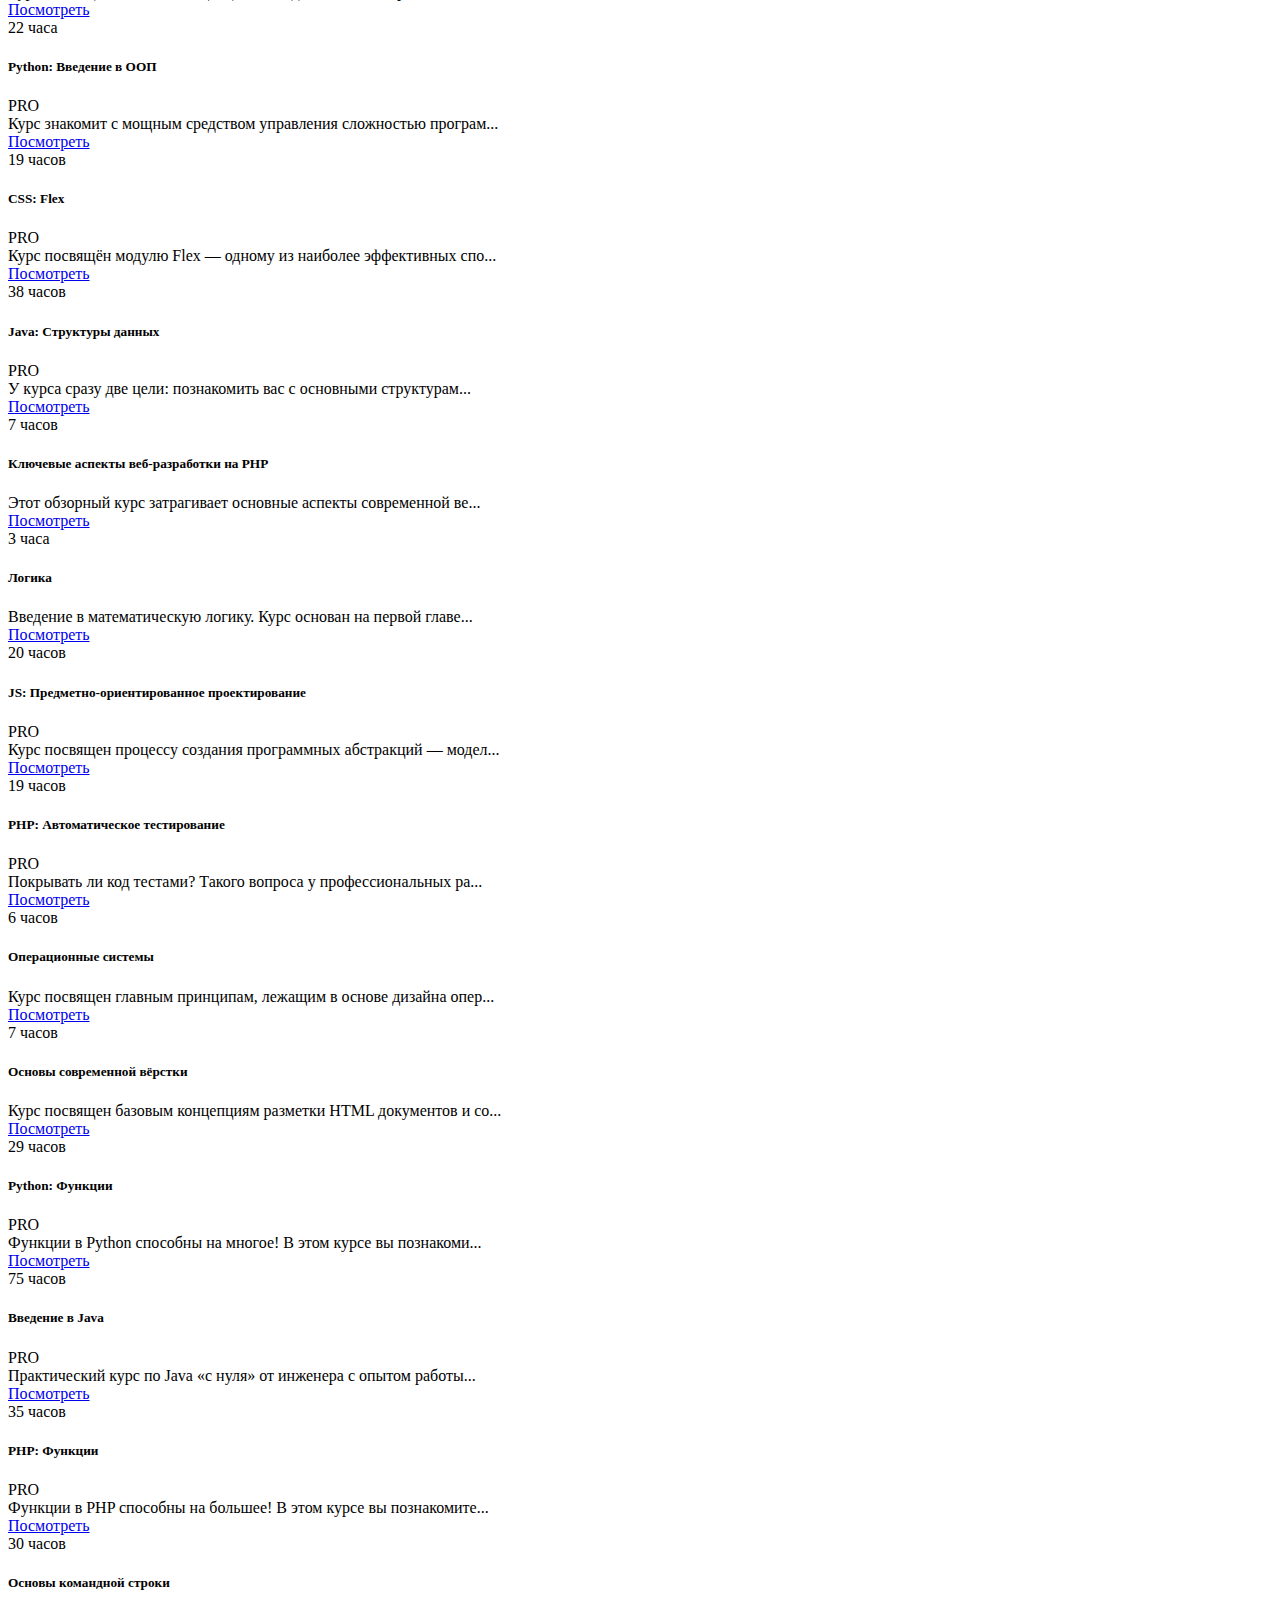
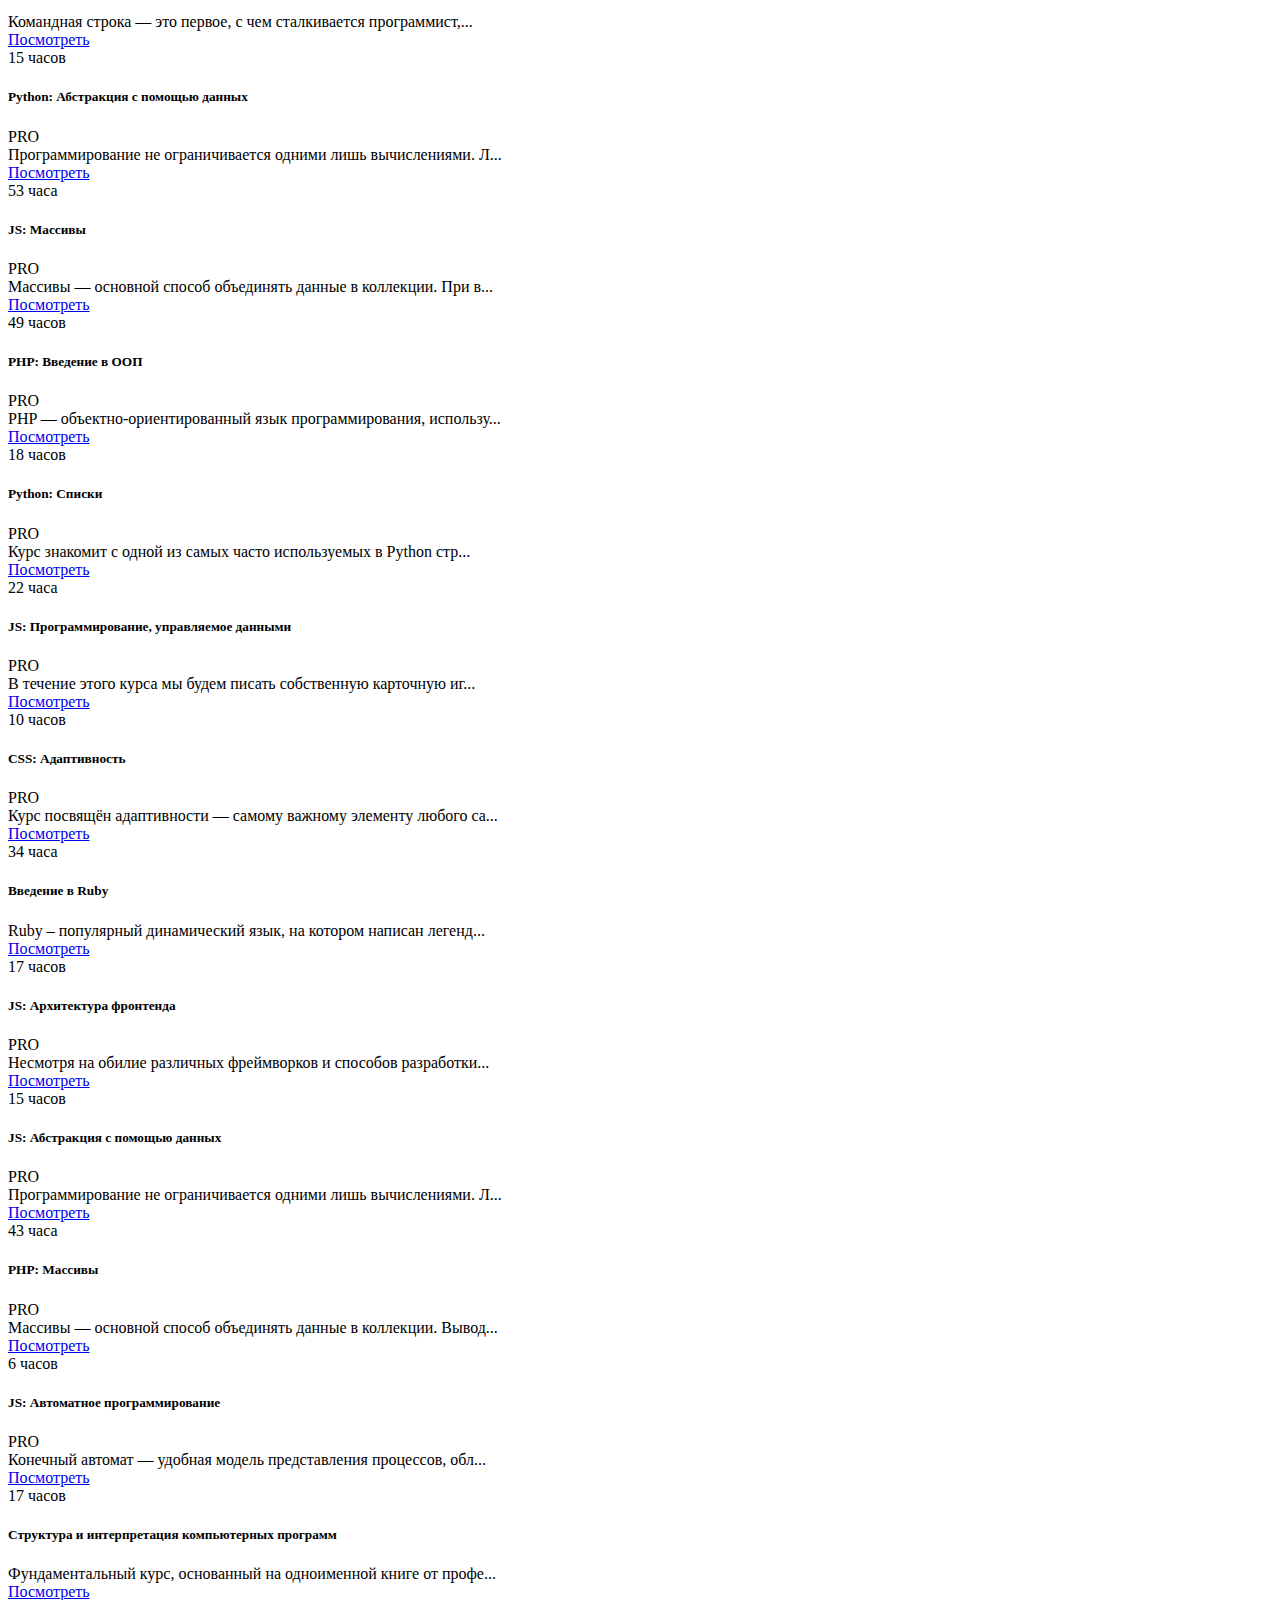
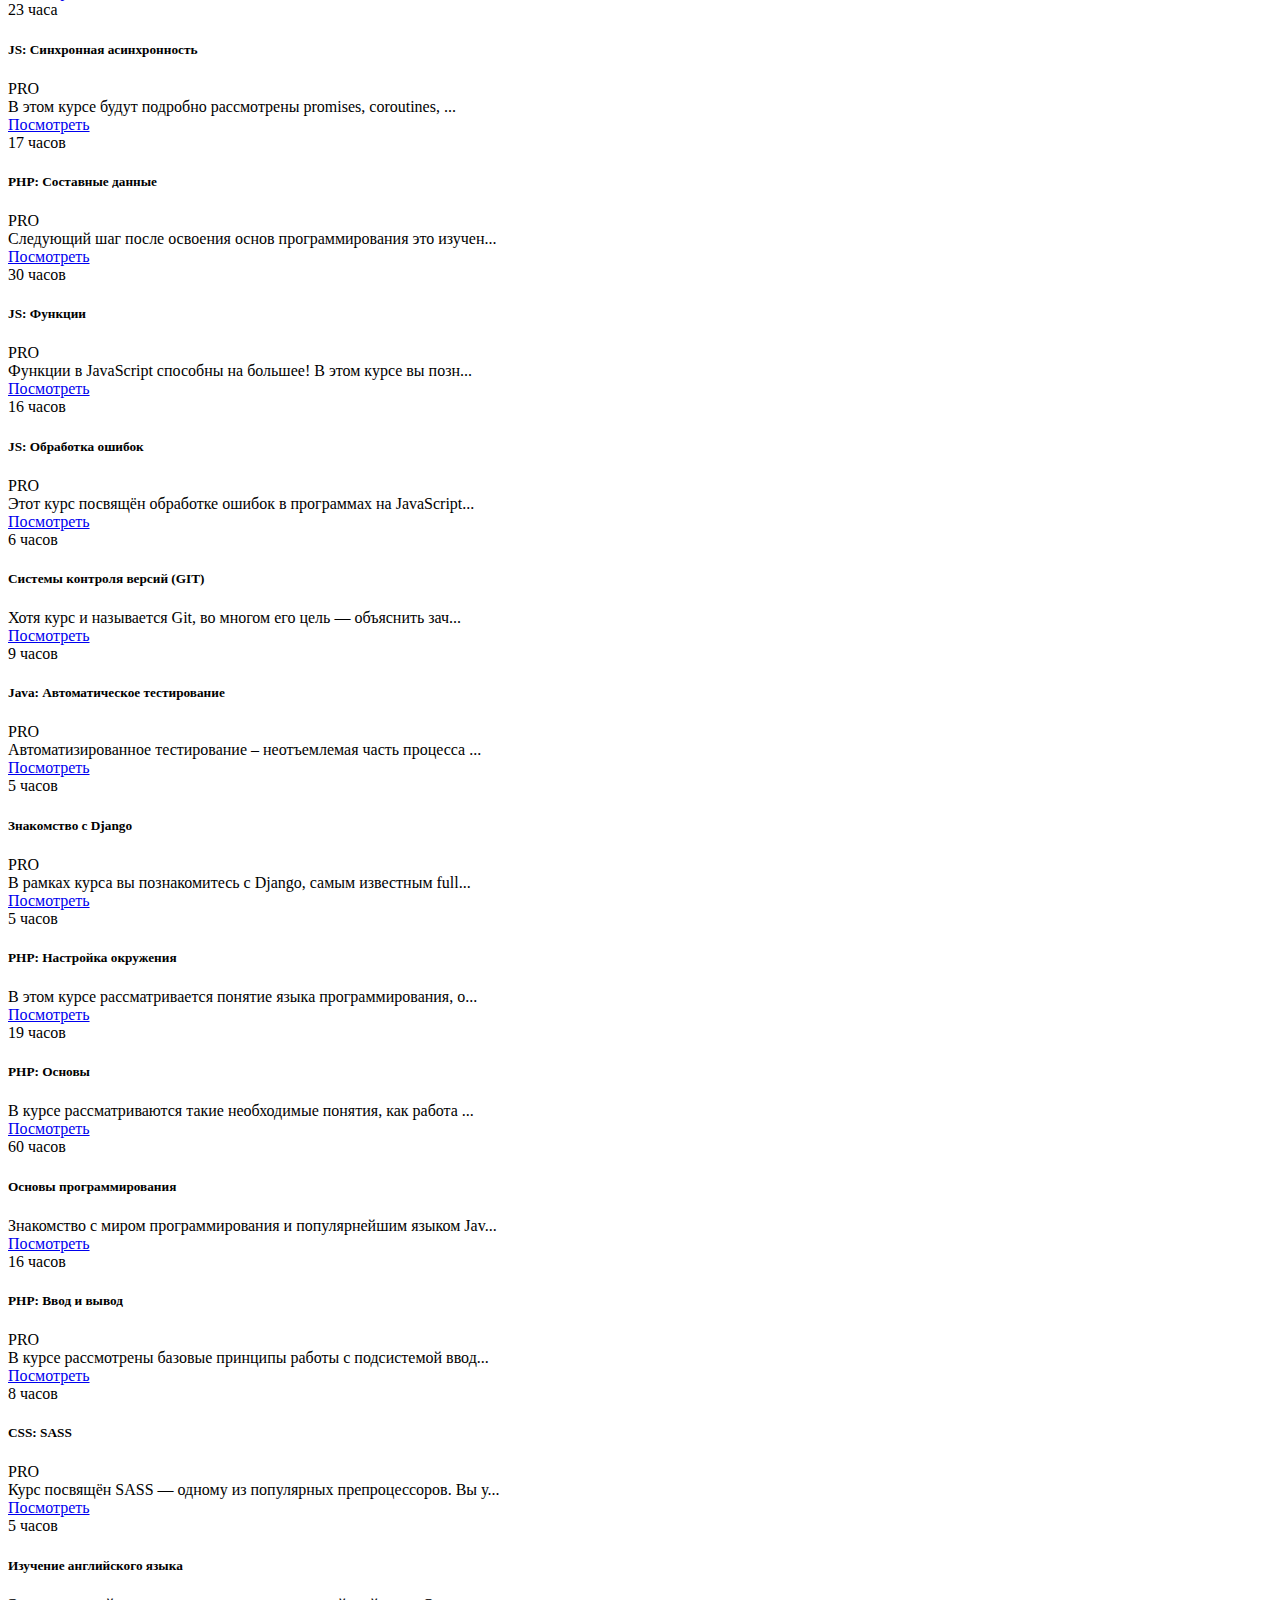
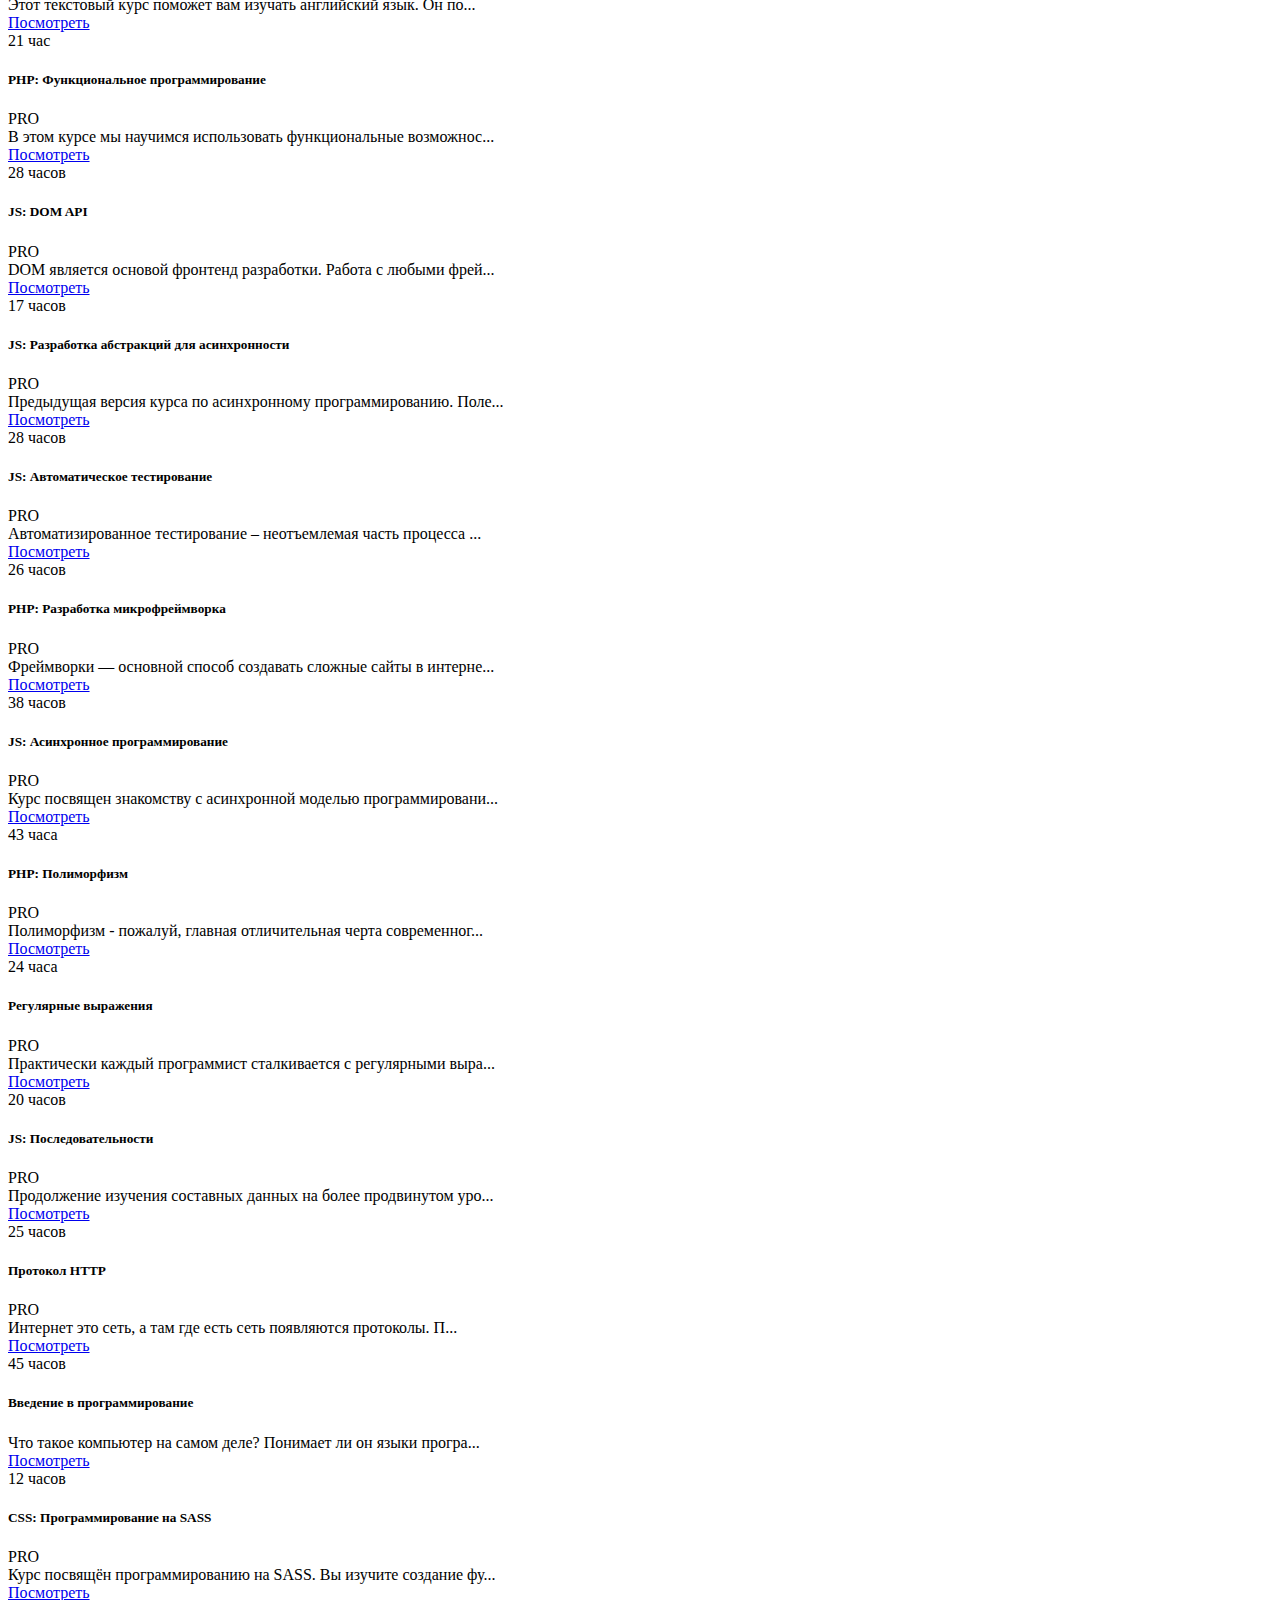
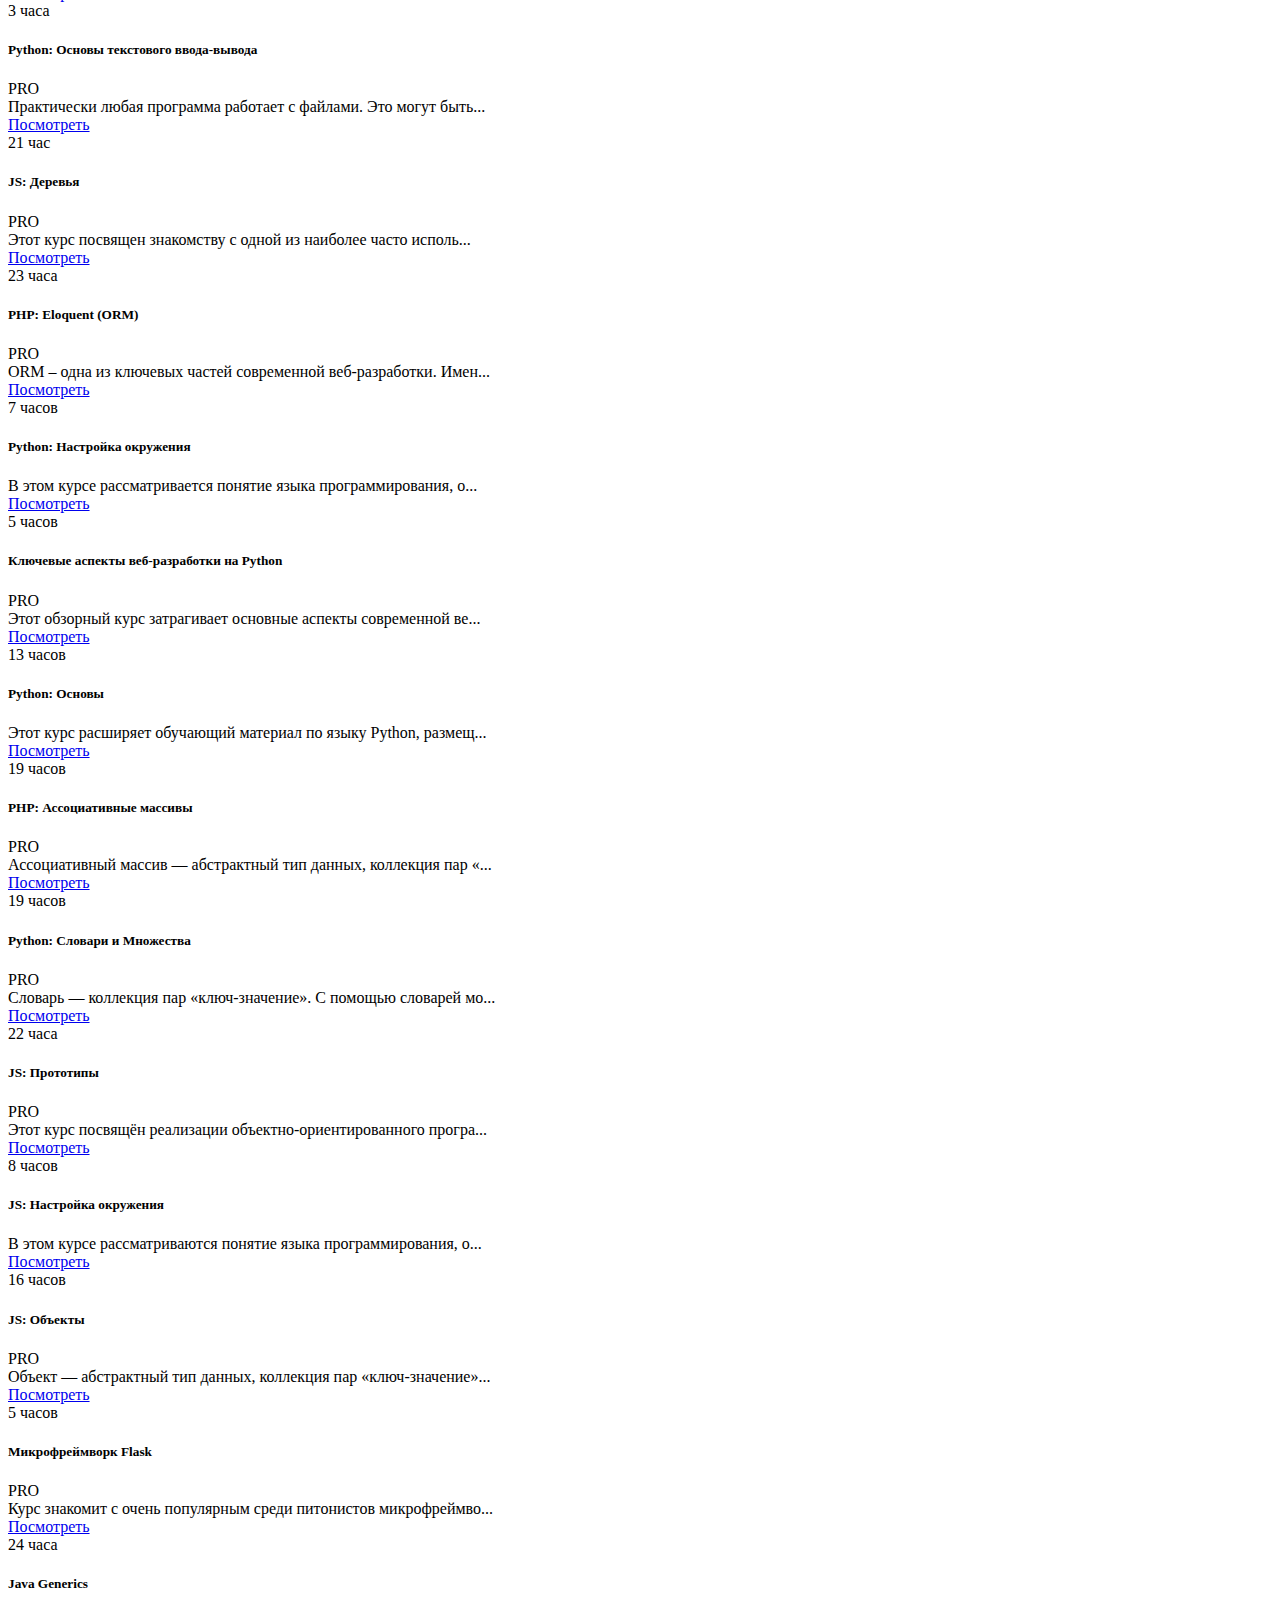
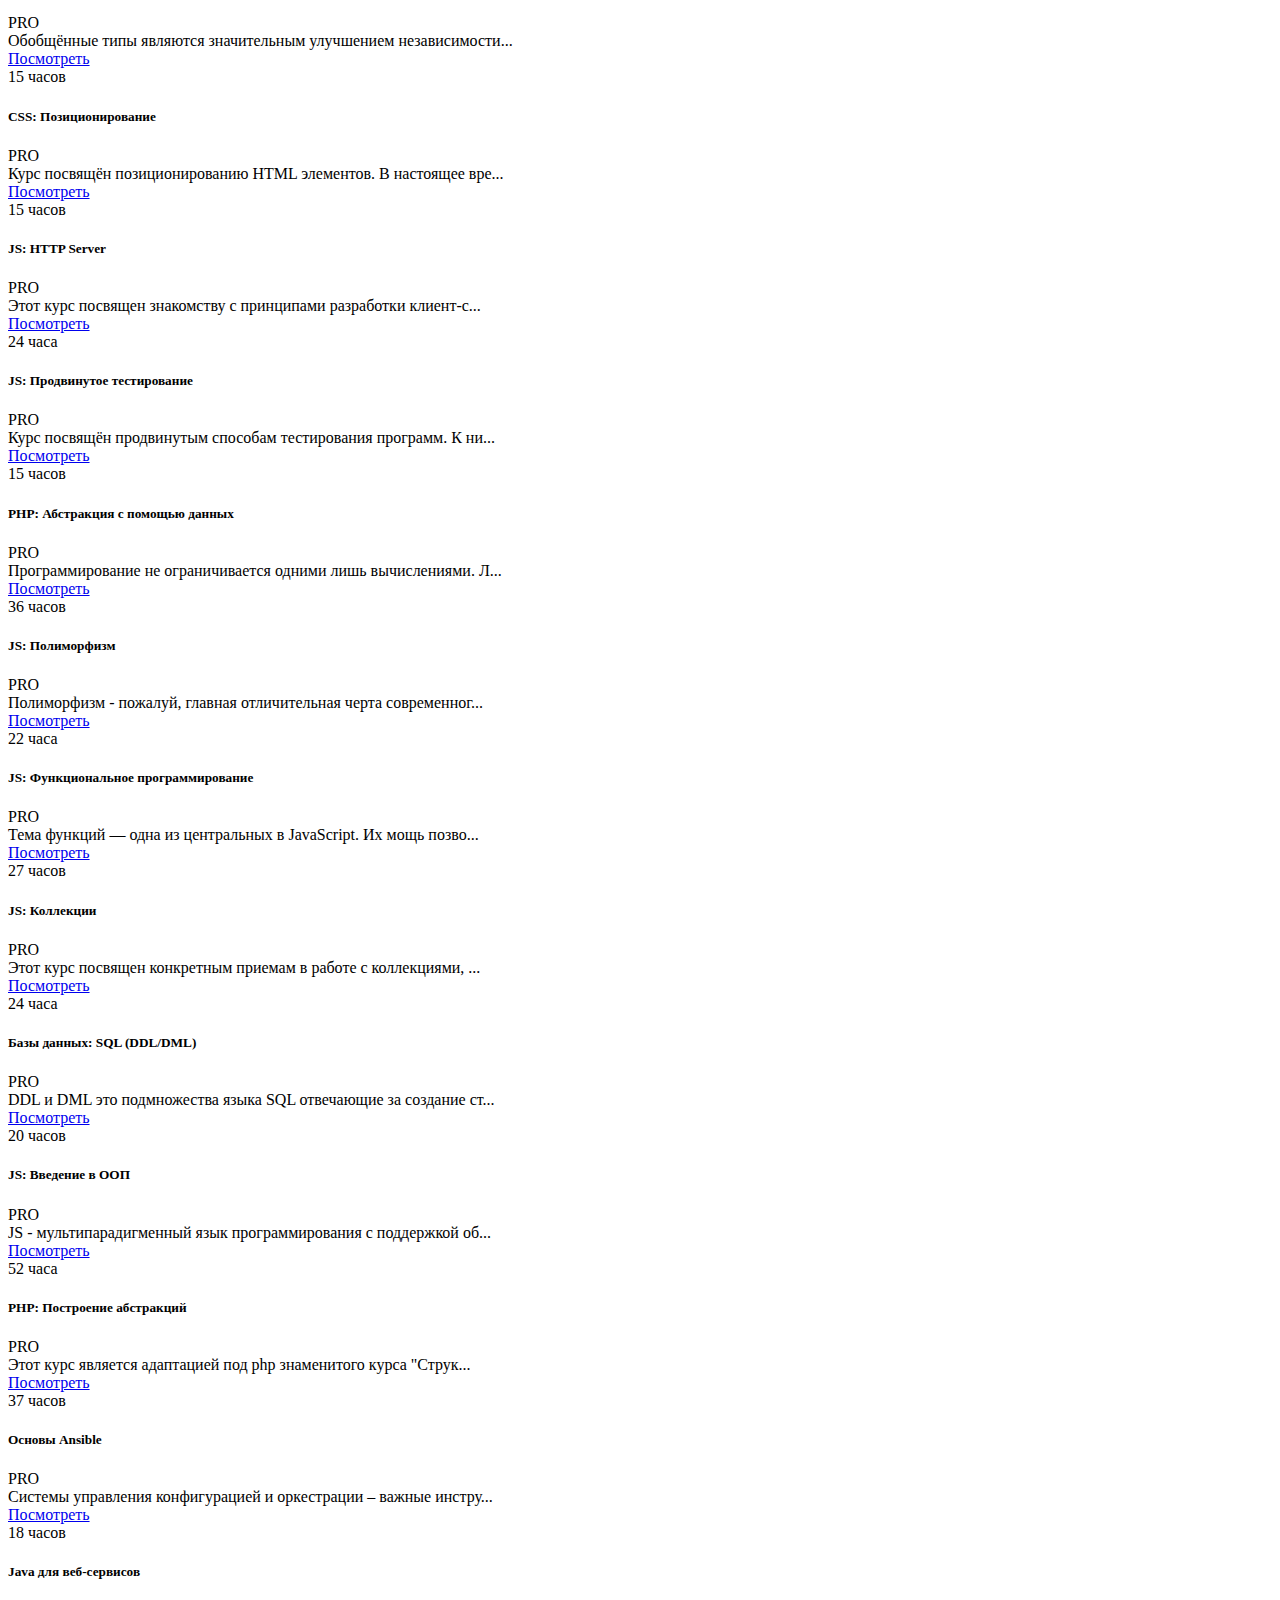
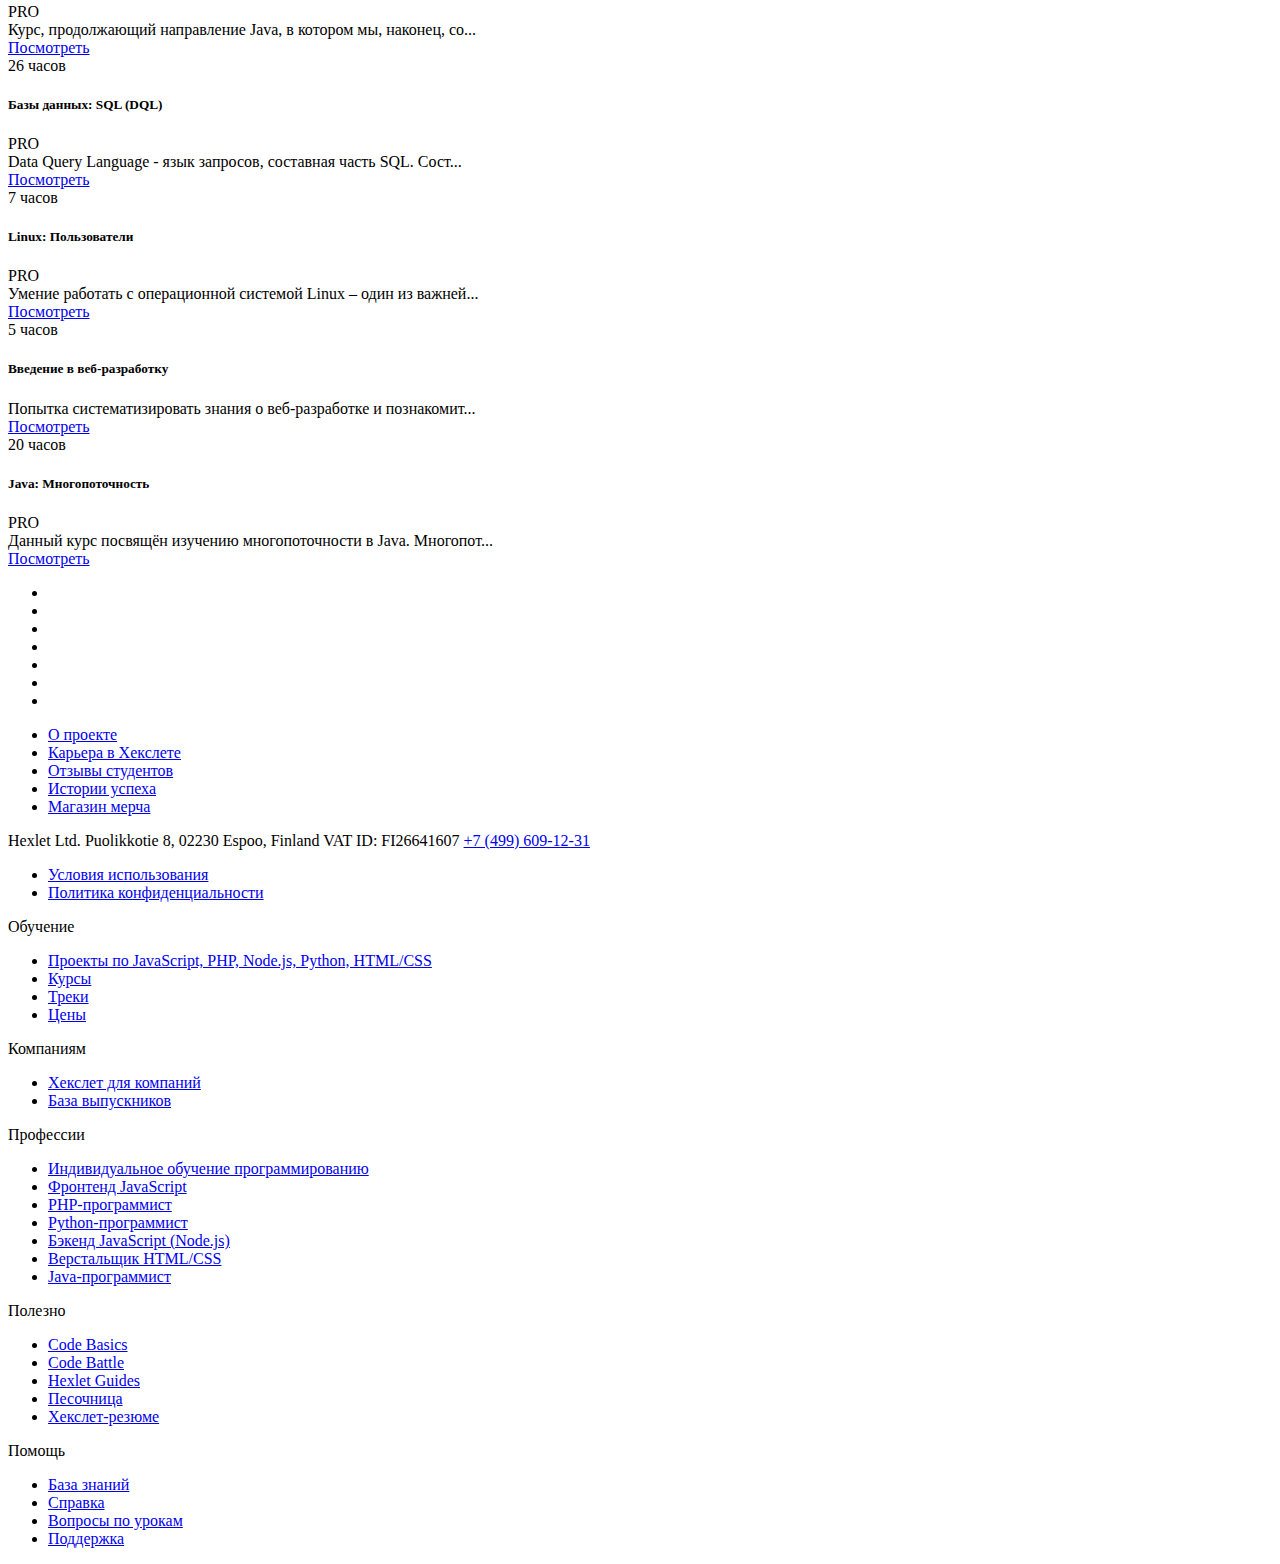
==== commit bb341190: "add logger to project" ====
--- a/tests/fixtures/courses.html
+++ b/tests/fixtures/courses.html
@@ -1,29 +1,29 @@
 <!DOCTYPE html>
-<html lang='ru' prefix='og: https://ogp.me/ns#'>
+
+<html lang="ru" prefix="og: https://ogp.me/ns#">
 <head>
 <title>Курсы по программированию</title>
-<meta name="csrf-param" content="authenticity_token" />
-<meta name="csrf-token" content="KcvB7Uoak0bVRWDfWXspWjwSqAbfjDjwWBOIFOMQdEa9A4B7Vkry9LLe64Wi2vhyZBJsKNRGISn7KnU+q67/LA==" />
-<meta name="csp-nonce" />
-<link rel="shortcut icon" type="image/x-icon" href="https://cdn2.hexlet.io/assets/favicon-8fa102c058afb01de5016a155d7db433283dc7e08ddc3c4d1aef527c1b8502b6.ico" />
-<meta content='width=device-width, initial-scale=1.0, shrink-to-fit=no' name='viewport'>
-<meta charset='utf-8'>
-<script type="text/javascript">var _rollbarConfig = {"accessToken":"fc27636027d0460bbc1578d97d0d27ad","captureUncaught":true,"captureUnhandledRejections":true,"hostWhiteList":["https://cdn2.hexlet.io"],"ignoredMessages":["Script error"],"payload":{"client":{"source_map_enabled":true,"code_version":"v4255","guess_uncaught_frames":true},"environment":"production","person":{"id":null,"username":null,"email":null}}};</script>
+<meta content="authenticity_token" name="csrf-param"/>
+<meta content="dLfWJdqeQuATzy1AymVAwIbgWyFLp4QUIKHjNxtmvb+idWpTrCcc46vrXzhR2+p031mVtBHQcmTlgWb0Gqlytg==" name="csrf-token"/>
+<meta name="csp-nonce"/>
+<link href="https://cdn2.hexlet.io/assets/favicon-8fa102c058afb01de5016a155d7db433283dc7e08ddc3c4d1aef527c1b8502b6.ico" rel="shortcut icon" type="image/x-icon"/>
+<meta content="width=device-width, initial-scale=1.0, shrink-to-fit=no" name="viewport"/>
+<meta charset="utf-8"/>
+<script type="text/javascript">var _rollbarConfig = {"accessToken":"fc27636027d0460bbc1578d97d0d27ad","captureUncaught":true,"captureUnhandledRejections":true,"hostWhiteList":["https://cdn2.hexlet.io"],"ignoredMessages":["Script error"],"payload":{"client":{"source_map_enabled":true,"code_version":"v4266","guess_uncaught_frames":true},"environment":"production","person":{"id":null,"username":null,"email":null}}};</script>
 <script type="text/javascript">!function(r){var e={};function o(n){if(e[n])return e[n].exports;var t=e[n]={i:n,l:!1,exports:{}};return r[n].call(t.exports,t,t.exports,o),t.l=!0,t.exports}o.m=r,o.c=e,o.d=function(r,e,n){o.o(r,e)||Object.defineProperty(r,e,{enumerable:!0,get:n})},o.r=function(r){"undefined"!=typeof Symbol&&Symbol.toStringTag&&Object.defineProperty(r,Symbol.toStringTag,{value:"Module"}),Object.defineProperty(r,"__esModule",{value:!0})},o.t=function(r,e){if(1&e&&(r=o(r)),8&e)return r;if(4&e&&"object"==typeof r&&r&&r.__esModule)return r;var n=Object.create(null);if(o.r(n),Object.defineProperty(n,"default",{enumerable:!0,value:r}),2&e&&"string"!=typeof r)for(var t in r)o.d(n,t,function(e){return r[e]}.bind(null,t));return n},o.n=function(r){var e=r&&r.__esModule?function(){return r.default}:function(){return r};return o.d(e,"a",e),e},o.o=function(r,e){return Object.prototype.hasOwnProperty.call(r,e)},o.p="",o(o.s=0)}([function(r,e,o){"use strict";var n=o(1),t=o(4);_rollbarConfig=_rollbarConfig||{},_rollbarConfig.rollbarJsUrl=_rollbarConfig.rollbarJsUrl||"https://cdn.rollbar.com/rollbarjs/refs/tags/v2.15.2/rollbar.min.js",_rollbarConfig.async=void 0===_rollbarConfig.async||_rollbarConfig.async;var a=n.setupShim(window,_rollbarConfig),l=t(_rollbarConfig);window.rollbar=n.Rollbar,a.loadFull(window,document,!_rollbarConfig.async,_rollbarConfig,l)},function(r,e,o){"use strict";var n=o(2);function t(r){return function(){try{return r.apply(this,arguments)}catch(r){try{console.error("[Rollbar]: Internal error",r)}catch(r){}}}}var a=0;function l(r,e){this.options=r,this._rollbarOldOnError=null;var o=a++;this.shimId=function(){return o},"undefined"!=typeof window&&window._rollbarShims&&(window._rollbarShims[o]={handler:e,messages:[]})}var i=o(3),s=function(r,e){return new l(r,e)},d=function(r){return new i(s,r)};function c(r){return t((function(){var e=this,o=Array.prototype.slice.call(arguments,0),n={shim:e,method:r,args:o,ts:new Date};window._rollbarShims[this.shimId()].messages.push(n)}))}l.prototype.loadFull=function(r,e,o,n,a){var l=!1,i=e.createElement("script"),s=e.getElementsByTagName("script")[0],d=s.parentNode;i.crossOrigin="",i.src=n.rollbarJsUrl,o||(i.async=!0),i.onload=i.onreadystatechange=t((function(){if(!(l||this.readyState&&"loaded"!==this.readyState&&"complete"!==this.readyState)){i.onload=i.onreadystatechange=null;try{d.removeChild(i)}catch(r){}l=!0,function(){var e;if(void 0===r._rollbarDidLoad){e=new Error("rollbar.js did not load");for(var o,n,t,l,i=0;o=r._rollbarShims[i++];)for(o=o.messages||[];n=o.shift();)for(t=n.args||[],i=0;i<t.length;++i)if("function"==typeof(l=t[i])){l(e);break}}"function"==typeof a&&a(e)}()}})),d.insertBefore(i,s)},l.prototype.wrap=function(r,e,o){try{var n;if(n="function"==typeof e?e:function(){return e||{}},"function"!=typeof r)return r;if(r._isWrap)return r;if(!r._rollbar_wrapped&&(r._rollbar_wrapped=function(){o&&"function"==typeof o&&o.apply(this,arguments);try{return r.apply(this,arguments)}catch(o){var e=o;throw e&&("string"==typeof e&&(e=new String(e)),e._rollbarContext=n()||{},e._rollbarContext._wrappedSource=r.toString(),window._rollbarWrappedError=e),e}},r._rollbar_wrapped._isWrap=!0,r.hasOwnProperty))for(var t in r)r.hasOwnProperty(t)&&(r._rollbar_wrapped[t]=r[t]);return r._rollbar_wrapped}catch(e){return r}};for(var u="log,debug,info,warn,warning,error,critical,global,configure,handleUncaughtException,handleAnonymousErrors,handleUnhandledRejection,captureEvent,captureDomContentLoaded,captureLoad".split(","),p=0;p<u.length;++p)l.prototype[u[p]]=c(u[p]);r.exports={setupShim:function(r,e){if(r){var o=e.globalAlias||"Rollbar";if("object"==typeof r[o])return r[o];r._rollbarShims={},r._rollbarWrappedError=null;var a=new d(e);return t((function(){e.captureUncaught&&(a._rollbarOldOnError=r.onerror,n.captureUncaughtExceptions(r,a,!0),e.wrapGlobalEventHandlers&&n.wrapGlobals(r,a,!0)),e.captureUnhandledRejections&&n.captureUnhandledRejections(r,a,!0);var t=e.autoInstrument;return!1!==e.enabled&&(void 0===t||!0===t||"object"==typeof t&&t.network)&&r.addEventListener&&(r.addEventListener("load",a.captureLoad.bind(a)),r.addEventListener("DOMContentLoaded",a.captureDomContentLoaded.bind(a))),r[o]=a,a}))()}},Rollbar:d}},function(r,e,o){"use strict";function n(r,e,o,n){r._rollbarWrappedError&&(n[4]||(n[4]=r._rollbarWrappedError),n[5]||(n[5]=r._rollbarWrappedError._rollbarContext),r._rollbarWrappedError=null);var t=e.handleUncaughtException.apply(e,n);o&&o.apply(r,n),"anonymous"===t&&(e.anonymousErrorsPending+=1)}function t(r,e,o){if(e.hasOwnProperty&&e.hasOwnProperty("addEventListener")){for(var n=e.addEventListener;n._rollbarOldAdd&&n.belongsToShim;)n=n._rollbarOldAdd;var t=function(e,o,t){n.call(this,e,r.wrap(o),t)};t._rollbarOldAdd=n,t.belongsToShim=o,e.addEventListener=t;for(var a=e.removeEventListener;a._rollbarOldRemove&&a.belongsToShim;)a=a._rollbarOldRemove;var l=function(r,e,o){a.call(this,r,e&&e._rollbar_wrapped||e,o)};l._rollbarOldRemove=a,l.belongsToShim=o,e.removeEventListener=l}}r.exports={captureUncaughtExceptions:function(r,e,o){if(r){var t;if("function"==typeof e._rollbarOldOnError)t=e._rollbarOldOnError;else if(r.onerror){for(t=r.onerror;t._rollbarOldOnError;)t=t._rollbarOldOnError;e._rollbarOldOnError=t}e.handleAnonymousErrors();var a=function(){var o=Array.prototype.slice.call(arguments,0);n(r,e,t,o)};o&&(a._rollbarOldOnError=t),r.onerror=a}},captureUnhandledRejections:function(r,e,o){if(r){"function"==typeof r._rollbarURH&&r._rollbarURH.belongsToShim&&r.removeEventListener("unhandledrejection",r._rollbarURH);var n=function(r){var o,n,t;try{o=r.reason}catch(r){o=void 0}try{n=r.promise}catch(r){n="[unhandledrejection] error getting `promise` from event"}try{t=r.detail,!o&&t&&(o=t.reason,n=t.promise)}catch(r){}o||(o="[unhandledrejection] error getting `reason` from event"),e&&e.handleUnhandledRejection&&e.handleUnhandledRejection(o,n)};n.belongsToShim=o,r._rollbarURH=n,r.addEventListener("unhandledrejection",n)}},wrapGlobals:function(r,e,o){if(r){var n,a,l="EventTarget,Window,Node,ApplicationCache,AudioTrackList,ChannelMergerNode,CryptoOperation,EventSource,FileReader,HTMLUnknownElement,IDBDatabase,IDBRequest,IDBTransaction,KeyOperation,MediaController,MessagePort,ModalWindow,Notification,SVGElementInstance,Screen,TextTrack,TextTrackCue,TextTrackList,WebSocket,WebSocketWorker,Worker,XMLHttpRequest,XMLHttpRequestEventTarget,XMLHttpRequestUpload".split(",");for(n=0;n<l.length;++n)r[a=l[n]]&&r[a].prototype&&t(e,r[a].prototype,o)}}}},function(r,e,o){"use strict";function n(r,e){this.impl=r(e,this),this.options=e,function(r){for(var e=function(r){return function(){var e=Array.prototype.slice.call(arguments,0);if(this.impl[r])return this.impl[r].apply(this.impl,e)}},o="log,debug,info,warn,warning,error,critical,global,configure,handleUncaughtException,handleAnonymousErrors,handleUnhandledRejection,_createItem,wrap,loadFull,shimId,captureEvent,captureDomContentLoaded,captureLoad".split(","),n=0;n<o.length;n++)r[o[n]]=e(o[n])}(n.prototype)}n.prototype._swapAndProcessMessages=function(r,e){var o,n,t;for(this.impl=r(this.options);o=e.shift();)n=o.method,t=o.args,this[n]&&"function"==typeof this[n]&&("captureDomContentLoaded"===n||"captureLoad"===n?this[n].apply(this,[t[0],o.ts]):this[n].apply(this,t));return this},r.exports=n},function(r,e,o){"use strict";r.exports=function(r){return function(e){if(!e&&!window._rollbarInitialized){for(var o,n,t=(r=r||{}).globalAlias||"Rollbar",a=window.rollbar,l=function(r){return new a(r)},i=0;o=window._rollbarShims[i++];)n||(n=o.handler),o.handler._swapAndProcessMessages(l,o.messages);window[t]=n,window._rollbarInitialized=!0}}}}]);</script>
-<meta content='IE=Edge' http-equiv='X-UA-Compatible'>
-<link rel="stylesheet" media="all" href="https://cdn2.hexlet.io/assets/application-9202a60558522ccb6182c345fad886d05a221701333855f5dabe632f2a5489c1.css" />
-<link rel="stylesheet" media="screen" href="https://cdn2.hexlet.io/packs/css/41-09f8871c.chunk.css" />
+<meta content="IE=Edge" http-equiv="X-UA-Compatible"/>
+<link href="https://cdn2.hexlet.io/assets/application-9202a60558522ccb6182c345fad886d05a221701333855f5dabe632f2a5489c1.css" media="all" rel="stylesheet"/>
+<link href="https://cdn2.hexlet.io/packs/css/41-09f8871c.chunk.css" media="screen" rel="stylesheet"/>
 <script>
 //<![CDATA[
-window.gon={};gon.hs={"autoloadBeacon":true};gon.applications={};gon.current_user={"id":null,"guest":true,"isGuest":true,"admin":false};gon.token="ZaVPQYDXRFKLe9XklwI87vOKPXGHucGFegAwm359aDvxbQ7XnIcl4OzgXr5so+3Gq4r5X4xz2FzZOc2xNsPjUQ==";gon.disqus_name="hexletio";gon.locale="ru";gon.rails_env="production";gon.analytics_events="AnalyticsEvents";gon.google={"analytics_key":"UA-1360700-51","optimize_key":"GTM-5QDVFPF"};gon.social_signin=null;gon.subdomains=["en.hexlet.io","ru.hexlet.io"];
+window.gon={};gon.applications={};gon.hs={"autoloadBeacon":true};gon.current_user={"id":null,"email":null,"username":null,"created_at":"2020-05-27T21:11:15.512Z","last_viewed_notification_id":null,"paid_days_count":0,"full_name":"","text":" ()","is_guest":true,"is_mentor":false,"current_company":null,"can_use_paid_features":false};gon.token="Ng/4XNXH73UDtH3ZyR7gyv4fgROgATxGZ94NSUW6LFHgzUQqo36xdruQD6FSoEp+p6ZPhvp2yjai/oiKRHXjWA==";gon.disqus_name="hexletio";gon.locale="ru";gon.rails_env="production";gon.google={"analytics_key":"UA-1360700-51","optimize_key":"GTM-5QDVFPF"};gon.social_signin=false;
 //]]>
 </script>
-<script type='application/ld+json'>
+<script type="application/ld+json">
 {"@context":"https://schema.org","@type":"Organization","name":"Hexlet","url":"https://hexlet.io","sameAs":["https://www.facebook.com/Hexlet","https://www.youtube.com/user/HexletUniversity","https://twitter.com/HexletHQ","https://soundcloud.com/hexlet"],"legalName":"Hexlet Ltd.","address":"Puolikkotie 8, 02230 Espoo, Finland","vatID":"VAT ID: FI26641607","telephone":"+44 20 3514 2938","logo":{"@type":"ImageObject","url":"https://cdn2.hexlet.io/assets/hexlet_logo-e99fc2b3b7c1eec88899f3af1435a39aaac6fd29d011dfe2342499c0884b7a96.png"}}
 
 </script>
-
-<script src="https://www.googletagmanager.com/gtag/js?id=UA-1360700-51" async="async"></script>
+<script async="async" src="https://www.googletagmanager.com/gtag/js?id=UA-1360700-51"></script>
 <script>
   window.dataLayer = window.dataLayer || [];
   function gtag(){dataLayer.push(arguments)};
@@ -33,7 +33,7 @@
     'optimize_id': gon.google.optimize_key
   };
   
-  if (!gon.current_user.isGuest) {
+  if (!gon.current_user.is_guest) {
     config['user_id'] = gon.current_user.id;
   }
   
@@ -43,7 +43,6 @@
   
   gtag('config', gon.google.analytics_key, config);
 </script>
-
 <script>
   (function(w,d,s,l,i){w[l]=w[l]||[];w[l].push({'gtm.start':
   new Date().getTime(),event:'gtm.js'});var f=d.getElementsByTagName(s)[0],
@@ -51,7 +50,6 @@
   'https://www.googletagmanager.com/gtm.js?id='+i+dl;f.parentNode.insertBefore(j,f);
   })(window,document,'script','dataLayer','GTM-WK88TH');
 </script>
-
 <script>
   // in development mode
   if (!window.Rollbar) {
@@ -69,3297 +67,2795 @@
     }
   });
 </script>
-
-<meta content='b9d3902d34' name='verify-admitad'>
-
-
-<link rel="alternate" type="application/rss+xml" title="RSS" href="https://ru.hexlet.io/lessons.rss" />
-<link href='/courses' rel='canonical'>
-<meta content='website' property='og:type'>
-<meta content='Курсы по программированию' property='og:title'>
-<meta content='https://ru.hexlet.io/courses' property='og:url'>
-<meta content='Практические курсы по программированию и разработке, видео-лекции, тесты и упражнения' name='description'>
-<meta content='Практические курсы по программированию и разработке, видео-лекции, тесты и упражнения' property='og:description'>
-
+<meta content="b9d3902d34" name="verify-admitad"/>
+<link href="https://ru.hexlet.io/lessons.rss" rel="alternate" title="RSS" type="application/rss+xml"/>
+<link href="/courses" rel="canonical"/>
+<meta content="website" property="og:type"/>
+<meta content="Курсы по программированию" property="og:title"/>
+<meta content="https://ru.hexlet.io/courses" property="og:url"/>
+<meta content="Практические курсы по программированию и разработке, видео-лекции, тесты и упражнения" name="description"/>
+<meta content="Практические курсы по программированию и разработке, видео-лекции, тесты и упражнения" property="og:description"/>
 </head>
-<body class='min-vh-100'>
+<body class="min-vh-100">
 <!-- Google Tag Manager (noscript) -->
-<noscript><iframe src="https://www.googletagmanager.com/ns.html?id=GTM-WK88TH"
-height="0" width="0" style="display:none;visibility:hidden"></iframe></noscript>
+<noscript><iframe height="0" src="https://www.googletagmanager.com/ns.html?id=GTM-WK88TH" style="display:none;visibility:hidden" width="0"></iframe></noscript>
 <!-- End Google Tag Manager (noscript) -->
-
-
-<nav class='navbar navbar-expand-lg navbar-light bg-white hexlet-navbar border-bottom'>
-<a aria-hidden='true' class='navbar-brand mr-4' href='/'>
+<nav class="navbar navbar-expand-lg navbar-light bg-white hexlet-navbar border-bottom">
+<a aria-hidden="true" class="navbar-brand mr-4" href="/">
 Хекслет
 </a>
-<button aria-controls='navbarResponsive' aria-expanded='false' aria-label='Toggle navigation' class='navbar-toggler' data-target='#navbarResponsive' data-toggle='collapse' type='button'>
-<span class='navbar-toggler-icon'></span>
+<button aria-controls="navbarResponsive" aria-expanded="false" aria-label="Toggle navigation" class="navbar-toggler" data-target="#navbarResponsive" data-toggle="collapse" type="button">
+<span class="navbar-toggler-icon"></span>
 </button>
-<div class='collapse navbar-collapse' id='navbarResponsive'>
-<ul class='navbar-nav mr-auto'>
-<li class="nav-item"><a class="nav-link hexlet-navbar-link px-3 " href="/pricing"><div class="my-2">Цены</div></a></li>
-<li class="nav-item"><a class="nav-link hexlet-navbar-link px-3 " href="/professions"><div class="my-2">Профессии</div></a></li>
+<div class="collapse navbar-collapse" id="navbarResponsive">
+<ul class="navbar-nav mr-auto">
+<li class="nav-item"><a class="nav-link hexlet-navbar-link px-3" href="/pricing"><div class="my-2">Цены</div></a></li>
+<li class="nav-item"><a class="nav-link hexlet-navbar-link px-3" href="/professions"><div class="my-2">Профессии</div></a></li>
 <li class="nav-item"><a class="nav-link hexlet-navbar-link px-3 active" href="/courses"><div class="my-2">Курсы</div></a></li>
-<li class="nav-item"><a class="nav-link hexlet-navbar-link px-3 " href="/blog"><div class="my-2">Блог</div></a></li>
+<li class="nav-item"><a class="nav-link hexlet-navbar-link px-3" href="/blog"><div class="my-2">Блог</div></a></li>
 </ul>
-<ul class='navbar-nav'>
-<li class="nav-item"><a class="nav-link hexlet-navbar-link px-3 " href="https://ru.hexlet.io/session/new"><div class="my-2">Вход</div></a></li>
-<li class="nav-item"><a class="nav-link hexlet-navbar-link px-3 " href="/u/new"><div class="my-2">Регистрация</div></a></li>
+<ul class="navbar-nav">
+<li class="nav-item"><a class="nav-link hexlet-navbar-link px-3" href="https://ru.hexlet.io/session/new"><div class="my-2">Вход</div></a></li>
+<li class="nav-item"><a class="nav-link hexlet-navbar-link px-3" href="/u/new"><div class="my-2">Регистрация</div></a></li>
 </ul>
 </div>
 </nav>
-
-
-<main class='mb-5'>
-<div class='row mx-0 mb-n5'>
-<div class='col-12 col-md x-border-md-right hexlet-courses-sidebar bg-light'>
-<ul class='nav flex-md-column sticky-top mt-md-3 pt-3 pb-md-3'>
-<li class='nav-item mb-2'>
-<a class="nav-link bg-white rounded shadow-sm" href="/courses">Все курсы</a>
-</li>
-<li class='nav-item mb-2'>
-<a class="nav-link " href="/categories/javascript/courses">JavaScript</a>
-</li>
-<li class='nav-item mb-2'>
-<a class="nav-link " href="/categories/php/courses">PHP</a>
-</li>
-<li class='nav-item mb-2'>
-<a class="nav-link " href="/categories/python/courses">Python</a>
-</li>
-<li class='nav-item mb-2'>
-<a class="nav-link " href="/categories/layout-design/courses">HTML и CSS (вёрстка)</a>
-</li>
-<li class='nav-item mb-2'>
-<a class="nav-link " href="/categories/java/courses">Java</a>
-</li>
-<li class='nav-item mb-2'>
-<a class="nav-link " href="/categories/sql/courses">SQL</a>
-</li>
-<li class='nav-item mb-2'>
-<a class="nav-link " href="/categories/shell/courses">Инструменты</a>
-</li>
-<li class='nav-item mb-2'>
-<a class="nav-link " href="/categories/other/courses">Разное</a>
-</li>
-<li class='nav-item mb-2'>
-<a class="nav-link " href="/courses/free">Бесплатные курсы</a>
-</li>
-<li class='nav-item mb-2'>
-<a class="nav-link" href="/tracks">Для продвинутых пользователей</a>
+<main class="mb-5">
+<div class="container mt-4">
+<div class="row justify-content-center">
+<div class="col-12 col-md-7 col-lg-6 border-left">
+<div class="h5 text-center">По языку</div>
+<div class="row mt-4">
+<div class="col-2">
+<ul class="list-unstyled">
+<li class="m-2">
+<b>Все</b>
 </li>
 </ul>
-
-</div>
-<div class='col-12 col-md pt-3 py-md-5 px-0 px-md-3'>
-<div class='container-xl'>
-<section>
-<h1 class='display-4 font-weight-medium mb-3'>Курсы на Хекслете: программирование, вёрстка, Git, командная строка</h1>
-<p class='h4 font-weight-normal x-line-height-15'>На этой странице собраны все курсы. Мы сгруппировали их по языкам. Отдельно вынесли <a href="/tracks">треки</a> — наборы курсов, которые позволяют глубоко проработать ту или иную тему.</p>
-</section>
-<section class='mt-4 mt-md-5 py-3 py-md-5'>
-<h2 class='font-weight-normal mb-3'>Пошаговые программы обучения для начинающих и junior-разработчиков</h2>
-<p class='lead font-weight-normal'>В рамках каждой профессии изучаются фундаментальные основы программирования, а также подходы и технологии конкретного языка.</p>
-<div class='row row-cols-1 row-cols-sm-2 row-cols-lg-3'>
-<div class='col mb-4'>
-<div class='card h-100 shadow-sm x-shadow-fade-in'>
-<div class='card-body d-flex flex-column justify-content-between'>
-<img class="mb-4" width="50" height="50" alt="Иконка профессии Фронтенд JavaScript" src="https://cdn2.hexlet.io/assets/prof_page/frontend-520efd145a9acda750020cf5ed957aa230b2bca6184bea822fdd467e17581443.svg" />
-<h3 class='h5 font-weight-medium mb-0'>
-<a class="x-link-without-decoration stretched-link" href="/professions/frontend">Фронтенд JavaScript</a>
-</h3>
-</div>
-</div>
-</div>
-<div class='col mb-4'>
-<div class='card h-100 shadow-sm x-shadow-fade-in'>
-<div class='card-body d-flex flex-column justify-content-between'>
-<img class="mb-4" width="50" height="50" alt="Иконка профессии PHP-программист" src="https://cdn2.hexlet.io/assets/prof_page/php-62c152b20d3ec890416bb2d0fed18e69bc4f6dc0299a1df53184143a19624f3b.svg" />
-<h3 class='h5 font-weight-medium mb-0'>
-<a class="x-link-without-decoration stretched-link" href="/professions/php">PHP-программист</a>
-</h3>
-</div>
-</div>
-</div>
-<div class='col mb-4'>
-<div class='card h-100 shadow-sm x-shadow-fade-in'>
-<div class='card-body d-flex flex-column justify-content-between'>
-<img class="mb-4" width="50" height="50" alt="Иконка профессии Java-программист" src="https://cdn2.hexlet.io/assets/prof_page/java-b0adcc13c9113edb799443891850b7d6d541ca58b5991d30c8d2462b4b607899.svg" />
-<h3 class='h5 font-weight-medium mb-0'>
-<a class="x-link-without-decoration stretched-link" href="/professions/java">Java-программист</a>
-</h3>
-</div>
-</div>
-</div>
-<div class='col mb-4'>
-<div class='card h-100 shadow-sm x-shadow-fade-in'>
-<div class='card-body d-flex flex-column justify-content-between'>
-<img class="mb-4" width="50" height="50" alt="Иконка профессии Python-программист" src="https://cdn2.hexlet.io/assets/prof_page/python-fbc3b698dc119b255d16fa5c26c5cb94e3dc9f9d126effea1477add4817d4fa0.svg" />
-<h3 class='h5 font-weight-medium mb-0'>
-<a class="x-link-without-decoration stretched-link" href="/professions/python">Python-программист</a>
-</h3>
-</div>
-</div>
-</div>
-<div class='col mb-4'>
-<div class='card h-100 shadow-sm x-shadow-fade-in'>
-<div class='card-body d-flex flex-column justify-content-between'>
-<img class="mb-4" width="50" height="50" alt="Иконка профессии Бэкенд JavaScript (node.js)" src="https://cdn2.hexlet.io/assets/prof_page/backend-d560351e49f0ab0aa68d6535f70b8cbfc0857f6c086ad13e13fea8ff2813f297.svg" />
-<h3 class='h5 font-weight-medium mb-0'>
-<a class="x-link-without-decoration stretched-link" href="/professions/backend">Бэкенд JavaScript (node.js)</a>
-</h3>
-</div>
-</div>
-</div>
-<div class='col mb-4'>
-<div class='card h-100 shadow-sm x-shadow-fade-in'>
-<div class='card-body d-flex flex-column justify-content-between'>
-<img class="mb-4" width="50" height="50" alt="Иконка профессии Верстальщик" src="https://cdn2.hexlet.io/assets/prof_page/layout-designer-eb93b393db7583bccda4f61d4925cd27703c67d221cb1e8ecd55017d5444111d.svg" />
-<h3 class='h5 font-weight-medium mb-0'>
-<a class="x-link-without-decoration stretched-link" href="/professions/layout-designer">Верстальщик</a>
-</h3>
-</div>
-</div>
-</div>
-</div>
-</section>
-<section class='pt-3 pt-lg-5'>
-<h2 class='font-weight-normal mb-3'>Курсы JavaScript</h2>
-<div class='row'>
-<div class='col-lg mb-3 mb-lg-0'>
-<p class='lead font-weight-normal mr-lg-4'>JavaScript — один из самых популярных языков программирования. Его используют в веб-разработке для работы с фронтендом и бэкендом. Онлайн-курсы Хекслета — это путь от основ программирования на JavaScript до работы с популярными и востребованными инструментами, включая React, Redux, Webpack, Express.</p>
-</div>
-<div class='col-lg-4'>
-<div class='row no-gutters mb-3'>
-<div class='col-2 col-sm-1 col-lg-2 d-flex justify-content-center mr-3'>
-<div class='fad fa-crown fa-2x text-warning'></div>
-</div>
-<div class='col'>
-<p class='mb-0'>Изучайте JavaScript быстрее и эффективнее с <a href="https://premium.hexlet.io?utm_campaign=all_courses_newpage&amp;utm_medium=javascript_link&amp;utm_source=hexlet" target="_blank">помощью опытного наставника</a>.</p>
-</div>
-</div>
-</div>
-</div>
-<div class='row row-cols-1 row-cols-sm-2 row-cols-lg-3 pt-3'>
-<div class='col mb-4 mb-md-5'>
-<div class='card shadow-sm x-shadow-fade-in h-100'>
-<div class='bg-primary card-header d-flex flex-column py-1 text-white'>
-<div class='d-flex'>
-<i class='fa-2x fa-js fab'></i>
-<div class='ml-auto my-auto'>
+</div>
+<div class="col-10">
+<div class="row">
+<div class="col">
+<ul class="list-unstyled">
+<li class="m-2">
+<a class="x-link-without-decoration" href="/courses?language_eq=java">Java</a>
+</li>
+<li class="m-2">
+<a class="x-link-without-decoration" href="/courses?language_eq=javascript">JavaScript</a>
+</li>
+<li class="m-2">
+<a class="x-link-without-decoration" href="/courses?language_eq=php">PHP</a>
+</li>
+</ul>
+</div>
+<div class="col">
+<ul class="list-unstyled">
+<li class="m-2">
+<a class="x-link-without-decoration" href="/courses?language_eq=ruby">Ruby</a>
+</li>
+<li class="m-2">
+<a class="x-link-without-decoration" href="/courses?language_eq=sql">SQL</a>
+</li>
+<li class="m-2">
+<a class="x-link-without-decoration" href="/courses?language_eq=shell">Shell (Utils)</a>
+</li>
+</ul>
+</div>
+<div class="col">
+<ul class="list-unstyled">
+<li class="m-2">
+<a class="x-link-without-decoration" href="/courses?language_eq=html">HTML &amp; CSS</a>
+</li>
+<li class="m-2">
+<a class="x-link-without-decoration" href="/courses?language_eq=racket">Racket</a>
+</li>
+<li class="m-2">
+<a class="x-link-without-decoration" href="/courses?language_eq=python">Python</a>
+</li>
+</ul>
+</div>
+</div>
+</div>
+</div>
+</div>
+<div class="col-12 col-md-5 col-lg-4 mt-4 mt-md-0 border-left border-right">
+<div class="h5 text-center">По уровню подписки</div>
+<div class="row mt-4">
+<div class="col-2">
+<ul class="list-unstyled">
+<li class="m-2">
+<b>Все</b>
+</li>
+</ul>
+</div>
+<div class="col-10">
+<div class="row">
+<div class="col">
+<ul class="list-unstyled">
+<li class="m-2">
+<a class="x-link-without-decoration" href="/courses?pricing_type_eq=paid">По подписке</a>
+</li>
+<li class="m-2">
+<a class="x-link-without-decoration" href="/courses?pricing_type_eq=free">Бесплатные</a>
+</li>
+</ul>
+</div>
+</div>
+</div>
+</div>
+</div>
+</div>
+<div class="mt-4">
+<h1 class="mb-3 h4">Все курсы</h1>
+<div class="row">
+<div class="mb-4 mb-md-5 col-lg-4 col-sm-6 col-12">
+<div class="card shadow-sm x-shadow-fade-in h-100">
+<div class="bg-primary card-header d-flex flex-column py-1 text-white">
+<div class="d-flex">
+<i class="fa-2x fa-code fal"></i>
+<div class="ml-auto my-auto">
+19 часов
+</div>
+</div>
+</div>
+<div class="card-body d-flex flex-column">
+<div class="row flex-wrap-reverse px-3">
+<h5 class="col-auto col-sm-10 mr-auto p-0">Введение в Си</h5>
+</div>
+<div class="text-muted mb-2">Один из авторов классического пособия по программированию на С...</div>
+<div class="mt-auto d-flex">
+<div class="ml-auto">
+<a class="x-link-without-decoration stretched-link" href="/courses/introduction_to_c">Посмотреть
+</a></div>
+</div>
+</div>
+</div>
+</div>
+<div class="mb-4 mb-md-5 col-lg-4 col-sm-6 col-12">
+<div class="card shadow-sm x-shadow-fade-in h-100">
+<div class="bg-primary card-header d-flex flex-column py-1 text-white">
+<div class="d-flex">
+<i class="fa-2x fa-code fal"></i>
+<div class="ml-auto my-auto">
+17 часов
+</div>
+</div>
+</div>
+<div class="card-body d-flex flex-column">
+<div class="row flex-wrap-reverse px-3">
+<h5 class="col-auto col-sm-10 mr-auto p-0">Байт-код Java</h5>
+<div>
+<span class="badge badge-light p-0">PRO</span>
+</div>
+</div>
+<div class="text-muted mb-2">Данный курс для тех, кто уже знает синтаксис языка, но хотел б...</div>
+<div class="mt-auto d-flex">
+<div class="ml-auto">
+<a class="x-link-without-decoration stretched-link" href="/courses/bytecode">Посмотреть
+</a></div>
+</div>
+</div>
+</div>
+</div>
+<div class="mb-4 mb-md-5 col-lg-4 col-sm-6 col-12">
+<div class="card shadow-sm x-shadow-fade-in h-100">
+<div class="bg-primary card-header d-flex flex-column py-1 text-white">
+<div class="d-flex">
+<i class="fa-2x fa-code fal"></i>
+<div class="ml-auto my-auto">
+2 часа
+</div>
+</div>
+</div>
+<div class="card-body d-flex flex-column">
+<div class="row flex-wrap-reverse px-3">
+<h5 class="col-auto col-sm-10 mr-auto p-0">Maven - автоматизация сборки проектов.</h5>
+<div>
+<span class="badge badge-light p-0">PRO</span>
+</div>
+</div>
+<div class="text-muted mb-2">Этот курс необходим для тех, кто хочет изучить инструмент авто...</div>
+<div class="mt-auto d-flex">
+<div class="ml-auto">
+<a class="x-link-without-decoration stretched-link" href="/courses/maven">Посмотреть
+</a></div>
+</div>
+</div>
+</div>
+</div>
+<div class="mb-4 mb-md-5 col-lg-4 col-sm-6 col-12">
+<div class="card shadow-sm x-shadow-fade-in h-100">
+<div class="bg-primary card-header d-flex flex-column py-1 text-white">
+<div class="d-flex">
+<i class="fa-2x fa-js fab"></i>
+<div class="ml-auto my-auto">
+28 часов
+</div>
+</div>
+</div>
+<div class="card-body d-flex flex-column">
+<div class="row flex-wrap-reverse px-3">
+<h5 class="col-auto col-sm-10 mr-auto p-0">JS: Express</h5>
+<div>
+<span class="badge badge-light p-0">PRO</span>
+</div>
+</div>
+<div class="text-muted mb-2">Этот курс посвящен JavaScript-микрофреймворку Express и главны...</div>
+<div class="mt-auto d-flex">
+<div class="ml-auto">
+<a class="x-link-without-decoration stretched-link" href="/courses/js-express">Посмотреть
+</a></div>
+</div>
+</div>
+</div>
+</div>
+<div class="mb-4 mb-md-5 col-lg-4 col-sm-6 col-12">
+<div class="card shadow-sm x-shadow-fade-in h-100">
+<div class="bg-primary card-header d-flex flex-column py-1 text-white">
+<div class="d-flex">
+<i class="fa-2x fa-terminal fal"></i>
+<div class="ml-auto my-auto">
+53 часа
+</div>
+</div>
+</div>
+<div class="card-body d-flex flex-column">
+<div class="row flex-wrap-reverse px-3">
+<h5 class="col-auto col-sm-10 mr-auto p-0">Основы реляционных баз данных</h5>
+<div>
+<span class="badge badge-light p-0">PRO</span>
+</div>
+</div>
+<div class="text-muted mb-2">Взаимодействие с базами данных — неотъемлемая часть разработки...</div>
+<div class="mt-auto d-flex">
+<div class="ml-auto">
+<a class="x-link-without-decoration stretched-link" href="/courses/rdb-basics">Посмотреть
+</a></div>
+</div>
+</div>
+</div>
+</div>
+<div class="mb-4 mb-md-5 col-lg-4 col-sm-6 col-12">
+<div class="card shadow-sm x-shadow-fade-in h-100">
+<div class="bg-primary card-header d-flex flex-column py-1 text-white">
+<div class="d-flex">
+<i class="fa-2x fa-code fal"></i>
+<div class="ml-auto my-auto">
+3 часа
+</div>
+</div>
+</div>
+<div class="card-body d-flex flex-column">
+<div class="row flex-wrap-reverse px-3">
+<h5 class="col-auto col-sm-10 mr-auto p-0">Жизнь программиста</h5>
+</div>
+<div class="text-muted mb-2">В этом курсе мы познакомимся с профессией, узнаем о видах комп...</div>
+<div class="mt-auto d-flex">
+<div class="ml-auto">
+<a class="x-link-without-decoration stretched-link" href="/courses/prog-life">Посмотреть
+</a></div>
+</div>
+</div>
+</div>
+</div>
+<div class="mb-4 mb-md-5 col-lg-4 col-sm-6 col-12">
+<div class="card shadow-sm x-shadow-fade-in h-100">
+<div class="bg-primary card-header d-flex flex-column py-1 text-white">
+<div class="d-flex">
+<i class="fa-2x fa-js fab"></i>
+<div class="ml-auto my-auto">
+49 часов
+</div>
+</div>
+</div>
+<div class="card-body d-flex flex-column">
+<div class="row flex-wrap-reverse px-3">
+<h5 class="col-auto col-sm-10 mr-auto p-0">JS: React</h5>
+<div>
+<span class="badge badge-light p-0">PRO</span>
+</div>
+</div>
+<div class="text-muted mb-2">React — библиотека, которая перевернула наши представления о т...</div>
+<div class="mt-auto d-flex">
+<div class="ml-auto">
+<a class="x-link-without-decoration stretched-link" href="/courses/js-react">Посмотреть
+</a></div>
+</div>
+</div>
+</div>
+</div>
+<div class="mb-4 mb-md-5 col-lg-4 col-sm-6 col-12">
+<div class="card shadow-sm x-shadow-fade-in h-100">
+<div class="bg-primary card-header d-flex flex-column py-1 text-white">
+<div class="d-flex">
+<i class="fa-2x fa-php fab"></i>
+<div class="ml-auto my-auto">
+21 час
+</div>
+</div>
+</div>
+<div class="card-body d-flex flex-column">
+<div class="row flex-wrap-reverse px-3">
+<h5 class="col-auto col-sm-10 mr-auto p-0">PHP: Деревья</h5>
+<div>
+<span class="badge badge-light p-0">PRO</span>
+</div>
+</div>
+<div class="text-muted mb-2">Этот курс посвящен знакомству с одной из наиболее часто исполь...</div>
+<div class="mt-auto d-flex">
+<div class="ml-auto">
+<a class="x-link-without-decoration stretched-link" href="/courses/php-trees">Посмотреть
+</a></div>
+</div>
+</div>
+</div>
+</div>
+<div class="mb-4 mb-md-5 col-lg-4 col-sm-6 col-12">
+<div class="card shadow-sm x-shadow-fade-in h-100">
+<div class="bg-primary card-header d-flex flex-column py-1 text-white">
+<div class="d-flex">
+<i class="fa-2x fa-js fab"></i>
+<div class="ml-auto my-auto">
+20 часов
+</div>
+</div>
+</div>
+<div class="card-body d-flex flex-column">
+<div class="row flex-wrap-reverse px-3">
+<h5 class="col-auto col-sm-10 mr-auto p-0">JS: Составные данные</h5>
+<div>
+<span class="badge badge-light p-0">PRO</span>
+</div>
+</div>
+<div class="text-muted mb-2">Следующий шаг после освоения основ программирования это изучен...</div>
+<div class="mt-auto d-flex">
+<div class="ml-auto">
+<a class="x-link-without-decoration stretched-link" href="/courses/compound_data">Посмотреть
+</a></div>
+</div>
+</div>
+</div>
+</div>
+<div class="mb-4 mb-md-5 col-lg-4 col-sm-6 col-12">
+<div class="card shadow-sm x-shadow-fade-in h-100">
+<div class="bg-primary card-header d-flex flex-column py-1 text-white">
+<div class="d-flex">
+<i class="fa-2x fa-code fal"></i>
+<div class="ml-auto my-auto">
+6 часов
+</div>
+</div>
+</div>
+<div class="card-body d-flex flex-column">
+<div class="row flex-wrap-reverse px-3">
+<h5 class="col-auto col-sm-10 mr-auto p-0">Java для веб-сервисов Amazon (AWS)</h5>
+<div>
+<span class="badge badge-light p-0">PRO</span>
+</div>
+</div>
+<div class="text-muted mb-2">Вводный курс по Amazon Web Services, на котором мы с нуля расс...</div>
+<div class="mt-auto d-flex">
+<div class="ml-auto">
+<a class="x-link-without-decoration stretched-link" href="/courses/aws">Посмотреть
+</a></div>
+</div>
+</div>
+</div>
+</div>
+<div class="mb-4 mb-md-5 col-lg-4 col-sm-6 col-12">
+<div class="card shadow-sm x-shadow-fade-in h-100">
+<div class="bg-primary card-header d-flex flex-column py-1 text-white">
+<div class="d-flex">
+<i class="fa-2x fa-code fal"></i>
+<div class="ml-auto my-auto">
+17 часов
+</div>
+</div>
+</div>
+<div class="card-body d-flex flex-column">
+<div class="row flex-wrap-reverse px-3">
+<h5 class="col-auto col-sm-10 mr-auto p-0">Java: Составные данные</h5>
+<div>
+<span class="badge badge-light p-0">PRO</span>
+</div>
+</div>
+<div class="text-muted mb-2">Следующий шаг после освоения основ программирования это изучен...</div>
+<div class="mt-auto d-flex">
+<div class="ml-auto">
+<a class="x-link-without-decoration stretched-link" href="/courses/java-compound-data">Посмотреть
+</a></div>
+</div>
+</div>
+</div>
+</div>
+<div class="mb-4 mb-md-5 col-lg-4 col-sm-6 col-12">
+<div class="card shadow-sm x-shadow-fade-in h-100">
+<div class="bg-primary card-header d-flex flex-column py-1 text-white">
+<div class="d-flex">
+<i class="fa-2x fa-php fab"></i>
+<div class="ml-auto my-auto">
+31 час
+</div>
+</div>
+</div>
+<div class="card-body d-flex flex-column">
+<div class="row flex-wrap-reverse px-3">
+<h5 class="col-auto col-sm-10 mr-auto p-0">PHP: Погружаясь в классы</h5>
+<div>
+<span class="badge badge-light p-0">PRO</span>
+</div>
+</div>
+<div class="text-muted mb-2">Наследование – одна из самых сложных концепций в объектно-орие...</div>
+<div class="mt-auto d-flex">
+<div class="ml-auto">
+<a class="x-link-without-decoration stretched-link" href="/courses/php-classes">Посмотреть
+</a></div>
+</div>
+</div>
+</div>
+</div>
+<div class="mb-4 mb-md-5 col-lg-4 col-sm-6 col-12">
+<div class="card shadow-sm x-shadow-fade-in h-100">
+<div class="bg-primary card-header d-flex flex-column py-1 text-white">
+<div class="d-flex">
+<i class="fa-2x fa-python fab"></i>
+<div class="ml-auto my-auto">
+4 часа
+</div>
+</div>
+</div>
+<div class="card-body d-flex flex-column">
+<div class="row flex-wrap-reverse px-3">
+<h5 class="col-auto col-sm-10 mr-auto p-0">Ключевые аспекты разработки на Python</h5>
+</div>
+<div class="text-muted mb-2">Этот обзорный курс затрагивает основные аспекты современной ра...</div>
+<div class="mt-auto d-flex">
+<div class="ml-auto">
+<a class="x-link-without-decoration stretched-link" href="/courses/python-development-course">Посмотреть
+</a></div>
+</div>
+</div>
+</div>
+</div>
+<div class="mb-4 mb-md-5 col-lg-4 col-sm-6 col-12">
+<div class="card shadow-sm x-shadow-fade-in h-100">
+<div class="bg-primary card-header d-flex flex-column py-1 text-white">
+<div class="d-flex">
+<i class="fa-2x fa-php fab"></i>
+<div class="ml-auto my-auto">
+16 часов
+</div>
+</div>
+</div>
+<div class="card-body d-flex flex-column">
+<div class="row flex-wrap-reverse px-3">
+<h5 class="col-auto col-sm-10 mr-auto p-0">PHP PDO: Работа с базой данных</h5>
+<div>
+<span class="badge badge-light p-0">PRO</span>
+</div>
+</div>
+<div class="text-muted mb-2">PHP предоставляет унифицированный интерфейс PDO для работы с б...</div>
+<div class="mt-auto d-flex">
+<div class="ml-auto">
+<a class="x-link-without-decoration stretched-link" href="/courses/php-pdo">Посмотреть
+</a></div>
+</div>
+</div>
+</div>
+</div>
+<div class="mb-4 mb-md-5 col-lg-4 col-sm-6 col-12">
+<div class="card shadow-sm x-shadow-fade-in h-100">
+<div class="bg-primary card-header d-flex flex-column py-1 text-white">
+<div class="d-flex">
+<i class="fa-2x fa-php fab"></i>
+<div class="ml-auto my-auto">
+25 часов
+</div>
+</div>
+</div>
+<div class="card-body d-flex flex-column">
+<div class="row flex-wrap-reverse px-3">
+<h5 class="col-auto col-sm-10 mr-auto p-0">PHP: Объектно-ориентированный дизайн</h5>
+<div>
+<span class="badge badge-light p-0">PRO</span>
+</div>
+</div>
+<div class="text-muted mb-2">Проектирование кода в объектно-ориентированном стиле - целая и...</div>
+<div class="mt-auto d-flex">
+<div class="ml-auto">
+<a class="x-link-without-decoration stretched-link" href="/courses/php-object-oriented-design">Посмотреть
+</a></div>
+</div>
+</div>
+</div>
+</div>
+<div class="mb-4 mb-md-5 col-lg-4 col-sm-6 col-12">
+<div class="card shadow-sm x-shadow-fade-in h-100">
+<div class="bg-primary card-header d-flex flex-column py-1 text-white">
+<div class="d-flex">
+<i class="fa-2x fa-php fab"></i>
+<div class="ml-auto my-auto">
+47 часов
+</div>
+</div>
+</div>
+<div class="card-body d-flex flex-column">
+<div class="row flex-wrap-reverse px-3">
+<h5 class="col-auto col-sm-10 mr-auto p-0">Веб-разработка на PHP</h5>
+<div>
+<span class="badge badge-light p-0">PRO</span>
+</div>
+</div>
+<div class="text-muted mb-2">В курсе разбирается большая часть ключевых тем веб-разработки,...</div>
+<div class="mt-auto d-flex">
+<div class="ml-auto">
+<a class="x-link-without-decoration stretched-link" href="/courses/php-mvc">Посмотреть
+</a></div>
+</div>
+</div>
+</div>
+</div>
+<div class="mb-4 mb-md-5 col-lg-4 col-sm-6 col-12">
+<div class="card shadow-sm x-shadow-fade-in h-100">
+<div class="bg-primary card-header d-flex flex-column py-1 text-white">
+<div class="d-flex">
+<i class="fa-2x fa-php fab"></i>
+<div class="ml-auto my-auto">
+42 часа
+</div>
+</div>
+</div>
+<div class="card-body d-flex flex-column">
+<div class="row flex-wrap-reverse px-3">
+<h5 class="col-auto col-sm-10 mr-auto p-0">PHP: Laravel</h5>
+<div>
+<span class="badge badge-light p-0">PRO</span>
+</div>
+</div>
+<div class="text-muted mb-2">Laravel – популярный веб-фреймворк на PHP, предназначенный для...</div>
+<div class="mt-auto d-flex">
+<div class="ml-auto">
+<a class="x-link-without-decoration stretched-link" href="/courses/php-laravel">Посмотреть
+</a></div>
+</div>
+</div>
+</div>
+</div>
+<div class="mb-4 mb-md-5 col-lg-4 col-sm-6 col-12">
+<div class="card shadow-sm x-shadow-fade-in h-100">
+<div class="bg-primary card-header d-flex flex-column py-1 text-white">
+<div class="d-flex">
+<i class="fa-2x fa-js fab"></i>
+<div class="ml-auto my-auto">
+30 часов
+</div>
+</div>
+</div>
+<div class="card-body d-flex flex-column">
+<div class="row flex-wrap-reverse px-3">
+<h5 class="col-auto col-sm-10 mr-auto p-0">JS: Redux (React)</h5>
+<div>
+<span class="badge badge-light p-0">PRO</span>
+</div>
+</div>
+<div class="text-muted mb-2">Redux — это официальный способ управлять состоянием в нетривиа...</div>
+<div class="mt-auto d-flex">
+<div class="ml-auto">
+<a class="x-link-without-decoration stretched-link" href="/courses/js-redux">Посмотреть
+</a></div>
+</div>
+</div>
+</div>
+</div>
+<div class="mb-4 mb-md-5 col-lg-4 col-sm-6 col-12">
+<div class="card shadow-sm x-shadow-fade-in h-100">
+<div class="bg-primary card-header d-flex flex-column py-1 text-white">
+<div class="d-flex">
+<i class="fa-2x fa-python fab"></i>
+<div class="ml-auto my-auto">
+17 часов
+</div>
+</div>
+</div>
+<div class="card-body d-flex flex-column">
+<div class="row flex-wrap-reverse px-3">
+<h5 class="col-auto col-sm-10 mr-auto p-0">Python: Составные данные</h5>
+<div>
+<span class="badge badge-light p-0">PRO</span>
+</div>
+</div>
+<div class="text-muted mb-2">Следующий шаг после освоения основ программирования это изучен...</div>
+<div class="mt-auto d-flex">
+<div class="ml-auto">
+<a class="x-link-without-decoration stretched-link" href="/courses/python-compound-data">Посмотреть
+</a></div>
+</div>
+</div>
+</div>
+</div>
+<div class="mb-4 mb-md-5 col-lg-4 col-sm-6 col-12">
+<div class="card shadow-sm x-shadow-fade-in h-100">
+<div class="bg-primary card-header d-flex flex-column py-1 text-white">
+<div class="d-flex">
+<i class="fa-2x fa-html5 fab"></i>
+<div class="ml-auto my-auto">
+8 часов
+</div>
+</div>
+</div>
+<div class="card-body d-flex flex-column">
+<div class="row flex-wrap-reverse px-3">
+<h5 class="col-auto col-sm-10 mr-auto p-0">Основы HTML, CSS и веб-дизайна</h5>
+</div>
+<div class="text-muted mb-2">Курс посвящен базовым концепциям веб-дизайна, языка разметки H...</div>
+<div class="mt-auto d-flex">
+<div class="ml-auto">
+<a class="x-link-without-decoration stretched-link" href="/courses/html">Посмотреть
+</a></div>
+</div>
+</div>
+</div>
+</div>
+<div class="mb-4 mb-md-5 col-lg-4 col-sm-6 col-12">
+<div class="card shadow-sm x-shadow-fade-in h-100">
+<div class="bg-primary card-header d-flex flex-column py-1 text-white">
+<div class="d-flex">
+<i class="fa-2x fa-python fab"></i>
+<div class="ml-auto my-auto">
+22 часа
+</div>
+</div>
+</div>
+<div class="card-body d-flex flex-column">
+<div class="row flex-wrap-reverse px-3">
+<h5 class="col-auto col-sm-10 mr-auto p-0">Python: Введение в ООП</h5>
+<div>
+<span class="badge badge-light p-0">PRO</span>
+</div>
+</div>
+<div class="text-muted mb-2">Курс знакомит с мощным средством управления сложностью програм...</div>
+<div class="mt-auto d-flex">
+<div class="ml-auto">
+<a class="x-link-without-decoration stretched-link" href="/courses/python-oop-basics">Посмотреть
+</a></div>
+</div>
+</div>
+</div>
+</div>
+<div class="mb-4 mb-md-5 col-lg-4 col-sm-6 col-12">
+<div class="card shadow-sm x-shadow-fade-in h-100">
+<div class="bg-primary card-header d-flex flex-column py-1 text-white">
+<div class="d-flex">
+<i class="fa-2x fa-html5 fab"></i>
+<div class="ml-auto my-auto">
+19 часов
+</div>
+</div>
+</div>
+<div class="card-body d-flex flex-column">
+<div class="row flex-wrap-reverse px-3">
+<h5 class="col-auto col-sm-10 mr-auto p-0">CSS: Flex</h5>
+<div>
+<span class="badge badge-light p-0">PRO</span>
+</div>
+</div>
+<div class="text-muted mb-2">Курс посвящён модулю Flex — одному из наиболее эффективных спо...</div>
+<div class="mt-auto d-flex">
+<div class="ml-auto">
+<a class="x-link-without-decoration stretched-link" href="/courses/css-flex">Посмотреть
+</a></div>
+</div>
+</div>
+</div>
+</div>
+<div class="mb-4 mb-md-5 col-lg-4 col-sm-6 col-12">
+<div class="card shadow-sm x-shadow-fade-in h-100">
+<div class="bg-primary card-header d-flex flex-column py-1 text-white">
+<div class="d-flex">
+<i class="fa-2x fa-code fal"></i>
+<div class="ml-auto my-auto">
+38 часов
+</div>
+</div>
+</div>
+<div class="card-body d-flex flex-column">
+<div class="row flex-wrap-reverse px-3">
+<h5 class="col-auto col-sm-10 mr-auto p-0">Java: Структуры данных</h5>
+<div>
+<span class="badge badge-light p-0">PRO</span>
+</div>
+</div>
+<div class="text-muted mb-2">У курса сразу две цели: познакомить вас с основными структурам...</div>
+<div class="mt-auto d-flex">
+<div class="ml-auto">
+<a class="x-link-without-decoration stretched-link" href="/courses/collections">Посмотреть
+</a></div>
+</div>
+</div>
+</div>
+</div>
+<div class="mb-4 mb-md-5 col-lg-4 col-sm-6 col-12">
+<div class="card shadow-sm x-shadow-fade-in h-100">
+<div class="bg-primary card-header d-flex flex-column py-1 text-white">
+<div class="d-flex">
+<i class="fa-2x fa-php fab"></i>
+<div class="ml-auto my-auto">
+7 часов
+</div>
+</div>
+</div>
+<div class="card-body d-flex flex-column">
+<div class="row flex-wrap-reverse px-3">
+<h5 class="col-auto col-sm-10 mr-auto p-0">Ключевые аспекты веб-разработки на PHP</h5>
+</div>
+<div class="text-muted mb-2">Этот обзорный курс затрагивает основные аспекты современной ве...</div>
+<div class="mt-auto d-flex">
+<div class="ml-auto">
+<a class="x-link-without-decoration stretched-link" href="/courses/php-overview-of-web-development">Посмотреть
+</a></div>
+</div>
+</div>
+</div>
+</div>
+<div class="mb-4 mb-md-5 col-lg-4 col-sm-6 col-12">
+<div class="card shadow-sm x-shadow-fade-in h-100">
+<div class="bg-primary card-header d-flex flex-column py-1 text-white">
+<div class="d-flex">
+<i class="fa-2x fa-code fal"></i>
+<div class="ml-auto my-auto">
+3 часа
+</div>
+</div>
+</div>
+<div class="card-body d-flex flex-column">
+<div class="row flex-wrap-reverse px-3">
+<h5 class="col-auto col-sm-10 mr-auto p-0">Логика</h5>
+</div>
+<div class="text-muted mb-2">Введение в математическую логику. Курс основан на первой главе...</div>
+<div class="mt-auto d-flex">
+<div class="ml-auto">
+<a class="x-link-without-decoration stretched-link" href="/courses/logic">Посмотреть
+</a></div>
+</div>
+</div>
+</div>
+</div>
+<div class="mb-4 mb-md-5 col-lg-4 col-sm-6 col-12">
+<div class="card shadow-sm x-shadow-fade-in h-100">
+<div class="bg-primary card-header d-flex flex-column py-1 text-white">
+<div class="d-flex">
+<i class="fa-2x fa-js fab"></i>
+<div class="ml-auto my-auto">
+20 часов
+</div>
+</div>
+</div>
+<div class="card-body d-flex flex-column">
+<div class="row flex-wrap-reverse px-3">
+<h5 class="col-auto col-sm-10 mr-auto p-0">JS: Предметно-ориентированное проектирование</h5>
+<div>
+<span class="badge badge-light p-0">PRO</span>
+</div>
+</div>
+<div class="text-muted mb-2">Курс посвящен процессу создания программных абстракций — модел...</div>
+<div class="mt-auto d-flex">
+<div class="ml-auto">
+<a class="x-link-without-decoration stretched-link" href="/courses/js-ddd">Посмотреть
+</a></div>
+</div>
+</div>
+</div>
+</div>
+<div class="mb-4 mb-md-5 col-lg-4 col-sm-6 col-12">
+<div class="card shadow-sm x-shadow-fade-in h-100">
+<div class="bg-primary card-header d-flex flex-column py-1 text-white">
+<div class="d-flex">
+<i class="fa-2x fa-php fab"></i>
+<div class="ml-auto my-auto">
+19 часов
+</div>
+</div>
+</div>
+<div class="card-body d-flex flex-column">
+<div class="row flex-wrap-reverse px-3">
+<h5 class="col-auto col-sm-10 mr-auto p-0">PHP: Автоматическое тестирование</h5>
+<div>
+<span class="badge badge-light p-0">PRO</span>
+</div>
+</div>
+<div class="text-muted mb-2">Покрывать ли код тестами? Такого вопроса у профессиональных ра...</div>
+<div class="mt-auto d-flex">
+<div class="ml-auto">
+<a class="x-link-without-decoration stretched-link" href="/courses/php-testing">Посмотреть
+</a></div>
+</div>
+</div>
+</div>
+</div>
+<div class="mb-4 mb-md-5 col-lg-4 col-sm-6 col-12">
+<div class="card shadow-sm x-shadow-fade-in h-100">
+<div class="bg-primary card-header d-flex flex-column py-1 text-white">
+<div class="d-flex">
+<i class="fa-2x fa-code fal"></i>
+<div class="ml-auto my-auto">
+6 часов
+</div>
+</div>
+</div>
+<div class="card-body d-flex flex-column">
+<div class="row flex-wrap-reverse px-3">
+<h5 class="col-auto col-sm-10 mr-auto p-0">Операционные системы</h5>
+</div>
+<div class="text-muted mb-2">Курс посвящен главным принципам, лежащим в основе дизайна опер...</div>
+<div class="mt-auto d-flex">
+<div class="ml-auto">
+<a class="x-link-without-decoration stretched-link" href="/courses/operating_systems">Посмотреть
+</a></div>
+</div>
+</div>
+</div>
+</div>
+<div class="mb-4 mb-md-5 col-lg-4 col-sm-6 col-12">
+<div class="card shadow-sm x-shadow-fade-in h-100">
+<div class="bg-primary card-header d-flex flex-column py-1 text-white">
+<div class="d-flex">
+<i class="fa-2x fa-html5 fab"></i>
+<div class="ml-auto my-auto">
+7 часов
+</div>
+</div>
+</div>
+<div class="card-body d-flex flex-column">
+<div class="row flex-wrap-reverse px-3">
+<h5 class="col-auto col-sm-10 mr-auto p-0">Основы современной вёрстки</h5>
+</div>
+<div class="text-muted mb-2">Курс посвящен базовым концепциям разметки HTML документов и со...</div>
+<div class="mt-auto d-flex">
+<div class="ml-auto">
+<a class="x-link-without-decoration stretched-link" href="/courses/layout-designer-basics">Посмотреть
+</a></div>
+</div>
+</div>
+</div>
+</div>
+<div class="mb-4 mb-md-5 col-lg-4 col-sm-6 col-12">
+<div class="card shadow-sm x-shadow-fade-in h-100">
+<div class="bg-primary card-header d-flex flex-column py-1 text-white">
+<div class="d-flex">
+<i class="fa-2x fa-python fab"></i>
+<div class="ml-auto my-auto">
+29 часов
+</div>
+</div>
+</div>
+<div class="card-body d-flex flex-column">
+<div class="row flex-wrap-reverse px-3">
+<h5 class="col-auto col-sm-10 mr-auto p-0">Python: Функции</h5>
+<div>
+<span class="badge badge-light p-0">PRO</span>
+</div>
+</div>
+<div class="text-muted mb-2">Функции в Python способны на многое! В этом курсе вы познакоми...</div>
+<div class="mt-auto d-flex">
+<div class="ml-auto">
+<a class="x-link-without-decoration stretched-link" href="/courses/python-functions">Посмотреть
+</a></div>
+</div>
+</div>
+</div>
+</div>
+<div class="mb-4 mb-md-5 col-lg-4 col-sm-6 col-12">
+<div class="card shadow-sm x-shadow-fade-in h-100">
+<div class="bg-primary card-header d-flex flex-column py-1 text-white">
+<div class="d-flex">
+<i class="fa-2x fa-code fal"></i>
+<div class="ml-auto my-auto">
+75 часов
+</div>
+</div>
+</div>
+<div class="card-body d-flex flex-column">
+<div class="row flex-wrap-reverse px-3">
+<h5 class="col-auto col-sm-10 mr-auto p-0">Введение в Java</h5>
+<div>
+<span class="badge badge-light p-0">PRO</span>
+</div>
+</div>
+<div class="text-muted mb-2">Практический курс по Java «с нуля» от инженера с опытом работы...</div>
+<div class="mt-auto d-flex">
+<div class="ml-auto">
+<a class="x-link-without-decoration stretched-link" href="/courses/java_101">Посмотреть
+</a></div>
+</div>
+</div>
+</div>
+</div>
+<div class="mb-4 mb-md-5 col-lg-4 col-sm-6 col-12">
+<div class="card shadow-sm x-shadow-fade-in h-100">
+<div class="bg-primary card-header d-flex flex-column py-1 text-white">
+<div class="d-flex">
+<i class="fa-2x fa-php fab"></i>
+<div class="ml-auto my-auto">
+35 часов
+</div>
+</div>
+</div>
+<div class="card-body d-flex flex-column">
+<div class="row flex-wrap-reverse px-3">
+<h5 class="col-auto col-sm-10 mr-auto p-0">PHP: Функции</h5>
+<div>
+<span class="badge badge-light p-0">PRO</span>
+</div>
+</div>
+<div class="text-muted mb-2">Функции в PHP способны на большее! В этом курсе вы познакомите...</div>
+<div class="mt-auto d-flex">
+<div class="ml-auto">
+<a class="x-link-without-decoration stretched-link" href="/courses/php-functions">Посмотреть
+</a></div>
+</div>
+</div>
+</div>
+</div>
+<div class="mb-4 mb-md-5 col-lg-4 col-sm-6 col-12">
+<div class="card shadow-sm x-shadow-fade-in h-100">
+<div class="bg-primary card-header d-flex flex-column py-1 text-white">
+<div class="d-flex">
+<i class="fa-2x fa-terminal fal"></i>
+<div class="ml-auto my-auto">
+30 часов
+</div>
+</div>
+</div>
+<div class="card-body d-flex flex-column">
+<div class="row flex-wrap-reverse px-3">
+<h5 class="col-auto col-sm-10 mr-auto p-0">Основы командной строки</h5>
+</div>
+<div class="text-muted mb-2">Командная строка — это первое, с чем сталкивается программист,...</div>
+<div class="mt-auto d-flex">
+<div class="ml-auto">
+<a class="x-link-without-decoration stretched-link" href="/courses/cli-basics">Посмотреть
+</a></div>
+</div>
+</div>
+</div>
+</div>
+<div class="mb-4 mb-md-5 col-lg-4 col-sm-6 col-12">
+<div class="card shadow-sm x-shadow-fade-in h-100">
+<div class="bg-primary card-header d-flex flex-column py-1 text-white">
+<div class="d-flex">
+<i class="fa-2x fa-python fab"></i>
+<div class="ml-auto my-auto">
+15 часов
+</div>
+</div>
+</div>
+<div class="card-body d-flex flex-column">
+<div class="row flex-wrap-reverse px-3">
+<h5 class="col-auto col-sm-10 mr-auto p-0">Python: Абстракция с помощью данных</h5>
+<div>
+<span class="badge badge-light p-0">PRO</span>
+</div>
+</div>
+<div class="text-muted mb-2">Программирование не ограничивается одними лишь вычислениями. Л...</div>
+<div class="mt-auto d-flex">
+<div class="ml-auto">
+<a class="x-link-without-decoration stretched-link" href="/courses/python-data-abstraction">Посмотреть
+</a></div>
+</div>
+</div>
+</div>
+</div>
+<div class="mb-4 mb-md-5 col-lg-4 col-sm-6 col-12">
+<div class="card shadow-sm x-shadow-fade-in h-100">
+<div class="bg-primary card-header d-flex flex-column py-1 text-white">
+<div class="d-flex">
+<i class="fa-2x fa-js fab"></i>
+<div class="ml-auto my-auto">
+53 часа
+</div>
+</div>
+</div>
+<div class="card-body d-flex flex-column">
+<div class="row flex-wrap-reverse px-3">
+<h5 class="col-auto col-sm-10 mr-auto p-0">JS: Массивы</h5>
+<div>
+<span class="badge badge-light p-0">PRO</span>
+</div>
+</div>
+<div class="text-muted mb-2">Массивы — основной способ объединять данные в коллекции. При в...</div>
+<div class="mt-auto d-flex">
+<div class="ml-auto">
+<a class="x-link-without-decoration stretched-link" href="/courses/js-arrays">Посмотреть
+</a></div>
+</div>
+</div>
+</div>
+</div>
+<div class="mb-4 mb-md-5 col-lg-4 col-sm-6 col-12">
+<div class="card shadow-sm x-shadow-fade-in h-100">
+<div class="bg-primary card-header d-flex flex-column py-1 text-white">
+<div class="d-flex">
+<i class="fa-2x fa-php fab"></i>
+<div class="ml-auto my-auto">
+49 часов
+</div>
+</div>
+</div>
+<div class="card-body d-flex flex-column">
+<div class="row flex-wrap-reverse px-3">
+<h5 class="col-auto col-sm-10 mr-auto p-0">PHP: Введение в ООП</h5>
+<div>
+<span class="badge badge-light p-0">PRO</span>
+</div>
+</div>
+<div class="text-muted mb-2">PHP — объектно-ориентированный язык программирования, использу...</div>
+<div class="mt-auto d-flex">
+<div class="ml-auto">
+<a class="x-link-without-decoration stretched-link" href="/courses/php-introduction-to-oop">Посмотреть
+</a></div>
+</div>
+</div>
+</div>
+</div>
+<div class="mb-4 mb-md-5 col-lg-4 col-sm-6 col-12">
+<div class="card shadow-sm x-shadow-fade-in h-100">
+<div class="bg-primary card-header d-flex flex-column py-1 text-white">
+<div class="d-flex">
+<i class="fa-2x fa-python fab"></i>
+<div class="ml-auto my-auto">
+18 часов
+</div>
+</div>
+</div>
+<div class="card-body d-flex flex-column">
+<div class="row flex-wrap-reverse px-3">
+<h5 class="col-auto col-sm-10 mr-auto p-0">Python: Списки</h5>
+<div>
+<span class="badge badge-light p-0">PRO</span>
+</div>
+</div>
+<div class="text-muted mb-2">Курс знакомит с одной из самых часто используемых в Python стр...</div>
+<div class="mt-auto d-flex">
+<div class="ml-auto">
+<a class="x-link-without-decoration stretched-link" href="/courses/python-lists">Посмотреть
+</a></div>
+</div>
+</div>
+</div>
+</div>
+<div class="mb-4 mb-md-5 col-lg-4 col-sm-6 col-12">
+<div class="card shadow-sm x-shadow-fade-in h-100">
+<div class="bg-primary card-header d-flex flex-column py-1 text-white">
+<div class="d-flex">
+<i class="fa-2x fa-js fab"></i>
+<div class="ml-auto my-auto">
+22 часа
+</div>
+</div>
+</div>
+<div class="card-body d-flex flex-column">
+<div class="row flex-wrap-reverse px-3">
+<h5 class="col-auto col-sm-10 mr-auto p-0">JS: Программирование, управляемое данными</h5>
+<div>
+<span class="badge badge-light p-0">PRO</span>
+</div>
+</div>
+<div class="text-muted mb-2">В течение этого курса мы будем писать собственную карточную иг...</div>
+<div class="mt-auto d-flex">
+<div class="ml-auto">
+<a class="x-link-without-decoration stretched-link" href="/courses/ddp">Посмотреть
+</a></div>
+</div>
+</div>
+</div>
+</div>
+<div class="mb-4 mb-md-5 col-lg-4 col-sm-6 col-12">
+<div class="card shadow-sm x-shadow-fade-in h-100">
+<div class="bg-primary card-header d-flex flex-column py-1 text-white">
+<div class="d-flex">
+<i class="fa-2x fa-html5 fab"></i>
+<div class="ml-auto my-auto">
+10 часов
+</div>
+</div>
+</div>
+<div class="card-body d-flex flex-column">
+<div class="row flex-wrap-reverse px-3">
+<h5 class="col-auto col-sm-10 mr-auto p-0">CSS: Адаптивность</h5>
+<div>
+<span class="badge badge-light p-0">PRO</span>
+</div>
+</div>
+<div class="text-muted mb-2">Курс посвящён адаптивности — самому важному элементу любого са...</div>
+<div class="mt-auto d-flex">
+<div class="ml-auto">
+<a class="x-link-without-decoration stretched-link" href="/courses/css-adaptive">Посмотреть
+</a></div>
+</div>
+</div>
+</div>
+</div>
+<div class="mb-4 mb-md-5 col-lg-4 col-sm-6 col-12">
+<div class="card shadow-sm x-shadow-fade-in h-100">
+<div class="bg-primary card-header d-flex flex-column py-1 text-white">
+<div class="d-flex">
+<i class="fa-2x fa-code fal"></i>
+<div class="ml-auto my-auto">
+34 часа
+</div>
+</div>
+</div>
+<div class="card-body d-flex flex-column">
+<div class="row flex-wrap-reverse px-3">
+<h5 class="col-auto col-sm-10 mr-auto p-0">Введение в Ruby</h5>
+</div>
+<div class="text-muted mb-2">Ruby – популярный динамический язык, на котором написан легенд...</div>
+<div class="mt-auto d-flex">
+<div class="ml-auto">
+<a class="x-link-without-decoration stretched-link" href="/courses/ruby">Посмотреть
+</a></div>
+</div>
+</div>
+</div>
+</div>
+<div class="mb-4 mb-md-5 col-lg-4 col-sm-6 col-12">
+<div class="card shadow-sm x-shadow-fade-in h-100">
+<div class="bg-primary card-header d-flex flex-column py-1 text-white">
+<div class="d-flex">
+<i class="fa-2x fa-js fab"></i>
+<div class="ml-auto my-auto">
+17 часов
+</div>
+</div>
+</div>
+<div class="card-body d-flex flex-column">
+<div class="row flex-wrap-reverse px-3">
+<h5 class="col-auto col-sm-10 mr-auto p-0">JS: Архитектура фронтенда</h5>
+<div>
+<span class="badge badge-light p-0">PRO</span>
+</div>
+</div>
+<div class="text-muted mb-2">Несмотря на обилие различных фреймворков и способов разработки...</div>
+<div class="mt-auto d-flex">
+<div class="ml-auto">
+<a class="x-link-without-decoration stretched-link" href="/courses/js-frontend-architecture">Посмотреть
+</a></div>
+</div>
+</div>
+</div>
+</div>
+<div class="mb-4 mb-md-5 col-lg-4 col-sm-6 col-12">
+<div class="card shadow-sm x-shadow-fade-in h-100">
+<div class="bg-primary card-header d-flex flex-column py-1 text-white">
+<div class="d-flex">
+<i class="fa-2x fa-js fab"></i>
+<div class="ml-auto my-auto">
+15 часов
+</div>
+</div>
+</div>
+<div class="card-body d-flex flex-column">
+<div class="row flex-wrap-reverse px-3">
+<h5 class="col-auto col-sm-10 mr-auto p-0">JS: Абстракция с помощью данных</h5>
+<div>
+<span class="badge badge-light p-0">PRO</span>
+</div>
+</div>
+<div class="text-muted mb-2">Программирование не ограничивается одними лишь вычислениями. Л...</div>
+<div class="mt-auto d-flex">
+<div class="ml-auto">
+<a class="x-link-without-decoration stretched-link" href="/courses/js-data-abstraction">Посмотреть
+</a></div>
+</div>
+</div>
+</div>
+</div>
+<div class="mb-4 mb-md-5 col-lg-4 col-sm-6 col-12">
+<div class="card shadow-sm x-shadow-fade-in h-100">
+<div class="bg-primary card-header d-flex flex-column py-1 text-white">
+<div class="d-flex">
+<i class="fa-2x fa-php fab"></i>
+<div class="ml-auto my-auto">
+43 часа
+</div>
+</div>
+</div>
+<div class="card-body d-flex flex-column">
+<div class="row flex-wrap-reverse px-3">
+<h5 class="col-auto col-sm-10 mr-auto p-0">PHP: Массивы</h5>
+<div>
+<span class="badge badge-light p-0">PRO</span>
+</div>
+</div>
+<div class="text-muted mb-2">Массивы — основной способ объединять данные в коллекции. Вывод...</div>
+<div class="mt-auto d-flex">
+<div class="ml-auto">
+<a class="x-link-without-decoration stretched-link" href="/courses/php-arrays">Посмотреть
+</a></div>
+</div>
+</div>
+</div>
+</div>
+<div class="mb-4 mb-md-5 col-lg-4 col-sm-6 col-12">
+<div class="card shadow-sm x-shadow-fade-in h-100">
+<div class="bg-primary card-header d-flex flex-column py-1 text-white">
+<div class="d-flex">
+<i class="fa-2x fa-js fab"></i>
+<div class="ml-auto my-auto">
+6 часов
+</div>
+</div>
+</div>
+<div class="card-body d-flex flex-column">
+<div class="row flex-wrap-reverse px-3">
+<h5 class="col-auto col-sm-10 mr-auto p-0">JS: Автоматное программирование</h5>
+<div>
+<span class="badge badge-light p-0">PRO</span>
+</div>
+</div>
+<div class="text-muted mb-2">Конечный автомат — удобная модель представления процессов, обл...</div>
+<div class="mt-auto d-flex">
+<div class="ml-auto">
+<a class="x-link-without-decoration stretched-link" href="/courses/js-abp">Посмотреть
+</a></div>
+</div>
+</div>
+</div>
+</div>
+<div class="mb-4 mb-md-5 col-lg-4 col-sm-6 col-12">
+<div class="card shadow-sm x-shadow-fade-in h-100">
+<div class="bg-primary card-header d-flex flex-column py-1 text-white">
+<div class="d-flex">
+<i class="fa-2x fa-code fal"></i>
+<div class="ml-auto my-auto">
+17 часов
+</div>
+</div>
+</div>
+<div class="card-body d-flex flex-column">
+<div class="row flex-wrap-reverse px-3">
+<h5 class="col-auto col-sm-10 mr-auto p-0">Структура и интерпретация компьютерных программ</h5>
+</div>
+<div class="text-muted mb-2">Фундаментальный курс, основанный на одноименной книге от профе...</div>
+<div class="mt-auto d-flex">
+<div class="ml-auto">
+<a class="x-link-without-decoration stretched-link" href="/courses/sicp">Посмотреть
+</a></div>
+</div>
+</div>
+</div>
+</div>
+<div class="mb-4 mb-md-5 col-lg-4 col-sm-6 col-12">
+<div class="card shadow-sm x-shadow-fade-in h-100">
+<div class="bg-primary card-header d-flex flex-column py-1 text-white">
+<div class="d-flex">
+<i class="fa-2x fa-js fab"></i>
+<div class="ml-auto my-auto">
+23 часа
+</div>
+</div>
+</div>
+<div class="card-body d-flex flex-column">
+<div class="row flex-wrap-reverse px-3">
+<h5 class="col-auto col-sm-10 mr-auto p-0">JS: Синхронная асинхронность</h5>
+<div>
+<span class="badge badge-light p-0">PRO</span>
+</div>
+</div>
+<div class="text-muted mb-2">В этом курсе будут подробно рассмотрены promises, coroutines, ...</div>
+<div class="mt-auto d-flex">
+<div class="ml-auto">
+<a class="x-link-without-decoration stretched-link" href="/courses/js-sync">Посмотреть
+</a></div>
+</div>
+</div>
+</div>
+</div>
+<div class="mb-4 mb-md-5 col-lg-4 col-sm-6 col-12">
+<div class="card shadow-sm x-shadow-fade-in h-100">
+<div class="bg-primary card-header d-flex flex-column py-1 text-white">
+<div class="d-flex">
+<i class="fa-2x fa-php fab"></i>
+<div class="ml-auto my-auto">
+17 часов
+</div>
+</div>
+</div>
+<div class="card-body d-flex flex-column">
+<div class="row flex-wrap-reverse px-3">
+<h5 class="col-auto col-sm-10 mr-auto p-0">PHP: Составные данные</h5>
+<div>
+<span class="badge badge-light p-0">PRO</span>
+</div>
+</div>
+<div class="text-muted mb-2">Следующий шаг после освоения основ программирования это изучен...</div>
+<div class="mt-auto d-flex">
+<div class="ml-auto">
+<a class="x-link-without-decoration stretched-link" href="/courses/php-compound-data">Посмотреть
+</a></div>
+</div>
+</div>
+</div>
+</div>
+<div class="mb-4 mb-md-5 col-lg-4 col-sm-6 col-12">
+<div class="card shadow-sm x-shadow-fade-in h-100">
+<div class="bg-primary card-header d-flex flex-column py-1 text-white">
+<div class="d-flex">
+<i class="fa-2x fa-js fab"></i>
+<div class="ml-auto my-auto">
+30 часов
+</div>
+</div>
+</div>
+<div class="card-body d-flex flex-column">
+<div class="row flex-wrap-reverse px-3">
+<h5 class="col-auto col-sm-10 mr-auto p-0">JS: Функции</h5>
+<div>
+<span class="badge badge-light p-0">PRO</span>
+</div>
+</div>
+<div class="text-muted mb-2">Функции в JavaScript способны на большее! В этом курсе вы позн...</div>
+<div class="mt-auto d-flex">
+<div class="ml-auto">
+<a class="x-link-without-decoration stretched-link" href="/courses/js-functions">Посмотреть
+</a></div>
+</div>
+</div>
+</div>
+</div>
+<div class="mb-4 mb-md-5 col-lg-4 col-sm-6 col-12">
+<div class="card shadow-sm x-shadow-fade-in h-100">
+<div class="bg-primary card-header d-flex flex-column py-1 text-white">
+<div class="d-flex">
+<i class="fa-2x fa-js fab"></i>
+<div class="ml-auto my-auto">
+16 часов
+</div>
+</div>
+</div>
+<div class="card-body d-flex flex-column">
+<div class="row flex-wrap-reverse px-3">
+<h5 class="col-auto col-sm-10 mr-auto p-0">JS: Обработка ошибок</h5>
+<div>
+<span class="badge badge-light p-0">PRO</span>
+</div>
+</div>
+<div class="text-muted mb-2">Этот курс посвящён обработке ошибок в программах на JavaScript...</div>
+<div class="mt-auto d-flex">
+<div class="ml-auto">
+<a class="x-link-without-decoration stretched-link" href="/courses/js_errors">Посмотреть
+</a></div>
+</div>
+</div>
+</div>
+</div>
+<div class="mb-4 mb-md-5 col-lg-4 col-sm-6 col-12">
+<div class="card shadow-sm x-shadow-fade-in h-100">
+<div class="bg-primary card-header d-flex flex-column py-1 text-white">
+<div class="d-flex">
+<i class="fa-2x fa-terminal fal"></i>
+<div class="ml-auto my-auto">
+6 часов
+</div>
+</div>
+</div>
+<div class="card-body d-flex flex-column">
+<div class="row flex-wrap-reverse px-3">
+<h5 class="col-auto col-sm-10 mr-auto p-0">Системы контроля версий (GIT)</h5>
+</div>
+<div class="text-muted mb-2">Хотя курс и называется Git, во многом его цель — объяснить зач...</div>
+<div class="mt-auto d-flex">
+<div class="ml-auto">
+<a class="x-link-without-decoration stretched-link" href="/courses/intro_to_git">Посмотреть
+</a></div>
+</div>
+</div>
+</div>
+</div>
+<div class="mb-4 mb-md-5 col-lg-4 col-sm-6 col-12">
+<div class="card shadow-sm x-shadow-fade-in h-100">
+<div class="bg-primary card-header d-flex flex-column py-1 text-white">
+<div class="d-flex">
+<i class="fa-2x fa-code fal"></i>
+<div class="ml-auto my-auto">
+9 часов
+</div>
+</div>
+</div>
+<div class="card-body d-flex flex-column">
+<div class="row flex-wrap-reverse px-3">
+<h5 class="col-auto col-sm-10 mr-auto p-0">Java: Автоматическое тестирование</h5>
+<div>
+<span class="badge badge-light p-0">PRO</span>
+</div>
+</div>
+<div class="text-muted mb-2">Автоматизированное тестирование – неотъемлемая часть процесса ...</div>
+<div class="mt-auto d-flex">
+<div class="ml-auto">
+<a class="x-link-without-decoration stretched-link" href="/courses/java-testing">Посмотреть
+</a></div>
+</div>
+</div>
+</div>
+</div>
+<div class="mb-4 mb-md-5 col-lg-4 col-sm-6 col-12">
+<div class="card shadow-sm x-shadow-fade-in h-100">
+<div class="bg-primary card-header d-flex flex-column py-1 text-white">
+<div class="d-flex">
+<i class="fa-2x fa-python fab"></i>
+<div class="ml-auto my-auto">
+5 часов
+</div>
+</div>
+</div>
+<div class="card-body d-flex flex-column">
+<div class="row flex-wrap-reverse px-3">
+<h5 class="col-auto col-sm-10 mr-auto p-0">Знакомство с Django</h5>
+<div>
+<span class="badge badge-light p-0">PRO</span>
+</div>
+</div>
+<div class="text-muted mb-2">В рамках курса вы познакомитесь с Django, самым известным full...</div>
+<div class="mt-auto d-flex">
+<div class="ml-auto">
+<a class="x-link-without-decoration stretched-link" href="/courses/python-django-basics">Посмотреть
+</a></div>
+</div>
+</div>
+</div>
+</div>
+<div class="mb-4 mb-md-5 col-lg-4 col-sm-6 col-12">
+<div class="card shadow-sm x-shadow-fade-in h-100">
+<div class="bg-primary card-header d-flex flex-column py-1 text-white">
+<div class="d-flex">
+<i class="fa-2x fa-php fab"></i>
+<div class="ml-auto my-auto">
+5 часов
+</div>
+</div>
+</div>
+<div class="card-body d-flex flex-column">
+<div class="row flex-wrap-reverse px-3">
+<h5 class="col-auto col-sm-10 mr-auto p-0">PHP: Настройка окружения</h5>
+</div>
+<div class="text-muted mb-2">В этом курсе рассматривается понятие языка программирования, о...</div>
+<div class="mt-auto d-flex">
+<div class="ml-auto">
+<a class="x-link-without-decoration stretched-link" href="/courses/php-setup-environment">Посмотреть
+</a></div>
+</div>
+</div>
+</div>
+</div>
+<div class="mb-4 mb-md-5 col-lg-4 col-sm-6 col-12">
+<div class="card shadow-sm x-shadow-fade-in h-100">
+<div class="bg-primary card-header d-flex flex-column py-1 text-white">
+<div class="d-flex">
+<i class="fa-2x fa-php fab"></i>
+<div class="ml-auto my-auto">
+19 часов
+</div>
+</div>
+</div>
+<div class="card-body d-flex flex-column">
+<div class="row flex-wrap-reverse px-3">
+<h5 class="col-auto col-sm-10 mr-auto p-0">PHP: Основы</h5>
+</div>
+<div class="text-muted mb-2">В курсе рассматриваются такие необходимые понятия, как работа ...</div>
+<div class="mt-auto d-flex">
+<div class="ml-auto">
+<a class="x-link-without-decoration stretched-link" href="/courses/php-basics">Посмотреть
+</a></div>
+</div>
+</div>
+</div>
+</div>
+<div class="mb-4 mb-md-5 col-lg-4 col-sm-6 col-12">
+<div class="card shadow-sm x-shadow-fade-in h-100">
+<div class="bg-primary card-header d-flex flex-column py-1 text-white">
+<div class="d-flex">
+<i class="fa-2x fa-js fab"></i>
+<div class="ml-auto my-auto">
+60 часов
+</div>
+</div>
+</div>
+<div class="card-body d-flex flex-column">
+<div class="row flex-wrap-reverse px-3">
+<h5 class="col-auto col-sm-10 mr-auto p-0">Основы программирования</h5>
+</div>
+<div class="text-muted mb-2">Знакомство с миром программирования и популярнейшим языком Jav...</div>
+<div class="mt-auto d-flex">
+<div class="ml-auto">
+<a class="x-link-without-decoration stretched-link" href="/courses/programming-basics">Посмотреть
+</a></div>
+</div>
+</div>
+</div>
+</div>
+<div class="mb-4 mb-md-5 col-lg-4 col-sm-6 col-12">
+<div class="card shadow-sm x-shadow-fade-in h-100">
+<div class="bg-primary card-header d-flex flex-column py-1 text-white">
+<div class="d-flex">
+<i class="fa-2x fa-php fab"></i>
+<div class="ml-auto my-auto">
+16 часов
+</div>
+</div>
+</div>
+<div class="card-body d-flex flex-column">
+<div class="row flex-wrap-reverse px-3">
+<h5 class="col-auto col-sm-10 mr-auto p-0">PHP: Ввод и вывод</h5>
+<div>
+<span class="badge badge-light p-0">PRO</span>
+</div>
+</div>
+<div class="text-muted mb-2">В курсе рассмотрены базовые принципы работы с подсистемой ввод...</div>
+<div class="mt-auto d-flex">
+<div class="ml-auto">
+<a class="x-link-without-decoration stretched-link" href="/courses/php-io">Посмотреть
+</a></div>
+</div>
+</div>
+</div>
+</div>
+<div class="mb-4 mb-md-5 col-lg-4 col-sm-6 col-12">
+<div class="card shadow-sm x-shadow-fade-in h-100">
+<div class="bg-primary card-header d-flex flex-column py-1 text-white">
+<div class="d-flex">
+<i class="fa-2x fa-html5 fab"></i>
+<div class="ml-auto my-auto">
+8 часов
+</div>
+</div>
+</div>
+<div class="card-body d-flex flex-column">
+<div class="row flex-wrap-reverse px-3">
+<h5 class="col-auto col-sm-10 mr-auto p-0">CSS: SASS</h5>
+<div>
+<span class="badge badge-light p-0">PRO</span>
+</div>
+</div>
+<div class="text-muted mb-2">Курс посвящён SASS — одному из популярных препроцессоров. Вы у...</div>
+<div class="mt-auto d-flex">
+<div class="ml-auto">
+<a class="x-link-without-decoration stretched-link" href="/courses/css-sass">Посмотреть
+</a></div>
+</div>
+</div>
+</div>
+</div>
+<div class="mb-4 mb-md-5 col-lg-4 col-sm-6 col-12">
+<div class="card shadow-sm x-shadow-fade-in h-100">
+<div class="bg-primary card-header d-flex flex-column py-1 text-white">
+<div class="d-flex">
+<i class="fa-2x fa-code fal"></i>
+<div class="ml-auto my-auto">
+5 часов
+</div>
+</div>
+</div>
+<div class="card-body d-flex flex-column">
+<div class="row flex-wrap-reverse px-3">
+<h5 class="col-auto col-sm-10 mr-auto p-0">Изучение английского языка</h5>
+</div>
+<div class="text-muted mb-2">Этот текстовый курс поможет вам изучать английский язык. Он по...</div>
+<div class="mt-auto d-flex">
+<div class="ml-auto">
+<a class="x-link-without-decoration stretched-link" href="/courses/learning_english">Посмотреть
+</a></div>
+</div>
+</div>
+</div>
+</div>
+<div class="mb-4 mb-md-5 col-lg-4 col-sm-6 col-12">
+<div class="card shadow-sm x-shadow-fade-in h-100">
+<div class="bg-primary card-header d-flex flex-column py-1 text-white">
+<div class="d-flex">
+<i class="fa-2x fa-php fab"></i>
+<div class="ml-auto my-auto">
+21 час
+</div>
+</div>
+</div>
+<div class="card-body d-flex flex-column">
+<div class="row flex-wrap-reverse px-3">
+<h5 class="col-auto col-sm-10 mr-auto p-0">PHP: Функциональное программирование</h5>
+<div>
+<span class="badge badge-light p-0">PRO</span>
+</div>
+</div>
+<div class="text-muted mb-2">В этом курсе мы научимся использовать функциональные возможнос...</div>
+<div class="mt-auto d-flex">
+<div class="ml-auto">
+<a class="x-link-without-decoration stretched-link" href="/courses/php-functional">Посмотреть
+</a></div>
+</div>
+</div>
+</div>
+</div>
+<div class="mb-4 mb-md-5 col-lg-4 col-sm-6 col-12">
+<div class="card shadow-sm x-shadow-fade-in h-100">
+<div class="bg-primary card-header d-flex flex-column py-1 text-white">
+<div class="d-flex">
+<i class="fa-2x fa-js fab"></i>
+<div class="ml-auto my-auto">
+28 часов
+</div>
+</div>
+</div>
+<div class="card-body d-flex flex-column">
+<div class="row flex-wrap-reverse px-3">
+<h5 class="col-auto col-sm-10 mr-auto p-0">JS: DOM API</h5>
+<div>
+<span class="badge badge-light p-0">PRO</span>
+</div>
+</div>
+<div class="text-muted mb-2">DOM является основой фронтенд разработки. Работа с любыми фрей...</div>
+<div class="mt-auto d-flex">
+<div class="ml-auto">
+<a class="x-link-without-decoration stretched-link" href="/courses/js-dom">Посмотреть
+</a></div>
+</div>
+</div>
+</div>
+</div>
+<div class="mb-4 mb-md-5 col-lg-4 col-sm-6 col-12">
+<div class="card shadow-sm x-shadow-fade-in h-100">
+<div class="bg-primary card-header d-flex flex-column py-1 text-white">
+<div class="d-flex">
+<i class="fa-2x fa-js fab"></i>
+<div class="ml-auto my-auto">
+17 часов
+</div>
+</div>
+</div>
+<div class="card-body d-flex flex-column">
+<div class="row flex-wrap-reverse px-3">
+<h5 class="col-auto col-sm-10 mr-auto p-0">JS: Разработка абстракций для асинхронности</h5>
+<div>
+<span class="badge badge-light p-0">PRO</span>
+</div>
+</div>
+<div class="text-muted mb-2">Предыдущая версия курса по асинхронному программированию. Поле...</div>
+<div class="mt-auto d-flex">
+<div class="ml-auto">
+<a class="x-link-without-decoration stretched-link" href="/courses/js_async">Посмотреть
+</a></div>
+</div>
+</div>
+</div>
+</div>
+<div class="mb-4 mb-md-5 col-lg-4 col-sm-6 col-12">
+<div class="card shadow-sm x-shadow-fade-in h-100">
+<div class="bg-primary card-header d-flex flex-column py-1 text-white">
+<div class="d-flex">
+<i class="fa-2x fa-js fab"></i>
+<div class="ml-auto my-auto">
+28 часов
+</div>
+</div>
+</div>
+<div class="card-body d-flex flex-column">
+<div class="row flex-wrap-reverse px-3">
+<h5 class="col-auto col-sm-10 mr-auto p-0">JS: Автоматическое тестирование</h5>
+<div>
+<span class="badge badge-light p-0">PRO</span>
+</div>
+</div>
+<div class="text-muted mb-2">Автоматизированное тестирование – неотъемлемая часть процесса ...</div>
+<div class="mt-auto d-flex">
+<div class="ml-auto">
+<a class="x-link-without-decoration stretched-link" href="/courses/js-testing">Посмотреть
+</a></div>
+</div>
+</div>
+</div>
+</div>
+<div class="mb-4 mb-md-5 col-lg-4 col-sm-6 col-12">
+<div class="card shadow-sm x-shadow-fade-in h-100">
+<div class="bg-primary card-header d-flex flex-column py-1 text-white">
+<div class="d-flex">
+<i class="fa-2x fa-php fab"></i>
+<div class="ml-auto my-auto">
+26 часов
+</div>
+</div>
+</div>
+<div class="card-body d-flex flex-column">
+<div class="row flex-wrap-reverse px-3">
+<h5 class="col-auto col-sm-10 mr-auto p-0">PHP: Разработка микрофреймворка</h5>
+<div>
+<span class="badge badge-light p-0">PRO</span>
+</div>
+</div>
+<div class="text-muted mb-2">Фреймворки — основной способ создавать сложные сайты в интерне...</div>
+<div class="mt-auto d-flex">
+<div class="ml-auto">
+<a class="x-link-without-decoration stretched-link" href="/courses/php-web">Посмотреть
+</a></div>
+</div>
+</div>
+</div>
+</div>
+<div class="mb-4 mb-md-5 col-lg-4 col-sm-6 col-12">
+<div class="card shadow-sm x-shadow-fade-in h-100">
+<div class="bg-primary card-header d-flex flex-column py-1 text-white">
+<div class="d-flex">
+<i class="fa-2x fa-js fab"></i>
+<div class="ml-auto my-auto">
+38 часов
+</div>
+</div>
+</div>
+<div class="card-body d-flex flex-column">
+<div class="row flex-wrap-reverse px-3">
+<h5 class="col-auto col-sm-10 mr-auto p-0">JS: Асинхронное программирование</h5>
+<div>
+<span class="badge badge-light p-0">PRO</span>
+</div>
+</div>
+<div class="text-muted mb-2">Курс посвящен знакомству с асинхронной моделью программировани...</div>
+<div class="mt-auto d-flex">
+<div class="ml-auto">
+<a class="x-link-without-decoration stretched-link" href="/courses/js-asynchronous-programming">Посмотреть
+</a></div>
+</div>
+</div>
+</div>
+</div>
+<div class="mb-4 mb-md-5 col-lg-4 col-sm-6 col-12">
+<div class="card shadow-sm x-shadow-fade-in h-100">
+<div class="bg-primary card-header d-flex flex-column py-1 text-white">
+<div class="d-flex">
+<i class="fa-2x fa-php fab"></i>
+<div class="ml-auto my-auto">
+43 часа
+</div>
+</div>
+</div>
+<div class="card-body d-flex flex-column">
+<div class="row flex-wrap-reverse px-3">
+<h5 class="col-auto col-sm-10 mr-auto p-0">PHP: Полиморфизм</h5>
+<div>
+<span class="badge badge-light p-0">PRO</span>
+</div>
+</div>
+<div class="text-muted mb-2">Полиморфизм - пожалуй, главная отличительная черта современног...</div>
+<div class="mt-auto d-flex">
+<div class="ml-auto">
+<a class="x-link-without-decoration stretched-link" href="/courses/php-polymorphism">Посмотреть
+</a></div>
+</div>
+</div>
+</div>
+</div>
+<div class="mb-4 mb-md-5 col-lg-4 col-sm-6 col-12">
+<div class="card shadow-sm x-shadow-fade-in h-100">
+<div class="bg-primary card-header d-flex flex-column py-1 text-white">
+<div class="d-flex">
+<i class="fa-2x fa-code fal"></i>
+<div class="ml-auto my-auto">
+24 часа
+</div>
+</div>
+</div>
+<div class="card-body d-flex flex-column">
+<div class="row flex-wrap-reverse px-3">
+<h5 class="col-auto col-sm-10 mr-auto p-0">Регулярные выражения</h5>
+<div>
+<span class="badge badge-light p-0">PRO</span>
+</div>
+</div>
+<div class="text-muted mb-2">Практически каждый программист сталкивается с регулярными выра...</div>
+<div class="mt-auto d-flex">
+<div class="ml-auto">
+<a class="x-link-without-decoration stretched-link" href="/courses/regexp">Посмотреть
+</a></div>
+</div>
+</div>
+</div>
+</div>
+<div class="mb-4 mb-md-5 col-lg-4 col-sm-6 col-12">
+<div class="card shadow-sm x-shadow-fade-in h-100">
+<div class="bg-primary card-header d-flex flex-column py-1 text-white">
+<div class="d-flex">
+<i class="fa-2x fa-js fab"></i>
+<div class="ml-auto my-auto">
+20 часов
+</div>
+</div>
+</div>
+<div class="card-body d-flex flex-column">
+<div class="row flex-wrap-reverse px-3">
+<h5 class="col-auto col-sm-10 mr-auto p-0">JS: Последовательности</h5>
+<div>
+<span class="badge badge-light p-0">PRO</span>
+</div>
+</div>
+<div class="text-muted mb-2">Продолжение изучения составных данных на более продвинутом уро...</div>
+<div class="mt-auto d-flex">
+<div class="ml-auto">
+<a class="x-link-without-decoration stretched-link" href="/courses/sequences">Посмотреть
+</a></div>
+</div>
+</div>
+</div>
+</div>
+<div class="mb-4 mb-md-5 col-lg-4 col-sm-6 col-12">
+<div class="card shadow-sm x-shadow-fade-in h-100">
+<div class="bg-primary card-header d-flex flex-column py-1 text-white">
+<div class="d-flex">
+<i class="fa-2x fa-code fal"></i>
+<div class="ml-auto my-auto">
+25 часов
+</div>
+</div>
+</div>
+<div class="card-body d-flex flex-column">
+<div class="row flex-wrap-reverse px-3">
+<h5 class="col-auto col-sm-10 mr-auto p-0">Протокол HTTP</h5>
+<div>
+<span class="badge badge-light p-0">PRO</span>
+</div>
+</div>
+<div class="text-muted mb-2">Интернет это сеть, а там где есть сеть появляются протоколы. П...</div>
+<div class="mt-auto d-flex">
+<div class="ml-auto">
+<a class="x-link-without-decoration stretched-link" href="/courses/http_protocol">Посмотреть
+</a></div>
+</div>
+</div>
+</div>
+</div>
+<div class="mb-4 mb-md-5 col-lg-4 col-sm-6 col-12">
+<div class="card shadow-sm x-shadow-fade-in h-100">
+<div class="bg-primary card-header d-flex flex-column py-1 text-white">
+<div class="d-flex">
+<i class="fa-2x fa-js fab"></i>
+<div class="ml-auto my-auto">
 45 часов
 </div>
 </div>
 </div>
-<div class='card-body d-flex flex-column'>
-<div class='row flex-wrap-reverse px-3'>
-<h5 class='col-auto col-sm-10 mr-auto p-0'>Введение в программирование</h5>
-</div>
-<div class='text-muted mb-2'>Что такое компьютер на самом деле? Понимает ли он языки програ...</div>
-<div class='mt-auto d-flex'>
-<div class='ml-auto'>
+<div class="card-body d-flex flex-column">
+<div class="row flex-wrap-reverse px-3">
+<h5 class="col-auto col-sm-10 mr-auto p-0">Введение в программирование</h5>
+</div>
+<div class="text-muted mb-2">Что такое компьютер на самом деле? Понимает ли он языки програ...</div>
+<div class="mt-auto d-flex">
+<div class="ml-auto">
 <a class="x-link-without-decoration stretched-link" href="/courses/introduction_to_programming">Посмотреть
 </a></div>
 </div>
 </div>
 </div>
-
-</div>
-<div class='col mb-4 mb-md-5'>
-<div class='card shadow-sm x-shadow-fade-in h-100'>
-<div class='bg-primary card-header d-flex flex-column py-1 text-white'>
-<div class='d-flex'>
-<i class='fa-2x fa-js fab'></i>
-<div class='ml-auto my-auto'>
-60 часов
-</div>
-</div>
-</div>
-<div class='card-body d-flex flex-column'>
-<div class='row flex-wrap-reverse px-3'>
-<h5 class='col-auto col-sm-10 mr-auto p-0'>Основы программирования</h5>
-</div>
-<div class='text-muted mb-2'>Знакомство с миром программирования и популярнейшим языком Jav...</div>
-<div class='mt-auto d-flex'>
-<div class='ml-auto'>
-<a class="x-link-without-decoration stretched-link" href="/courses/programming-basics">Посмотреть
-</a></div>
-</div>
-</div>
-</div>
-
-</div>
-<div class='col mb-4 mb-md-5'>
-<div class='card shadow-sm x-shadow-fade-in h-100'>
-<div class='bg-primary card-header d-flex flex-column py-1 text-white'>
-<div class='d-flex'>
-<i class='fa-2x fa-js fab'></i>
-<div class='ml-auto my-auto'>
+</div>
+<div class="mb-4 mb-md-5 col-lg-4 col-sm-6 col-12">
+<div class="card shadow-sm x-shadow-fade-in h-100">
+<div class="bg-primary card-header d-flex flex-column py-1 text-white">
+<div class="d-flex">
+<i class="fa-2x fa-html5 fab"></i>
+<div class="ml-auto my-auto">
+12 часов
+</div>
+</div>
+</div>
+<div class="card-body d-flex flex-column">
+<div class="row flex-wrap-reverse px-3">
+<h5 class="col-auto col-sm-10 mr-auto p-0">CSS: Программирование на SASS</h5>
+<div>
+<span class="badge badge-light p-0">PRO</span>
+</div>
+</div>
+<div class="text-muted mb-2">Курс посвящён программированию на SASS. Вы изучите создание фу...</div>
+<div class="mt-auto d-flex">
+<div class="ml-auto">
+<a class="x-link-without-decoration stretched-link" href="/courses/sass-programming">Посмотреть
+</a></div>
+</div>
+</div>
+</div>
+</div>
+<div class="mb-4 mb-md-5 col-lg-4 col-sm-6 col-12">
+<div class="card shadow-sm x-shadow-fade-in h-100">
+<div class="bg-primary card-header d-flex flex-column py-1 text-white">
+<div class="d-flex">
+<i class="fa-2x fa-python fab"></i>
+<div class="ml-auto my-auto">
+3 часа
+</div>
+</div>
+</div>
+<div class="card-body d-flex flex-column">
+<div class="row flex-wrap-reverse px-3">
+<h5 class="col-auto col-sm-10 mr-auto p-0">Python: Основы текстового ввода-вывода</h5>
+<div>
+<span class="badge badge-light p-0">PRO</span>
+</div>
+</div>
+<div class="text-muted mb-2">Практически любая программа работает с файлами. Это могут быть...</div>
+<div class="mt-auto d-flex">
+<div class="ml-auto">
+<a class="x-link-without-decoration stretched-link" href="/courses/python-io">Посмотреть
+</a></div>
+</div>
+</div>
+</div>
+</div>
+<div class="mb-4 mb-md-5 col-lg-4 col-sm-6 col-12">
+<div class="card shadow-sm x-shadow-fade-in h-100">
+<div class="bg-primary card-header d-flex flex-column py-1 text-white">
+<div class="d-flex">
+<i class="fa-2x fa-js fab"></i>
+<div class="ml-auto my-auto">
+21 час
+</div>
+</div>
+</div>
+<div class="card-body d-flex flex-column">
+<div class="row flex-wrap-reverse px-3">
+<h5 class="col-auto col-sm-10 mr-auto p-0">JS: Деревья</h5>
+<div>
+<span class="badge badge-light p-0">PRO</span>
+</div>
+</div>
+<div class="text-muted mb-2">Этот курс посвящен знакомству с одной из наиболее часто исполь...</div>
+<div class="mt-auto d-flex">
+<div class="ml-auto">
+<a class="x-link-without-decoration stretched-link" href="/courses/js-trees">Посмотреть
+</a></div>
+</div>
+</div>
+</div>
+</div>
+<div class="mb-4 mb-md-5 col-lg-4 col-sm-6 col-12">
+<div class="card shadow-sm x-shadow-fade-in h-100">
+<div class="bg-primary card-header d-flex flex-column py-1 text-white">
+<div class="d-flex">
+<i class="fa-2x fa-php fab"></i>
+<div class="ml-auto my-auto">
+23 часа
+</div>
+</div>
+</div>
+<div class="card-body d-flex flex-column">
+<div class="row flex-wrap-reverse px-3">
+<h5 class="col-auto col-sm-10 mr-auto p-0">PHP: Eloquent (ORM)</h5>
+<div>
+<span class="badge badge-light p-0">PRO</span>
+</div>
+</div>
+<div class="text-muted mb-2">ORM – одна из ключевых частей современной веб-разработки. Имен...</div>
+<div class="mt-auto d-flex">
+<div class="ml-auto">
+<a class="x-link-without-decoration stretched-link" href="/courses/php-orm-eloquent">Посмотреть
+</a></div>
+</div>
+</div>
+</div>
+</div>
+<div class="mb-4 mb-md-5 col-lg-4 col-sm-6 col-12">
+<div class="card shadow-sm x-shadow-fade-in h-100">
+<div class="bg-primary card-header d-flex flex-column py-1 text-white">
+<div class="d-flex">
+<i class="fa-2x fa-python fab"></i>
+<div class="ml-auto my-auto">
+7 часов
+</div>
+</div>
+</div>
+<div class="card-body d-flex flex-column">
+<div class="row flex-wrap-reverse px-3">
+<h5 class="col-auto col-sm-10 mr-auto p-0">Python: Настройка окружения</h5>
+</div>
+<div class="text-muted mb-2">В этом курсе рассматривается понятие языка программирования, о...</div>
+<div class="mt-auto d-flex">
+<div class="ml-auto">
+<a class="x-link-without-decoration stretched-link" href="/courses/python-setup-environment">Посмотреть
+</a></div>
+</div>
+</div>
+</div>
+</div>
+<div class="mb-4 mb-md-5 col-lg-4 col-sm-6 col-12">
+<div class="card shadow-sm x-shadow-fade-in h-100">
+<div class="bg-primary card-header d-flex flex-column py-1 text-white">
+<div class="d-flex">
+<i class="fa-2x fa-python fab"></i>
+<div class="ml-auto my-auto">
+5 часов
+</div>
+</div>
+</div>
+<div class="card-body d-flex flex-column">
+<div class="row flex-wrap-reverse px-3">
+<h5 class="col-auto col-sm-10 mr-auto p-0">Ключевые аспекты веб-разработки на Python</h5>
+<div>
+<span class="badge badge-light p-0">PRO</span>
+</div>
+</div>
+<div class="text-muted mb-2">Этот обзорный курс затрагивает основные аспекты современной ве...</div>
+<div class="mt-auto d-flex">
+<div class="ml-auto">
+<a class="x-link-without-decoration stretched-link" href="/courses/python-web-development">Посмотреть
+</a></div>
+</div>
+</div>
+</div>
+</div>
+<div class="mb-4 mb-md-5 col-lg-4 col-sm-6 col-12">
+<div class="card shadow-sm x-shadow-fade-in h-100">
+<div class="bg-primary card-header d-flex flex-column py-1 text-white">
+<div class="d-flex">
+<i class="fa-2x fa-python fab"></i>
+<div class="ml-auto my-auto">
+13 часов
+</div>
+</div>
+</div>
+<div class="card-body d-flex flex-column">
+<div class="row flex-wrap-reverse px-3">
+<h5 class="col-auto col-sm-10 mr-auto p-0">Python: Основы</h5>
+</div>
+<div class="text-muted mb-2">Этот курс расширяет обучающий материал по языку Python, размещ...</div>
+<div class="mt-auto d-flex">
+<div class="ml-auto">
+<a class="x-link-without-decoration stretched-link" href="/courses/python-basics">Посмотреть
+</a></div>
+</div>
+</div>
+</div>
+</div>
+<div class="mb-4 mb-md-5 col-lg-4 col-sm-6 col-12">
+<div class="card shadow-sm x-shadow-fade-in h-100">
+<div class="bg-primary card-header d-flex flex-column py-1 text-white">
+<div class="d-flex">
+<i class="fa-2x fa-php fab"></i>
+<div class="ml-auto my-auto">
+19 часов
+</div>
+</div>
+</div>
+<div class="card-body d-flex flex-column">
+<div class="row flex-wrap-reverse px-3">
+<h5 class="col-auto col-sm-10 mr-auto p-0">PHP: Ассоциативные массивы</h5>
+<div>
+<span class="badge badge-light p-0">PRO</span>
+</div>
+</div>
+<div class="text-muted mb-2">Ассоциативный массив — абстрактный тип данных, коллекция пар «...</div>
+<div class="mt-auto d-flex">
+<div class="ml-auto">
+<a class="x-link-without-decoration stretched-link" href="/courses/php-associative-arrays">Посмотреть
+</a></div>
+</div>
+</div>
+</div>
+</div>
+<div class="mb-4 mb-md-5 col-lg-4 col-sm-6 col-12">
+<div class="card shadow-sm x-shadow-fade-in h-100">
+<div class="bg-primary card-header d-flex flex-column py-1 text-white">
+<div class="d-flex">
+<i class="fa-2x fa-python fab"></i>
+<div class="ml-auto my-auto">
+19 часов
+</div>
+</div>
+</div>
+<div class="card-body d-flex flex-column">
+<div class="row flex-wrap-reverse px-3">
+<h5 class="col-auto col-sm-10 mr-auto p-0">Python: Словари и Множества</h5>
+<div>
+<span class="badge badge-light p-0">PRO</span>
+</div>
+</div>
+<div class="text-muted mb-2">Словарь — коллекция пар «ключ-значение». С помощью словарей мо...</div>
+<div class="mt-auto d-flex">
+<div class="ml-auto">
+<a class="x-link-without-decoration stretched-link" href="/courses/python-dicts">Посмотреть
+</a></div>
+</div>
+</div>
+</div>
+</div>
+<div class="mb-4 mb-md-5 col-lg-4 col-sm-6 col-12">
+<div class="card shadow-sm x-shadow-fade-in h-100">
+<div class="bg-primary card-header d-flex flex-column py-1 text-white">
+<div class="d-flex">
+<i class="fa-2x fa-js fab"></i>
+<div class="ml-auto my-auto">
+22 часа
+</div>
+</div>
+</div>
+<div class="card-body d-flex flex-column">
+<div class="row flex-wrap-reverse px-3">
+<h5 class="col-auto col-sm-10 mr-auto p-0">JS: Прототипы</h5>
+<div>
+<span class="badge badge-light p-0">PRO</span>
+</div>
+</div>
+<div class="text-muted mb-2">Этот курс посвящён реализации объектно-ориентированного програ...</div>
+<div class="mt-auto d-flex">
+<div class="ml-auto">
+<a class="x-link-without-decoration stretched-link" href="/courses/js_prototypes">Посмотреть
+</a></div>
+</div>
+</div>
+</div>
+</div>
+<div class="mb-4 mb-md-5 col-lg-4 col-sm-6 col-12">
+<div class="card shadow-sm x-shadow-fade-in h-100">
+<div class="bg-primary card-header d-flex flex-column py-1 text-white">
+<div class="d-flex">
+<i class="fa-2x fa-js fab"></i>
+<div class="ml-auto my-auto">
 8 часов
 </div>
 </div>
 </div>
-<div class='card-body d-flex flex-column'>
-<div class='row flex-wrap-reverse px-3'>
-<h5 class='col-auto col-sm-10 mr-auto p-0'>JS: Настройка окружения</h5>
-</div>
-<div class='text-muted mb-2'>В этом курсе рассматриваются понятие языка программирования, о...</div>
-<div class='mt-auto d-flex'>
-<div class='ml-auto'>
+<div class="card-body d-flex flex-column">
+<div class="row flex-wrap-reverse px-3">
+<h5 class="col-auto col-sm-10 mr-auto p-0">JS: Настройка окружения</h5>
+</div>
+<div class="text-muted mb-2">В этом курсе рассматриваются понятие языка программирования, о...</div>
+<div class="mt-auto d-flex">
+<div class="ml-auto">
 <a class="x-link-without-decoration stretched-link" href="/courses/js-setup-environment">Посмотреть
 </a></div>
 </div>
 </div>
 </div>
-
-</div>
-<div class='col mb-4 mb-md-5'>
-<div class='card shadow-sm x-shadow-fade-in h-100'>
-<div class='bg-primary card-header d-flex flex-column py-1 text-white'>
-<div class='d-flex'>
-<i class='fa-2x fa-js fab'></i>
-<div class='ml-auto my-auto'>
-17 часов
-</div>
-</div>
-</div>
-<div class='card-body d-flex flex-column'>
-<div class='row flex-wrap-reverse px-3'>
-<h5 class='col-auto col-sm-10 mr-auto p-0'>JS: Архитектура фронтенда</h5>
-<div>
-<span class='badge badge-light p-0'>PRO</span>
-</div>
-</div>
-<div class='text-muted mb-2'>Несмотря на обилие различных фреймворков и способов разработки...</div>
-<div class='mt-auto d-flex'>
-<div class='ml-auto'>
-<a class="x-link-without-decoration stretched-link" href="/courses/js-frontend-architecture">Посмотреть
-</a></div>
-</div>
-</div>
-</div>
-
-</div>
-<div class='col mb-4 mb-md-5'>
-<div class='card shadow-sm x-shadow-fade-in h-100'>
-<div class='bg-primary card-header d-flex flex-column py-1 text-white'>
-<div class='d-flex'>
-<i class='fa-2x fa-js fab'></i>
-<div class='ml-auto my-auto'>
+</div>
+<div class="mb-4 mb-md-5 col-lg-4 col-sm-6 col-12">
+<div class="card shadow-sm x-shadow-fade-in h-100">
+<div class="bg-primary card-header d-flex flex-column py-1 text-white">
+<div class="d-flex">
+<i class="fa-2x fa-js fab"></i>
+<div class="ml-auto my-auto">
+16 часов
+</div>
+</div>
+</div>
+<div class="card-body d-flex flex-column">
+<div class="row flex-wrap-reverse px-3">
+<h5 class="col-auto col-sm-10 mr-auto p-0">JS: Объекты</h5>
+<div>
+<span class="badge badge-light p-0">PRO</span>
+</div>
+</div>
+<div class="text-muted mb-2">Объект — абстрактный тип данных, коллекция пар «ключ-значение»...</div>
+<div class="mt-auto d-flex">
+<div class="ml-auto">
+<a class="x-link-without-decoration stretched-link" href="/courses/js-objects">Посмотреть
+</a></div>
+</div>
+</div>
+</div>
+</div>
+<div class="mb-4 mb-md-5 col-lg-4 col-sm-6 col-12">
+<div class="card shadow-sm x-shadow-fade-in h-100">
+<div class="bg-primary card-header d-flex flex-column py-1 text-white">
+<div class="d-flex">
+<i class="fa-2x fa-python fab"></i>
+<div class="ml-auto my-auto">
+5 часов
+</div>
+</div>
+</div>
+<div class="card-body d-flex flex-column">
+<div class="row flex-wrap-reverse px-3">
+<h5 class="col-auto col-sm-10 mr-auto p-0">Микрофреймворк Flask</h5>
+<div>
+<span class="badge badge-light p-0">PRO</span>
+</div>
+</div>
+<div class="text-muted mb-2">Курс знакомит с очень популярным среди питонистов микрофреймво...</div>
+<div class="mt-auto d-flex">
+<div class="ml-auto">
+<a class="x-link-without-decoration stretched-link" href="/courses/python-flask">Посмотреть
+</a></div>
+</div>
+</div>
+</div>
+</div>
+<div class="mb-4 mb-md-5 col-lg-4 col-sm-6 col-12">
+<div class="card shadow-sm x-shadow-fade-in h-100">
+<div class="bg-primary card-header d-flex flex-column py-1 text-white">
+<div class="d-flex">
+<i class="fa-2x fa-code fal"></i>
+<div class="ml-auto my-auto">
+24 часа
+</div>
+</div>
+</div>
+<div class="card-body d-flex flex-column">
+<div class="row flex-wrap-reverse px-3">
+<h5 class="col-auto col-sm-10 mr-auto p-0">Java Generics</h5>
+<div>
+<span class="badge badge-light p-0">PRO</span>
+</div>
+</div>
+<div class="text-muted mb-2">Обобщённые типы являются значительным улучшением независимости...</div>
+<div class="mt-auto d-flex">
+<div class="ml-auto">
+<a class="x-link-without-decoration stretched-link" href="/courses/java_generics">Посмотреть
+</a></div>
+</div>
+</div>
+</div>
+</div>
+<div class="mb-4 mb-md-5 col-lg-4 col-sm-6 col-12">
+<div class="card shadow-sm x-shadow-fade-in h-100">
+<div class="bg-primary card-header d-flex flex-column py-1 text-white">
+<div class="d-flex">
+<i class="fa-2x fa-html5 fab"></i>
+<div class="ml-auto my-auto">
+15 часов
+</div>
+</div>
+</div>
+<div class="card-body d-flex flex-column">
+<div class="row flex-wrap-reverse px-3">
+<h5 class="col-auto col-sm-10 mr-auto p-0">CSS: Позиционирование</h5>
+<div>
+<span class="badge badge-light p-0">PRO</span>
+</div>
+</div>
+<div class="text-muted mb-2">Курс посвящён позиционированию HTML элементов. В настоящее вре...</div>
+<div class="mt-auto d-flex">
+<div class="ml-auto">
+<a class="x-link-without-decoration stretched-link" href="/courses/css-positioning">Посмотреть
+</a></div>
+</div>
+</div>
+</div>
+</div>
+<div class="mb-4 mb-md-5 col-lg-4 col-sm-6 col-12">
+<div class="card shadow-sm x-shadow-fade-in h-100">
+<div class="bg-primary card-header d-flex flex-column py-1 text-white">
+<div class="d-flex">
+<i class="fa-2x fa-js fab"></i>
+<div class="ml-auto my-auto">
+15 часов
+</div>
+</div>
+</div>
+<div class="card-body d-flex flex-column">
+<div class="row flex-wrap-reverse px-3">
+<h5 class="col-auto col-sm-10 mr-auto p-0">JS: HTTP Server</h5>
+<div>
+<span class="badge badge-light p-0">PRO</span>
+</div>
+</div>
+<div class="text-muted mb-2">Этот курс посвящен знакомству с принципами разработки клиент-с...</div>
+<div class="mt-auto d-flex">
+<div class="ml-auto">
+<a class="x-link-without-decoration stretched-link" href="/courses/js-http-server">Посмотреть
+</a></div>
+</div>
+</div>
+</div>
+</div>
+<div class="mb-4 mb-md-5 col-lg-4 col-sm-6 col-12">
+<div class="card shadow-sm x-shadow-fade-in h-100">
+<div class="bg-primary card-header d-flex flex-column py-1 text-white">
+<div class="d-flex">
+<i class="fa-2x fa-js fab"></i>
+<div class="ml-auto my-auto">
+24 часа
+</div>
+</div>
+</div>
+<div class="card-body d-flex flex-column">
+<div class="row flex-wrap-reverse px-3">
+<h5 class="col-auto col-sm-10 mr-auto p-0">JS: Продвинутое тестирование</h5>
+<div>
+<span class="badge badge-light p-0">PRO</span>
+</div>
+</div>
+<div class="text-muted mb-2">Курс посвящён продвинутым способам тестирования программ. К ни...</div>
+<div class="mt-auto d-flex">
+<div class="ml-auto">
+<a class="x-link-without-decoration stretched-link" href="/courses/js-advanced-testing">Посмотреть
+</a></div>
+</div>
+</div>
+</div>
+</div>
+<div class="mb-4 mb-md-5 col-lg-4 col-sm-6 col-12">
+<div class="card shadow-sm x-shadow-fade-in h-100">
+<div class="bg-primary card-header d-flex flex-column py-1 text-white">
+<div class="d-flex">
+<i class="fa-2x fa-php fab"></i>
+<div class="ml-auto my-auto">
+15 часов
+</div>
+</div>
+</div>
+<div class="card-body d-flex flex-column">
+<div class="row flex-wrap-reverse px-3">
+<h5 class="col-auto col-sm-10 mr-auto p-0">PHP: Абстракция с помощью данных</h5>
+<div>
+<span class="badge badge-light p-0">PRO</span>
+</div>
+</div>
+<div class="text-muted mb-2">Программирование не ограничивается одними лишь вычислениями. Л...</div>
+<div class="mt-auto d-flex">
+<div class="ml-auto">
+<a class="x-link-without-decoration stretched-link" href="/courses/php-data-abstraction">Посмотреть
+</a></div>
+</div>
+</div>
+</div>
+</div>
+<div class="mb-4 mb-md-5 col-lg-4 col-sm-6 col-12">
+<div class="card shadow-sm x-shadow-fade-in h-100">
+<div class="bg-primary card-header d-flex flex-column py-1 text-white">
+<div class="d-flex">
+<i class="fa-2x fa-js fab"></i>
+<div class="ml-auto my-auto">
+36 часов
+</div>
+</div>
+</div>
+<div class="card-body d-flex flex-column">
+<div class="row flex-wrap-reverse px-3">
+<h5 class="col-auto col-sm-10 mr-auto p-0">JS: Полиморфизм</h5>
+<div>
+<span class="badge badge-light p-0">PRO</span>
+</div>
+</div>
+<div class="text-muted mb-2">Полиморфизм - пожалуй, главная отличительная черта современног...</div>
+<div class="mt-auto d-flex">
+<div class="ml-auto">
+<a class="x-link-without-decoration stretched-link" href="/courses/js-polymorphism">Посмотреть
+</a></div>
+</div>
+</div>
+</div>
+</div>
+<div class="mb-4 mb-md-5 col-lg-4 col-sm-6 col-12">
+<div class="card shadow-sm x-shadow-fade-in h-100">
+<div class="bg-primary card-header d-flex flex-column py-1 text-white">
+<div class="d-flex">
+<i class="fa-2x fa-js fab"></i>
+<div class="ml-auto my-auto">
+22 часа
+</div>
+</div>
+</div>
+<div class="card-body d-flex flex-column">
+<div class="row flex-wrap-reverse px-3">
+<h5 class="col-auto col-sm-10 mr-auto p-0">JS: Функциональное программирование</h5>
+<div>
+<span class="badge badge-light p-0">PRO</span>
+</div>
+</div>
+<div class="text-muted mb-2">Тема функций — одна из центральных в JavaScript. Их мощь позво...</div>
+<div class="mt-auto d-flex">
+<div class="ml-auto">
+<a class="x-link-without-decoration stretched-link" href="/courses/js-functions-hard-way">Посмотреть
+</a></div>
+</div>
+</div>
+</div>
+</div>
+<div class="mb-4 mb-md-5 col-lg-4 col-sm-6 col-12">
+<div class="card shadow-sm x-shadow-fade-in h-100">
+<div class="bg-primary card-header d-flex flex-column py-1 text-white">
+<div class="d-flex">
+<i class="fa-2x fa-js fab"></i>
+<div class="ml-auto my-auto">
+27 часов
+</div>
+</div>
+</div>
+<div class="card-body d-flex flex-column">
+<div class="row flex-wrap-reverse px-3">
+<h5 class="col-auto col-sm-10 mr-auto p-0">JS: Коллекции</h5>
+<div>
+<span class="badge badge-light p-0">PRO</span>
+</div>
+</div>
+<div class="text-muted mb-2">Этот курс посвящен конкретным приемам в работе с коллекциями, ...</div>
+<div class="mt-auto d-flex">
+<div class="ml-auto">
+<a class="x-link-without-decoration stretched-link" href="/courses/js_collections">Посмотреть
+</a></div>
+</div>
+</div>
+</div>
+</div>
+<div class="mb-4 mb-md-5 col-lg-4 col-sm-6 col-12">
+<div class="card shadow-sm x-shadow-fade-in h-100">
+<div class="bg-primary card-header d-flex flex-column py-1 text-white">
+<div class="d-flex">
+<i class="fa-2x fa-terminal fal"></i>
+<div class="ml-auto my-auto">
+24 часа
+</div>
+</div>
+</div>
+<div class="card-body d-flex flex-column">
+<div class="row flex-wrap-reverse px-3">
+<h5 class="col-auto col-sm-10 mr-auto p-0">Базы данных: SQL (DDL/DML)</h5>
+<div>
+<span class="badge badge-light p-0">PRO</span>
+</div>
+</div>
+<div class="text-muted mb-2">DDL и DML это подмножества языка SQL отвечающие за создание ст...</div>
+<div class="mt-auto d-flex">
+<div class="ml-auto">
+<a class="x-link-without-decoration stretched-link" href="/courses/postgresql-ddl">Посмотреть
+</a></div>
+</div>
+</div>
+</div>
+</div>
+<div class="mb-4 mb-md-5 col-lg-4 col-sm-6 col-12">
+<div class="card shadow-sm x-shadow-fade-in h-100">
+<div class="bg-primary card-header d-flex flex-column py-1 text-white">
+<div class="d-flex">
+<i class="fa-2x fa-js fab"></i>
+<div class="ml-auto my-auto">
 20 часов
 </div>
 </div>
 </div>
-<div class='card-body d-flex flex-column'>
-<div class='row flex-wrap-reverse px-3'>
-<h5 class='col-auto col-sm-10 mr-auto p-0'>JS: Предметно-ориентированное проектирование</h5>
-<div>
-<span class='badge badge-light p-0'>PRO</span>
-</div>
-</div>
-<div class='text-muted mb-2'>Курс посвящен процессу создания программных абстракций — модел...</div>
-<div class='mt-auto d-flex'>
-<div class='ml-auto'>
-<a class="x-link-without-decoration stretched-link" href="/courses/js-ddd">Посмотреть
-</a></div>
-</div>
-</div>
-</div>
-
-</div>
-<div class='col mb-4 mb-md-5'>
-<div class='card shadow-sm x-shadow-fade-in h-100'>
-<div class='bg-primary card-header d-flex flex-column py-1 text-white'>
-<div class='d-flex'>
-<i class='fa-2x fa-js fab'></i>
-<div class='ml-auto my-auto'>
-28 часов
-</div>
-</div>
-</div>
-<div class='card-body d-flex flex-column'>
-<div class='row flex-wrap-reverse px-3'>
-<h5 class='col-auto col-sm-10 mr-auto p-0'>JS: Автоматическое тестирование</h5>
-<div>
-<span class='badge badge-light p-0'>PRO</span>
-</div>
-</div>
-<div class='text-muted mb-2'>Автоматизированное тестирование – неотъемлемая часть процесса ...</div>
-<div class='mt-auto d-flex'>
-<div class='ml-auto'>
-<a class="x-link-without-decoration stretched-link" href="/courses/js-testing">Посмотреть
-</a></div>
-</div>
-</div>
-</div>
-
-</div>
-<div class='col mb-4 mb-md-5'>
-<div class='card shadow-sm x-shadow-fade-in h-100'>
-<div class='bg-primary card-header d-flex flex-column py-1 text-white'>
-<div class='d-flex'>
-<i class='fa-2x fa-js fab'></i>
-<div class='ml-auto my-auto'>
-30 часов
-</div>
-</div>
-</div>
-<div class='card-body d-flex flex-column'>
-<div class='row flex-wrap-reverse px-3'>
-<h5 class='col-auto col-sm-10 mr-auto p-0'>JS: Функции</h5>
-<div>
-<span class='badge badge-light p-0'>PRO</span>
-</div>
-</div>
-<div class='text-muted mb-2'>Функции в JavaScript способны на большее! В этом курсе вы позн...</div>
-<div class='mt-auto d-flex'>
-<div class='ml-auto'>
-<a class="x-link-without-decoration stretched-link" href="/courses/js-functions">Посмотреть
-</a></div>
-</div>
-</div>
-</div>
-
-</div>
-<div class='col mb-4 mb-md-5'>
-<div class='card shadow-sm x-shadow-fade-in h-100'>
-<div class='bg-primary card-header d-flex flex-column py-1 text-white'>
-<div class='d-flex'>
-<i class='fa-2x fa-js fab'></i>
-<div class='ml-auto my-auto'>
-22 часа
-</div>
-</div>
-</div>
-<div class='card-body d-flex flex-column'>
-<div class='row flex-wrap-reverse px-3'>
-<h5 class='col-auto col-sm-10 mr-auto p-0'>JS: Программирование, управляемое данными</h5>
-<div>
-<span class='badge badge-light p-0'>PRO</span>
-</div>
-</div>
-<div class='text-muted mb-2'>В течение этого курса мы будем писать собственную карточную иг...</div>
-<div class='mt-auto d-flex'>
-<div class='ml-auto'>
-<a class="x-link-without-decoration stretched-link" href="/courses/ddp">Посмотреть
-</a></div>
-</div>
-</div>
-</div>
-
-</div>
-<div class='col mb-4 mb-md-5'>
-<div class='card shadow-sm x-shadow-fade-in h-100'>
-<div class='bg-primary card-header d-flex flex-column py-1 text-white'>
-<div class='d-flex'>
-<i class='fa-2x fa-js fab'></i>
-<div class='ml-auto my-auto'>
-6 часов
-</div>
-</div>
-</div>
-<div class='card-body d-flex flex-column'>
-<div class='row flex-wrap-reverse px-3'>
-<h5 class='col-auto col-sm-10 mr-auto p-0'>JS: Автоматное программирование</h5>
-<div>
-<span class='badge badge-light p-0'>PRO</span>
-</div>
-</div>
-<div class='text-muted mb-2'>Конечный автомат — удобная модель представления процессов, обл...</div>
-<div class='mt-auto d-flex'>
-<div class='ml-auto'>
-<a class="x-link-without-decoration stretched-link" href="/courses/js-abp">Посмотреть
-</a></div>
-</div>
-</div>
-</div>
-
-</div>
-<div class='col mb-4 mb-md-5'>
-<div class='card shadow-sm x-shadow-fade-in h-100'>
-<div class='bg-primary card-header d-flex flex-column py-1 text-white'>
-<div class='d-flex'>
-<i class='fa-2x fa-js fab'></i>
-<div class='ml-auto my-auto'>
-23 часа
-</div>
-</div>
-</div>
-<div class='card-body d-flex flex-column'>
-<div class='row flex-wrap-reverse px-3'>
-<h5 class='col-auto col-sm-10 mr-auto p-0'>JS: Синхронная асинхронность</h5>
-<div>
-<span class='badge badge-light p-0'>PRO</span>
-</div>
-</div>
-<div class='text-muted mb-2'>В этом курсе будут подробно рассмотрены promises, coroutines, ...</div>
-<div class='mt-auto d-flex'>
-<div class='ml-auto'>
-<a class="x-link-without-decoration stretched-link" href="/courses/js-sync">Посмотреть
-</a></div>
-</div>
-</div>
-</div>
-
-</div>
-<div class='col mb-4 mb-md-5'>
-<div class='card shadow-sm x-shadow-fade-in h-100'>
-<div class='bg-primary card-header d-flex flex-column py-1 text-white'>
-<div class='d-flex'>
-<i class='fa-2x fa-js fab'></i>
-<div class='ml-auto my-auto'>
-16 часов
-</div>
-</div>
-</div>
-<div class='card-body d-flex flex-column'>
-<div class='row flex-wrap-reverse px-3'>
-<h5 class='col-auto col-sm-10 mr-auto p-0'>JS: Обработка ошибок</h5>
-<div>
-<span class='badge badge-light p-0'>PRO</span>
-</div>
-</div>
-<div class='text-muted mb-2'>Этот курс посвящён обработке ошибок в программах на JavaScript...</div>
-<div class='mt-auto d-flex'>
-<div class='ml-auto'>
-<a class="x-link-without-decoration stretched-link" href="/courses/js_errors">Посмотреть
-</a></div>
-</div>
-</div>
-</div>
-
-</div>
-<div class='col mb-4 mb-md-5'>
-<div class='card shadow-sm x-shadow-fade-in h-100'>
-<div class='bg-primary card-header d-flex flex-column py-1 text-white'>
-<div class='d-flex'>
-<i class='fa-2x fa-js fab'></i>
-<div class='ml-auto my-auto'>
-38 часов
-</div>
-</div>
-</div>
-<div class='card-body d-flex flex-column'>
-<div class='row flex-wrap-reverse px-3'>
-<h5 class='col-auto col-sm-10 mr-auto p-0'>JS: Асинхронное программирование</h5>
-<div>
-<span class='badge badge-light p-0'>PRO</span>
-</div>
-</div>
-<div class='text-muted mb-2'>Курс посвящен знакомству с асинхронной моделью программировани...</div>
-<div class='mt-auto d-flex'>
-<div class='ml-auto'>
-<a class="x-link-without-decoration stretched-link" href="/courses/js-asynchronous-programming">Посмотреть
-</a></div>
-</div>
-</div>
-</div>
-
-</div>
-<div class='col mb-4 mb-md-5'>
-<div class='card shadow-sm x-shadow-fade-in h-100'>
-<div class='bg-primary card-header d-flex flex-column py-1 text-white'>
-<div class='d-flex'>
-<i class='fa-2x fa-js fab'></i>
-<div class='ml-auto my-auto'>
-28 часов
-</div>
-</div>
-</div>
-<div class='card-body d-flex flex-column'>
-<div class='row flex-wrap-reverse px-3'>
-<h5 class='col-auto col-sm-10 mr-auto p-0'>JS: DOM API</h5>
-<div>
-<span class='badge badge-light p-0'>PRO</span>
-</div>
-</div>
-<div class='text-muted mb-2'>DOM является основой фронтенд разработки. Работа с любыми фрей...</div>
-<div class='mt-auto d-flex'>
-<div class='ml-auto'>
-<a class="x-link-without-decoration stretched-link" href="/courses/js-dom">Посмотреть
-</a></div>
-</div>
-</div>
-</div>
-
-</div>
-<div class='col mb-4 mb-md-5'>
-<div class='card shadow-sm x-shadow-fade-in h-100'>
-<div class='bg-primary card-header d-flex flex-column py-1 text-white'>
-<div class='d-flex'>
-<i class='fa-2x fa-js fab'></i>
-<div class='ml-auto my-auto'>
-53 часа
-</div>
-</div>
-</div>
-<div class='card-body d-flex flex-column'>
-<div class='row flex-wrap-reverse px-3'>
-<h5 class='col-auto col-sm-10 mr-auto p-0'>JS: Массивы</h5>
-<div>
-<span class='badge badge-light p-0'>PRO</span>
-</div>
-</div>
-<div class='text-muted mb-2'>Массивы — основной способ объединять данные в коллекции. При в...</div>
-<div class='mt-auto d-flex'>
-<div class='ml-auto'>
-<a class="x-link-without-decoration stretched-link" href="/courses/js-arrays">Посмотреть
-</a></div>
-</div>
-</div>
-</div>
-
-</div>
-<div class='col mb-4 mb-md-5'>
-<div class='card shadow-sm x-shadow-fade-in h-100'>
-<div class='bg-primary card-header d-flex flex-column py-1 text-white'>
-<div class='d-flex'>
-<i class='fa-2x fa-js fab'></i>
-<div class='ml-auto my-auto'>
-17 часов
-</div>
-</div>
-</div>
-<div class='card-body d-flex flex-column'>
-<div class='row flex-wrap-reverse px-3'>
-<h5 class='col-auto col-sm-10 mr-auto p-0'>JS: Разработка абстракций для асинхронности</h5>
-<div>
-<span class='badge badge-light p-0'>PRO</span>
-</div>
-</div>
-<div class='text-muted mb-2'>Предыдущая версия курса по асинхронному программированию. Поле...</div>
-<div class='mt-auto d-flex'>
-<div class='ml-auto'>
-<a class="x-link-without-decoration stretched-link" href="/courses/js_async">Посмотреть
-</a></div>
-</div>
-</div>
-</div>
-
-</div>
-<div class='col mb-4 mb-md-5'>
-<div class='card shadow-sm x-shadow-fade-in h-100'>
-<div class='bg-primary card-header d-flex flex-column py-1 text-white'>
-<div class='d-flex'>
-<i class='fa-2x fa-js fab'></i>
-<div class='ml-auto my-auto'>
+<div class="card-body d-flex flex-column">
+<div class="row flex-wrap-reverse px-3">
+<h5 class="col-auto col-sm-10 mr-auto p-0">JS: Введение в ООП</h5>
+<div>
+<span class="badge badge-light p-0">PRO</span>
+</div>
+</div>
+<div class="text-muted mb-2">JS - мультипарадигменный язык программирования с поддержкой об...</div>
+<div class="mt-auto d-flex">
+<div class="ml-auto">
+<a class="x-link-without-decoration stretched-link" href="/courses/js-introduction-to-oop">Посмотреть
+</a></div>
+</div>
+</div>
+</div>
+</div>
+<div class="mb-4 mb-md-5 col-lg-4 col-sm-6 col-12">
+<div class="card shadow-sm x-shadow-fade-in h-100">
+<div class="bg-primary card-header d-flex flex-column py-1 text-white">
+<div class="d-flex">
+<i class="fa-2x fa-php fab"></i>
+<div class="ml-auto my-auto">
+52 часа
+</div>
+</div>
+</div>
+<div class="card-body d-flex flex-column">
+<div class="row flex-wrap-reverse px-3">
+<h5 class="col-auto col-sm-10 mr-auto p-0">PHP: Построение абстракций</h5>
+<div>
+<span class="badge badge-light p-0">PRO</span>
+</div>
+</div>
+<div class="text-muted mb-2">Этот курс является адаптацией под php знаменитого курса "Струк...</div>
+<div class="mt-auto d-flex">
+<div class="ml-auto">
+<a class="x-link-without-decoration stretched-link" href="/courses/php-sicp">Посмотреть
+</a></div>
+</div>
+</div>
+</div>
+</div>
+<div class="mb-4 mb-md-5 col-lg-4 col-sm-6 col-12">
+<div class="card shadow-sm x-shadow-fade-in h-100">
+<div class="bg-primary card-header d-flex flex-column py-1 text-white">
+<div class="d-flex">
+<i class="fa-2x fa-terminal fal"></i>
+<div class="ml-auto my-auto">
+37 часов
+</div>
+</div>
+</div>
+<div class="card-body d-flex flex-column">
+<div class="row flex-wrap-reverse px-3">
+<h5 class="col-auto col-sm-10 mr-auto p-0">Основы Ansible</h5>
+<div>
+<span class="badge badge-light p-0">PRO</span>
+</div>
+</div>
+<div class="text-muted mb-2">Системы управления конфигурацией и оркестрации – важные инстру...</div>
+<div class="mt-auto d-flex">
+<div class="ml-auto">
+<a class="x-link-without-decoration stretched-link" href="/courses/ansible">Посмотреть
+</a></div>
+</div>
+</div>
+</div>
+</div>
+<div class="mb-4 mb-md-5 col-lg-4 col-sm-6 col-12">
+<div class="card shadow-sm x-shadow-fade-in h-100">
+<div class="bg-primary card-header d-flex flex-column py-1 text-white">
+<div class="d-flex">
+<i class="fa-2x fa-code fal"></i>
+<div class="ml-auto my-auto">
+18 часов
+</div>
+</div>
+</div>
+<div class="card-body d-flex flex-column">
+<div class="row flex-wrap-reverse px-3">
+<h5 class="col-auto col-sm-10 mr-auto p-0">Java для веб-сервисов</h5>
+<div>
+<span class="badge badge-light p-0">PRO</span>
+</div>
+</div>
+<div class="text-muted mb-2">Курс, продолжающий направление Java, в котором мы, наконец, со...</div>
+<div class="mt-auto d-flex">
+<div class="ml-auto">
+<a class="x-link-without-decoration stretched-link" href="/courses/java-webservices">Посмотреть
+</a></div>
+</div>
+</div>
+</div>
+</div>
+<div class="mb-4 mb-md-5 col-lg-4 col-sm-6 col-12">
+<div class="card shadow-sm x-shadow-fade-in h-100">
+<div class="bg-primary card-header d-flex flex-column py-1 text-white">
+<div class="d-flex">
+<i class="fa-2x fa-terminal fal"></i>
+<div class="ml-auto my-auto">
+26 часов
+</div>
+</div>
+</div>
+<div class="card-body d-flex flex-column">
+<div class="row flex-wrap-reverse px-3">
+<h5 class="col-auto col-sm-10 mr-auto p-0">Базы данных: SQL (DQL)</h5>
+<div>
+<span class="badge badge-light p-0">PRO</span>
+</div>
+</div>
+<div class="text-muted mb-2">Data Query Language - язык запросов, составная часть SQL. Сост...</div>
+<div class="mt-auto d-flex">
+<div class="ml-auto">
+<a class="x-link-without-decoration stretched-link" href="/courses/sql-dql">Посмотреть
+</a></div>
+</div>
+</div>
+</div>
+</div>
+<div class="mb-4 mb-md-5 col-lg-4 col-sm-6 col-12">
+<div class="card shadow-sm x-shadow-fade-in h-100">
+<div class="bg-primary card-header d-flex flex-column py-1 text-white">
+<div class="d-flex">
+<i class="fa-2x fa-terminal fal"></i>
+<div class="ml-auto my-auto">
+7 часов
+</div>
+</div>
+</div>
+<div class="card-body d-flex flex-column">
+<div class="row flex-wrap-reverse px-3">
+<h5 class="col-auto col-sm-10 mr-auto p-0">Linux: Пользователи</h5>
+<div>
+<span class="badge badge-light p-0">PRO</span>
+</div>
+</div>
+<div class="text-muted mb-2">Умение работать с операционной системой Linux – один из важней...</div>
+<div class="mt-auto d-flex">
+<div class="ml-auto">
+<a class="x-link-without-decoration stretched-link" href="/courses/linux-users">Посмотреть
+</a></div>
+</div>
+</div>
+</div>
+</div>
+<div class="mb-4 mb-md-5 col-lg-4 col-sm-6 col-12">
+<div class="card shadow-sm x-shadow-fade-in h-100">
+<div class="bg-primary card-header d-flex flex-column py-1 text-white">
+<div class="d-flex">
+<i class="fa-2x fa-html5 fab"></i>
+<div class="ml-auto my-auto">
+5 часов
+</div>
+</div>
+</div>
+<div class="card-body d-flex flex-column">
+<div class="row flex-wrap-reverse px-3">
+<h5 class="col-auto col-sm-10 mr-auto p-0">Введение в веб-разработку</h5>
+</div>
+<div class="text-muted mb-2">Попытка систематизировать знания о веб-разработке и познакомит...</div>
+<div class="mt-auto d-flex">
+<div class="ml-auto">
+<a class="x-link-without-decoration stretched-link" href="/courses/intro_to_web_development">Посмотреть
+</a></div>
+</div>
+</div>
+</div>
+</div>
+<div class="mb-4 mb-md-5 col-lg-4 col-sm-6 col-12">
+<div class="card shadow-sm x-shadow-fade-in h-100">
+<div class="bg-primary card-header d-flex flex-column py-1 text-white">
+<div class="d-flex">
+<i class="fa-2x fa-code fal"></i>
+<div class="ml-auto my-auto">
 20 часов
 </div>
 </div>
 </div>
-<div class='card-body d-flex flex-column'>
-<div class='row flex-wrap-reverse px-3'>
-<h5 class='col-auto col-sm-10 mr-auto p-0'>JS: Последовательности</h5>
-<div>
-<span class='badge badge-light p-0'>PRO</span>
-</div>
-</div>
-<div class='text-muted mb-2'>Продолжение изучения составных данных на более продвинутом уро...</div>
-<div class='mt-auto d-flex'>
-<div class='ml-auto'>
-<a class="x-link-without-decoration stretched-link" href="/courses/sequences">Посмотреть
-</a></div>
-</div>
-</div>
-</div>
-
-</div>
-<div class='col mb-4 mb-md-5'>
-<div class='card shadow-sm x-shadow-fade-in h-100'>
-<div class='bg-primary card-header d-flex flex-column py-1 text-white'>
-<div class='d-flex'>
-<i class='fa-2x fa-js fab'></i>
-<div class='ml-auto my-auto'>
-15 часов
-</div>
-</div>
-</div>
-<div class='card-body d-flex flex-column'>
-<div class='row flex-wrap-reverse px-3'>
-<h5 class='col-auto col-sm-10 mr-auto p-0'>JS: Абстракция с помощью данных</h5>
-<div>
-<span class='badge badge-light p-0'>PRO</span>
-</div>
-</div>
-<div class='text-muted mb-2'>Программирование не ограничивается одними лишь вычислениями. Л...</div>
-<div class='mt-auto d-flex'>
-<div class='ml-auto'>
-<a class="x-link-without-decoration stretched-link" href="/courses/js-data-abstraction">Посмотреть
-</a></div>
-</div>
-</div>
-</div>
-
-</div>
-<div class='col mb-4 mb-md-5'>
-<div class='card shadow-sm x-shadow-fade-in h-100'>
-<div class='bg-primary card-header d-flex flex-column py-1 text-white'>
-<div class='d-flex'>
-<i class='fa-2x fa-js fab'></i>
-<div class='ml-auto my-auto'>
-21 час
-</div>
-</div>
-</div>
-<div class='card-body d-flex flex-column'>
-<div class='row flex-wrap-reverse px-3'>
-<h5 class='col-auto col-sm-10 mr-auto p-0'>JS: Деревья</h5>
-<div>
-<span class='badge badge-light p-0'>PRO</span>
-</div>
-</div>
-<div class='text-muted mb-2'>Этот курс посвящен знакомству с одной из наиболее часто исполь...</div>
-<div class='mt-auto d-flex'>
-<div class='ml-auto'>
-<a class="x-link-without-decoration stretched-link" href="/courses/js-trees">Посмотреть
-</a></div>
-</div>
-</div>
-</div>
-
-</div>
-<div class='col mb-4 mb-md-5'>
-<div class='card shadow-sm x-shadow-fade-in h-100'>
-<div class='bg-primary card-header d-flex flex-column py-1 text-white'>
-<div class='d-flex'>
-<i class='fa-2x fa-js fab'></i>
-<div class='ml-auto my-auto'>
-22 часа
-</div>
-</div>
-</div>
-<div class='card-body d-flex flex-column'>
-<div class='row flex-wrap-reverse px-3'>
-<h5 class='col-auto col-sm-10 mr-auto p-0'>JS: Прототипы</h5>
-<div>
-<span class='badge badge-light p-0'>PRO</span>
-</div>
-</div>
-<div class='text-muted mb-2'>Этот курс посвящён реализации объектно-ориентированного програ...</div>
-<div class='mt-auto d-flex'>
-<div class='ml-auto'>
-<a class="x-link-without-decoration stretched-link" href="/courses/js_prototypes">Посмотреть
-</a></div>
-</div>
-</div>
-</div>
-
-</div>
-<div class='col mb-4 mb-md-5'>
-<div class='card shadow-sm x-shadow-fade-in h-100'>
-<div class='bg-primary card-header d-flex flex-column py-1 text-white'>
-<div class='d-flex'>
-<i class='fa-2x fa-js fab'></i>
-<div class='ml-auto my-auto'>
-28 часов
-</div>
-</div>
-</div>
-<div class='card-body d-flex flex-column'>
-<div class='row flex-wrap-reverse px-3'>
-<h5 class='col-auto col-sm-10 mr-auto p-0'>JS: Express</h5>
-<div>
-<span class='badge badge-light p-0'>PRO</span>
-</div>
-</div>
-<div class='text-muted mb-2'>Этот курс посвящен JavaScript-микрофреймворку Express и главны...</div>
-<div class='mt-auto d-flex'>
-<div class='ml-auto'>
-<a class="x-link-without-decoration stretched-link" href="/courses/js-express">Посмотреть
-</a></div>
-</div>
-</div>
-</div>
-
-</div>
-<div class='col mb-4 mb-md-5'>
-<div class='card shadow-sm x-shadow-fade-in h-100'>
-<div class='bg-primary card-header d-flex flex-column py-1 text-white'>
-<div class='d-flex'>
-<i class='fa-2x fa-js fab'></i>
-<div class='ml-auto my-auto'>
-16 часов
-</div>
-</div>
-</div>
-<div class='card-body d-flex flex-column'>
-<div class='row flex-wrap-reverse px-3'>
-<h5 class='col-auto col-sm-10 mr-auto p-0'>JS: Объекты</h5>
-<div>
-<span class='badge badge-light p-0'>PRO</span>
-</div>
-</div>
-<div class='text-muted mb-2'>Объект — абстрактный тип данных, коллекция пар «ключ-значение»...</div>
-<div class='mt-auto d-flex'>
-<div class='ml-auto'>
-<a class="x-link-without-decoration stretched-link" href="/courses/js-objects">Посмотреть
-</a></div>
-</div>
-</div>
-</div>
-
-</div>
-<div class='col mb-4 mb-md-5'>
-<div class='card shadow-sm x-shadow-fade-in h-100'>
-<div class='bg-primary card-header d-flex flex-column py-1 text-white'>
-<div class='d-flex'>
-<i class='fa-2x fa-js fab'></i>
-<div class='ml-auto my-auto'>
-24 часа
-</div>
-</div>
-</div>
-<div class='card-body d-flex flex-column'>
-<div class='row flex-wrap-reverse px-3'>
-<h5 class='col-auto col-sm-10 mr-auto p-0'>JS: Продвинутое тестирование</h5>
-<div>
-<span class='badge badge-light p-0'>PRO</span>
-</div>
-</div>
-<div class='text-muted mb-2'>Курс посвящён продвинутым способам тестирования программ. К ни...</div>
-<div class='mt-auto d-flex'>
-<div class='ml-auto'>
-<a class="x-link-without-decoration stretched-link" href="/courses/js-advanced-testing">Посмотреть
-</a></div>
-</div>
-</div>
-</div>
-
-</div>
-<div class='col mb-4 mb-md-5'>
-<div class='card shadow-sm x-shadow-fade-in h-100'>
-<div class='bg-primary card-header d-flex flex-column py-1 text-white'>
-<div class='d-flex'>
-<i class='fa-2x fa-js fab'></i>
-<div class='ml-auto my-auto'>
-15 часов
-</div>
-</div>
-</div>
-<div class='card-body d-flex flex-column'>
-<div class='row flex-wrap-reverse px-3'>
-<h5 class='col-auto col-sm-10 mr-auto p-0'>JS: HTTP Server</h5>
-<div>
-<span class='badge badge-light p-0'>PRO</span>
-</div>
-</div>
-<div class='text-muted mb-2'>Этот курс посвящен знакомству с принципами разработки клиент-с...</div>
-<div class='mt-auto d-flex'>
-<div class='ml-auto'>
-<a class="x-link-without-decoration stretched-link" href="/courses/js-http-server">Посмотреть
-</a></div>
-</div>
-</div>
-</div>
-
-</div>
-<div class='col mb-4 mb-md-5'>
-<div class='card shadow-sm x-shadow-fade-in h-100'>
-<div class='bg-primary card-header d-flex flex-column py-1 text-white'>
-<div class='d-flex'>
-<i class='fa-2x fa-js fab'></i>
-<div class='ml-auto my-auto'>
-22 часа
-</div>
-</div>
-</div>
-<div class='card-body d-flex flex-column'>
-<div class='row flex-wrap-reverse px-3'>
-<h5 class='col-auto col-sm-10 mr-auto p-0'>JS: Функциональное программирование</h5>
-<div>
-<span class='badge badge-light p-0'>PRO</span>
-</div>
-</div>
-<div class='text-muted mb-2'>Тема функций — одна из центральных в JavaScript. Их мощь позво...</div>
-<div class='mt-auto d-flex'>
-<div class='ml-auto'>
-<a class="x-link-without-decoration stretched-link" href="/courses/js-functions-hard-way">Посмотреть
-</a></div>
-</div>
-</div>
-</div>
-
-</div>
-<div class='col mb-4 mb-md-5'>
-<div class='card shadow-sm x-shadow-fade-in h-100'>
-<div class='bg-primary card-header d-flex flex-column py-1 text-white'>
-<div class='d-flex'>
-<i class='fa-2x fa-js fab'></i>
-<div class='ml-auto my-auto'>
-36 часов
-</div>
-</div>
-</div>
-<div class='card-body d-flex flex-column'>
-<div class='row flex-wrap-reverse px-3'>
-<h5 class='col-auto col-sm-10 mr-auto p-0'>JS: Полиморфизм</h5>
-<div>
-<span class='badge badge-light p-0'>PRO</span>
-</div>
-</div>
-<div class='text-muted mb-2'>Полиморфизм - пожалуй, главная отличительная черта современног...</div>
-<div class='mt-auto d-flex'>
-<div class='ml-auto'>
-<a class="x-link-without-decoration stretched-link" href="/courses/js-polymorphism">Посмотреть
-</a></div>
-</div>
-</div>
-</div>
-
-</div>
-<div class='col mb-4 mb-md-5'>
-<div class='card shadow-sm x-shadow-fade-in h-100'>
-<div class='bg-primary card-header d-flex flex-column py-1 text-white'>
-<div class='d-flex'>
-<i class='fa-2x fa-js fab'></i>
-<div class='ml-auto my-auto'>
-27 часов
-</div>
-</div>
-</div>
-<div class='card-body d-flex flex-column'>
-<div class='row flex-wrap-reverse px-3'>
-<h5 class='col-auto col-sm-10 mr-auto p-0'>JS: Коллекции</h5>
-<div>
-<span class='badge badge-light p-0'>PRO</span>
-</div>
-</div>
-<div class='text-muted mb-2'>Этот курс посвящен конкретным приемам в работе с коллекциями, ...</div>
-<div class='mt-auto d-flex'>
-<div class='ml-auto'>
-<a class="x-link-without-decoration stretched-link" href="/courses/js_collections">Посмотреть
-</a></div>
-</div>
-</div>
-</div>
-
-</div>
-<div class='col mb-4 mb-md-5'>
-<div class='card shadow-sm x-shadow-fade-in h-100'>
-<div class='bg-primary card-header d-flex flex-column py-1 text-white'>
-<div class='d-flex'>
-<i class='fa-2x fa-js fab'></i>
-<div class='ml-auto my-auto'>
-49 часов
-</div>
-</div>
-</div>
-<div class='card-body d-flex flex-column'>
-<div class='row flex-wrap-reverse px-3'>
-<h5 class='col-auto col-sm-10 mr-auto p-0'>JS: React</h5>
-<div>
-<span class='badge badge-light p-0'>PRO</span>
-</div>
-</div>
-<div class='text-muted mb-2'>React — библиотека, которая перевернула наши представления о т...</div>
-<div class='mt-auto d-flex'>
-<div class='ml-auto'>
-<a class="x-link-without-decoration stretched-link" href="/courses/js-react">Посмотреть
-</a></div>
-</div>
-</div>
-</div>
-
-</div>
-<div class='col mb-4 mb-md-5'>
-<div class='card shadow-sm x-shadow-fade-in h-100'>
-<div class='bg-primary card-header d-flex flex-column py-1 text-white'>
-<div class='d-flex'>
-<i class='fa-2x fa-js fab'></i>
-<div class='ml-auto my-auto'>
-20 часов
-</div>
-</div>
-</div>
-<div class='card-body d-flex flex-column'>
-<div class='row flex-wrap-reverse px-3'>
-<h5 class='col-auto col-sm-10 mr-auto p-0'>JS: Введение в ООП</h5>
-<div>
-<span class='badge badge-light p-0'>PRO</span>
-</div>
-</div>
-<div class='text-muted mb-2'>JS - мультипарадигменный язык программирования с поддержкой об...</div>
-<div class='mt-auto d-flex'>
-<div class='ml-auto'>
-<a class="x-link-without-decoration stretched-link" href="/courses/js-introduction-to-oop">Посмотреть
-</a></div>
-</div>
-</div>
-</div>
-
-</div>
-<div class='col mb-4 mb-md-5'>
-<div class='card shadow-sm x-shadow-fade-in h-100'>
-<div class='bg-primary card-header d-flex flex-column py-1 text-white'>
-<div class='d-flex'>
-<i class='fa-2x fa-js fab'></i>
-<div class='ml-auto my-auto'>
-20 часов
-</div>
-</div>
-</div>
-<div class='card-body d-flex flex-column'>
-<div class='row flex-wrap-reverse px-3'>
-<h5 class='col-auto col-sm-10 mr-auto p-0'>JS: Составные данные</h5>
-<div>
-<span class='badge badge-light p-0'>PRO</span>
-</div>
-</div>
-<div class='text-muted mb-2'>Следующий шаг после освоения основ программирования это изучен...</div>
-<div class='mt-auto d-flex'>
-<div class='ml-auto'>
-<a class="x-link-without-decoration stretched-link" href="/courses/compound_data">Посмотреть
-</a></div>
-</div>
-</div>
-</div>
-
-</div>
-<div class='col mb-4 mb-md-5'>
-<div class='card shadow-sm x-shadow-fade-in h-100'>
-<div class='bg-primary card-header d-flex flex-column py-1 text-white'>
-<div class='d-flex'>
-<i class='fa-2x fa-js fab'></i>
-<div class='ml-auto my-auto'>
-30 часов
-</div>
-</div>
-</div>
-<div class='card-body d-flex flex-column'>
-<div class='row flex-wrap-reverse px-3'>
-<h5 class='col-auto col-sm-10 mr-auto p-0'>JS: Redux (React)</h5>
-<div>
-<span class='badge badge-light p-0'>PRO</span>
-</div>
-</div>
-<div class='text-muted mb-2'>Redux — это официальный способ управлять состоянием в нетривиа...</div>
-<div class='mt-auto d-flex'>
-<div class='ml-auto'>
-<a class="x-link-without-decoration stretched-link" href="/courses/js-redux">Посмотреть
-</a></div>
-</div>
-</div>
-</div>
-
-</div>
-</div>
-</section>
-
-<section class='pt-3 pt-lg-5'>
-<h2 class='font-weight-normal mb-3'>Курсы PHP</h2>
-<div class='row'>
-<div class='col-lg mb-3 mb-lg-0'>
-<p class='lead font-weight-normal mr-lg-4'>PHP — серверный язык программирования, применяется для разработки бэкенда. С помощью наших курсов вы познакомитесь с азами программирования на PHP, научитесь использовать объектно-ориентированное программирование (ООП) и работать с востребованными инструментами разработки, включая Lumen, Laravel, Composer, PHP Unit, Slim.</p>
-</div>
-<div class='col-lg-4'>
-<div class='row no-gutters mb-3'>
-<div class='col-2 col-sm-1 col-lg-2 d-flex justify-content-center mr-3'>
-<div class='fad fa-crown fa-2x text-warning'></div>
-</div>
-<div class='col'>
-<p class='mb-0'>Изучайте PHP быстрее и эффективнее с <a href="https://premium.hexlet.io?utm_campaign=all_courses_newpage&amp;utm_medium=php_link&amp;utm_source=hexlet" target="_blank">помощью опытного наставника</a>.</p>
-</div>
-</div>
-</div>
-</div>
-<div class='row row-cols-1 row-cols-sm-2 row-cols-lg-3 pt-3'>
-<div class='col mb-4 mb-md-5'>
-<div class='card shadow-sm x-shadow-fade-in h-100'>
-<div class='bg-primary card-header d-flex flex-column py-1 text-white'>
-<div class='d-flex'>
-<i class='fa-2x fa-php fab'></i>
-<div class='ml-auto my-auto'>
-7 часов
-</div>
-</div>
-</div>
-<div class='card-body d-flex flex-column'>
-<div class='row flex-wrap-reverse px-3'>
-<h5 class='col-auto col-sm-10 mr-auto p-0'>Ключевые аспекты веб-разработки на PHP</h5>
-</div>
-<div class='text-muted mb-2'>Этот обзорный курс затрагивает основные аспекты современной ве...</div>
-<div class='mt-auto d-flex'>
-<div class='ml-auto'>
-<a class="x-link-without-decoration stretched-link" href="/courses/php-overview-of-web-development">Посмотреть
-</a></div>
-</div>
-</div>
-</div>
-
-</div>
-<div class='col mb-4 mb-md-5'>
-<div class='card shadow-sm x-shadow-fade-in h-100'>
-<div class='bg-primary card-header d-flex flex-column py-1 text-white'>
-<div class='d-flex'>
-<i class='fa-2x fa-php fab'></i>
-<div class='ml-auto my-auto'>
-19 часов
-</div>
-</div>
-</div>
-<div class='card-body d-flex flex-column'>
-<div class='row flex-wrap-reverse px-3'>
-<h5 class='col-auto col-sm-10 mr-auto p-0'>PHP: Основы</h5>
-</div>
-<div class='text-muted mb-2'>В курсе рассматриваются такие необходимые понятия, как работа ...</div>
-<div class='mt-auto d-flex'>
-<div class='ml-auto'>
-<a class="x-link-without-decoration stretched-link" href="/courses/php-basics">Посмотреть
-</a></div>
-</div>
-</div>
-</div>
-
-</div>
-<div class='col mb-4 mb-md-5'>
-<div class='card shadow-sm x-shadow-fade-in h-100'>
-<div class='bg-primary card-header d-flex flex-column py-1 text-white'>
-<div class='d-flex'>
-<i class='fa-2x fa-php fab'></i>
-<div class='ml-auto my-auto'>
-5 часов
-</div>
-</div>
-</div>
-<div class='card-body d-flex flex-column'>
-<div class='row flex-wrap-reverse px-3'>
-<h5 class='col-auto col-sm-10 mr-auto p-0'>PHP: Настройка окружения</h5>
-</div>
-<div class='text-muted mb-2'>В этом курсе рассматривается понятие языка программирования, о...</div>
-<div class='mt-auto d-flex'>
-<div class='ml-auto'>
-<a class="x-link-without-decoration stretched-link" href="/courses/php-setup-environment">Посмотреть
-</a></div>
-</div>
-</div>
-</div>
-
-</div>
-<div class='col mb-4 mb-md-5'>
-<div class='card shadow-sm x-shadow-fade-in h-100'>
-<div class='bg-primary card-header d-flex flex-column py-1 text-white'>
-<div class='d-flex'>
-<i class='fa-2x fa-php fab'></i>
-<div class='ml-auto my-auto'>
-16 часов
-</div>
-</div>
-</div>
-<div class='card-body d-flex flex-column'>
-<div class='row flex-wrap-reverse px-3'>
-<h5 class='col-auto col-sm-10 mr-auto p-0'>PHP PDO: Работа с базой данных</h5>
-<div>
-<span class='badge badge-light p-0'>PRO</span>
-</div>
-</div>
-<div class='text-muted mb-2'>PHP предоставляет унифицированный интерфейс PDO для работы с б...</div>
-<div class='mt-auto d-flex'>
-<div class='ml-auto'>
-<a class="x-link-without-decoration stretched-link" href="/courses/php-pdo">Посмотреть
-</a></div>
-</div>
-</div>
-</div>
-
-</div>
-<div class='col mb-4 mb-md-5'>
-<div class='card shadow-sm x-shadow-fade-in h-100'>
-<div class='bg-primary card-header d-flex flex-column py-1 text-white'>
-<div class='d-flex'>
-<i class='fa-2x fa-php fab'></i>
-<div class='ml-auto my-auto'>
-25 часов
-</div>
-</div>
-</div>
-<div class='card-body d-flex flex-column'>
-<div class='row flex-wrap-reverse px-3'>
-<h5 class='col-auto col-sm-10 mr-auto p-0'>PHP: Объектно-ориентированный дизайн</h5>
-<div>
-<span class='badge badge-light p-0'>PRO</span>
-</div>
-</div>
-<div class='text-muted mb-2'>Проектирование кода в объектно-ориентированном стиле - целая и...</div>
-<div class='mt-auto d-flex'>
-<div class='ml-auto'>
-<a class="x-link-without-decoration stretched-link" href="/courses/php-object-oriented-design">Посмотреть
-</a></div>
-</div>
-</div>
-</div>
-
-</div>
-<div class='col mb-4 mb-md-5'>
-<div class='card shadow-sm x-shadow-fade-in h-100'>
-<div class='bg-primary card-header d-flex flex-column py-1 text-white'>
-<div class='d-flex'>
-<i class='fa-2x fa-php fab'></i>
-<div class='ml-auto my-auto'>
-42 часа
-</div>
-</div>
-</div>
-<div class='card-body d-flex flex-column'>
-<div class='row flex-wrap-reverse px-3'>
-<h5 class='col-auto col-sm-10 mr-auto p-0'>PHP: Laravel</h5>
-<div>
-<span class='badge badge-light p-0'>PRO</span>
-</div>
-</div>
-<div class='text-muted mb-2'>Laravel – популярный веб-фреймворк на PHP, предназначенный для...</div>
-<div class='mt-auto d-flex'>
-<div class='ml-auto'>
-<a class="x-link-without-decoration stretched-link" href="/courses/php-laravel">Посмотреть
-</a></div>
-</div>
-</div>
-</div>
-
-</div>
-<div class='col mb-4 mb-md-5'>
-<div class='card shadow-sm x-shadow-fade-in h-100'>
-<div class='bg-primary card-header d-flex flex-column py-1 text-white'>
-<div class='d-flex'>
-<i class='fa-2x fa-php fab'></i>
-<div class='ml-auto my-auto'>
-21 час
-</div>
-</div>
-</div>
-<div class='card-body d-flex flex-column'>
-<div class='row flex-wrap-reverse px-3'>
-<h5 class='col-auto col-sm-10 mr-auto p-0'>PHP: Функциональное программирование</h5>
-<div>
-<span class='badge badge-light p-0'>PRO</span>
-</div>
-</div>
-<div class='text-muted mb-2'>В этом курсе мы научимся использовать функциональные возможнос...</div>
-<div class='mt-auto d-flex'>
-<div class='ml-auto'>
-<a class="x-link-without-decoration stretched-link" href="/courses/php-functional">Посмотреть
-</a></div>
-</div>
-</div>
-</div>
-
-</div>
-<div class='col mb-4 mb-md-5'>
-<div class='card shadow-sm x-shadow-fade-in h-100'>
-<div class='bg-primary card-header d-flex flex-column py-1 text-white'>
-<div class='d-flex'>
-<i class='fa-2x fa-php fab'></i>
-<div class='ml-auto my-auto'>
-19 часов
-</div>
-</div>
-</div>
-<div class='card-body d-flex flex-column'>
-<div class='row flex-wrap-reverse px-3'>
-<h5 class='col-auto col-sm-10 mr-auto p-0'>PHP: Автоматическое тестирование</h5>
-<div>
-<span class='badge badge-light p-0'>PRO</span>
-</div>
-</div>
-<div class='text-muted mb-2'>Покрывать ли код тестами? Такого вопроса у профессиональных ра...</div>
-<div class='mt-auto d-flex'>
-<div class='ml-auto'>
-<a class="x-link-without-decoration stretched-link" href="/courses/php-testing">Посмотреть
-</a></div>
-</div>
-</div>
-</div>
-
-</div>
-<div class='col mb-4 mb-md-5'>
-<div class='card shadow-sm x-shadow-fade-in h-100'>
-<div class='bg-primary card-header d-flex flex-column py-1 text-white'>
-<div class='d-flex'>
-<i class='fa-2x fa-php fab'></i>
-<div class='ml-auto my-auto'>
-19 часов
-</div>
-</div>
-</div>
-<div class='card-body d-flex flex-column'>
-<div class='row flex-wrap-reverse px-3'>
-<h5 class='col-auto col-sm-10 mr-auto p-0'>PHP: Ассоциативные массивы</h5>
-<div>
-<span class='badge badge-light p-0'>PRO</span>
-</div>
-</div>
-<div class='text-muted mb-2'>Ассоциативный массив — абстрактный тип данных, коллекция пар «...</div>
-<div class='mt-auto d-flex'>
-<div class='ml-auto'>
-<a class="x-link-without-decoration stretched-link" href="/courses/php-associative-arrays">Посмотреть
-</a></div>
-</div>
-</div>
-</div>
-
-</div>
-<div class='col mb-4 mb-md-5'>
-<div class='card shadow-sm x-shadow-fade-in h-100'>
-<div class='bg-primary card-header d-flex flex-column py-1 text-white'>
-<div class='d-flex'>
-<i class='fa-2x fa-php fab'></i>
-<div class='ml-auto my-auto'>
-35 часов
-</div>
-</div>
-</div>
-<div class='card-body d-flex flex-column'>
-<div class='row flex-wrap-reverse px-3'>
-<h5 class='col-auto col-sm-10 mr-auto p-0'>PHP: Функции</h5>
-<div>
-<span class='badge badge-light p-0'>PRO</span>
-</div>
-</div>
-<div class='text-muted mb-2'>Функции в PHP способны на большее! В этом курсе вы познакомите...</div>
-<div class='mt-auto d-flex'>
-<div class='ml-auto'>
-<a class="x-link-without-decoration stretched-link" href="/courses/php-functions">Посмотреть
-</a></div>
-</div>
-</div>
-</div>
-
-</div>
-<div class='col mb-4 mb-md-5'>
-<div class='card shadow-sm x-shadow-fade-in h-100'>
-<div class='bg-primary card-header d-flex flex-column py-1 text-white'>
-<div class='d-flex'>
-<i class='fa-2x fa-php fab'></i>
-<div class='ml-auto my-auto'>
-49 часов
-</div>
-</div>
-</div>
-<div class='card-body d-flex flex-column'>
-<div class='row flex-wrap-reverse px-3'>
-<h5 class='col-auto col-sm-10 mr-auto p-0'>PHP: Введение в ООП</h5>
-<div>
-<span class='badge badge-light p-0'>PRO</span>
-</div>
-</div>
-<div class='text-muted mb-2'>PHP — объектно-ориентированный язык программирования, использу...</div>
-<div class='mt-auto d-flex'>
-<div class='ml-auto'>
-<a class="x-link-without-decoration stretched-link" href="/courses/php-introduction-to-oop">Посмотреть
-</a></div>
-</div>
-</div>
-</div>
-
-</div>
-<div class='col mb-4 mb-md-5'>
-<div class='card shadow-sm x-shadow-fade-in h-100'>
-<div class='bg-primary card-header d-flex flex-column py-1 text-white'>
-<div class='d-flex'>
-<i class='fa-2x fa-php fab'></i>
-<div class='ml-auto my-auto'>
-17 часов
-</div>
-</div>
-</div>
-<div class='card-body d-flex flex-column'>
-<div class='row flex-wrap-reverse px-3'>
-<h5 class='col-auto col-sm-10 mr-auto p-0'>PHP: Составные данные</h5>
-<div>
-<span class='badge badge-light p-0'>PRO</span>
-</div>
-</div>
-<div class='text-muted mb-2'>Следующий шаг после освоения основ программирования это изучен...</div>
-<div class='mt-auto d-flex'>
-<div class='ml-auto'>
-<a class="x-link-without-decoration stretched-link" href="/courses/php-compound-data">Посмотреть
-</a></div>
-</div>
-</div>
-</div>
-
-</div>
-<div class='col mb-4 mb-md-5'>
-<div class='card shadow-sm x-shadow-fade-in h-100'>
-<div class='bg-primary card-header d-flex flex-column py-1 text-white'>
-<div class='d-flex'>
-<i class='fa-2x fa-php fab'></i>
-<div class='ml-auto my-auto'>
-16 часов
-</div>
-</div>
-</div>
-<div class='card-body d-flex flex-column'>
-<div class='row flex-wrap-reverse px-3'>
-<h5 class='col-auto col-sm-10 mr-auto p-0'>PHP: Ввод и вывод</h5>
-<div>
-<span class='badge badge-light p-0'>PRO</span>
-</div>
-</div>
-<div class='text-muted mb-2'>В курсе рассмотрены базовые принципы работы с подсистемой ввод...</div>
-<div class='mt-auto d-flex'>
-<div class='ml-auto'>
-<a class="x-link-without-decoration stretched-link" href="/courses/php-io">Посмотреть
-</a></div>
-</div>
-</div>
-</div>
-
-</div>
-<div class='col mb-4 mb-md-5'>
-<div class='card shadow-sm x-shadow-fade-in h-100'>
-<div class='bg-primary card-header d-flex flex-column py-1 text-white'>
-<div class='d-flex'>
-<i class='fa-2x fa-php fab'></i>
-<div class='ml-auto my-auto'>
-43 часа
-</div>
-</div>
-</div>
-<div class='card-body d-flex flex-column'>
-<div class='row flex-wrap-reverse px-3'>
-<h5 class='col-auto col-sm-10 mr-auto p-0'>PHP: Полиморфизм</h5>
-<div>
-<span class='badge badge-light p-0'>PRO</span>
-</div>
-</div>
-<div class='text-muted mb-2'>Полиморфизм - пожалуй, главная отличительная черта современног...</div>
-<div class='mt-auto d-flex'>
-<div class='ml-auto'>
-<a class="x-link-without-decoration stretched-link" href="/courses/php-polymorphism">Посмотреть
-</a></div>
-</div>
-</div>
-</div>
-
-</div>
-<div class='col mb-4 mb-md-5'>
-<div class='card shadow-sm x-shadow-fade-in h-100'>
-<div class='bg-primary card-header d-flex flex-column py-1 text-white'>
-<div class='d-flex'>
-<i class='fa-2x fa-php fab'></i>
-<div class='ml-auto my-auto'>
-26 часов
-</div>
-</div>
-</div>
-<div class='card-body d-flex flex-column'>
-<div class='row flex-wrap-reverse px-3'>
-<h5 class='col-auto col-sm-10 mr-auto p-0'>PHP: Разработка микрофреймворка</h5>
-<div>
-<span class='badge badge-light p-0'>PRO</span>
-</div>
-</div>
-<div class='text-muted mb-2'>Фреймворки — основной способ создавать сложные сайты в интерне...</div>
-<div class='mt-auto d-flex'>
-<div class='ml-auto'>
-<a class="x-link-without-decoration stretched-link" href="/courses/php-web">Посмотреть
-</a></div>
-</div>
-</div>
-</div>
-
-</div>
-<div class='col mb-4 mb-md-5'>
-<div class='card shadow-sm x-shadow-fade-in h-100'>
-<div class='bg-primary card-header d-flex flex-column py-1 text-white'>
-<div class='d-flex'>
-<i class='fa-2x fa-php fab'></i>
-<div class='ml-auto my-auto'>
-47 часов
-</div>
-</div>
-</div>
-<div class='card-body d-flex flex-column'>
-<div class='row flex-wrap-reverse px-3'>
-<h5 class='col-auto col-sm-10 mr-auto p-0'>Веб-разработка на PHP</h5>
-<div>
-<span class='badge badge-light p-0'>PRO</span>
-</div>
-</div>
-<div class='text-muted mb-2'>В курсе разбирается большая часть ключевых тем веб-разработки,...</div>
-<div class='mt-auto d-flex'>
-<div class='ml-auto'>
-<a class="x-link-without-decoration stretched-link" href="/courses/php-mvc">Посмотреть
-</a></div>
-</div>
-</div>
-</div>
-
-</div>
-<div class='col mb-4 mb-md-5'>
-<div class='card shadow-sm x-shadow-fade-in h-100'>
-<div class='bg-primary card-header d-flex flex-column py-1 text-white'>
-<div class='d-flex'>
-<i class='fa-2x fa-php fab'></i>
-<div class='ml-auto my-auto'>
-23 часа
-</div>
-</div>
-</div>
-<div class='card-body d-flex flex-column'>
-<div class='row flex-wrap-reverse px-3'>
-<h5 class='col-auto col-sm-10 mr-auto p-0'>PHP: Eloquent (ORM)</h5>
-<div>
-<span class='badge badge-light p-0'>PRO</span>
-</div>
-</div>
-<div class='text-muted mb-2'>ORM – одна из ключевых частей современной веб-разработки. Имен...</div>
-<div class='mt-auto d-flex'>
-<div class='ml-auto'>
-<a class="x-link-without-decoration stretched-link" href="/courses/php-orm-eloquent">Посмотреть
-</a></div>
-</div>
-</div>
-</div>
-
-</div>
-<div class='col mb-4 mb-md-5'>
-<div class='card shadow-sm x-shadow-fade-in h-100'>
-<div class='bg-primary card-header d-flex flex-column py-1 text-white'>
-<div class='d-flex'>
-<i class='fa-2x fa-php fab'></i>
-<div class='ml-auto my-auto'>
-15 часов
-</div>
-</div>
-</div>
-<div class='card-body d-flex flex-column'>
-<div class='row flex-wrap-reverse px-3'>
-<h5 class='col-auto col-sm-10 mr-auto p-0'>PHP: Абстракция с помощью данных</h5>
-<div>
-<span class='badge badge-light p-0'>PRO</span>
-</div>
-</div>
-<div class='text-muted mb-2'>Программирование не ограничивается одними лишь вычислениями. Л...</div>
-<div class='mt-auto d-flex'>
-<div class='ml-auto'>
-<a class="x-link-without-decoration stretched-link" href="/courses/php-data-abstraction">Посмотреть
-</a></div>
-</div>
-</div>
-</div>
-
-</div>
-<div class='col mb-4 mb-md-5'>
-<div class='card shadow-sm x-shadow-fade-in h-100'>
-<div class='bg-primary card-header d-flex flex-column py-1 text-white'>
-<div class='d-flex'>
-<i class='fa-2x fa-php fab'></i>
-<div class='ml-auto my-auto'>
-21 час
-</div>
-</div>
-</div>
-<div class='card-body d-flex flex-column'>
-<div class='row flex-wrap-reverse px-3'>
-<h5 class='col-auto col-sm-10 mr-auto p-0'>PHP: Деревья</h5>
-<div>
-<span class='badge badge-light p-0'>PRO</span>
-</div>
-</div>
-<div class='text-muted mb-2'>Этот курс посвящен знакомству с одной из наиболее часто исполь...</div>
-<div class='mt-auto d-flex'>
-<div class='ml-auto'>
-<a class="x-link-without-decoration stretched-link" href="/courses/php-trees">Посмотреть
-</a></div>
-</div>
-</div>
-</div>
-
-</div>
-<div class='col mb-4 mb-md-5'>
-<div class='card shadow-sm x-shadow-fade-in h-100'>
-<div class='bg-primary card-header d-flex flex-column py-1 text-white'>
-<div class='d-flex'>
-<i class='fa-2x fa-php fab'></i>
-<div class='ml-auto my-auto'>
-52 часа
-</div>
-</div>
-</div>
-<div class='card-body d-flex flex-column'>
-<div class='row flex-wrap-reverse px-3'>
-<h5 class='col-auto col-sm-10 mr-auto p-0'>PHP: Построение абстракций</h5>
-<div>
-<span class='badge badge-light p-0'>PRO</span>
-</div>
-</div>
-<div class='text-muted mb-2'>Этот курс является адаптацией под php знаменитого курса &quot;Струк...</div>
-<div class='mt-auto d-flex'>
-<div class='ml-auto'>
-<a class="x-link-without-decoration stretched-link" href="/courses/php-sicp">Посмотреть
-</a></div>
-</div>
-</div>
-</div>
-
-</div>
-<div class='col mb-4 mb-md-5'>
-<div class='card shadow-sm x-shadow-fade-in h-100'>
-<div class='bg-primary card-header d-flex flex-column py-1 text-white'>
-<div class='d-flex'>
-<i class='fa-2x fa-php fab'></i>
-<div class='ml-auto my-auto'>
-43 часа
-</div>
-</div>
-</div>
-<div class='card-body d-flex flex-column'>
-<div class='row flex-wrap-reverse px-3'>
-<h5 class='col-auto col-sm-10 mr-auto p-0'>PHP: Массивы</h5>
-<div>
-<span class='badge badge-light p-0'>PRO</span>
-</div>
-</div>
-<div class='text-muted mb-2'>Массивы — основной способ объединять данные в коллекции. Вывод...</div>
-<div class='mt-auto d-flex'>
-<div class='ml-auto'>
-<a class="x-link-without-decoration stretched-link" href="/courses/php-arrays">Посмотреть
-</a></div>
-</div>
-</div>
-</div>
-
-</div>
-<div class='col mb-4 mb-md-5'>
-<div class='card shadow-sm x-shadow-fade-in h-100'>
-<div class='bg-primary card-header d-flex flex-column py-1 text-white'>
-<div class='d-flex'>
-<i class='fa-2x fa-php fab'></i>
-<div class='ml-auto my-auto'>
-31 час
-</div>
-</div>
-</div>
-<div class='card-body d-flex flex-column'>
-<div class='row flex-wrap-reverse px-3'>
-<h5 class='col-auto col-sm-10 mr-auto p-0'>PHP: Погружаясь в классы</h5>
-<div>
-<span class='badge badge-light p-0'>PRO</span>
-</div>
-</div>
-<div class='text-muted mb-2'>Наследование – одна из самых сложных концепций в объектно-орие...</div>
-<div class='mt-auto d-flex'>
-<div class='ml-auto'>
-<a class="x-link-without-decoration stretched-link" href="/courses/php-classes">Посмотреть
-</a></div>
-</div>
-</div>
-</div>
-
-</div>
-</div>
-</section>
-
-<section class='py-md-5'>
-<div class='bg-dark text-light p-3 p-md-4'>
-<div class='row'>
-<div class='col-12 col-md'>
-<h2 class='font-weight-normal'>Индивидуальное обучение программированию</h2>
-<p class='lead mb-0 font-weight-normal'>Освойте JavaScript и PHP под руководством опытного наставника</p>
-</div>
-<div class='mt-3 mt-md-0 col-md-auto text-right'>
-<a class="btn btn-lg btn-warning text-dark text-nowrap" target="_blank" href="https://premium.hexlet.io?utm_campaign=all_courses_newpage&amp;utm_medium=middle_banner&amp;utm_source=hexlet">Подробнее
-<span class='fad fa-arrow-right ml-3'></span>
-</a></div>
-</div>
-</div>
-</section>
-<section class='pt-3 pt-lg-5'>
-<h2 class='font-weight-normal mb-3'>Курсы Python</h2>
-<div class='row'>
-<div class='col-lg mb-3 mb-lg-0'>
-<p class='lead font-weight-normal mr-lg-4'>Python — один из самых популярных языков программирования. Он применяется в веб-разработке, работе с Big Data, искусственным интеллектом и машинным обучением, в науке и других сферах. На курсах Хекслета вы научитесь программировать на Python и работать с современными инструментами, включая Flake8, Flask, Django.</p>
-</div>
-<div class='col-lg-4'>
-<div class='row no-gutters mb-3'>
-<div class='col-2 col-sm-1 col-lg-2 d-flex justify-content-center mr-3'>
-<div class='fad fa-book-reader fa-2x text-info'></div>
-</div>
-<div class='col'>
-<p class='mb-0'>Вступайте в профессию <a href="/professions/python">Python-программист</a>. В ней курсы и проекты выстроены в оптимальном для изучения порядке.</p>
-</div>
-</div>
-</div>
-</div>
-<div class='row row-cols-1 row-cols-sm-2 row-cols-lg-3 pt-3'>
-<div class='col mb-4 mb-md-5'>
-<div class='card shadow-sm x-shadow-fade-in h-100'>
-<div class='bg-primary card-header d-flex flex-column py-1 text-white'>
-<div class='d-flex'>
-<i class='fa-2x fa-python fab'></i>
-<div class='ml-auto my-auto'>
-13 часов
-</div>
-</div>
-</div>
-<div class='card-body d-flex flex-column'>
-<div class='row flex-wrap-reverse px-3'>
-<h5 class='col-auto col-sm-10 mr-auto p-0'>Python: Основы</h5>
-</div>
-<div class='text-muted mb-2'>Этот курс расширяет обучающий материал по языку Python, размещ...</div>
-<div class='mt-auto d-flex'>
-<div class='ml-auto'>
-<a class="x-link-without-decoration stretched-link" href="/courses/python-basics">Посмотреть
-</a></div>
-</div>
-</div>
-</div>
-
-</div>
-<div class='col mb-4 mb-md-5'>
-<div class='card shadow-sm x-shadow-fade-in h-100'>
-<div class='bg-primary card-header d-flex flex-column py-1 text-white'>
-<div class='d-flex'>
-<i class='fa-2x fa-python fab'></i>
-<div class='ml-auto my-auto'>
-7 часов
-</div>
-</div>
-</div>
-<div class='card-body d-flex flex-column'>
-<div class='row flex-wrap-reverse px-3'>
-<h5 class='col-auto col-sm-10 mr-auto p-0'>Python: Настройка окружения</h5>
-</div>
-<div class='text-muted mb-2'>В этом курсе рассматривается понятие языка программирования, о...</div>
-<div class='mt-auto d-flex'>
-<div class='ml-auto'>
-<a class="x-link-without-decoration stretched-link" href="/courses/python-setup-environment">Посмотреть
-</a></div>
-</div>
-</div>
-</div>
-
-</div>
-<div class='col mb-4 mb-md-5'>
-<div class='card shadow-sm x-shadow-fade-in h-100'>
-<div class='bg-primary card-header d-flex flex-column py-1 text-white'>
-<div class='d-flex'>
-<i class='fa-2x fa-python fab'></i>
-<div class='ml-auto my-auto'>
-4 часа
-</div>
-</div>
-</div>
-<div class='card-body d-flex flex-column'>
-<div class='row flex-wrap-reverse px-3'>
-<h5 class='col-auto col-sm-10 mr-auto p-0'>Ключевые аспекты разработки на Python</h5>
-</div>
-<div class='text-muted mb-2'>Этот обзорный курс затрагивает основные аспекты современной ра...</div>
-<div class='mt-auto d-flex'>
-<div class='ml-auto'>
-<a class="x-link-without-decoration stretched-link" href="/courses/python-development-course">Посмотреть
-</a></div>
-</div>
-</div>
-</div>
-
-</div>
-<div class='col mb-4 mb-md-5'>
-<div class='card shadow-sm x-shadow-fade-in h-100'>
-<div class='bg-primary card-header d-flex flex-column py-1 text-white'>
-<div class='d-flex'>
-<i class='fa-2x fa-python fab'></i>
-<div class='ml-auto my-auto'>
-22 часа
-</div>
-</div>
-</div>
-<div class='card-body d-flex flex-column'>
-<div class='row flex-wrap-reverse px-3'>
-<h5 class='col-auto col-sm-10 mr-auto p-0'>Python: Введение в ООП</h5>
-<div>
-<span class='badge badge-light p-0'>PRO</span>
-</div>
-</div>
-<div class='text-muted mb-2'>Курс знакомит с мощным средством управления сложностью програм...</div>
-<div class='mt-auto d-flex'>
-<div class='ml-auto'>
-<a class="x-link-without-decoration stretched-link" href="/courses/python-oop-basics">Посмотреть
-</a></div>
-</div>
-</div>
-</div>
-
-</div>
-<div class='col mb-4 mb-md-5'>
-<div class='card shadow-sm x-shadow-fade-in h-100'>
-<div class='bg-primary card-header d-flex flex-column py-1 text-white'>
-<div class='d-flex'>
-<i class='fa-2x fa-python fab'></i>
-<div class='ml-auto my-auto'>
-29 часов
-</div>
-</div>
-</div>
-<div class='card-body d-flex flex-column'>
-<div class='row flex-wrap-reverse px-3'>
-<h5 class='col-auto col-sm-10 mr-auto p-0'>Python: Функции</h5>
-<div>
-<span class='badge badge-light p-0'>PRO</span>
-</div>
-</div>
-<div class='text-muted mb-2'>Функции в Python способны на многое! В этом курсе вы познакоми...</div>
-<div class='mt-auto d-flex'>
-<div class='ml-auto'>
-<a class="x-link-without-decoration stretched-link" href="/courses/python-functions">Посмотреть
-</a></div>
-</div>
-</div>
-</div>
-
-</div>
-<div class='col mb-4 mb-md-5'>
-<div class='card shadow-sm x-shadow-fade-in h-100'>
-<div class='bg-primary card-header d-flex flex-column py-1 text-white'>
-<div class='d-flex'>
-<i class='fa-2x fa-python fab'></i>
-<div class='ml-auto my-auto'>
-17 часов
-</div>
-</div>
-</div>
-<div class='card-body d-flex flex-column'>
-<div class='row flex-wrap-reverse px-3'>
-<h5 class='col-auto col-sm-10 mr-auto p-0'>Python: Составные данные</h5>
-<div>
-<span class='badge badge-light p-0'>PRO</span>
-</div>
-</div>
-<div class='text-muted mb-2'>Следующий шаг после освоения основ программирования это изучен...</div>
-<div class='mt-auto d-flex'>
-<div class='ml-auto'>
-<a class="x-link-without-decoration stretched-link" href="/courses/python-compound-data">Посмотреть
-</a></div>
-</div>
-</div>
-</div>
-
-</div>
-<div class='col mb-4 mb-md-5'>
-<div class='card shadow-sm x-shadow-fade-in h-100'>
-<div class='bg-primary card-header d-flex flex-column py-1 text-white'>
-<div class='d-flex'>
-<i class='fa-2x fa-python fab'></i>
-<div class='ml-auto my-auto'>
-5 часов
-</div>
-</div>
-</div>
-<div class='card-body d-flex flex-column'>
-<div class='row flex-wrap-reverse px-3'>
-<h5 class='col-auto col-sm-10 mr-auto p-0'>Знакомство с Django</h5>
-<div>
-<span class='badge badge-light p-0'>PRO</span>
-</div>
-</div>
-<div class='text-muted mb-2'>В рамках курса вы познакомитесь с Django, самым известным full...</div>
-<div class='mt-auto d-flex'>
-<div class='ml-auto'>
-<a class="x-link-without-decoration stretched-link" href="/courses/python-django-basics">Посмотреть
-</a></div>
-</div>
-</div>
-</div>
-
-</div>
-<div class='col mb-4 mb-md-5'>
-<div class='card shadow-sm x-shadow-fade-in h-100'>
-<div class='bg-primary card-header d-flex flex-column py-1 text-white'>
-<div class='d-flex'>
-<i class='fa-2x fa-python fab'></i>
-<div class='ml-auto my-auto'>
-3 часа
-</div>
-</div>
-</div>
-<div class='card-body d-flex flex-column'>
-<div class='row flex-wrap-reverse px-3'>
-<h5 class='col-auto col-sm-10 mr-auto p-0'>Python: Основы текстового ввода-вывода</h5>
-<div>
-<span class='badge badge-light p-0'>PRO</span>
-</div>
-</div>
-<div class='text-muted mb-2'>Практически любая программа работает с файлами. Это могут быть...</div>
-<div class='mt-auto d-flex'>
-<div class='ml-auto'>
-<a class="x-link-without-decoration stretched-link" href="/courses/python-io">Посмотреть
-</a></div>
-</div>
-</div>
-</div>
-
-</div>
-<div class='col mb-4 mb-md-5'>
-<div class='card shadow-sm x-shadow-fade-in h-100'>
-<div class='bg-primary card-header d-flex flex-column py-1 text-white'>
-<div class='d-flex'>
-<i class='fa-2x fa-python fab'></i>
-<div class='ml-auto my-auto'>
-19 часов
-</div>
-</div>
-</div>
-<div class='card-body d-flex flex-column'>
-<div class='row flex-wrap-reverse px-3'>
-<h5 class='col-auto col-sm-10 mr-auto p-0'>Python: Словари и Множества</h5>
-<div>
-<span class='badge badge-light p-0'>PRO</span>
-</div>
-</div>
-<div class='text-muted mb-2'>Словарь — коллекция пар «ключ-значение». С помощью словарей мо...</div>
-<div class='mt-auto d-flex'>
-<div class='ml-auto'>
-<a class="x-link-without-decoration stretched-link" href="/courses/python-dicts">Посмотреть
-</a></div>
-</div>
-</div>
-</div>
-
-</div>
-<div class='col mb-4 mb-md-5'>
-<div class='card shadow-sm x-shadow-fade-in h-100'>
-<div class='bg-primary card-header d-flex flex-column py-1 text-white'>
-<div class='d-flex'>
-<i class='fa-2x fa-python fab'></i>
-<div class='ml-auto my-auto'>
-5 часов
-</div>
-</div>
-</div>
-<div class='card-body d-flex flex-column'>
-<div class='row flex-wrap-reverse px-3'>
-<h5 class='col-auto col-sm-10 mr-auto p-0'>Ключевые аспекты веб-разработки на Python</h5>
-<div>
-<span class='badge badge-light p-0'>PRO</span>
-</div>
-</div>
-<div class='text-muted mb-2'>Этот обзорный курс затрагивает основные аспекты современной ве...</div>
-<div class='mt-auto d-flex'>
-<div class='ml-auto'>
-<a class="x-link-without-decoration stretched-link" href="/courses/python-web-development">Посмотреть
-</a></div>
-</div>
-</div>
-</div>
-
-</div>
-<div class='col mb-4 mb-md-5'>
-<div class='card shadow-sm x-shadow-fade-in h-100'>
-<div class='bg-primary card-header d-flex flex-column py-1 text-white'>
-<div class='d-flex'>
-<i class='fa-2x fa-python fab'></i>
-<div class='ml-auto my-auto'>
-5 часов
-</div>
-</div>
-</div>
-<div class='card-body d-flex flex-column'>
-<div class='row flex-wrap-reverse px-3'>
-<h5 class='col-auto col-sm-10 mr-auto p-0'>Микрофреймворк Flask</h5>
-<div>
-<span class='badge badge-light p-0'>PRO</span>
-</div>
-</div>
-<div class='text-muted mb-2'>Курс знакомит с очень популярным среди питонистов микрофреймво...</div>
-<div class='mt-auto d-flex'>
-<div class='ml-auto'>
-<a class="x-link-without-decoration stretched-link" href="/courses/python-flask">Посмотреть
-</a></div>
-</div>
-</div>
-</div>
-
-</div>
-<div class='col mb-4 mb-md-5'>
-<div class='card shadow-sm x-shadow-fade-in h-100'>
-<div class='bg-primary card-header d-flex flex-column py-1 text-white'>
-<div class='d-flex'>
-<i class='fa-2x fa-python fab'></i>
-<div class='ml-auto my-auto'>
-18 часов
-</div>
-</div>
-</div>
-<div class='card-body d-flex flex-column'>
-<div class='row flex-wrap-reverse px-3'>
-<h5 class='col-auto col-sm-10 mr-auto p-0'>Python: Списки</h5>
-<div>
-<span class='badge badge-light p-0'>PRO</span>
-</div>
-</div>
-<div class='text-muted mb-2'>Курс знакомит с одной из самых часто используемых в Python стр...</div>
-<div class='mt-auto d-flex'>
-<div class='ml-auto'>
-<a class="x-link-without-decoration stretched-link" href="/courses/python-lists">Посмотреть
-</a></div>
-</div>
-</div>
-</div>
-
-</div>
-<div class='col mb-4 mb-md-5'>
-<div class='card shadow-sm x-shadow-fade-in h-100'>
-<div class='bg-primary card-header d-flex flex-column py-1 text-white'>
-<div class='d-flex'>
-<i class='fa-2x fa-python fab'></i>
-<div class='ml-auto my-auto'>
-15 часов
-</div>
-</div>
-</div>
-<div class='card-body d-flex flex-column'>
-<div class='row flex-wrap-reverse px-3'>
-<h5 class='col-auto col-sm-10 mr-auto p-0'>Python: Абстракция с помощью данных</h5>
-<div>
-<span class='badge badge-light p-0'>PRO</span>
-</div>
-</div>
-<div class='text-muted mb-2'>Программирование не ограничивается одними лишь вычислениями. Л...</div>
-<div class='mt-auto d-flex'>
-<div class='ml-auto'>
-<a class="x-link-without-decoration stretched-link" href="/courses/python-data-abstraction">Посмотреть
-</a></div>
-</div>
-</div>
-</div>
-
-</div>
-</div>
-</section>
-
-<section class='pt-3 pt-lg-5'>
-<h2 class='font-weight-normal mb-3'>Треки: подборки курсов для углубления знаний</h2>
-<p class='lead font-weight-normal'>В треках вы найдёте подборки курсов, которые позволяют глубоко прорабатывать те или иные темы, например, тестирование на JavaScript, ООП в PHP или фронтенд-разработку. Треки будут полезными как для новичков, так и для опытных разработчиков.</p>
-<div class='row row-cols-1 row-cols-sm-2 row-cols-lg-3 py-4'>
-<div class='col mb-4 mb-md-5'>
-<div class='card h-100 shadow-sm x-shadow-fade-in'>
-<div class='card-header d-flex flex-column justify-content-between px-3 py-2 bg-info text-light hexlet-track-header'>
-<div class='d-flex justify-content-between align-items-center'>
-<span>javascript</span>
-<span>124 часа</span>
-</div>
-<h3 class='h5 font-weight-medium text-white'>Фронтенд разработка (DOM + React + Redux)</h3>
-</div>
-<div class='card-body d-flex flex-column justify-content-between align-items-start p-3'>
-Самый популярный стек для современной разработки. Огромное количество практики. Погружение в MVC ...
-<a class="x-link-without-decoration stretched-link mt-3" href="/tracks/dom-react-redux">Посмотреть</a>
-</div>
-</div>
-
-</div>
-<div class='col mb-4 mb-md-5'>
-<div class='card h-100 shadow-sm x-shadow-fade-in'>
-<div class='card-header d-flex flex-column justify-content-between px-3 py-2 bg-info text-light hexlet-track-header'>
-<div class='d-flex justify-content-between align-items-center'>
-<span>javascript</span>
-<span>71 час</span>
-</div>
-<h3 class='h5 font-weight-medium text-white'>ООП в JS</h3>
-</div>
-<div class='card-body d-flex flex-column justify-content-between align-items-start p-3'>
-Объектно-ориентированное программирование в JavaScript.
-<a class="x-link-without-decoration stretched-link mt-3" href="/tracks/oop-in-js">Посмотреть</a>
-</div>
-</div>
-
-</div>
-<div class='col mb-4 mb-md-5'>
-<div class='card h-100 shadow-sm x-shadow-fade-in'>
-<div class='card-header d-flex flex-column justify-content-between px-3 py-2 bg-info text-light hexlet-track-header'>
-<div class='d-flex justify-content-between align-items-center'>
-<span>javascript</span>
-<span>78 часов</span>
-</div>
-<h3 class='h5 font-weight-medium text-white'>Асинхронная разработка на JS</h3>
-</div>
-<div class='card-body d-flex flex-column justify-content-between align-items-start p-3'>
-Прокачка асинхронности от и до. Промисы, Async/Await, Генераторы.
-<a class="x-link-without-decoration stretched-link mt-3" href="/tracks/js-asynchronous-programming">Посмотреть</a>
-</div>
-</div>
-
-</div>
-<div class='col mb-4 mb-md-5'>
-<div class='card h-100 shadow-sm x-shadow-fade-in'>
-<div class='card-header d-flex flex-column justify-content-between px-3 py-2 bg-info text-light hexlet-track-header'>
-<div class='d-flex justify-content-between align-items-center'>
-<span></span>
-<span>111 часов</span>
-</div>
-<h3 class='h5 font-weight-medium text-white'>СИКП на JS</h3>
-</div>
-<div class='card-body d-flex flex-column justify-content-between align-items-start p-3'>
-Эти курсы перевернут ваше представление о том что такое код, данные и функции. Они базируются на ...
-<a class="x-link-without-decoration stretched-link mt-3" href="/tracks/sicp-on-js">Посмотреть</a>
-</div>
-</div>
-
-</div>
-<div class='col mb-4 mb-md-5'>
-<div class='card h-100 shadow-sm x-shadow-fade-in'>
-<div class='card-header d-flex flex-column justify-content-between px-3 py-2 bg-info text-light hexlet-track-header'>
-<div class='d-flex justify-content-between align-items-center'>
-<span>php</span>
-<span>72 часа</span>
-</div>
-<h3 class='h5 font-weight-medium text-white'>Веб разработка на PHP</h3>
-</div>
-<div class='card-body d-flex flex-column justify-content-between align-items-start p-3'>
-Для создания сайтов на PHP недостаточно знать сам язык. Помимо этого нужно уметь работать с базой...
-<a class="x-link-without-decoration stretched-link mt-3" href="/tracks/web-in-php">Посмотреть</a>
-</div>
-</div>
-
-</div>
-<div class='col mb-4 mb-md-5'>
-<div class='card h-100 shadow-sm x-shadow-fade-in'>
-<div class='card-header d-flex flex-column justify-content-between px-3 py-2 bg-info text-light hexlet-track-header'>
-<div class='d-flex justify-content-between align-items-center'>
-<span>javascript</span>
-<span>68 часов</span>
-</div>
-<h3 class='h5 font-weight-medium text-white'>Веб разработка на Node.js</h3>
-</div>
-<div class='card-body d-flex flex-column justify-content-between align-items-start p-3'>
-Все чаще и чаще бекенды создаются на Node.js. Этот трек включает в себя курсы, которые знакомят к...
-<a class="x-link-without-decoration stretched-link mt-3" href="/tracks/web-in-js">Посмотреть</a>
-</div>
-</div>
-
-</div>
-<div class='col mb-4 mb-md-5'>
-<div class='card h-100 shadow-sm x-shadow-fade-in'>
-<div class='card-header d-flex flex-column justify-content-between px-3 py-2 bg-info text-light hexlet-track-header'>
-<div class='d-flex justify-content-between align-items-center'>
-<span>python</span>
-<span>35 часов</span>
-</div>
-<h3 class='h5 font-weight-medium text-white'>Веб разработка на Python</h3>
-</div>
-<div class='card-body d-flex flex-column justify-content-between align-items-start p-3'>
-Для создания сайтов и web-сервисов на Python недостаточно знать сам язык. Помимо этого нужно пони...
-<a class="x-link-without-decoration stretched-link mt-3" href="/tracks/web-in-python">Посмотреть</a>
-</div>
-</div>
-
-</div>
-<div class='col mb-4 mb-md-5'>
-<div class='card h-100 shadow-sm x-shadow-fade-in'>
-<div class='card-header d-flex flex-column justify-content-between px-3 py-2 bg-info text-light hexlet-track-header'>
-<div class='d-flex justify-content-between align-items-center'>
-<span>javascript</span>
-<span>52 часа</span>
-</div>
-<h3 class='h5 font-weight-medium text-white'>Тестирование в js</h3>
-</div>
-<div class='card-body d-flex flex-column justify-content-between align-items-start p-3'>
-Автоматизированное тестирование на JavaScript
-<a class="x-link-without-decoration stretched-link mt-3" href="/tracks/js-testing">Посмотреть</a>
-</div>
-</div>
-
-</div>
-<div class='col mb-4 mb-md-5'>
-<div class='card h-100 shadow-sm x-shadow-fade-in'>
-<div class='card-header d-flex flex-column justify-content-between px-3 py-2 bg-info text-light hexlet-track-header'>
-<div class='d-flex justify-content-between align-items-center'>
-<span>php</span>
-<span>163 часа</span>
-</div>
-<h3 class='h5 font-weight-medium text-white'>ООП В PHP</h3>
-</div>
-<div class='card-body d-flex flex-column justify-content-between align-items-start p-3'>
-Объектно-ориентированное программирование в PHP, большая тема, которую невозможно рассказать в па...
-<a class="x-link-without-decoration stretched-link mt-3" href="/tracks/oop-in-php">Посмотреть</a>
-</div>
-</div>
-
-</div>
-</div>
-</section>
-<section class='pt-3 pt-lg-5'>
-<h2 class='font-weight-normal mb-3'>Курсы HTML и CSS (вёрстка)</h2>
-<div class='row'>
-<div class='col-lg mb-3 mb-lg-0'>
-<p class='lead font-weight-normal mr-lg-4'>На курсах по вёрстке вы познакомитесь с основами HTML и CSS, научитесь верстать адаптивные страницы, работать с препроцессорами. Освоите современные технологии и инструменты, включая Flex, Sass, Bootstrap.</p>
-</div>
-<div class='col-lg-4'>
-<div class='row no-gutters mb-3'>
-<div class='col-2 col-sm-1 col-lg-2 d-flex justify-content-center mr-3'>
-<div class='fad fa-book-reader fa-2x text-info'></div>
-</div>
-<div class='col'>
-<p class='mb-0'>Вступайте в профессию <a href="/professions/layout-designer">Верстальщик</a>. В ней курсы и проекты выстроены в оптимальном для изучения порядке.</p>
-</div>
-</div>
-</div>
-</div>
-<div class='row row-cols-1 row-cols-sm-2 row-cols-lg-3 pt-3'>
-<div class='col mb-4 mb-md-5'>
-<div class='card shadow-sm x-shadow-fade-in h-100'>
-<div class='bg-primary card-header d-flex flex-column py-1 text-white'>
-<div class='d-flex'>
-<i class='fa-2x fa-html5 fab'></i>
-<div class='ml-auto my-auto'>
-8 часов
-</div>
-</div>
-</div>
-<div class='card-body d-flex flex-column'>
-<div class='row flex-wrap-reverse px-3'>
-<h5 class='col-auto col-sm-10 mr-auto p-0'>Основы HTML, CSS и веб-дизайна</h5>
-</div>
-<div class='text-muted mb-2'>Курс посвящен базовым концепциям веб-дизайна, языка разметки H...</div>
-<div class='mt-auto d-flex'>
-<div class='ml-auto'>
-<a class="x-link-without-decoration stretched-link" href="/courses/html">Посмотреть
-</a></div>
-</div>
-</div>
-</div>
-
-</div>
-<div class='col mb-4 mb-md-5'>
-<div class='card shadow-sm x-shadow-fade-in h-100'>
-<div class='bg-primary card-header d-flex flex-column py-1 text-white'>
-<div class='d-flex'>
-<i class='fa-2x fa-html5 fab'></i>
-<div class='ml-auto my-auto'>
-5 часов
-</div>
-</div>
-</div>
-<div class='card-body d-flex flex-column'>
-<div class='row flex-wrap-reverse px-3'>
-<h5 class='col-auto col-sm-10 mr-auto p-0'>Введение в веб-разработку</h5>
-</div>
-<div class='text-muted mb-2'>Попытка систематизировать знания о веб-разработке и познакомит...</div>
-<div class='mt-auto d-flex'>
-<div class='ml-auto'>
-<a class="x-link-without-decoration stretched-link" href="/courses/intro_to_web_development">Посмотреть
-</a></div>
-</div>
-</div>
-</div>
-
-</div>
-<div class='col mb-4 mb-md-5'>
-<div class='card shadow-sm x-shadow-fade-in h-100'>
-<div class='bg-primary card-header d-flex flex-column py-1 text-white'>
-<div class='d-flex'>
-<i class='fa-2x fa-html5 fab'></i>
-<div class='ml-auto my-auto'>
-8 часов
-</div>
-</div>
-</div>
-<div class='card-body d-flex flex-column'>
-<div class='row flex-wrap-reverse px-3'>
-<h5 class='col-auto col-sm-10 mr-auto p-0'>CSS: SASS</h5>
-<div>
-<span class='badge badge-light p-0'>PRO</span>
-</div>
-</div>
-<div class='text-muted mb-2'>Курс посвящён SASS — одному из популярных препроцессоров. Вы у...</div>
-<div class='mt-auto d-flex'>
-<div class='ml-auto'>
-<a class="x-link-without-decoration stretched-link" href="/courses/css-sass">Посмотреть
-</a></div>
-</div>
-</div>
-</div>
-
-</div>
-<div class='col mb-4 mb-md-5'>
-<div class='card shadow-sm x-shadow-fade-in h-100'>
-<div class='bg-primary card-header d-flex flex-column py-1 text-white'>
-<div class='d-flex'>
-<i class='fa-2x fa-html5 fab'></i>
-<div class='ml-auto my-auto'>
-10 часов
-</div>
-</div>
-</div>
-<div class='card-body d-flex flex-column'>
-<div class='row flex-wrap-reverse px-3'>
-<h5 class='col-auto col-sm-10 mr-auto p-0'>CSS: Адаптивность</h5>
-<div>
-<span class='badge badge-light p-0'>PRO</span>
-</div>
-</div>
-<div class='text-muted mb-2'>Курс посвящён адаптивности — самому важному элементу любого са...</div>
-<div class='mt-auto d-flex'>
-<div class='ml-auto'>
-<a class="x-link-without-decoration stretched-link" href="/courses/css-adaptive">Посмотреть
-</a></div>
-</div>
-</div>
-</div>
-
-</div>
-<div class='col mb-4 mb-md-5'>
-<div class='card shadow-sm x-shadow-fade-in h-100'>
-<div class='bg-primary card-header d-flex flex-column py-1 text-white'>
-<div class='d-flex'>
-<i class='fa-2x fa-html5 fab'></i>
-<div class='ml-auto my-auto'>
-12 часов
-</div>
-</div>
-</div>
-<div class='card-body d-flex flex-column'>
-<div class='row flex-wrap-reverse px-3'>
-<h5 class='col-auto col-sm-10 mr-auto p-0'>CSS: Программирование на SASS</h5>
-<div>
-<span class='badge badge-light p-0'>PRO</span>
-</div>
-</div>
-<div class='text-muted mb-2'>Курс посвящён программированию на SASS. Вы изучите создание фу...</div>
-<div class='mt-auto d-flex'>
-<div class='ml-auto'>
-<a class="x-link-without-decoration stretched-link" href="/courses/sass-programming">Посмотреть
-</a></div>
-</div>
-</div>
-</div>
-
-</div>
-<div class='col mb-4 mb-md-5'>
-<div class='card shadow-sm x-shadow-fade-in h-100'>
-<div class='bg-primary card-header d-flex flex-column py-1 text-white'>
-<div class='d-flex'>
-<i class='fa-2x fa-html5 fab'></i>
-<div class='ml-auto my-auto'>
-15 часов
-</div>
-</div>
-</div>
-<div class='card-body d-flex flex-column'>
-<div class='row flex-wrap-reverse px-3'>
-<h5 class='col-auto col-sm-10 mr-auto p-0'>CSS: Позиционирование</h5>
-<div>
-<span class='badge badge-light p-0'>PRO</span>
-</div>
-</div>
-<div class='text-muted mb-2'>Курс посвящён позиционированию HTML элементов. В настоящее вре...</div>
-<div class='mt-auto d-flex'>
-<div class='ml-auto'>
-<a class="x-link-without-decoration stretched-link" href="/courses/css-positioning">Посмотреть
-</a></div>
-</div>
-</div>
-</div>
-
-</div>
-<div class='col mb-4 mb-md-5'>
-<div class='card shadow-sm x-shadow-fade-in h-100'>
-<div class='bg-primary card-header d-flex flex-column py-1 text-white'>
-<div class='d-flex'>
-<i class='fa-2x fa-html5 fab'></i>
-<div class='ml-auto my-auto'>
-19 часов
-</div>
-</div>
-</div>
-<div class='card-body d-flex flex-column'>
-<div class='row flex-wrap-reverse px-3'>
-<h5 class='col-auto col-sm-10 mr-auto p-0'>CSS: Flex</h5>
-<div>
-<span class='badge badge-light p-0'>PRO</span>
-</div>
-</div>
-<div class='text-muted mb-2'>Курс посвящён модулю Flex — одному из наиболее эффективных спо...</div>
-<div class='mt-auto d-flex'>
-<div class='ml-auto'>
-<a class="x-link-without-decoration stretched-link" href="/courses/css-flex">Посмотреть
-</a></div>
-</div>
-</div>
-</div>
-
-</div>
-</div>
-</section>
-
-<section class='pt-3 pt-lg-5'>
-<h2 class='font-weight-normal mb-3'>Курсы Java</h2>
-<div class='row'>
-<div class='col-lg mb-3 mb-lg-0'>
-<p class='lead font-weight-normal mr-lg-4'>Java входит в число наиболее популярных языков программирования. Применяется для веб- и мобильной разработки, создания десктопных приложений. Java считается основным языком программирования в энтерпрайз-разработке. Вы научитесь программировать на Java и познакомитесь с современными инструментами Java-разработчика.</p>
-</div>
-<div class='col-lg-4'>
-<div class='row no-gutters mb-3'>
-<div class='col-2 col-sm-1 col-lg-2 d-flex justify-content-center mr-3'>
-<div class='fad fa-book-reader fa-2x text-info'></div>
-</div>
-<div class='col'>
-<p class='mb-0'>Вступайте в профессию <a href="/professions/java">Java-программист</a>. В ней курсы и проекты выстроены в оптимальном для изучения порядке.</p>
-</div>
-</div>
-</div>
-</div>
-<div class='row row-cols-1 row-cols-sm-2 row-cols-lg-3 pt-3'>
-<div class='col mb-4 mb-md-5'>
-<div class='card shadow-sm x-shadow-fade-in h-100'>
-<div class='bg-primary card-header d-flex flex-column py-1 text-white'>
-<div class='d-flex'>
-<i class='fa-2x fa-code fal'></i>
-<div class='ml-auto my-auto'>
-15 часов
-</div>
-</div>
-</div>
-<div class='card-body d-flex flex-column'>
-<div class='row flex-wrap-reverse px-3'>
-<h5 class='col-auto col-sm-10 mr-auto p-0'>Java: Настройка окружения</h5>
-</div>
-<div class='text-muted mb-2'>В этом курсе рассматриваются понятие языка программирования, о...</div>
-<div class='mt-auto d-flex'>
-<div class='ml-auto'>
-<a class="x-link-without-decoration stretched-link" href="/courses/java-env">Посмотреть
-</a></div>
-</div>
-</div>
-</div>
-
-</div>
-<div class='col mb-4 mb-md-5'>
-<div class='card shadow-sm x-shadow-fade-in h-100'>
-<div class='bg-primary card-header d-flex flex-column py-1 text-white'>
-<div class='d-flex'>
-<i class='fa-2x fa-code fal'></i>
-<div class='ml-auto my-auto'>
-38 часов
-</div>
-</div>
-</div>
-<div class='card-body d-flex flex-column'>
-<div class='row flex-wrap-reverse px-3'>
-<h5 class='col-auto col-sm-10 mr-auto p-0'>Java: Структуры данных</h5>
-<div>
-<span class='badge badge-light p-0'>PRO</span>
-</div>
-</div>
-<div class='text-muted mb-2'>У курса сразу две цели: познакомить вас с основными структурам...</div>
-<div class='mt-auto d-flex'>
-<div class='ml-auto'>
-<a class="x-link-without-decoration stretched-link" href="/courses/collections">Посмотреть
-</a></div>
-</div>
-</div>
-</div>
-
-</div>
-<div class='col mb-4 mb-md-5'>
-<div class='card shadow-sm x-shadow-fade-in h-100'>
-<div class='bg-primary card-header d-flex flex-column py-1 text-white'>
-<div class='d-flex'>
-<i class='fa-2x fa-code fal'></i>
-<div class='ml-auto my-auto'>
-17 часов
-</div>
-</div>
-</div>
-<div class='card-body d-flex flex-column'>
-<div class='row flex-wrap-reverse px-3'>
-<h5 class='col-auto col-sm-10 mr-auto p-0'>Байт-код Java</h5>
-<div>
-<span class='badge badge-light p-0'>PRO</span>
-</div>
-</div>
-<div class='text-muted mb-2'>Данный курс для тех, кто уже знает синтаксис языка, но хотел б...</div>
-<div class='mt-auto d-flex'>
-<div class='ml-auto'>
-<a class="x-link-without-decoration stretched-link" href="/courses/bytecode">Посмотреть
-</a></div>
-</div>
-</div>
-</div>
-
-</div>
-<div class='col mb-4 mb-md-5'>
-<div class='card shadow-sm x-shadow-fade-in h-100'>
-<div class='bg-primary card-header d-flex flex-column py-1 text-white'>
-<div class='d-flex'>
-<i class='fa-2x fa-code fal'></i>
-<div class='ml-auto my-auto'>
-7 часов
-</div>
-</div>
-</div>
-<div class='card-body d-flex flex-column'>
-<div class='row flex-wrap-reverse px-3'>
-<h5 class='col-auto col-sm-10 mr-auto p-0'>Тестирование в Java</h5>
-<div>
-<span class='badge badge-light p-0'>PRO</span>
-</div>
-</div>
-<div class='text-muted mb-2'>О чем этот курс: В этом курсе Вы ближе познакомитесь с понятие...</div>
-<div class='mt-auto d-flex'>
-<div class='ml-auto'>
-<a class="x-link-without-decoration stretched-link" href="/courses/javaTesting">Посмотреть
-</a></div>
-</div>
-</div>
-</div>
-
-</div>
-<div class='col mb-4 mb-md-5'>
-<div class='card shadow-sm x-shadow-fade-in h-100'>
-<div class='bg-primary card-header d-flex flex-column py-1 text-white'>
-<div class='d-flex'>
-<i class='fa-2x fa-code fal'></i>
-<div class='ml-auto my-auto'>
-7 часов
-</div>
-</div>
-</div>
-<div class='card-body d-flex flex-column'>
-<div class='row flex-wrap-reverse px-3'>
-<h5 class='col-auto col-sm-10 mr-auto p-0'>Java: Автоматическое тестирование</h5>
-<div>
-<span class='badge badge-light p-0'>PRO</span>
-</div>
-</div>
-<div class='text-muted mb-2'>Автоматизированное тестирование – неотъемлемая часть процесса ...</div>
-<div class='mt-auto d-flex'>
-<div class='ml-auto'>
-<a class="x-link-without-decoration stretched-link" href="/courses/java-testing">Посмотреть
-</a></div>
-</div>
-</div>
-</div>
-
-</div>
-<div class='col mb-4 mb-md-5'>
-<div class='card shadow-sm x-shadow-fade-in h-100'>
-<div class='bg-primary card-header d-flex flex-column py-1 text-white'>
-<div class='d-flex'>
-<i class='fa-2x fa-code fal'></i>
-<div class='ml-auto my-auto'>
-6 часов
-</div>
-</div>
-</div>
-<div class='card-body d-flex flex-column'>
-<div class='row flex-wrap-reverse px-3'>
-<h5 class='col-auto col-sm-10 mr-auto p-0'>Java для веб-сервисов Amazon (AWS)</h5>
-<div>
-<span class='badge badge-light p-0'>PRO</span>
-</div>
-</div>
-<div class='text-muted mb-2'>Вводный курс по Amazon Web Services, на котором мы с нуля расс...</div>
-<div class='mt-auto d-flex'>
-<div class='ml-auto'>
-<a class="x-link-without-decoration stretched-link" href="/courses/aws">Посмотреть
-</a></div>
-</div>
-</div>
-</div>
-
-</div>
-<div class='col mb-4 mb-md-5'>
-<div class='card shadow-sm x-shadow-fade-in h-100'>
-<div class='bg-primary card-header d-flex flex-column py-1 text-white'>
-<div class='d-flex'>
-<i class='fa-2x fa-code fal'></i>
-<div class='ml-auto my-auto'>
-15 часов
-</div>
-</div>
-</div>
-<div class='card-body d-flex flex-column'>
-<div class='row flex-wrap-reverse px-3'>
-<h5 class='col-auto col-sm-10 mr-auto p-0'>Java: Составные данные</h5>
-<div>
-<span class='badge badge-light p-0'>PRO</span>
-</div>
-</div>
-<div class='text-muted mb-2'>Следующий шаг после освоения основ программирования это изучен...</div>
-<div class='mt-auto d-flex'>
-<div class='ml-auto'>
-<a class="x-link-without-decoration stretched-link" href="/courses/java-compound-data">Посмотреть
-</a></div>
-</div>
-</div>
-</div>
-
-</div>
-<div class='col mb-4 mb-md-5'>
-<div class='card shadow-sm x-shadow-fade-in h-100'>
-<div class='bg-primary card-header d-flex flex-column py-1 text-white'>
-<div class='d-flex'>
-<i class='fa-2x fa-code fal'></i>
-<div class='ml-auto my-auto'>
-24 часа
-</div>
-</div>
-</div>
-<div class='card-body d-flex flex-column'>
-<div class='row flex-wrap-reverse px-3'>
-<h5 class='col-auto col-sm-10 mr-auto p-0'>Java Generics</h5>
-<div>
-<span class='badge badge-light p-0'>PRO</span>
-</div>
-</div>
-<div class='text-muted mb-2'>Обобщённые типы являются значительным улучшением независимости...</div>
-<div class='mt-auto d-flex'>
-<div class='ml-auto'>
-<a class="x-link-without-decoration stretched-link" href="/courses/java_generics">Посмотреть
-</a></div>
-</div>
-</div>
-</div>
-
-</div>
-<div class='col mb-4 mb-md-5'>
-<div class='card shadow-sm x-shadow-fade-in h-100'>
-<div class='bg-primary card-header d-flex flex-column py-1 text-white'>
-<div class='d-flex'>
-<i class='fa-2x fa-code fal'></i>
-<div class='ml-auto my-auto'>
-18 часов
-</div>
-</div>
-</div>
-<div class='card-body d-flex flex-column'>
-<div class='row flex-wrap-reverse px-3'>
-<h5 class='col-auto col-sm-10 mr-auto p-0'>Java для веб-сервисов</h5>
-<div>
-<span class='badge badge-light p-0'>PRO</span>
-</div>
-</div>
-<div class='text-muted mb-2'>Курс, продолжающий направление Java, в котором мы, наконец, со...</div>
-<div class='mt-auto d-flex'>
-<div class='ml-auto'>
-<a class="x-link-without-decoration stretched-link" href="/courses/java-webservices">Посмотреть
-</a></div>
-</div>
-</div>
-</div>
-
-</div>
-<div class='col mb-4 mb-md-5'>
-<div class='card shadow-sm x-shadow-fade-in h-100'>
-<div class='bg-primary card-header d-flex flex-column py-1 text-white'>
-<div class='d-flex'>
-<i class='fa-2x fa-code fal'></i>
-<div class='ml-auto my-auto'>
-20 часов
-</div>
-</div>
-</div>
-<div class='card-body d-flex flex-column'>
-<div class='row flex-wrap-reverse px-3'>
-<h5 class='col-auto col-sm-10 mr-auto p-0'>Java: Многопоточность</h5>
-<div>
-<span class='badge badge-light p-0'>PRO</span>
-</div>
-</div>
-<div class='text-muted mb-2'>Данный курс посвящён изучению многопоточности в Java. Многопот...</div>
-<div class='mt-auto d-flex'>
-<div class='ml-auto'>
+<div class="card-body d-flex flex-column">
+<div class="row flex-wrap-reverse px-3">
+<h5 class="col-auto col-sm-10 mr-auto p-0">Java: Многопоточность</h5>
+<div>
+<span class="badge badge-light p-0">PRO</span>
+</div>
+</div>
+<div class="text-muted mb-2">Данный курс посвящён изучению многопоточности в Java. Многопот...</div>
+<div class="mt-auto d-flex">
+<div class="ml-auto">
 <a class="x-link-without-decoration stretched-link" href="/courses/concurrency">Посмотреть
 </a></div>
 </div>
 </div>
 </div>
-
-</div>
-<div class='col mb-4 mb-md-5'>
-<div class='card shadow-sm x-shadow-fade-in h-100'>
-<div class='bg-primary card-header d-flex flex-column py-1 text-white'>
-<div class='d-flex'>
-<i class='fa-2x fa-code fal'></i>
-<div class='ml-auto my-auto'>
-75 часов
-</div>
-</div>
-</div>
-<div class='card-body d-flex flex-column'>
-<div class='row flex-wrap-reverse px-3'>
-<h5 class='col-auto col-sm-10 mr-auto p-0'>Введение в Java</h5>
-<div>
-<span class='badge badge-light p-0'>PRO</span>
-</div>
-</div>
-<div class='text-muted mb-2'>Практический курс по Java «с нуля» от инженера с опытом работы...</div>
-<div class='mt-auto d-flex'>
-<div class='ml-auto'>
-<a class="x-link-without-decoration stretched-link" href="/courses/java_101">Посмотреть
-</a></div>
-</div>
-</div>
-</div>
-
-</div>
-</div>
-</section>
-
-<section class='pt-3 pt-lg-5'>
-<h2 class='font-weight-normal mb-3'>Курсы SQL</h2>
-<div class='row'>
-<div class='col-lg mb-3 mb-lg-0'>
-<p class='lead font-weight-normal mr-lg-4'>SQL — язык управления базами данных. Вы научитесь писать SQL-запросы и работать с реляционными базами данных.</p>
-</div>
-</div>
-<div class='row row-cols-1 row-cols-sm-2 row-cols-lg-3 pt-3'>
-<div class='col mb-4 mb-md-5'>
-<div class='card shadow-sm x-shadow-fade-in h-100'>
-<div class='bg-primary card-header d-flex flex-column py-1 text-white'>
-<div class='d-flex'>
-<i class='fa-2x fa-terminal fal'></i>
-<div class='ml-auto my-auto'>
-53 часа
-</div>
-</div>
-</div>
-<div class='card-body d-flex flex-column'>
-<div class='row flex-wrap-reverse px-3'>
-<h5 class='col-auto col-sm-10 mr-auto p-0'>Основы реляционных баз данных</h5>
-<div>
-<span class='badge badge-light p-0'>PRO</span>
-</div>
-</div>
-<div class='text-muted mb-2'>Взаимодействие с базами данных — неотъемлемая часть разработки...</div>
-<div class='mt-auto d-flex'>
-<div class='ml-auto'>
-<a class="x-link-without-decoration stretched-link" href="/courses/rdb-basics">Посмотреть
-</a></div>
-</div>
-</div>
-</div>
-
-</div>
-<div class='col mb-4 mb-md-5'>
-<div class='card shadow-sm x-shadow-fade-in h-100'>
-<div class='bg-primary card-header d-flex flex-column py-1 text-white'>
-<div class='d-flex'>
-<i class='fa-2x fa-terminal fal'></i>
-<div class='ml-auto my-auto'>
-24 часа
-</div>
-</div>
-</div>
-<div class='card-body d-flex flex-column'>
-<div class='row flex-wrap-reverse px-3'>
-<h5 class='col-auto col-sm-10 mr-auto p-0'>Базы данных: SQL (DDL/DML)</h5>
-<div>
-<span class='badge badge-light p-0'>PRO</span>
-</div>
-</div>
-<div class='text-muted mb-2'>DDL и DML это подмножества языка SQL отвечающие за создание ст...</div>
-<div class='mt-auto d-flex'>
-<div class='ml-auto'>
-<a class="x-link-without-decoration stretched-link" href="/courses/postgresql-ddl">Посмотреть
-</a></div>
-</div>
-</div>
-</div>
-
-</div>
-<div class='col mb-4 mb-md-5'>
-<div class='card shadow-sm x-shadow-fade-in h-100'>
-<div class='bg-primary card-header d-flex flex-column py-1 text-white'>
-<div class='d-flex'>
-<i class='fa-2x fa-terminal fal'></i>
-<div class='ml-auto my-auto'>
-26 часов
-</div>
-</div>
-</div>
-<div class='card-body d-flex flex-column'>
-<div class='row flex-wrap-reverse px-3'>
-<h5 class='col-auto col-sm-10 mr-auto p-0'>Базы данных: SQL (DQL)</h5>
-<div>
-<span class='badge badge-light p-0'>PRO</span>
-</div>
-</div>
-<div class='text-muted mb-2'>Data Query Language - язык запросов, составная часть SQL. Сост...</div>
-<div class='mt-auto d-flex'>
-<div class='ml-auto'>
-<a class="x-link-without-decoration stretched-link" href="/courses/sql-dql">Посмотреть
-</a></div>
-</div>
-</div>
-</div>
-
-</div>
-</div>
-</section>
-
-<section class='pt-3 pt-lg-5'>
-<h2 class='font-weight-normal mb-3'>Курсы Инструменты</h2>
-<div class='row'>
-<div class='col-lg mb-3 mb-lg-0'>
-<p class='lead font-weight-normal mr-lg-4'>Эта группа курсов поможет разобраться с операционной системой Linux, научиться работать с Git и командной строкой. Это базовые знания, необходимые всем программистам.</p>
-</div>
-</div>
-<div class='row row-cols-1 row-cols-sm-2 row-cols-lg-3 pt-3'>
-<div class='col mb-4 mb-md-5'>
-<div class='card shadow-sm x-shadow-fade-in h-100'>
-<div class='bg-primary card-header d-flex flex-column py-1 text-white'>
-<div class='d-flex'>
-<i class='fa-2x fa-terminal fal'></i>
-<div class='ml-auto my-auto'>
-30 часов
-</div>
-</div>
-</div>
-<div class='card-body d-flex flex-column'>
-<div class='row flex-wrap-reverse px-3'>
-<h5 class='col-auto col-sm-10 mr-auto p-0'>Основы командной строки</h5>
-</div>
-<div class='text-muted mb-2'>Командная строка — это первое, с чем сталкивается программист,...</div>
-<div class='mt-auto d-flex'>
-<div class='ml-auto'>
-<a class="x-link-without-decoration stretched-link" href="/courses/cli-basics">Посмотреть
-</a></div>
-</div>
-</div>
-</div>
-
-</div>
-<div class='col mb-4 mb-md-5'>
-<div class='card shadow-sm x-shadow-fade-in h-100'>
-<div class='bg-primary card-header d-flex flex-column py-1 text-white'>
-<div class='d-flex'>
-<i class='fa-2x fa-terminal fal'></i>
-<div class='ml-auto my-auto'>
-6 часов
-</div>
-</div>
-</div>
-<div class='card-body d-flex flex-column'>
-<div class='row flex-wrap-reverse px-3'>
-<h5 class='col-auto col-sm-10 mr-auto p-0'>Системы контроля версий (GIT)</h5>
-</div>
-<div class='text-muted mb-2'>Хотя курс и называется Git, во многом его цель — объяснить зач...</div>
-<div class='mt-auto d-flex'>
-<div class='ml-auto'>
-<a class="x-link-without-decoration stretched-link" href="/courses/intro_to_git">Посмотреть
-</a></div>
-</div>
-</div>
-</div>
-
-</div>
-<div class='col mb-4 mb-md-5'>
-<div class='card shadow-sm x-shadow-fade-in h-100'>
-<div class='bg-primary card-header d-flex flex-column py-1 text-white'>
-<div class='d-flex'>
-<i class='fa-2x fa-terminal fal'></i>
-<div class='ml-auto my-auto'>
-37 часов
-</div>
-</div>
-</div>
-<div class='card-body d-flex flex-column'>
-<div class='row flex-wrap-reverse px-3'>
-<h5 class='col-auto col-sm-10 mr-auto p-0'>Основы Ansible</h5>
-<div>
-<span class='badge badge-light p-0'>PRO</span>
-</div>
-</div>
-<div class='text-muted mb-2'>Системы управления конфигурацией и оркестрации – важные инстру...</div>
-<div class='mt-auto d-flex'>
-<div class='ml-auto'>
-<a class="x-link-without-decoration stretched-link" href="/courses/ansible">Посмотреть
-</a></div>
-</div>
-</div>
-</div>
-
-</div>
-<div class='col mb-4 mb-md-5'>
-<div class='card shadow-sm x-shadow-fade-in h-100'>
-<div class='bg-primary card-header d-flex flex-column py-1 text-white'>
-<div class='d-flex'>
-<i class='fa-2x fa-terminal fal'></i>
-<div class='ml-auto my-auto'>
-7 часов
-</div>
-</div>
-</div>
-<div class='card-body d-flex flex-column'>
-<div class='row flex-wrap-reverse px-3'>
-<h5 class='col-auto col-sm-10 mr-auto p-0'>Linux: Пользователи</h5>
-<div>
-<span class='badge badge-light p-0'>PRO</span>
-</div>
-</div>
-<div class='text-muted mb-2'>Умение работать с операционной системой Linux – один из важней...</div>
-<div class='mt-auto d-flex'>
-<div class='ml-auto'>
-<a class="x-link-without-decoration stretched-link" href="/courses/linux-users">Посмотреть
-</a></div>
-</div>
-</div>
-</div>
-
-</div>
-</div>
-</section>
-
-<section class='pt-3 pt-lg-5'>
-<h2 class='font-weight-normal mb-3'>Курсы Разное</h2>
-<div class='row'>
-<div class='col-lg mb-3 mb-lg-0'>
-<p class='lead font-weight-normal mr-lg-4'>Изучайте операционные системы, логику, английский язык и другие темы, полезные для программистов.</p>
-</div>
-</div>
-<div class='row row-cols-1 row-cols-sm-2 row-cols-lg-3 pt-3'>
-<div class='col mb-4 mb-md-5'>
-<div class='card shadow-sm x-shadow-fade-in h-100'>
-<div class='bg-primary card-header d-flex flex-column py-1 text-white'>
-<div class='d-flex'>
-<i class='fa-2x fa-code fal'></i>
-<div class='ml-auto my-auto'>
-6 часов
-</div>
-</div>
-</div>
-<div class='card-body d-flex flex-column'>
-<div class='row flex-wrap-reverse px-3'>
-<h5 class='col-auto col-sm-10 mr-auto p-0'>Операционные системы</h5>
-</div>
-<div class='text-muted mb-2'>Курс посвящен главным принципам, лежащим в основе дизайна опер...</div>
-<div class='mt-auto d-flex'>
-<div class='ml-auto'>
-<a class="x-link-without-decoration stretched-link" href="/courses/operating_systems">Посмотреть
-</a></div>
-</div>
-</div>
-</div>
-
-</div>
-<div class='col mb-4 mb-md-5'>
-<div class='card shadow-sm x-shadow-fade-in h-100'>
-<div class='bg-primary card-header d-flex flex-column py-1 text-white'>
-<div class='d-flex'>
-<i class='fa-2x fa-code fal'></i>
-<div class='ml-auto my-auto'>
-19 часов
-</div>
-</div>
-</div>
-<div class='card-body d-flex flex-column'>
-<div class='row flex-wrap-reverse px-3'>
-<h5 class='col-auto col-sm-10 mr-auto p-0'>Введение в Си</h5>
-</div>
-<div class='text-muted mb-2'>Один из авторов классического пособия по программированию на С...</div>
-<div class='mt-auto d-flex'>
-<div class='ml-auto'>
-<a class="x-link-without-decoration stretched-link" href="/courses/introduction_to_c">Посмотреть
-</a></div>
-</div>
-</div>
-</div>
-
-</div>
-<div class='col mb-4 mb-md-5'>
-<div class='card shadow-sm x-shadow-fade-in h-100'>
-<div class='bg-primary card-header d-flex flex-column py-1 text-white'>
-<div class='d-flex'>
-<i class='fa-2x fa-code fal'></i>
-<div class='ml-auto my-auto'>
-3 часа
-</div>
-</div>
-</div>
-<div class='card-body d-flex flex-column'>
-<div class='row flex-wrap-reverse px-3'>
-<h5 class='col-auto col-sm-10 mr-auto p-0'>Жизнь программиста</h5>
-</div>
-<div class='text-muted mb-2'>В этом курсе мы познакомимся с профессией, узнаем о видах комп...</div>
-<div class='mt-auto d-flex'>
-<div class='ml-auto'>
-<a class="x-link-without-decoration stretched-link" href="/courses/prog-life">Посмотреть
-</a></div>
-</div>
-</div>
-</div>
-
-</div>
-<div class='col mb-4 mb-md-5'>
-<div class='card shadow-sm x-shadow-fade-in h-100'>
-<div class='bg-primary card-header d-flex flex-column py-1 text-white'>
-<div class='d-flex'>
-<i class='fa-2x fa-code fal'></i>
-<div class='ml-auto my-auto'>
-5 часов
-</div>
-</div>
-</div>
-<div class='card-body d-flex flex-column'>
-<div class='row flex-wrap-reverse px-3'>
-<h5 class='col-auto col-sm-10 mr-auto p-0'>Изучение английского языка</h5>
-</div>
-<div class='text-muted mb-2'>Этот текстовый курс поможет вам изучать английский язык. Он по...</div>
-<div class='mt-auto d-flex'>
-<div class='ml-auto'>
-<a class="x-link-without-decoration stretched-link" href="/courses/learning_english">Посмотреть
-</a></div>
-</div>
-</div>
-</div>
-
-</div>
-<div class='col mb-4 mb-md-5'>
-<div class='card shadow-sm x-shadow-fade-in h-100'>
-<div class='bg-primary card-header d-flex flex-column py-1 text-white'>
-<div class='d-flex'>
-<i class='fa-2x fa-code fal'></i>
-<div class='ml-auto my-auto'>
-3 часа
-</div>
-</div>
-</div>
-<div class='card-body d-flex flex-column'>
-<div class='row flex-wrap-reverse px-3'>
-<h5 class='col-auto col-sm-10 mr-auto p-0'>Логика</h5>
-</div>
-<div class='text-muted mb-2'>Введение в математическую логику. Курс основан на первой главе...</div>
-<div class='mt-auto d-flex'>
-<div class='ml-auto'>
-<a class="x-link-without-decoration stretched-link" href="/courses/logic">Посмотреть
-</a></div>
-</div>
-</div>
-</div>
-
-</div>
-<div class='col mb-4 mb-md-5'>
-<div class='card shadow-sm x-shadow-fade-in h-100'>
-<div class='bg-primary card-header d-flex flex-column py-1 text-white'>
-<div class='d-flex'>
-<i class='fa-2x fa-code fal'></i>
-<div class='ml-auto my-auto'>
-34 часа
-</div>
-</div>
-</div>
-<div class='card-body d-flex flex-column'>
-<div class='row flex-wrap-reverse px-3'>
-<h5 class='col-auto col-sm-10 mr-auto p-0'>Введение в Ruby</h5>
-</div>
-<div class='text-muted mb-2'>Ruby – популярный динамический язык, на котором написан легенд...</div>
-<div class='mt-auto d-flex'>
-<div class='ml-auto'>
-<a class="x-link-without-decoration stretched-link" href="/courses/ruby">Посмотреть
-</a></div>
-</div>
-</div>
-</div>
-
-</div>
-<div class='col mb-4 mb-md-5'>
-<div class='card shadow-sm x-shadow-fade-in h-100'>
-<div class='bg-primary card-header d-flex flex-column py-1 text-white'>
-<div class='d-flex'>
-<i class='fa-2x fa-code fal'></i>
-<div class='ml-auto my-auto'>
-17 часов
-</div>
-</div>
-</div>
-<div class='card-body d-flex flex-column'>
-<div class='row flex-wrap-reverse px-3'>
-<h5 class='col-auto col-sm-10 mr-auto p-0'>Структура и интерпретация компьютерных программ</h5>
-</div>
-<div class='text-muted mb-2'>Фундаментальный курс, основанный на одноименной книге от профе...</div>
-<div class='mt-auto d-flex'>
-<div class='ml-auto'>
-<a class="x-link-without-decoration stretched-link" href="/courses/sicp">Посмотреть
-</a></div>
-</div>
-</div>
-</div>
-
-</div>
-<div class='col mb-4 mb-md-5'>
-<div class='card shadow-sm x-shadow-fade-in h-100'>
-<div class='bg-primary card-header d-flex flex-column py-1 text-white'>
-<div class='d-flex'>
-<i class='fa-2x fa-code fal'></i>
-<div class='ml-auto my-auto'>
-24 часа
-</div>
-</div>
-</div>
-<div class='card-body d-flex flex-column'>
-<div class='row flex-wrap-reverse px-3'>
-<h5 class='col-auto col-sm-10 mr-auto p-0'>Регулярные выражения</h5>
-<div>
-<span class='badge badge-light p-0'>PRO</span>
-</div>
-</div>
-<div class='text-muted mb-2'>Практически каждый программист сталкивается с регулярными выра...</div>
-<div class='mt-auto d-flex'>
-<div class='ml-auto'>
-<a class="x-link-without-decoration stretched-link" href="/courses/regexp">Посмотреть
-</a></div>
-</div>
-</div>
-</div>
-
-</div>
-<div class='col mb-4 mb-md-5'>
-<div class='card shadow-sm x-shadow-fade-in h-100'>
-<div class='bg-primary card-header d-flex flex-column py-1 text-white'>
-<div class='d-flex'>
-<i class='fa-2x fa-code fal'></i>
-<div class='ml-auto my-auto'>
-25 часов
-</div>
-</div>
-</div>
-<div class='card-body d-flex flex-column'>
-<div class='row flex-wrap-reverse px-3'>
-<h5 class='col-auto col-sm-10 mr-auto p-0'>Протокол HTTP</h5>
-<div>
-<span class='badge badge-light p-0'>PRO</span>
-</div>
-</div>
-<div class='text-muted mb-2'>Интернет это сеть, а там где есть сеть появляются протоколы. П...</div>
-<div class='mt-auto d-flex'>
-<div class='ml-auto'>
-<a class="x-link-without-decoration stretched-link" href="/courses/http_protocol">Посмотреть
-</a></div>
-</div>
-</div>
-</div>
-
-</div>
-<div class='col mb-4 mb-md-5'>
-<div class='card shadow-sm x-shadow-fade-in h-100'>
-<div class='bg-primary card-header d-flex flex-column py-1 text-white'>
-<div class='d-flex'>
-<i class='fa-2x fa-code fal'></i>
-<div class='ml-auto my-auto'>
-2 часа
-</div>
-</div>
-</div>
-<div class='card-body d-flex flex-column'>
-<div class='row flex-wrap-reverse px-3'>
-<h5 class='col-auto col-sm-10 mr-auto p-0'>Maven - автоматизация сборки проектов.</h5>
-<div>
-<span class='badge badge-light p-0'>PRO</span>
-</div>
-</div>
-<div class='text-muted mb-2'>Этот курс необходим для тех, кто хочет изучить инструмент авто...</div>
-<div class='mt-auto d-flex'>
-<div class='ml-auto'>
-<a class="x-link-without-decoration stretched-link" href="/courses/maven">Посмотреть
-</a></div>
-</div>
-</div>
-</div>
-
-</div>
-</div>
-</section>
-
-<section class='py-3 py-lg-5'>
-<div class='row row-cols-1 row-cols-lg-3'>
-<div class='col mb-4'>
-<div class='card h-100 shadow-sm bg-primary'>
-<div class='card-body d-flex flex-column'>
-<h2 class='h5 mb-3 text-light font-weight-bold'>Индивидуальное обучение программированию</h2>
-<p class='mb-4 text-white'>Освойте JavaScript и PHP под руководством опытного наставника</p>
-<a class="btn btn-light btn-block stretched-link mt-auto" href="https://premium.hexlet.io?utm_campaign=all_courses_newpage&amp;utm_medium=bottom_banner&amp;utm_source=hexlet"><span class='fad fa-award mr-2 text-primary'></span>
-Подробнее
-</a></div>
-</div>
-</div>
-
-<div class='col mb-4'>
-<div class='card h-100 shadow-sm bg-secondary'>
-<div class='card-body d-flex flex-column'>
-<h2 class='h5 mb-3 text-light font-weight-bold'>Хотите освоить новую профессию?</h2>
-<p class='mb-4 text-white'>Самые актуальные профессии в разработке веб-приложений</p>
-<a class="btn btn-light btn-block stretched-link mt-auto" href="/professions"><span class='fad fa-graduation-cap mr-2 text-secondary'></span>
-Все профессии
-</a></div>
-</div>
-</div>
-
-<div class='col mb-4'>
-<div class='card h-100 shadow-sm bg-info'>
-<div class='card-body d-flex flex-column'>
-<h2 class='h5 mb-3 text-light font-weight-bold'>Хотите углубить знания?</h2>
-<p class='mb-4 text-white'>Треки — ваш выбор. Это готовые наборы курсов для прокачивания знаний и умений</p>
-<a class="btn btn-light btn-block stretched-link mt-auto" href="/tracks"><span class='fad fa-code mr-2 text-info'></span>
-Все треки
-</a></div>
-</div>
-</div>
-
-</div>
-</section>
-</div>
-</div>
-</div>
-
-
+</div>
+</div>
+</div>
+</div>
 </main>
-<footer class='bg-light border-top py-4'>
-<div class='container-xl'>
-<div class='row row-cols-1 row-cols-sm-2 row-cols-lg-4 pt-3'>
-<div class='col'>
-<ul class='list-unstyled h3 text-left d-flex flex-wrap'>
-<li class='mr-4 mb-2'>
-<a target="_blank" class="x-link-without-decoration" rel="noopener noreferrer" href="https://slack-ru.hexlet.io/"><span class='fab fa-slack fa-1x'></span>
+<footer class="bg-light border-top py-4">
+<div class="container-xl">
+<div class="row row-cols-1 row-cols-sm-2 row-cols-lg-4 pt-3">
+<div class="col">
+<ul class="list-unstyled h3 text-left d-flex flex-wrap">
+<li class="mr-4 mb-2">
+<a class="x-link-without-decoration" href="https://slack-ru.hexlet.io/" rel="noopener noreferrer" target="_blank"><span class="fab fa-slack fa-1x"></span>
 </a></li>
-<li class='mr-4 mb-2'>
-<a target="_blank" class="x-link-without-decoration" rel="noopener noreferrer" href="https://www.youtube.com/user/HexletUniversity"><span class='fab fa-youtube fa-1x'></span>
+<li class="mr-4 mb-2">
+<a class="x-link-without-decoration" href="https://www.youtube.com/user/HexletUniversity" rel="noopener noreferrer" target="_blank"><span class="fab fa-youtube fa-1x"></span>
 </a></li>
-<li class='mr-4 mb-2'>
-<a target="_blank" class="x-link-without-decoration" rel="noopener noreferrer" href="https://twitter.com/HexletHQ"><span class='fab fa-twitter fa-1x'></span>
+<li class="mr-4 mb-2">
+<a class="x-link-without-decoration" href="https://twitter.com/HexletHQ" rel="noopener noreferrer" target="_blank"><span class="fab fa-twitter fa-1x"></span>
 </a></li>
-<li class='mr-4 mb-2'>
-<a target="_blank" class="x-link-without-decoration" rel="noopener noreferrer" href="https://t.me/hexlet_ru"><span class='fab fa-telegram fa-1x'></span>
+<li class="mr-4 mb-2">
+<a class="x-link-without-decoration" href="https://t.me/hexlet_ru" rel="noopener noreferrer" target="_blank"><span class="fab fa-telegram fa-1x"></span>
 </a></li>
-<li class='mr-4 mb-2'>
-<a target="_blank" class="x-link-without-decoration" rel="noopener noreferrer" href="https://www.facebook.com/Hexlet"><span class='fab fa-facebook fa-1x'></span>
+<li class="mr-4 mb-2">
+<a class="x-link-without-decoration" href="https://www.facebook.com/Hexlet" rel="noopener noreferrer" target="_blank"><span class="fab fa-facebook fa-1x"></span>
 </a></li>
-<li class='mr-4 mb-2'>
-<a id="VK95731912" target="_blank" class="x-link-without-decoration" rel="noopener noreferrer" href="https://vk.com/hexlet"><span class='fab fa-vk fa-1x'></span>
+<li class="mr-4 mb-2">
+<a class="x-link-without-decoration" href="https://vk.com/hexlet" id="VK95731912" rel="noopener noreferrer" target="_blank"><span class="fab fa-vk fa-1x"></span>
 </a></li>
-<li class='mr-4 mb-2'>
-<a target="_blank" class="x-link-without-decoration" rel="noopener noreferrer" href="https://www.instagram.com/hexlethq"><span class='fab fa-instagram fa-1x'></span>
+<li class="mr-4 mb-2">
+<a class="x-link-without-decoration" href="https://www.instagram.com/hexlethq" rel="noopener noreferrer" target="_blank"><span class="fab fa-instagram fa-1x"></span>
 </a></li>
 </ul>
-<ul class='list-unstyled'>
-<li class='mb-1'>
+<ul class="list-unstyled">
+<li class="mb-1">
 <a class="x-link-only-hover" href="/pages/about">О проекте</a>
 </li>
-<li class='mb-1'>
+<li class="mb-1">
 <a class="x-link-only-hover" href="/pages/careers">Карьера в Хекслете</a>
 </li>
-<li class='mb-1'>
+<li class="mb-1">
 <a class="x-link-only-hover" href="/testimonials">Отзывы студентов</a>
 </li>
-<li class='mb-1'>
+<li class="mb-1">
 <a class="x-link-only-hover" href="/blog/categories/success">Истории успеха</a>
 </li>
-<li class='mb-1'>
+<li class="mb-1">
 <a class="x-link-only-hover" href="https://hexlet.printdirect.ru/?partner_id=615497">Магазин мерча</a>
 </li>
 </ul>
-<p class='mt-3 text-muted'>
-<span class='d-block'>Hexlet Ltd.</span>
-<span class='d-block'>Puolikkotie 8, 02230 Espoo, Finland</span>
-<span class='d-block'>VAT ID: FI26641607</span>
-<span class='d-block'><a href="tel:+7(499)609-12-31">+7 (499) 609-12-31</a></span>
+<p class="mt-3 text-muted">
+<span class="d-block">Hexlet Ltd.</span>
+<span class="d-block">Puolikkotie 8, 02230 Espoo, Finland</span>
+<span class="d-block">VAT ID: FI26641607</span>
+<span class="d-block"><a href="tel:+7(499)609-12-31">+7 (499) 609-12-31</a></span>
 </p>
-<ul class='list-unstyled'>
-<li class='mb-1'>
+<ul class="list-unstyled">
+<li class="mb-1">
 <a class="x-link-only-hover" href="/pages/tos">Условия использования</a>
 </li>
-<li class='mb-1'>
+<li class="mb-1">
 <a class="x-link-only-hover" href="/pages/privacy">Политика конфиденциальности</a>
 </li>
 </ul>
 </div>
-<div class='col'>
-<ul class='list-unstyled'>
-<li class='mb-1'>
+<div class="col">
+<div class="font-weight-bold mb-2">Обучение</div>
+<ul class="list-unstyled">
+<li class="mb-1">
 <a class="x-link-only-hover" href="/pages/projects">Проекты по JavaScript, PHP, Node.js, Python, HTML/CSS</a>
 </li>
-<li class='mb-1'>
+<li class="mb-1">
 <a class="x-link-only-hover" href="/courses">Курсы</a>
 </li>
-<li class='mb-1'>
+<li class="mb-1">
 <a class="x-link-only-hover" href="/tracks">Треки</a>
 </li>
-<li class='mb-1'>
+<li class="mb-1">
 <a class="x-link-only-hover" href="/pricing">Цены</a>
 </li>
 </ul>
-<div class='font-weight-bold mb-2'>Компаниям</div>
-<ul class='list-unstyled'>
-<li class='mb-1'>
+<div class="font-weight-bold mb-2">Компаниям</div>
+<ul class="list-unstyled">
+<li class="mb-1">
 <a class="x-link-only-hover" href="/teams">Хекслет для компаний</a>
 </li>
-<li class='mb-1'>
+<li class="mb-1">
 <a class="x-link-only-hover" href="/hr">База выпускников</a>
 </li>
 </ul>
 </div>
-<div class='col'>
-<div class='font-weight-bold mb-2'>Профессии</div>
-<ul class='list-unstyled'>
-<li class='mb-1 mb-sm-2 mb-lg-3'>
-<a class="x-link-only-hover text-primary" target="_blank" href="https://premium.hexlet.io?utm_campaign=link&amp;utm_medium=footer_menu&amp;utm_source=hexlet">Индивидуальное обучение программированию</a>
-</li>
-<li class='mb-1'>
+<div class="col">
+<div class="font-weight-bold mb-2">Профессии</div>
+<ul class="list-unstyled">
+<li class="mb-1 mb-sm-2 mb-lg-3">
+<a class="x-link-only-hover text-primary" href="https://premium.hexlet.io?utm_campaign=link&amp;utm_medium=footer_menu&amp;utm_source=hexlet" target="_blank">Индивидуальное обучение программированию</a>
+</li>
+<li class="mb-1">
 <a class="x-link-only-hover" href="/professions/frontend">Фронтенд JavaScript</a>
 </li>
-<li class='mb-1'>
+<li class="mb-1">
 <a class="x-link-only-hover" href="/professions/php">PHP-программист</a>
 </li>
-<li class='mb-1'>
+<li class="mb-1">
 <a class="x-link-only-hover" href="/professions/python">Python-программист</a>
 </li>
-<li class='mb-1'>
+<li class="mb-1">
 <a class="x-link-only-hover" href="/professions/backend">Бэкенд JavaScript (Node.js)</a>
 </li>
-<li class='mb-1'>
+<li class="mb-1">
 <a class="x-link-only-hover" href="/professions/layout-designer">Верстальщик HTML/CSS</a>
 </li>
-<li class='mb-1'>
+<li class="mb-1">
 <a class="x-link-only-hover" href="/professions/java">Java-программист</a>
 </li>
 </ul>
 </div>
-<div class='col'>
-<div class='font-weight-bold mb-2'>Полезно</div>
-<ul class='list-unstyled'>
-<li class='mb-1'>
-<a class="x-link-only-hover" target="_blank" rel="noopener noreferrer" href="https://ru.code-basics.com/">Code Basics</a>
-</li>
-<li class='mb-1'>
-<a class="x-link-only-hover" target="_blank" rel="noopener noreferrer" href="https://codebattle.hexlet.io">Code Battle</a>
-</li>
-<li class='mb-1'>
-<a class="x-link-only-hover" target="_blank" rel="noopener noreferrer" href="https://guides.hexlet.io/">Hexlet Guides</a>
-</li>
-<li class='mb-1'>
+<div class="col">
+<div class="font-weight-bold mb-2">Полезно</div>
+<ul class="list-unstyled">
+<li class="mb-1">
+<a class="x-link-only-hover" href="https://ru.code-basics.com/" rel="noopener noreferrer" target="_blank">Code Basics</a>
+</li>
+<li class="mb-1">
+<a class="x-link-only-hover" href="https://codebattle.hexlet.io" rel="noopener noreferrer" target="_blank">Code Battle</a>
+</li>
+<li class="mb-1">
+<a class="x-link-only-hover" href="https://guides.hexlet.io/" rel="noopener noreferrer" target="_blank">Hexlet Guides</a>
+</li>
+<li class="mb-1">
 <a class="x-link-only-hover" href="/categories/sandbox/courses">Песочница</a>
 </li>
-<li class='mb-1'>
-<a class="x-link-only-hover" target="_blank" rel="noopener noreferrer" href="https://cv.hexlet.io/">Хекслет-резюме</a>
+<li class="mb-1">
+<a class="x-link-only-hover" href="https://cv.hexlet.io/" rel="noopener noreferrer" target="_blank">Хекслет-резюме</a>
 </li>
 </ul>
-<div class='font-weight-bold mb-2'>Помощь</div>
-<ul class='list-unstyled'>
-<li class='mb-1'>
+<div class="font-weight-bold mb-2">Помощь</div>
+<ul class="list-unstyled">
+<li class="mb-1">
 <a class="x-link-only-hover" href="/knowledge">База знаний</a>
 </li>
-<li class='mb-1'>
-<a class="x-link-only-hover" target="_blank" rel="noopener noreferrer" href="https://help.hexlet.io">Справка</a>
-</li>
-<li class='mb-1'>
+<li class="mb-1">
+<a class="x-link-only-hover" href="https://help.hexlet.io" rel="noopener noreferrer" target="_blank">Справка</a>
+</li>
+<li class="mb-1">
 <a class="x-link-only-hover" href="/community">Вопросы по урокам</a>
 </li>
-<li class='mb-1'>
-<a rel="nofollow" class="x-link-only-hover" href="/cdn-cgi/l/email-protection#d1a2a4a1a1bea3a591b9b4a9bdb4a5ffb8be">Поддержка</a>
+<li class="mb-1">
+<a class="x-link-only-hover" href="/cdn-cgi/l/email-protection#196a6c6969766b6d59717c61757c6d377076" rel="nofollow">Поддержка</a>
 </li>
 </ul>
 </div>
 </div>
 </div>
 </footer>
-
-<script data-cfasync="false" src="/cdn-cgi/scripts/5c5dd728/cloudflare-static/email-decode.min.js"></script><script src="https://cdn2.hexlet.io/assets/application-2dadeb644a458a449aa119deab79fa11c3f63e121e284fa145f630bdf6e62cf8.js"></script>
+<script data-cfasync="false" src="/cdn-cgi/scripts/5c5dd728/cloudflare-static/email-decode.min.js"></script><script src="https://cdn2.hexlet.io/assets/application-eeb19eb8b585856ce0c59794249c8500038af67db26fca7378bb297e4ce7f7e0.js"></script>
 <script src="https://cdn2.hexlet.io/packs/js/runtime~application-8d2b76ae2d935f174ec1.js"></script>
 <script src="https://cdn2.hexlet.io/packs/js/2-fbd6f457f189de4cd4b2.chunk.js"></script>
 <script src="https://cdn2.hexlet.io/packs/js/41-a08c3262d29a3576c367.chunk.js"></script>
 <script src="https://cdn2.hexlet.io/packs/js/application-ae190b2a982ea00c62bd.chunk.js"></script>
-
-
 </body>
 </html>
